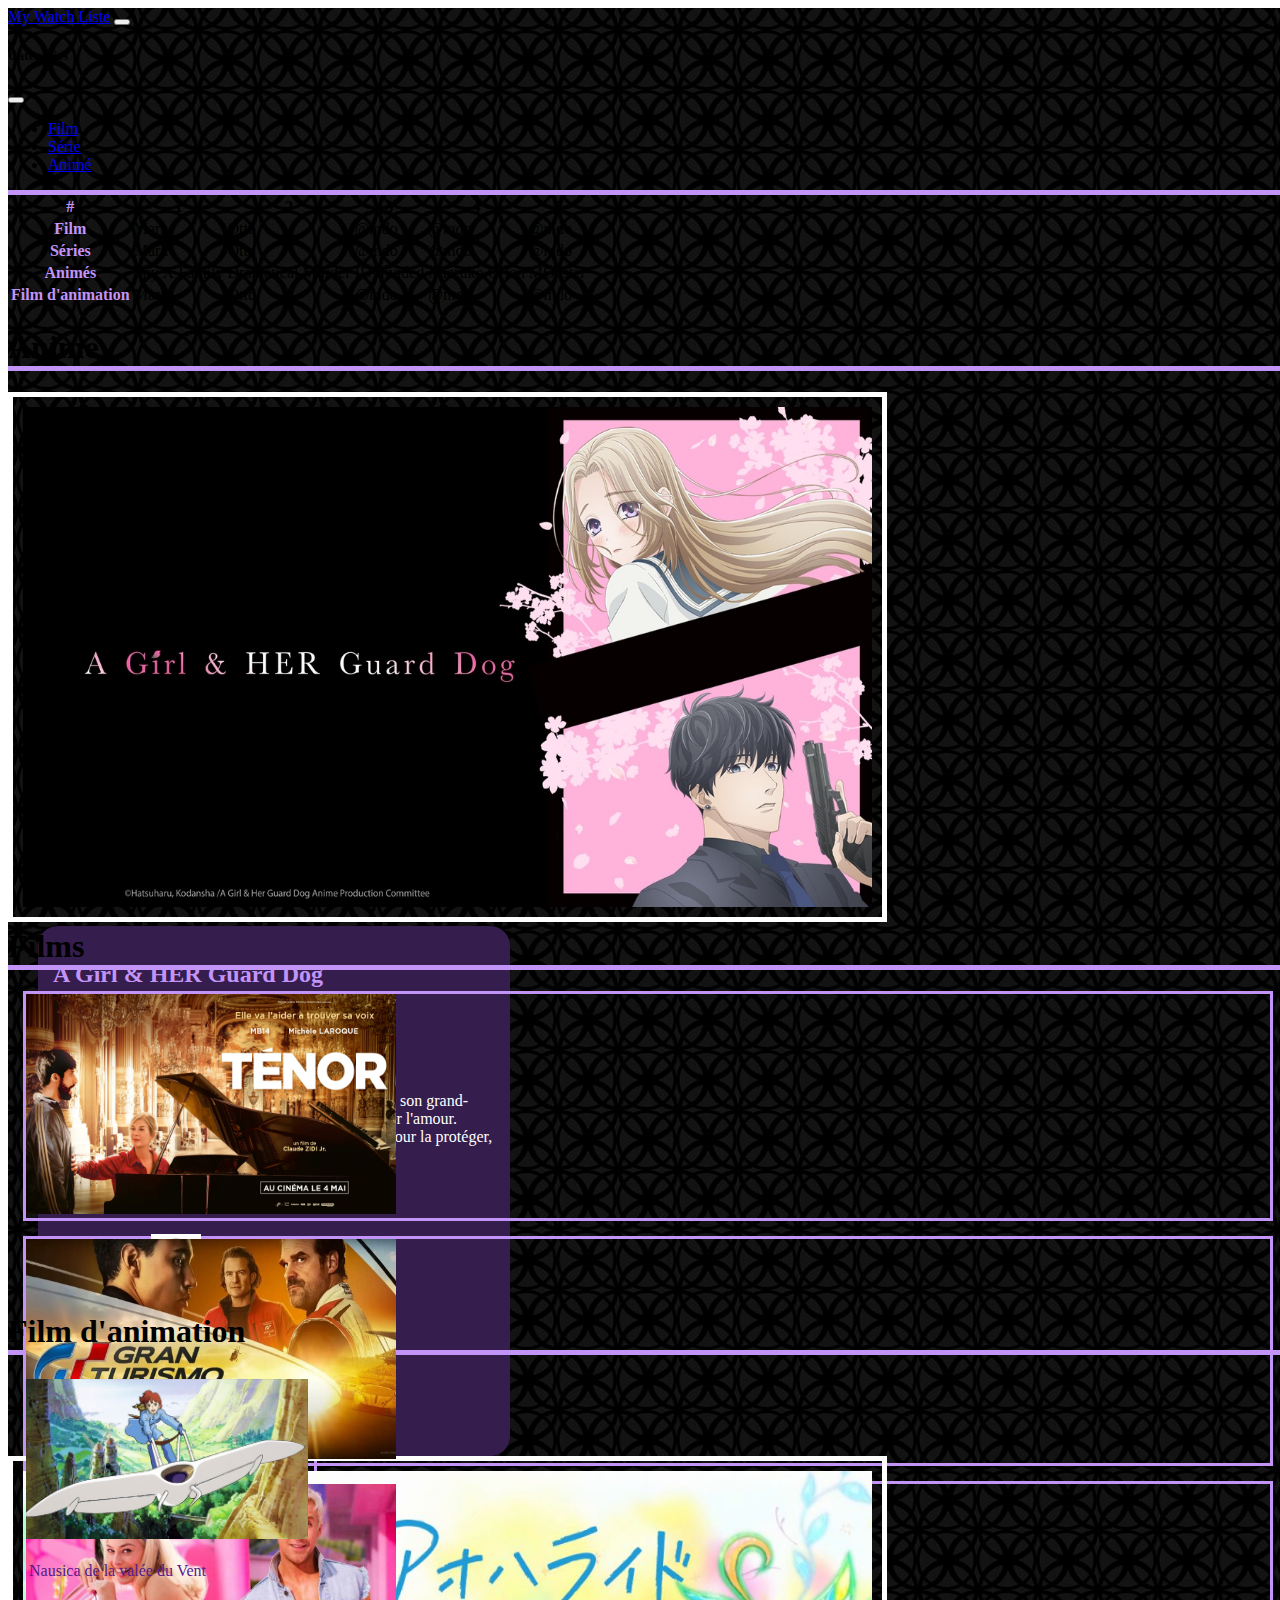
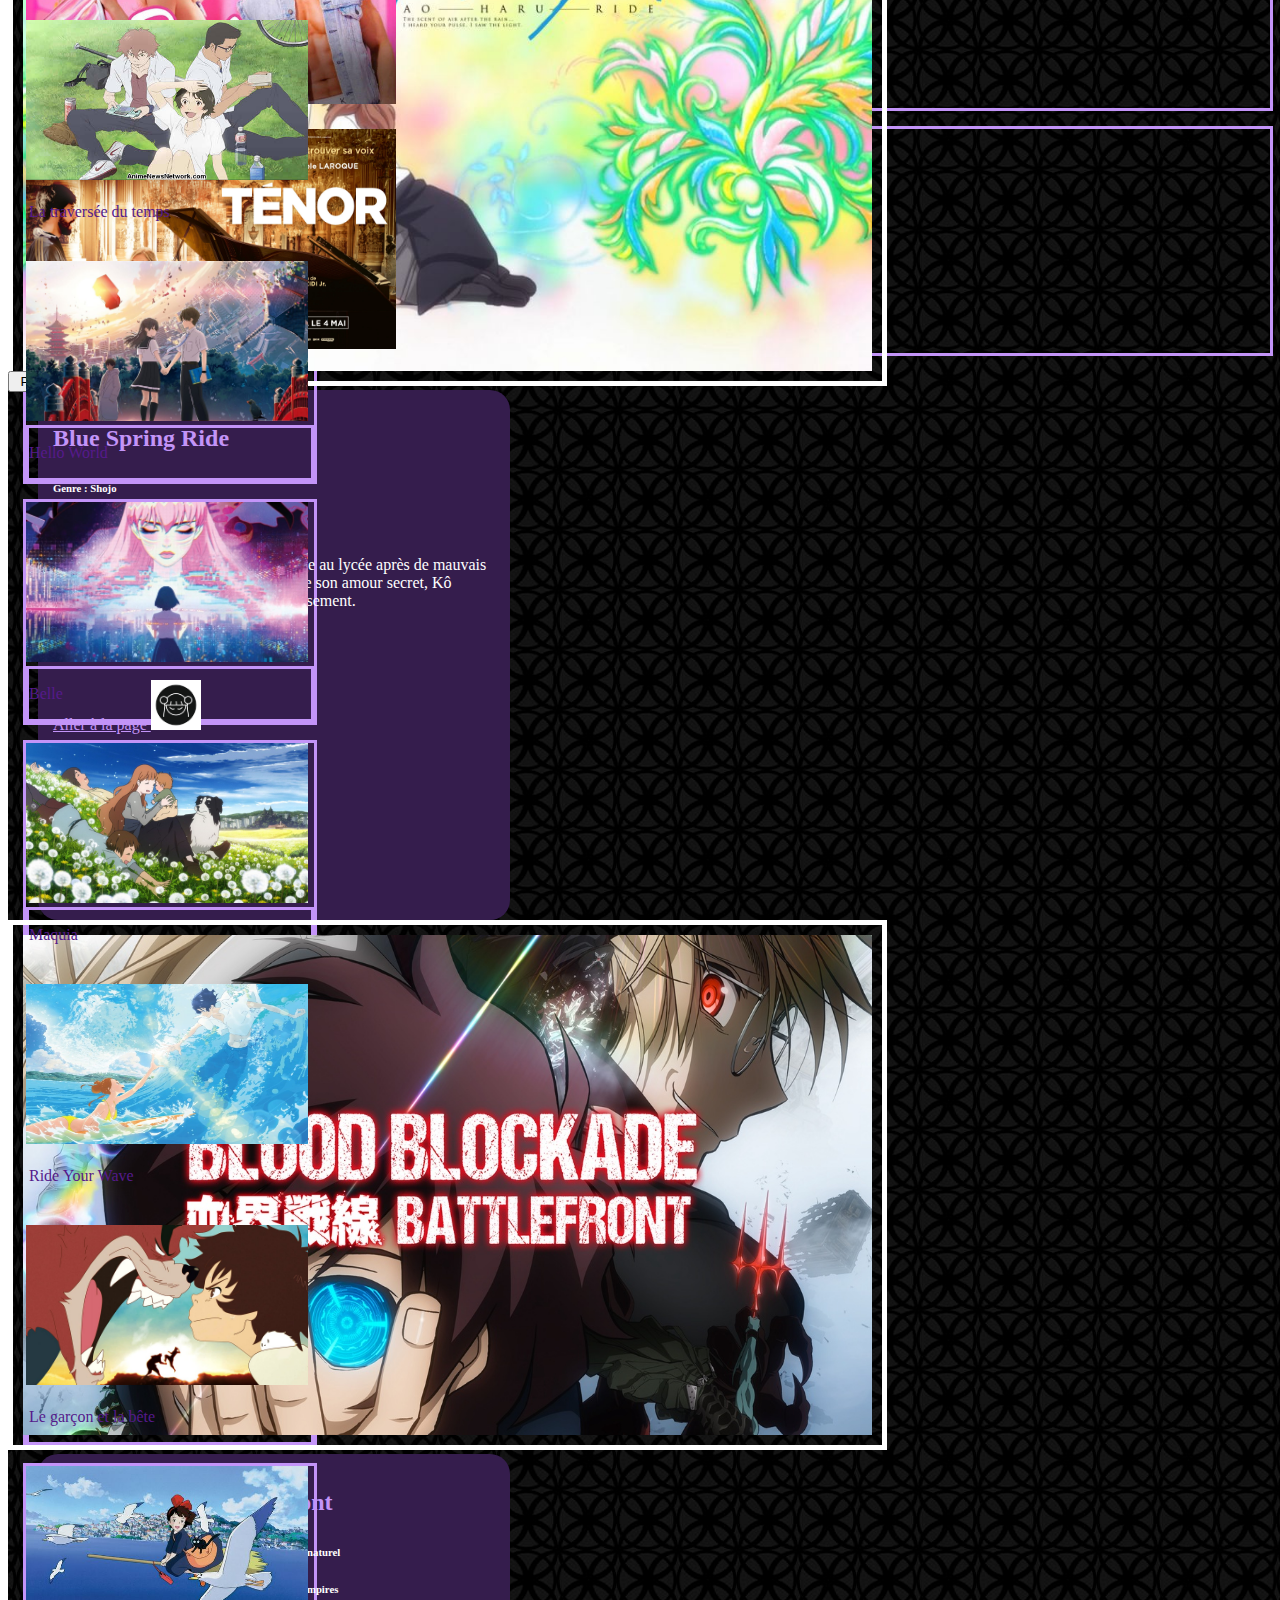
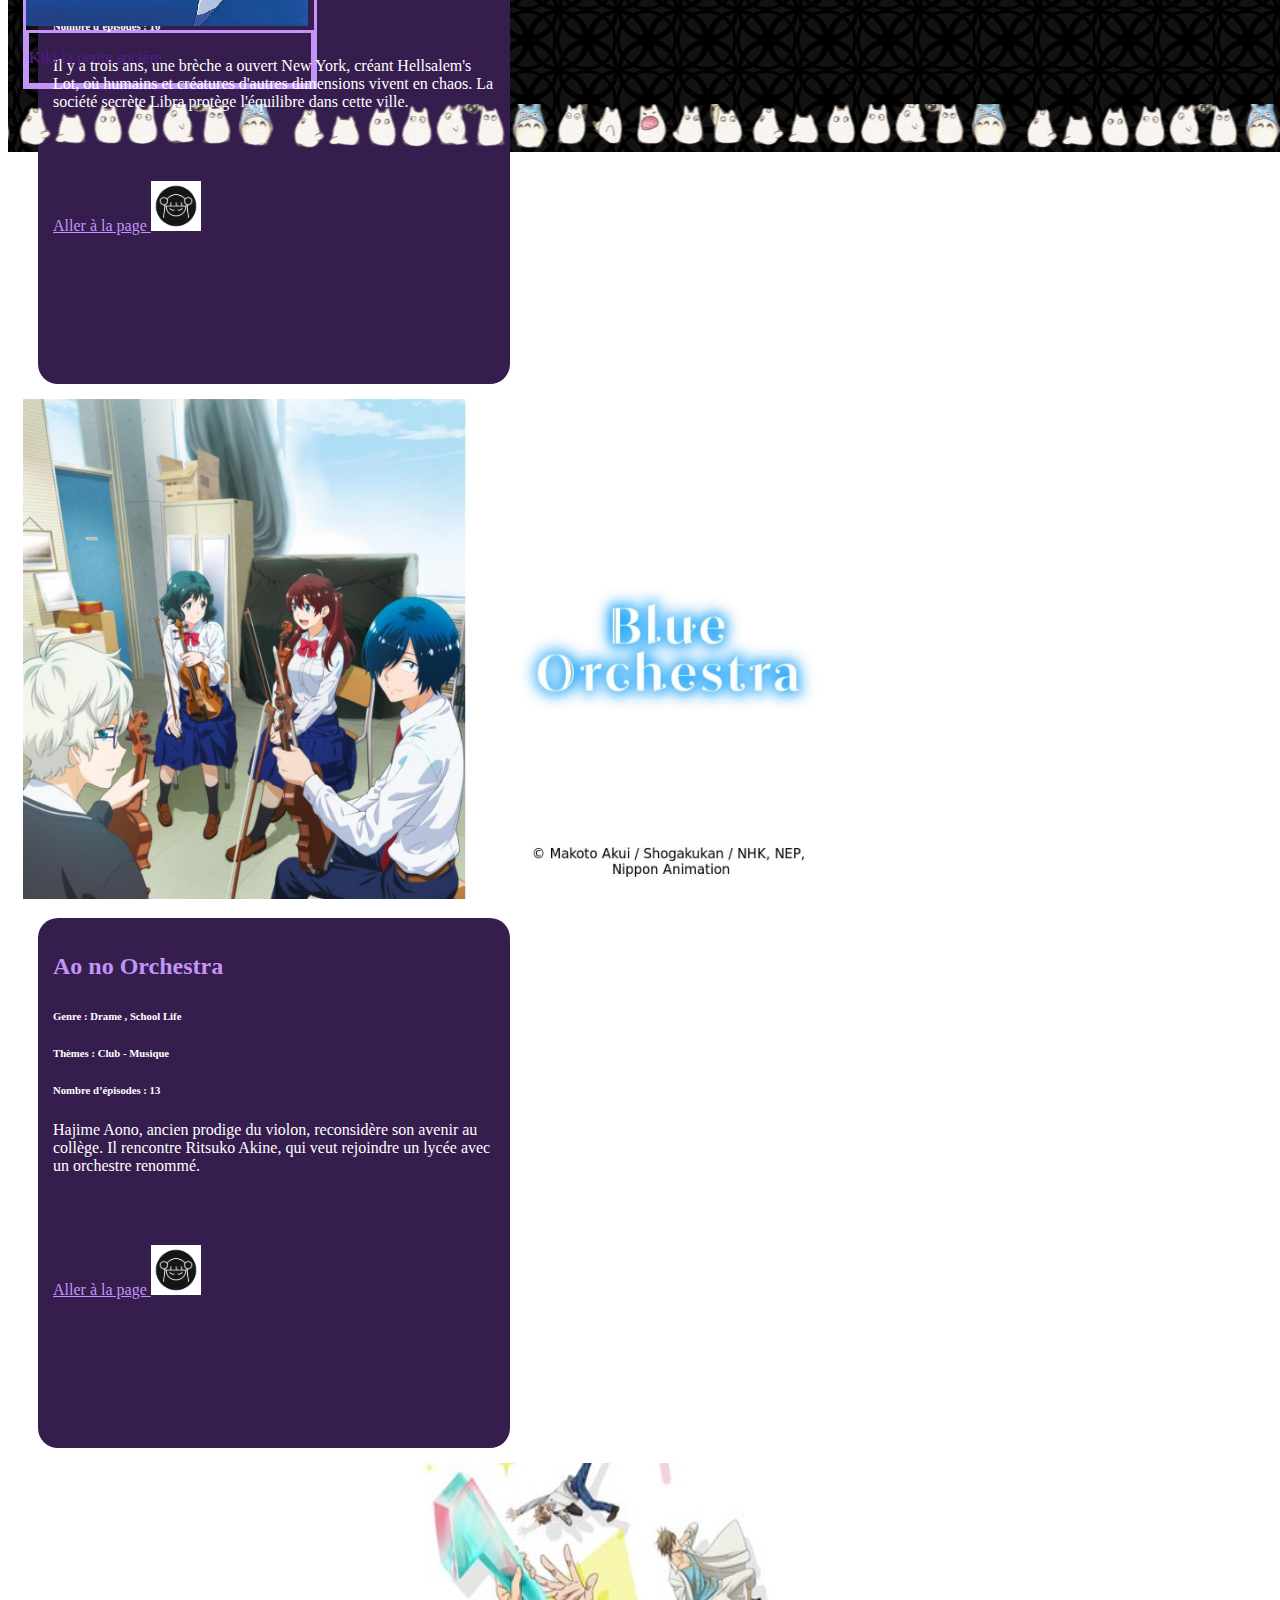
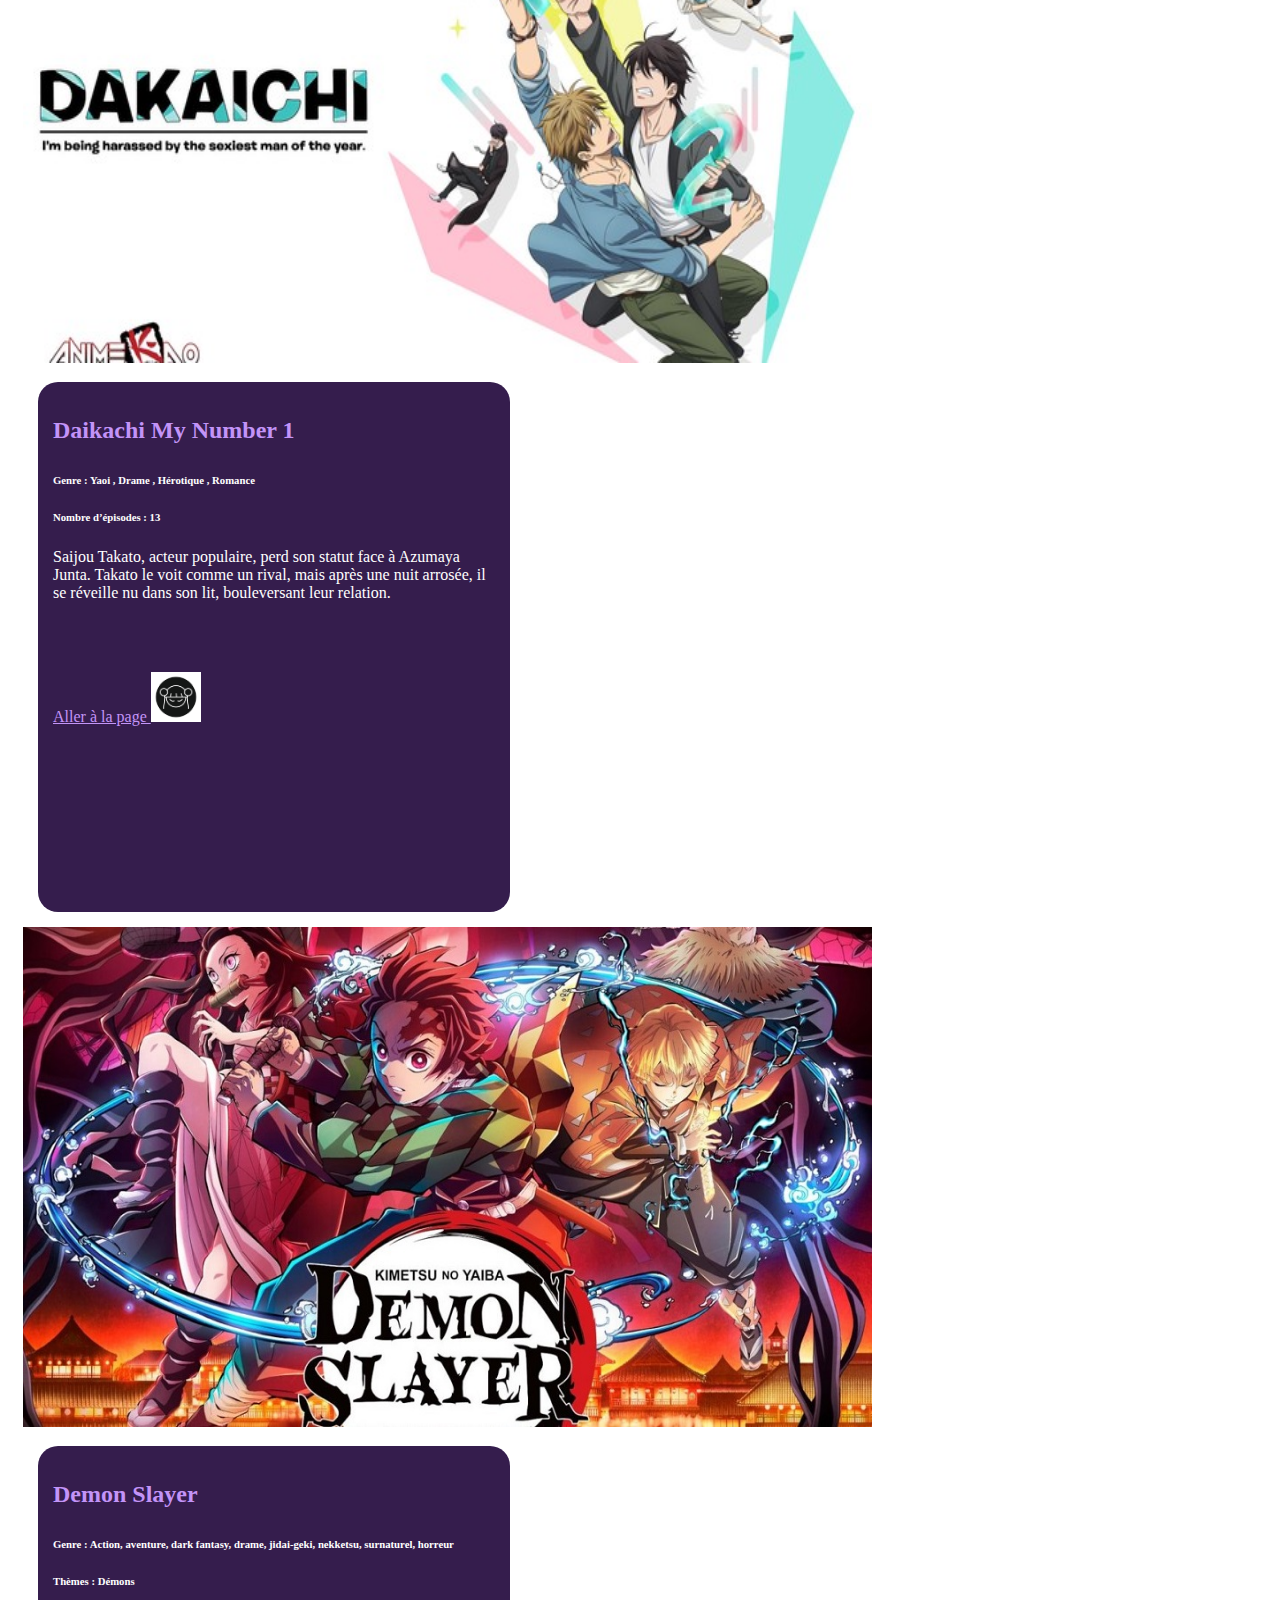
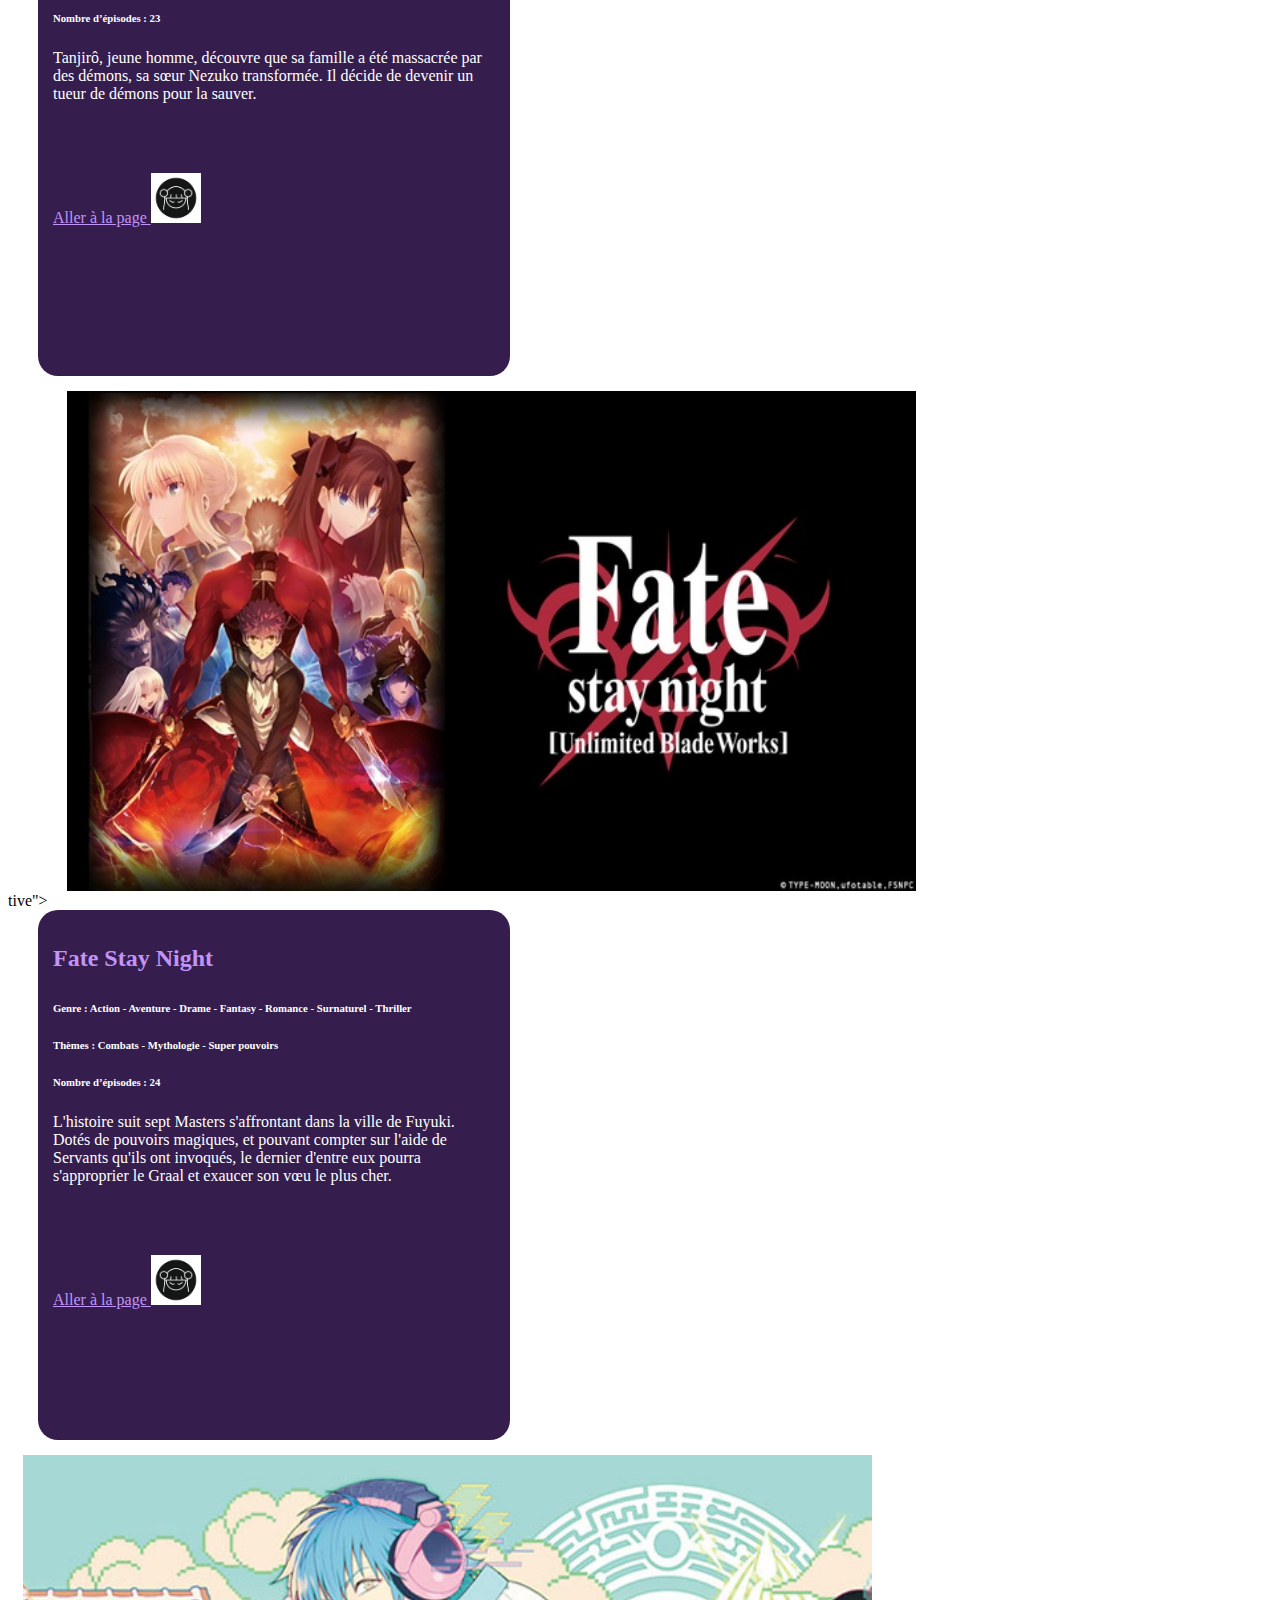
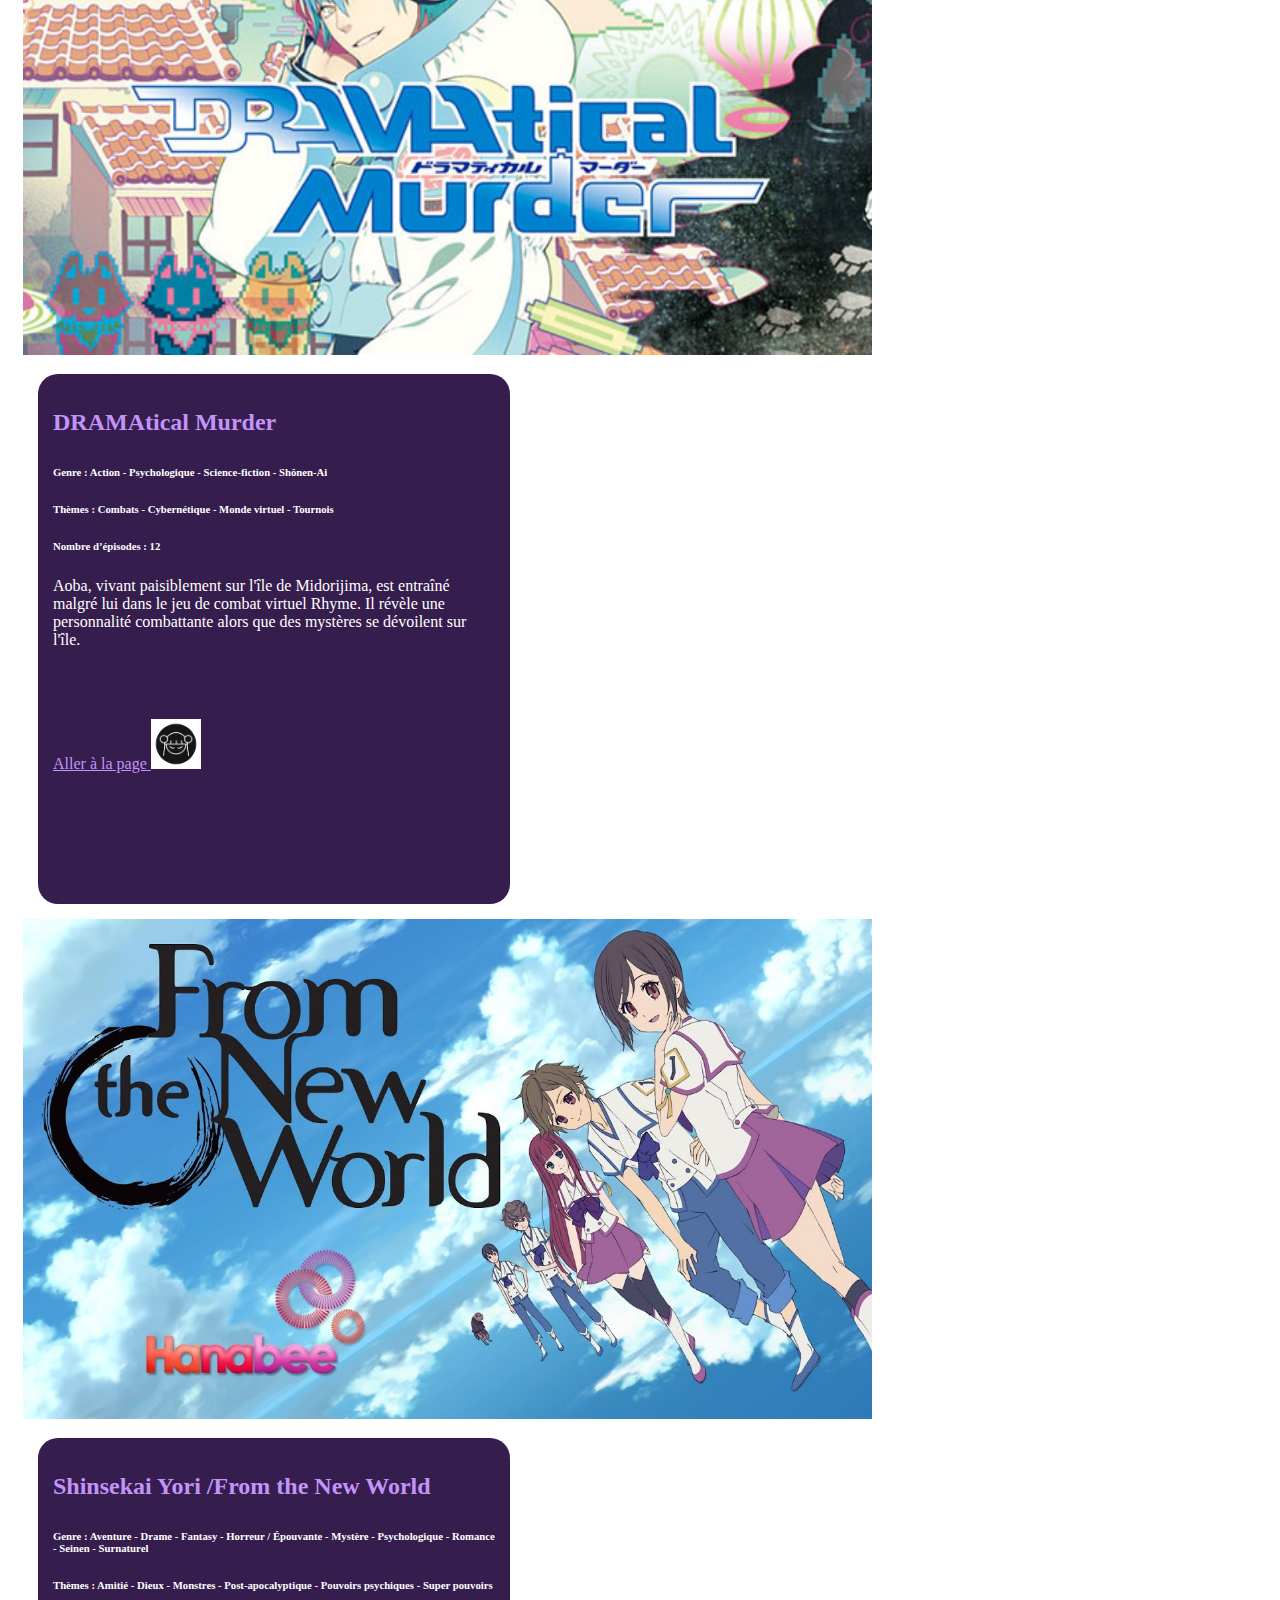
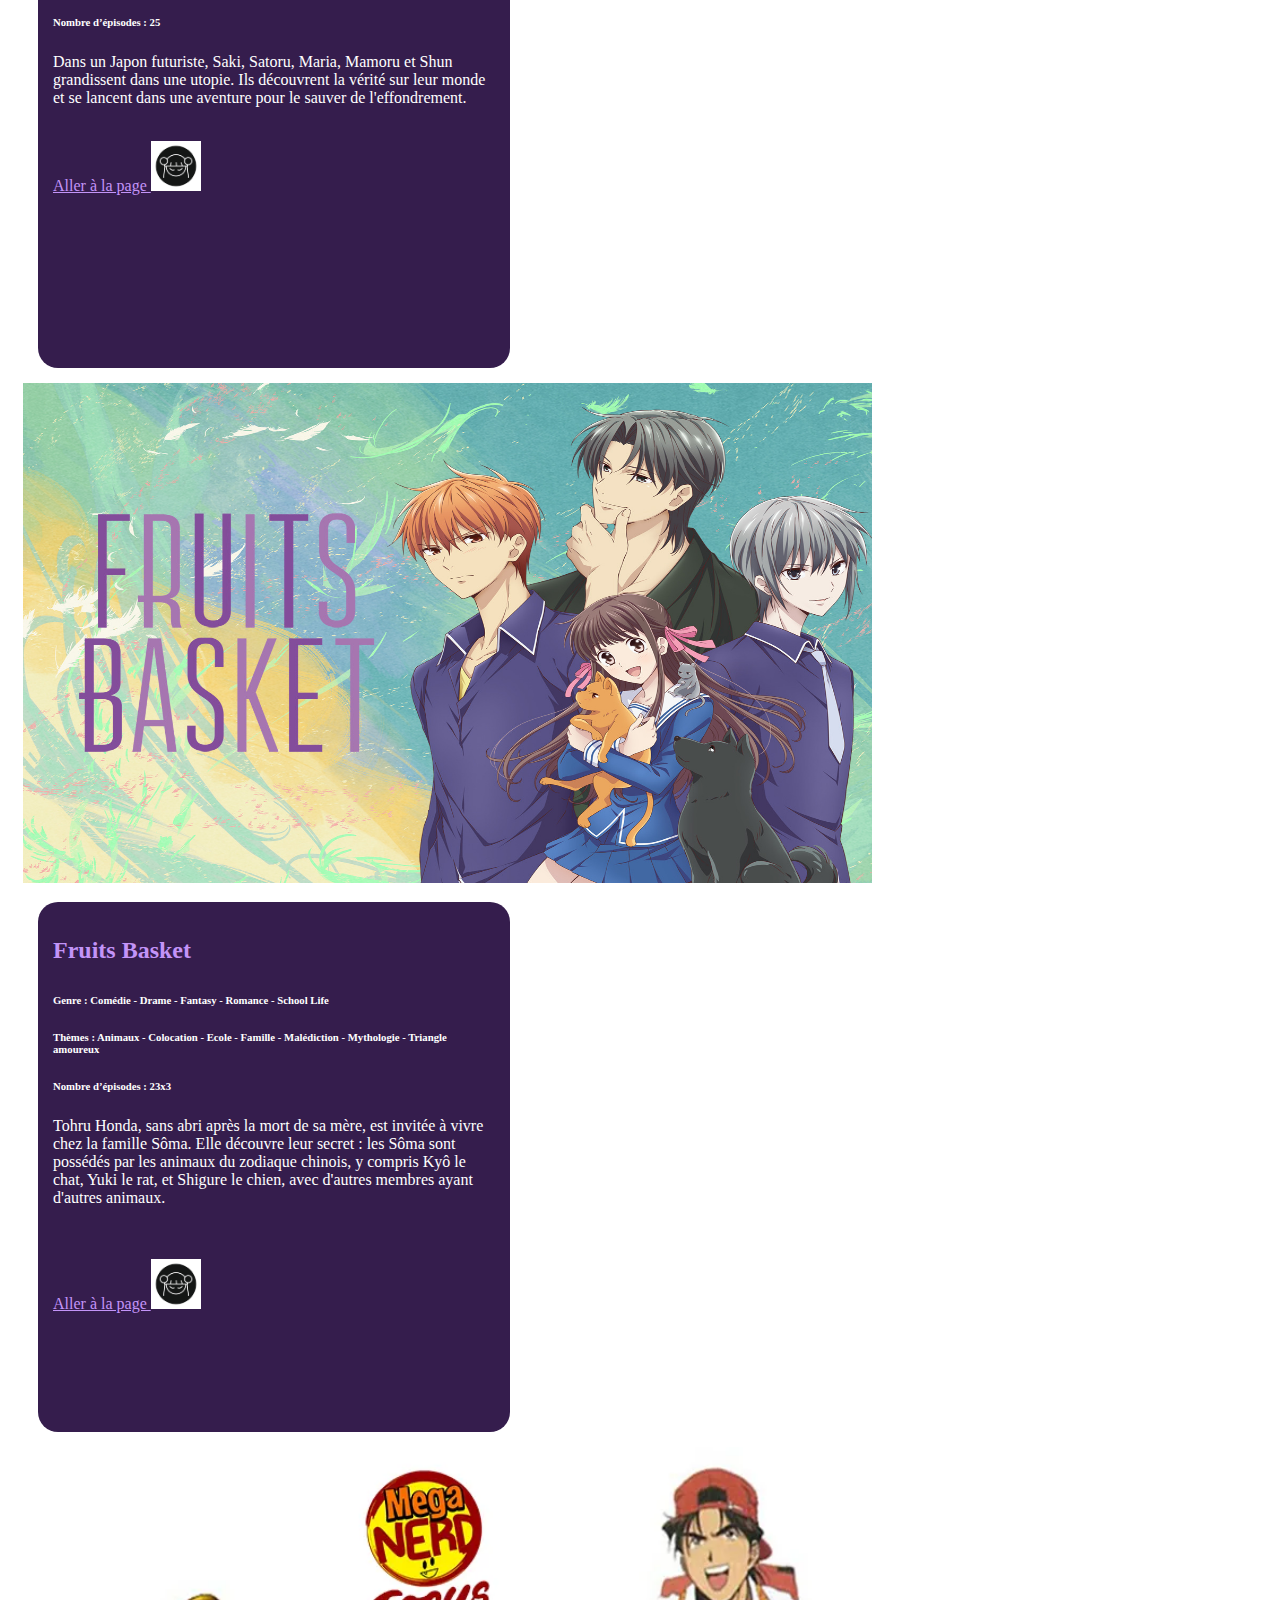
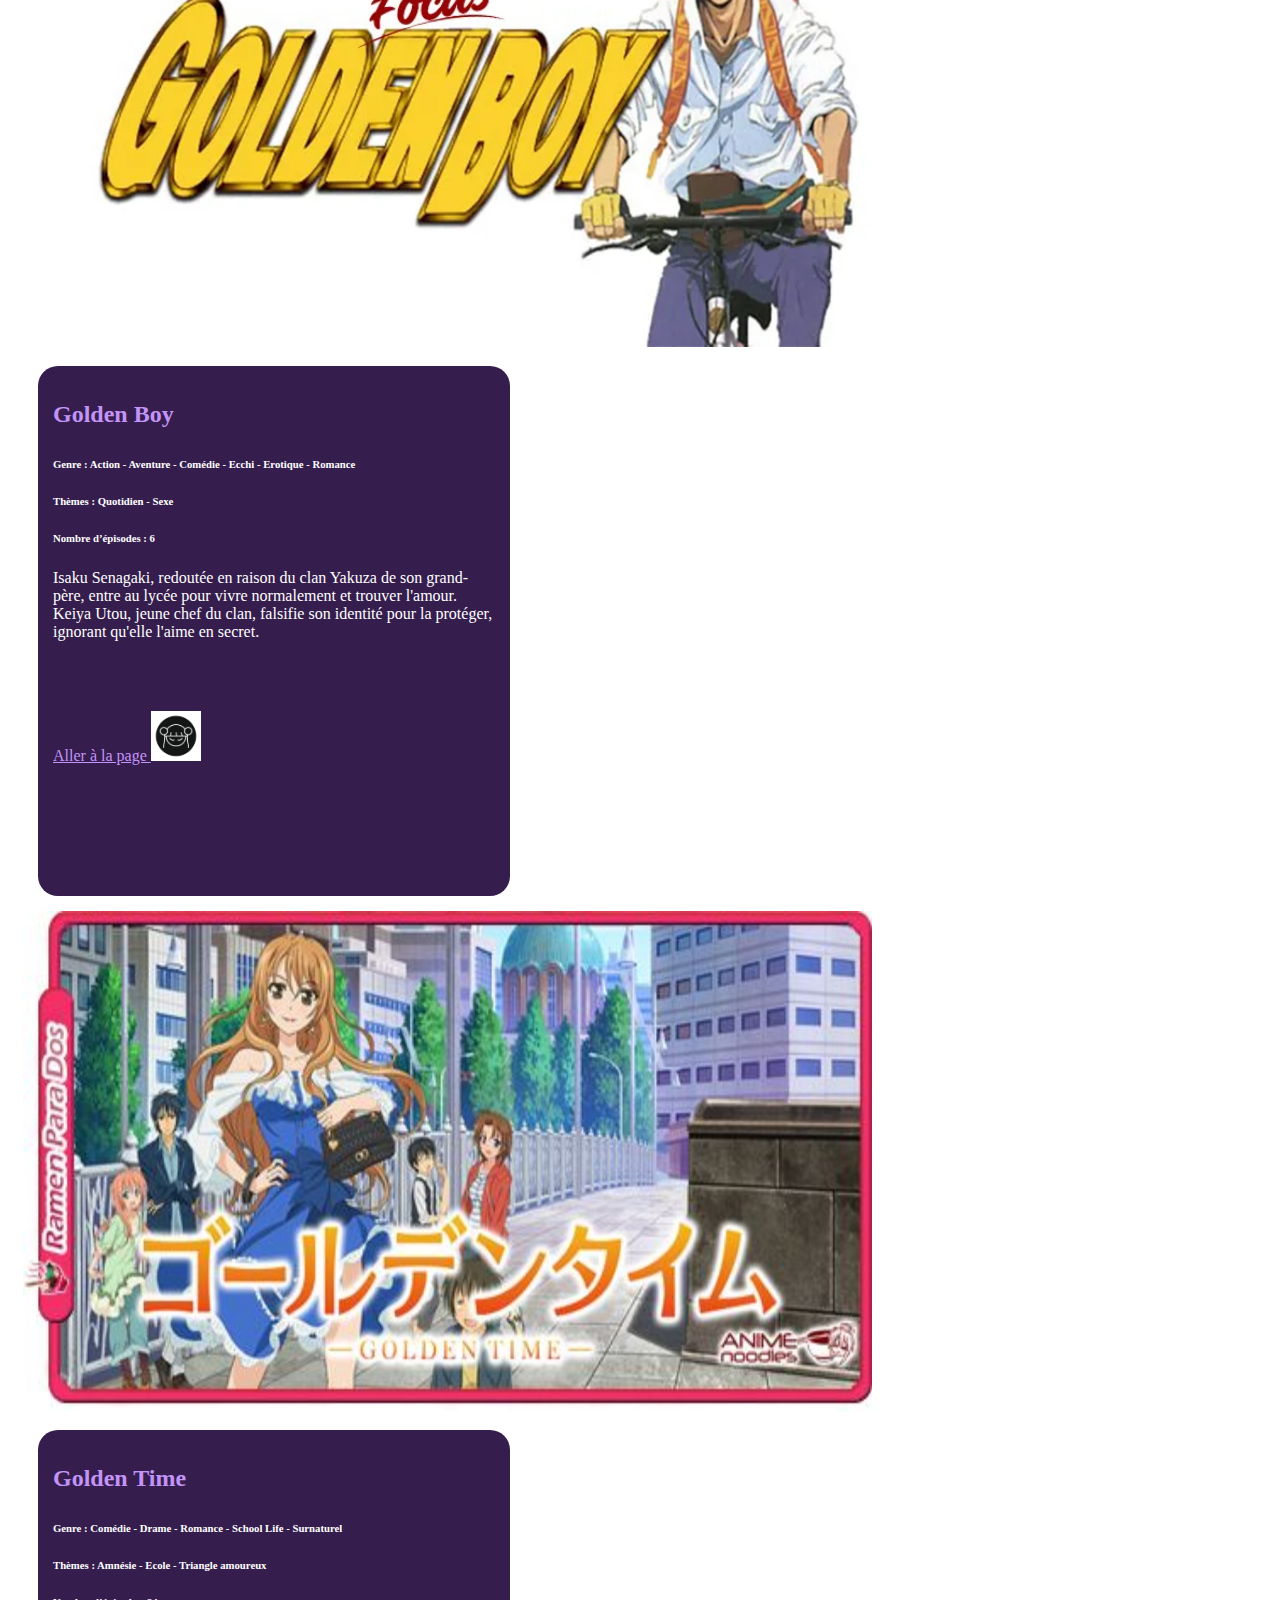
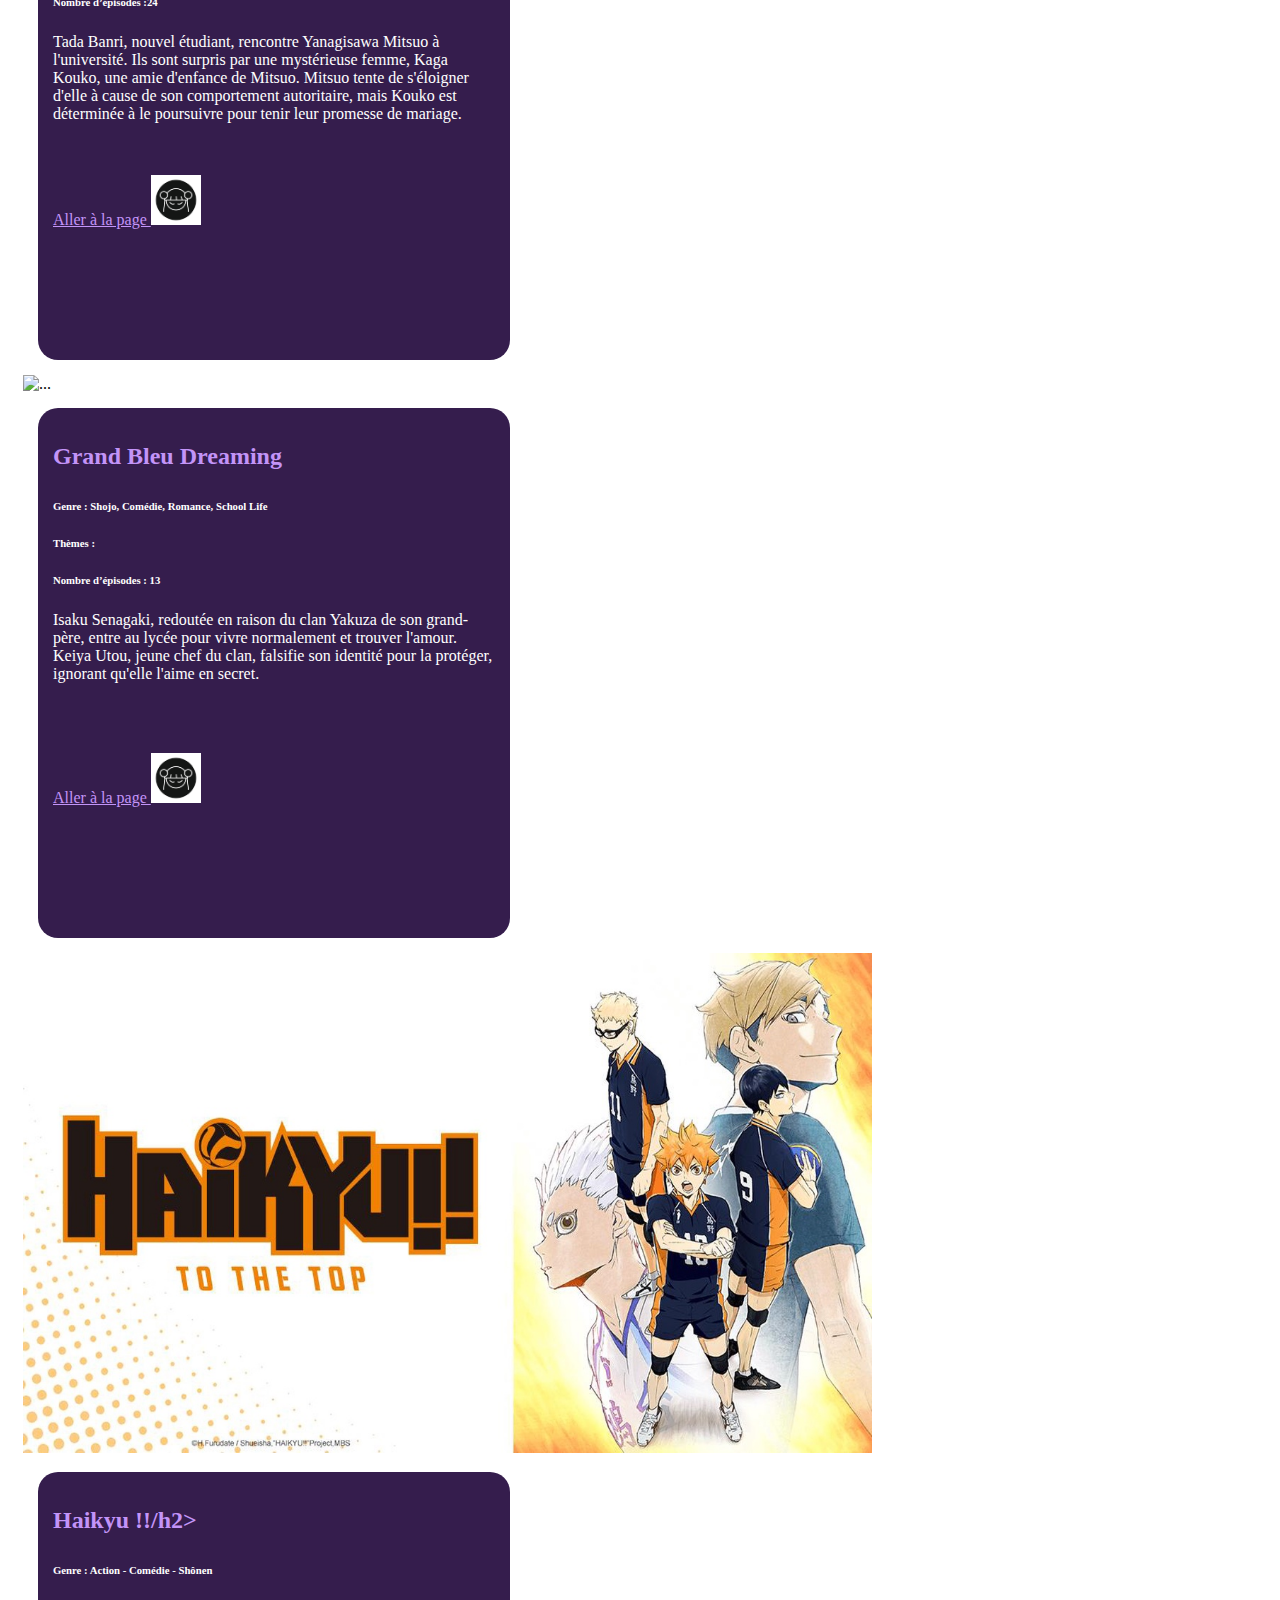
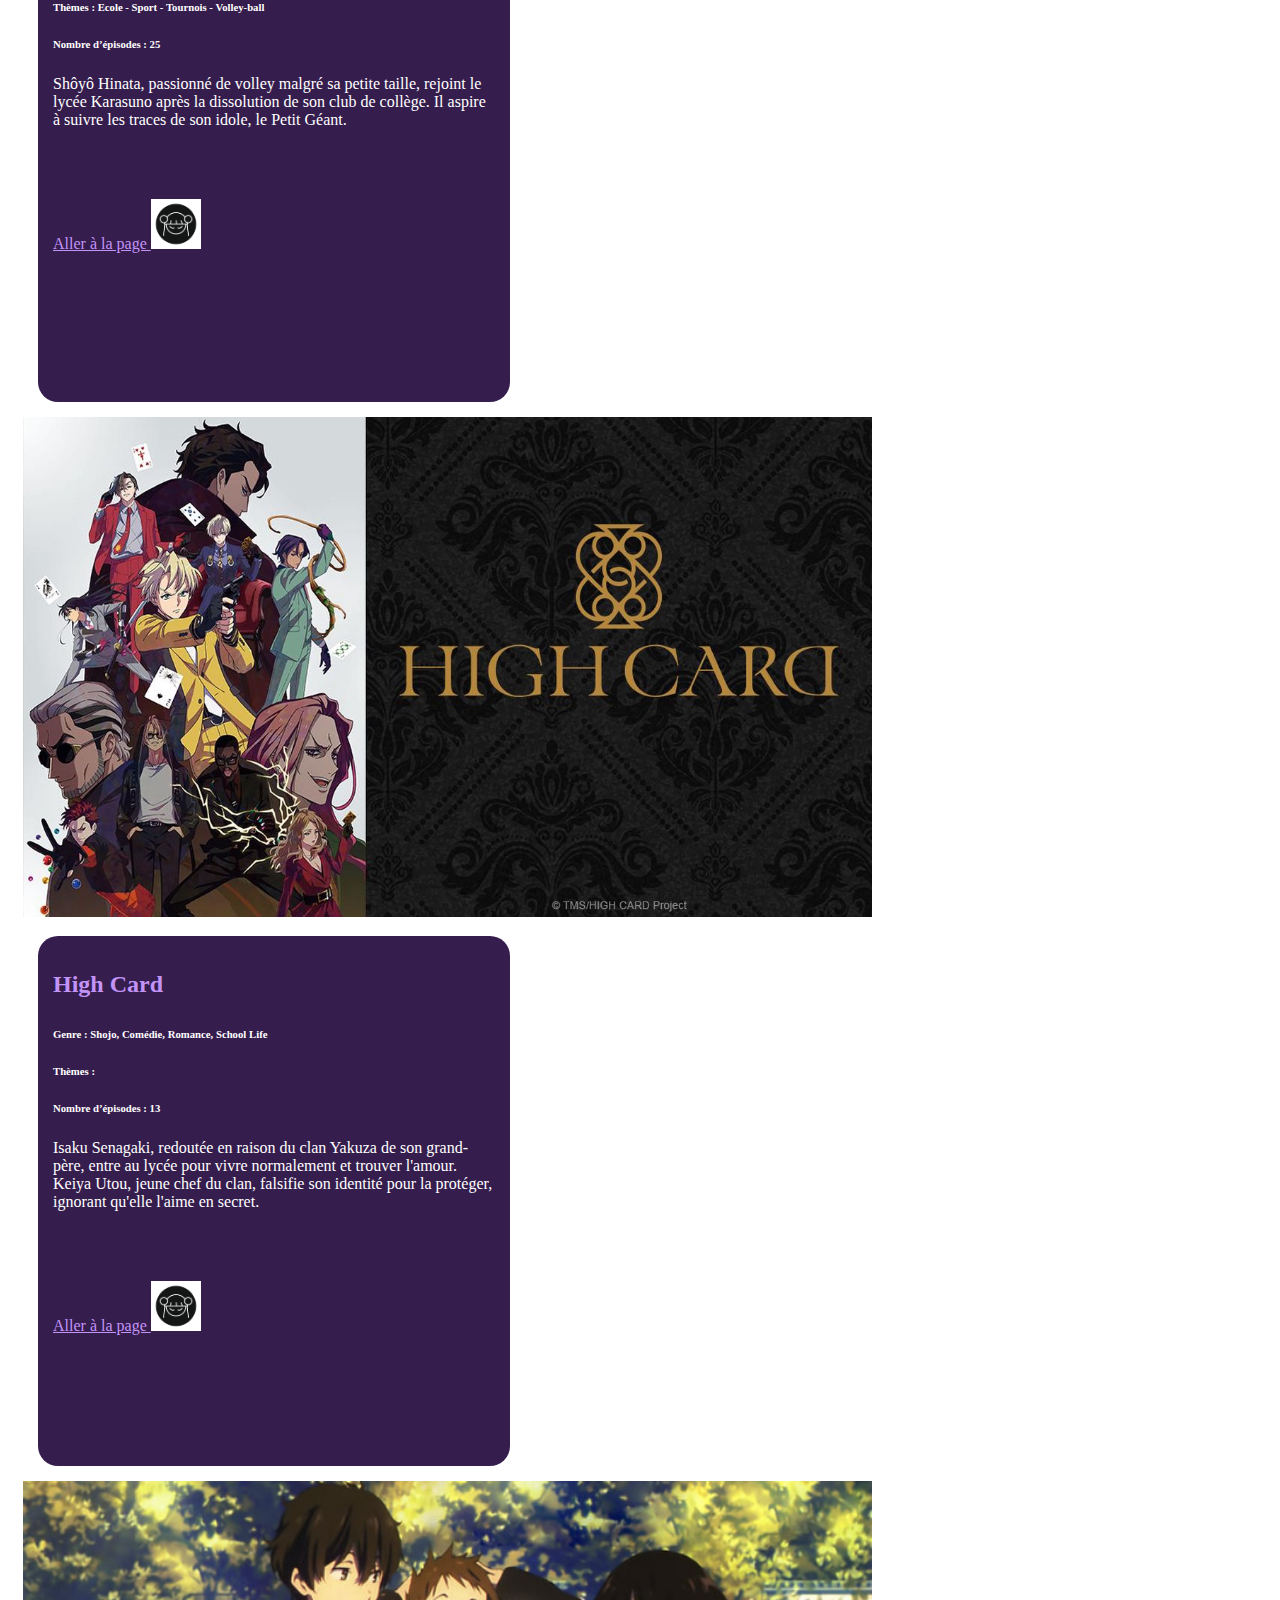
==== index.html @ 134fcbc6 "fin page d'accueil" ====
<!doctype html>
<html lang="en">
<head>
    <meta charset="UTF-8">
    <meta name="viewport"
          content="width=device-width, user-scalable=no, initial-scale=1.0, maximum-scale=1.0, minimum-scale=1.0">
    <meta http-equiv="X-UA-Compatible" content="ie=edge">
    <link href="https://cdn.jsdelivr.net/npm/bootstrap@5.3.2/dist/css/bootstrap.min.css" rel="stylesheet" integrity="sha384-T3c6CoIi6uLrA9TneNEoa7RxnatzjcDSCmG1MXxSR1GAsXEV/Dwwykc2MPK8M2HN" crossorigin="anonymous">
    <link rel="stylesheet" href="https://cdn.jsdelivr.net/npm/bootstrap-icons@1.11.1/font/bootstrap-icons.css">
    <link rel="stylesheet" href="style.css">

    <title>MY WATCH LIST</title>
</head>
<body>
<div class="fond pt-5">
    <nav class="fixed-top navbar bg-black text-white b bordureNavbar fixed-top">

        <div class="container-fluid">

            <a class="text-white navbar-brand fs-2  fw-bold" href="index.html">My Watch Liste</a>
            <button class="bg-dark-subtle navbar-toggler text-white" type="button" data-bs-toggle="offcanvas" data-bs-target="#offcanvasNavbar" aria-controls="offcanvasNavbar" aria-label="Toggle navigation">
                <span class="  navbar-toggler-icon "></span>
            </button>
            <div class="offcanvas offcanvas-end" tabindex="-1" id="offcanvasNavbar" aria-labelledby="offcanvasNavbarLabel">
                <div class="bg-black  offcanvas-header">
                    <h5 class=" fs-3 text-white fw-bold  offcanvas-title" id="offcanvasNavbarLabel">Catégories</h5>
                    <button type="button" class="btn-close bg-dark-subtle" data-bs-dismiss="offcanvas" aria-label="Close"></button>
                </div>
                <div class="offcanvas-body bg-dark-subtle ">
                    <ul class=" navbar-nav justify-content-end flex-grow-1 pe-3">
                        <li class="m-2 fs-3 fw-bold nav-item">
                            <a class=" nav-link   nav-link-hover  " href="filmliste/filmAccueil.html">Film</a>
                        </li>
                        <li class="m-2 fs-3 fw-bold nav-item">
                            <a class=" nav-link  nav-link-hover  " href="sérieList/sérieAccueil.html">Série</a>
                        </li>
                        <li class="m-2 fs-3 fw-bold nav-item">
                            <a class=" nav-link  nav-link-hover " href="anime list/animeAccueil.html">Animé</a>
                        </li>
                    </ul>
                </div>
            </div>
        </div>
    </nav>

    <div class=" container-lg  d-flex flex-column mt-5 pt-5  ">
        <div class=" container-lg mb-5 pb-5 ">
            <table class="table-hover table-dark table mt-5 table-striped">
                <thead>
                <tr><th scope="col" class="text-violet border-end border-secondary">#</th><th scope="col">1</th><th scope="col">2</th><th scope="col">3</th><th scope="col">4</th><th scope="col">5</th></tr>
                </thead>
                <tbody class="bg-dark">
                <tr>
                    <th scope="row"  class="text-violet border-end border-secondary">Film</th>
                    <td>Mark</td>
                    <td>Otto</td>
                    <td>@mdo</td>
                    <td>@mdo</td>
                    <td>@mdo</td>
                </tr>
                <tr>
                    <th scope="row"  class="text-violet border-end border-secondary">Séries</th>
                    <td>Mark</td>
                    <td>Otto</td>
                    <td>@mdo</td>
                    <td>@mdo</td>
                    <td>@mdo</td>
                </tr>
                <tr>
                    <th scope="row"  class="text-violet border-end border-secondary">Animés</th>
                    <td>Spy X Family</td>
                    <td>Dramatical Murder</td>
                    <td>ID Invided</td>
                    <td>Mieruko CHan</td>
                    <td>MOnster</td>
                </tr>
                <tr>
                    <th scope="row"  class="text-violet border-end border-secondary">Film d'animation</th>
                    <td>Mark</td>
                    <td>Otto</td>
                    <td>@mdo</td>
                    <td>@mdo</td>
                    <td>@mdo</td>
                </tr>

                </tbody>
            </table>
        </div>
        
        <h1 class="text-white bordureNavbar mb-5 ">Anime</h1>
        <div id="carouselAnime" class=" carousel mb-5 slide ">
            <div class="carousel-inner ">
                <div class="carousel-item  ">
                    <div class="d-flex flex-row ">
                    <img src="animeImage/AgirlandHerGuardDog.png" class="d-block image" alt="...">
                    <div class="description">
                        <h2>A Girl & HER Guard Dog</h2>
                        <h6>Genre : Shojo, Comédie, Romance, School Life</h6>
                        <h6>Nombre d’épisodes : 13</h6>
                        <p>Isaku Senagaki, redoutée en raison du clan Yakuza de son grand-père, entre au lycée pour vivre normalement et trouver l'amour. Keiya Utou, jeune chef du clan, falsifie son identité pour la protéger, ignorant qu'elle l'aime en secret.</p>
                        <br><br><br><a href="" class="fs-4 bg-white rounded-pill p-3 text-decoration-none text-violet ">Aller à la page <img src="icone/teteChinois.png" class="iconeAllerPage" alt=""></a>
                    </div></div>
                </div>
                <div class="carousel-item ">
                    <div class="d-flex flex-row ">
                        <img src="animeImage/aoHaruRIde.png" class="d-block image" alt="...">
                        <div class="description">
                            <h2>Blue Spring Ride</h2>
                            <h6>Genre : Shojo</h6>
                            <h6>Nombre d’épisodes : 12</h6>

                            <p>Futaba Yoshioka veut changer son image au lycée après de mauvais souvenirs au collège, mais découvre que son amour secret,
                                Kô Tanaka, est inscrit dans le même établissement.</p>
                            <br><br><br><a href="" class="fs-4 bg-white rounded-pill p-3 text-decoration-none text-violet ">Aller à la page <img src="icone/teteChinois.png" class="iconeAllerPage" alt=""></a>
                        </div>
                    </div>
                </div>
                <div class="carousel-item ">
                    <div class="d-flex flex-row ">
                        <img src="animeImage/BloodBlockade.png" class="d-block image" alt="...">
                        <div class="description">
                            <h2>Blood Blockade Battlefront</h2>
                            <h6>Genre : Action , aventure , comédie , science-fiction ,surnaturel</h6>
                            <h6>Thèmes : Aliens / Extra-terrestres - Super pouvoirs - Vampires</h6>
                            <h6>Nombre d’épisodes : 10</h6>

                            <p>Il y a trois ans, une brèche a ouvert New York, créant Hellsalem's Lot, où humains et créatures d'autres dimensions vivent en chaos.
                            La société secrète Libra protège l'équilibre dans cette ville.  </p>
                            <br><br><br><a href="" class="fs-4 bg-white rounded-pill p-3 text-decoration-none text-violet ">Aller à la page <img src="icone/teteChinois.png" class="iconeAllerPage" alt=""></a>

                      </div>
                    </div>
                </div>
                <div class="carousel-item ">
                    <div class="d-flex flex-row ">
                    <img src="animeImage/blueOrchestra.png" class="d-block image" alt="...">
                    <div class="description">
                       <h2>Ao no Orchestra</h2>
                        <h6>Genre :  Drame , School Life</h6>
                        <h6>Thèmes : Club - Musique</h6>
                        <h6>Nombre d’épisodes : 13</h6>
                        <p>Hajime Aono, ancien prodige du violon, reconsidère son avenir au collège. Il rencontre Ritsuko Akine, qui veut rejoindre
                            un lycée avec un orchestre renommé.</p>
                        <br><br><br><a href="" class="fs-4 bg-white rounded-pill p-3 text-decoration-none text-violet ">Aller à la page <img src="icone/teteChinois.png" class="iconeAllerPage" alt=""></a>

                        </div></div>
                </div>
                <div class="carousel-item ">
                    <div class="d-flex flex-row ">
                    <img src="animeImage/DAKAICHI.png" class="d-block image " alt="...">
                    <div class="description">
                        <h2>Daikachi My Number 1</h2>
                        <h6>Genre : Yaoi , Drame , Hérotique , Romance</h6>
                        <h6>Nombre d’épisodes : 13</h6>
                        <p>Saijou Takato, acteur populaire, perd son statut face à Azumaya Junta. Takato le voit comme un rival, mais après une nuit arrosée, il se réveille nu dans son lit, bouleversant leur relation.
                        </p><br><br><br><a href="" class="fs-4 bg-white rounded-pill p-3 text-decoration-none text-violet ">Aller à la
                        page <img src="icone/teteChinois.png" class="iconeAllerPage" alt=""></a>


                    </div></div>
                </div>
                <div class="carousel-item ">
                    <div class="d-flex flex-row ">
                    <img src="animeImage/demonslayer.png" class="d-block image" alt="...">
                    <div class="description">

                        <h2>Demon Slayer</h2>
                        <h6>Genre : Action, aventure, dark fantasy, drame, jidai-geki, nekketsu, surnaturel, horreur</h6>
                        <h6>Thèmes :   Démons </h6>
                        <h6>Nombre d’épisodes : 23</h6>
                        <p>Tanjirô, jeune homme, découvre que sa famille a été massacrée par des démons, sa sœur Nezuko transformée. Il décide de devenir un tueur de démons pour la sauver.
                        </p><br><br><br><a href="" class="fs-4 bg-white rounded-pill p-3 text-decoration-none text-violet ">Aller à la
                        page <img src="icone/teteChinois.png" class="iconeAllerPage" alt=""></a>


                    </div></div>

                </div>
                <div class="carousel-item ">
                    <div class="d-flex flex-row ">tive">
                    <img src="animeImage/fateStayNIGHT.png" class="d-block image" alt="...">
                    <div class="description">
                        <h2>Fate Stay Night</h2>
                        <h6>Genre :  Action - Aventure - Drame - Fantasy - Romance - Surnaturel - Thriller</h6>
                        <h6>Thèmes : Combats - Mythologie - Super pouvoirs </h6>
                        <h6>Nombre d’épisodes : 24</h6>
                        <p>L'histoire suit sept Masters s'affrontant dans la ville de Fuyuki. Dotés de pouvoirs magiques, et pouvant compter sur l'aide de Servants qu'ils ont invoqués, le dernier d'entre eux pourra s'approprier le Graal et exaucer son vœu le plus cher.
                        </p><br><br><br><a href="" class="fs-4 bg-white rounded-pill p-3 text-decoration-none text-violet ">Aller à la
                        page <img src="icone/teteChinois.png" class="iconeAllerPage" alt=""></a>


                    </div></div>


                </div>
                <div class="carousel-item ">
                    <div class="d-flex flex-row ">
                    <img src="animeImage/dramaticalMurder.png" class="d-block image" alt="...">
                    <div class="description">
                        <h2>DRAMAtical Murder</h2>
                        <h6>Genre :  Action - Psychologique - Science-fiction - Shônen-Ai</h6>
                        <h6>Thèmes : Combats - Cybernétique - Monde virtuel - Tournois </h6>
                        <h6>Nombre d’épisodes : 12</h6>
                        <p>Aoba, vivant paisiblement sur l'île de Midorijima, est entraîné malgré lui dans le jeu de combat virtuel Rhyme. Il révèle une personnalité combattante alors que des mystères se dévoilent sur l'île.
                        </p><br><br><br><a href="" class="fs-4 bg-white rounded-pill p-3 text-decoration-none text-violet ">Aller à la
                        page <img src="icone/teteChinois.png" class="iconeAllerPage" alt=""></a>


                    </div></div>


                </div>
                <div class="carousel-item  ">
                    <div class="d-flex flex-row ">
                    <img src="animeImage/fromTheNewWorld.png" class="d-block image" alt="...">
                    <div class="description">
                        <h2>Shinsekai Yori /From the New World </h2>
                        <h6>Genre :  Aventure - Drame - Fantasy - Horreur / Épouvante - Mystère - Psychologique - Romance - Seinen - Surnaturel</h6>
                        <h6>Thèmes : Amitié - Dieux - Monstres - Post-apocalyptique - Pouvoirs psychiques - Super pouvoirs</h6>
                        <h6>Nombre d’épisodes : 25</h6>
                        <p>Dans un Japon futuriste, Saki, Satoru, Maria, Mamoru et Shun grandissent dans une utopie. Ils découvrent la vérité sur leur monde et se lancent dans une aventure pour le sauver de l'effondrement.
                        </p><br><a href="" class="fs-4 bg-white rounded-pill p-3 text-decoration-none text-violet ">Aller à la
                        page <img src="icone/teteChinois.png" class="iconeAllerPage" alt=""></a>


                    </div></div>


                </div>
                <div class="carousel-item ">
                    <div class="d-flex flex-row ">
                    <img src="animeImage/fruitBasket.png" class="d-block image" alt="...">
                    <div class="description">
                        <h2>Fruits Basket</h2>
                        <h6>Genre :  Comédie - Drame - Fantasy - Romance - School Life</h6>
                        <h6>Thèmes : Animaux - Colocation - Ecole - Famille - Malédiction - Mythologie - Triangle amoureux</h6>
                        <h6>Nombre d’épisodes : 23x3</h6>
                        <p>Tohru Honda, sans abri après la mort de sa mère, est invitée à vivre chez la famille Sôma. Elle découvre leur secret : les Sôma sont possédés par les animaux du zodiaque chinois, y compris Kyô le chat, Yuki le rat, et Shigure le chien, avec d'autres membres ayant d'autres animaux.
                        </p><br><br><a href="" class="fs-4 bg-white rounded-pill p-3 text-decoration-none text-violet ">Aller à la
                        page <img src="icone/teteChinois.png" class="iconeAllerPage" alt=""></a>


                    </div>
                    </div>

                </div>
                <div class="carousel-item ">
                    <div class="d-flex flex-row ">
                    <img src="animeImage/goldenBoy.png" class="d-block image" alt="...">
                    <div class="description">
                        <h2>Golden Boy</h2>
                        <h6>Genre : Action - Aventure - Comédie - Ecchi - Erotique - Romance</h6>
                        <h6>Thèmes :  Quotidien - Sexe</h6>
                        <h6>Nombre d’épisodes : 6 </h6>
                        <p>Isaku Senagaki, redoutée en raison du clan Yakuza de son grand-père, entre au lycée pour vivre normalement et
                        trouver l'amour. Keiya Utou, jeune chef du clan, falsifie son identité pour la protéger, ignorant qu'elle l'aime
                            en secret.</p>
                        <br><br><br><a href="" class="fs-4 bg-white rounded-pill p-3 text-decoration-none text-violet ">Aller à la
                        page <img src="icone/teteChinois.png" class="iconeAllerPage" alt=""></a>

                    </div></div>


                </div>
                <div class="carousel-item ">
                    <div class="d-flex flex-row ">
                    <img src="animeImage/goldenTime.png" class="d-block image" alt="...">
                        <div class="description d-block">
                            <h2>Golden Time</h2>
                            <h6>Genre : Comédie - Drame - Romance - School Life - Surnaturel</h6>
                            <h6>Thèmes : Amnésie - Ecole - Triangle amoureux </h6>
                            <h6>Nombre d’épisodes :24</h6>
                            <p>Tada Banri, nouvel étudiant, rencontre Yanagisawa Mitsuo à l'université. Ils sont surpris par une mystérieuse femme, Kaga Kouko, une amie d'enfance de Mitsuo. Mitsuo tente de s'éloigner d'elle à cause de son comportement autoritaire, mais Kouko est déterminée à le poursuivre pour tenir leur promesse de mariage.
                            </p><br><br><a href="" class="fs-4 bg-white rounded-pill p-3 text-decoration-none text-violet ">Aller à la
                            page <img src="icone/teteChinois.png" class="iconeAllerPage" alt=""></a>


                        </div>

                    </div>
                </div>
                <div class="carousel-item ">
                    <div class="d-flex flex-row ">
                    <img src="animeImage/Grand BleuDreaming.png" class="d-block image" alt="...">
                        <div class="description d-block">
                            <h2>Grand Bleu Dreaming</h2>
                            <h6>Genre : Shojo, Comédie, Romance, School Life</h6>
                            <h6>Thèmes : </h6>
                            <h6>Nombre d’épisodes : 13</h6>
                            <p>Isaku Senagaki, redoutée en raison du clan Yakuza de son grand-père, entre au lycée pour vivre normalement et
                                      trouver l'amour. Keiya Utou, jeune chef du clan, falsifie son identité pour la protéger, ignorant qu'elle l'aime
                                en secret.
                            </p><br><br><br><a href="" class="fs-4 bg-white rounded-pill p-3 text-decoration-none text-violet ">Aller à la
                            page <img src="icone/teteChinois.png" class="iconeAllerPage" alt=""></a>


                        </div>
                    </div>
                </div>
                <div class="carousel-item ">
                    <div class="d-flex flex-row ">
                    <img src="animeImage/Haikyu.png" class="d-block image" alt="...">
                        <div class="description d-block">
                            <h2>Haikyu !!/h2>
                            <h6>Genre : Action - Comédie - Shônen</h6>
                            <h6>Thèmes : Ecole - Sport - Tournois - Volley-ball</h6>
                            <h6>Nombre d’épisodes : 25</h6>
                            <p>Shôyô Hinata, passionné de volley malgré sa petite taille, rejoint le lycée Karasuno après la dissolution de son club de collège. Il aspire à suivre les traces de son idole, le Petit Géant.
                            </p><br><br><br><a href="" class="fs-4 bg-white rounded-pill p-3 text-decoration-none text-violet ">Aller à la
                            page <img src="icone/teteChinois.png" class="iconeAllerPage" alt=""></a>
                        </div>
                    </div>
                </div>
                <div class="carousel-item ">
                    <div class="d-flex flex-row ">
                    <img src="animeImage/hightCard.png" class="d-block image" alt="...">
                        <div class="description d-block">
                            <h2>High Card</h2>
                            <h6>Genre : Shojo, Comédie, Romance, School Life</h6>
                            <h6>Thèmes : </h6>
                            <h6>Nombre d’épisodes : 13</h6>
                            <p>Isaku Senagaki, redoutée en raison du clan Yakuza de son grand-père, entre au lycée pour vivre normalement et
                                trouver l'amour. Keiya Utou, jeune chef du clan, falsifie son identité pour la protéger, ignorant qu'elle l'aime
                                en secret.
                            </p><br><br><br><a href="" class="fs-4 bg-white rounded-pill p-3 text-decoration-none text-violet ">Aller à la
                            page <img src="icone/teteChinois.png" class="iconeAllerPage" alt=""></a>


                        </div>


                    </div>
                </div>
                <div class="carousel-item active ">
                    <div class="d-flex flex-row ">
                    <img src="animeImage/Hyouka.png" class="d-block image" alt="...">

                    </div>
                </div>
                <div class="carousel-item ">
                    <div class="d-flex flex-row ">
                    <img src="animeImage/idInvided.png" class="d-block image" alt="...">

                    </div>
                </div>
                <div class="carousel-item ">
                    <div class="d-flex flex-row ">
                    <img src="animeImage/InsomniacAfterSchool.png" class="d-block image" alt="...">

                    </div>
                </div>
                <div class="carousel-item ">
                    <div class="d-flex flex-row ">
                    <img src="animeImage/is it wrong to try to pick up girls in a dungeon.png" class="d-block image" alt="...">

                    </div>
                </div>
                <div class="carousel-item ">
                    <div class="d-flex flex-row ">
                    <img src="animeImage/kaguyaSama.png" class="d-block image" alt="...">

                    </div>
                </div>
                <div class="carousel-item ">
                    <div class="d-flex flex-row ">
                    <img src="animeImage/kamisamaKiss.png" class="d-block image" alt="...">

                    </div>
                </div>
                <div class="carousel-item ">
                    <div class="d-flex flex-row ">
                    <img src="animeImage/linkClic.png" class="d-block image" alt="...">

                    </div>
                </div>
                <div class="carousel-item ">
                    <div class="d-flex flex-row ">
                    <img src="animeImage/MaidSama.png" class="d-block image" alt="...">

                    </div>
                </div>
                <div class="carousel-item ">
                    <div class="d-flex flex-row ">
                    <img src="animeImage/mamasumekuns.png" class="d-block image" alt="...">

                    </div>
                </div>
                <div class="carousel-item ">
                    <div class="d-flex flex-row ">
                    <img src="animeImage/mashleMagicAndMuscles.png" class="d-block image" alt="...">

                    </div>
                </div>
                <div class="carousel-item ">
                    <div class="d-flex flex-row ">
                    <img src="animeImage/MierukuChan.png" class="d-block image" alt="...">

                    </div>
                </div>
                <div class="carousel-item ">
                    <div class="d-flex flex-row ">
                    <img src="animeImage/monster.png" class="d-block image" alt="...">

                    </div>
                </div>
                <div class="carousel-item ">
                    <div class="d-flex flex-row ">
                    <img src="animeImage/myNextLifeAsAvILAINNESS.png" class="d-block image" alt="...">

                    </div>
                </div>
                <div class="carousel-item ">
                    <div class="d-flex flex-row ">
                    <img src="animeImage/nisekoi.png" class="d-block image" alt="...">

                    </div>
                </div>
                <div class="carousel-item ">
                    <div class="d-flex flex-row ">
                    <img src="animeImage/OliveEtTom.png" class="d-block image" alt="...">

                    </div>
                </div>
                <div class="carousel-item ">
                    <div class="d-flex flex-row ">
                    <img src="animeImage/Orange.png" class="d-block image" alt="...">

                    </div>
                </div>
                <div class="carousel-item ">
                    <div class="d-flex flex-row ">
                    <img src="animeImage/protcolRain.png" class="d-block image" alt="...">

                    </div>
                </div>
                <div class="carousel-item ">
                    <div class="d-flex flex-row ">
                    <img src="animeImage/psychopass.png" class="d-block image" alt="...">

                    </div>
                </div>
                <div class="carousel-item ">
                    <div class="d-flex flex-row ">
                    <img src="animeImage/rankingOfKing.png" class="d-block image" alt="...">

                    </div>
                </div>
                <div class="carousel-item ">
                    <div class="d-flex flex-row ">
                    <img src="animeImage/redoOfHealer.png" class="d-block image" alt="...">

                    </div>
                </div>
                <div class="carousel-item ">
                    <div class="d-flex flex-row ">
                    <img src="animeImage/reZero.png" class="d-block image" alt="...">

                    </div>
                </div>
                <div class="carousel-item ">
                    <div class="d-flex flex-row ">
                    <img src="animeImage/sayILoveYou.png" class="d-block image" alt="...">

                    </div>
                </div>
                <div class="carousel-item ">
                    <div class="d-flex flex-row ">
                    <img src="animeImage/shikomori.png" class="d-block image" alt="...">

                    </div>
                </div>
                <div class="carousel-item ">
                    <div class="d-flex flex-row ">
                    <img src="animeImage/spyXfamily.png" class="d-block image" alt="...">

                    </div>
                </div>
                <div class="carousel-item ">
                    <div class="d-flex flex-row ">
                    <img src="animeImage/SugarAppleFairy.png" class="d-block image" alt="...">

                    </div>
                </div>
                <div class="carousel-item ">
                    <div class="d-flex flex-row ">
                    <img src="animeImage/SummerTimeRendering.png" class="d-block image" alt="...">

                    </div>
                </div>
                <div class="carousel-item ">
                    <div class="d-flex flex-row ">
                    <img src="animeImage/takeOPDestiny.png" class="d-block image" alt="...">

                    </div>
                </div>
                <div class="carousel-item ">
                    <div class="d-flex flex-row ">
                    <img src="animeImage/TELENTlESSnANA.png" class="d-block image" alt="...">

                    </div>
                </div>
                <div class="carousel-item ">
                    <div class="d-flex flex-row ">
                    <img src="animeImage/terrorInResonance*.png" class="d-block image" alt="...">

                    </div>
                </div>
                <div class="carousel-item ">
                    <div class="d-flex flex-row ">
                    <img src="animeImage/thatTimeIgotReincarnedASslime.png" class="d-block image" alt="...">

                    </div>
                </div>
                <div class="carousel-item ">
                    <div class="d-flex flex-row ">
                    <img src="animeImage/the angel next door.png" class="d-block image" alt="...">

                    </div>
                </div>
                <div class="carousel-item ">
                    <div class="d-flex flex-row ">
                    <img src="animeImage/theDangerInMyHeart.png" class="d-block image" alt="...">

                    </div>
                </div>
                <div class="carousel-item ">
                    <div class="d-flex flex-row ">
                    <img src="animeImage/theGirlDownstair.png" class="d-block image" alt="...">

                    </div>
                </div>
                <div class="carousel-item ">
                    <div class="d-flex flex-row ">
                    <img src="animeImage/theKnightInTheArea.png" class="d-block image" alt="...">

                    </div>
                </div>
                <div class="carousel-item ">
                    <div class="d-flex flex-row ">
                    <img src="animeImage/ToiletBoundHanako.png" class="d-block image" alt="...">

                    </div>
                </div>
                <div class="carousel-item ">
                    <div class="d-flex flex-row ">
                    <img src="animeImage/tomoChanIsAgirl.png" class="d-block image" alt="...">

                    </div>
                </div>
                <div class="carousel-item ">
                    <div class="d-flex flex-row ">
                    <img src="animeImage/tomodachiGame.png" class="d-block image" alt="...">

                    </div>
                </div>
                <div class="carousel-item ">
                    <div class="d-flex flex-row ">
                    <img src="animeImage/TooCuteCrisis.png" class="d-block image" alt="...">

                    </div>

                </div>
                <div class="carousel-item ">
                    <div class="d-flex flex-row ">
                    <img src="animeImage/toYourEternity.png" class="d-block image" alt="...">

                    </div>
                </div>
                <div class="carousel-item ">
                    <div class="d-flex flex-row ">
                    <img src="animeImage/undeadGirlMurderFarce.png" class="d-block image" alt="...">

                    </div>
                </div>
                <div class="carousel-item ">
                    <div class="d-flex flex-row ">
                    <img src="animeImage/uzakichan.png" class="d-block image" alt="...">

                    </div>
                </div>
                <div class="carousel-item ">
                    <div class="d-flex flex-row ">
                    <img src="animeImage/Welcome to the ballroom.png" class="d-block image" alt="...">

                    </div>
                </div>
                <div class="carousel-item ">
                    <div class="d-flex flex-row ">
                    <img src="animeImage/yamadakunAtlv99.png" class="d-block image" alt="...">

                    </div>
                </div>
                <div class="carousel-item ">
                    <div class="d-flex flex-row ">

                        <img src="animeImage/yuriOnIce.png" class="d-block image" alt="...">
                        <div class="description d-block">
                            <h2>A Yuri!!! on Ice</h2>
                            <h6>Genre : Comédie - Drame - Slice of Life</h6>
                            <h6>Thèmes : Patinage artistique - Quotidien - Sport - Tournois</h6>
                            <h6>Nombre d’épisodes : 12</h6>
                            <p>Isaku Yûri Katsuki, patineur japonais, échoue sous la pression d'une compétition importante. Il envisage d'abandonner, mais sa vie change lorsque son idole, le patineur russe Victor Nikiforov, vient le coacher.</p>
                            <br><br><br><a href="" class="fs-4 bg-white rounded-pill p-3 text-decoration-none text-violet ">Aller à la page <img src="icone/teteChinois.png" class="iconeAllerPage" alt=""></a>
                        </div>
                    </div>
                </div>


            <button class="carousel-control-prev " type="button" data-bs-target="#carouselAnime" data-bs-slide="prev">
                <span class="carousel-control-prev-icon" aria-hidden="true"></span>
                <span class="visually-hidden">Previous</span>
            </button>
            <button class="carousel-control-next" type="button" data-bs-target="#carouselAnime" data-bs-slide="next">
                <span class="carousel-control-next-icon" aria-hidden="true"></span>
                <span class="visually-hidden">Next</span>
            </button>
            </div>
        </div>


        <h1 class="text-white bordureNavbar mb-5 mt-5 ">Films</h1>
        <div id="carouselFilm" class=" carousel carousel-sm slide ">
            <div class="carousel-inner pe-5 ps-5 ">
                <div class="carousel-item  active">
                    <div class="d-flex flex-row ">

                        <div class="card   m-2 bordure-all-violet bg-secondary-subtle" >
                            <a href="filmliste/filmAccueil.html">
                            <img src="filmImage/tenor.png" class="imageFilm card-img-top" alt="..."></a>

                        </div>
                        <div class="card  m-2  bordure-all-violet bg-secondary-subtle" >
                            <a href="filmliste/filmAccueil.html">
                                <img src="filmImage/grandTourismo.png" class="imageFilm card-img-top" alt="..."></a>

                        </div>
                        <div class="card  m-2  bordure-all-violet bg-secondary-subtle" >
                            <a href="filmliste/filmAccueil.html">
                                <img src="filmImage/barbie.png" class="imageFilm card-img-top" alt="..."></a>

                        </div>
                    </div>
                </div>
                <div class="carousel-item  ">
                    <div class="d-flex flex-row ">

                        <div class="card   m-2 bordure-all-violet bg-secondary-subtle" >
                            <a href="filmliste/filmAccueil.html">
                                <img src="filmImage/tenor.png" class="imageFilm card-img-top" alt="..."></a>

                        </div>

                    </div>
                </div>




                <button class="carousel-control-prev " type="button" data-bs-target="#carouselFilm" data-bs-slide="prev">
                    <span class="carousel-control-prev-icon" aria-hidden="true"></span>
                    <span class="visually-hidden">Previous</span>
                </button>
                <button class="carousel-control-next" type="button" data-bs-target="#carouselFilm" data-bs-slide="next">
                    <span class="carousel-control-next-icon" aria-hidden="true"></span>
                    <span class="visually-hidden">Next</span>
                </button>
            </div>
        </div>


        <h1 class="text-white bordureNavbar mb-5 mt-5 ">Film d'animation</h1>
        <div class="filmAnimation mb-5 pb-5 d-flex flex-row  flex-wrap jusitfy-item-center align-items-center">

            <div class="card bg-secondary-subtle bordure-all-violet"  style="width: 18rem;">
                <a href="" class="lien">
                <img src="filmAnimationImage/nausicaaDeLaValéeDuVent.png" class=" imageAnimation card-img-top" alt="...">
                <div class="bordure-all-violet card-body">
                    <p class="  text-dark fw-bol ">Nausica de la valée du Vent</p>
                </div></a>
            </div>
            <div class="card bg-secondary-subtle bordure-all-violet"  style="width: 18rem;">
                <a href="" class="lien">
                    <img src="filmAnimationImage/LaTraverséDuTemps.png" class="imageAnimation card-img-top" alt="...">
                    <div class="bordure-all-violet card-body">
                        <p class="  text-dark fw-bol ">La traversée du temps</p>
                    </div></a>
            </div>
            <div class="card bg-secondary-subtle bordure-all-violet"  style="width: 18rem;">
                <a href="" class="lien">
                    <img src="filmAnimationImage/helloWOrl.png" class="imageAnimation card-img-top" alt="...">
                    <div class="bordure-all-violet card-body">
                        <p class="  text-dark fw-bol ">Hello World</p>
                    </div></a>
            </div>
            <div class="card bg-secondary-subtle bordure-all-violet"  style="width: 18rem;">
                <a href="" class="lien">
                    <img src="filmAnimationImage/belle.png" class="imageAnimation card-img-top" alt="...">
                    <div class="bordure-all-violet card-body">
                        <p class="  text-dark fw-bol ">Belle</p>
                    </div></a>
            </div>
            <div class="card bg-secondary-subtle bordure-all-violet"  style="width: 18rem;">
                <a href="" class="lien">
                    <img src="filmAnimationImage/maquia.png" class="imageAnimation card-img-top" alt="...">
                    <div class="bordure-all-violet card-body">
                        <p class="  text-dark fw-bol ">Maquia</p>
                    </div></a>
            </div>
            <div class="card bg-secondary-subtle bordure-all-violet"  style="width: 18rem;">
                <a href="" class="lien">
                    <img src="filmAnimationImage/rideYourWave.png" class="imageAnimation card-img-top" alt="...">
                    <div class="bordure-all-violet card-body">
                        <p class="  text-dark fw-bol ">Ride Your Wave</p>
                    </div></a>
            </div>
            <div class="card bg-secondary-subtle bordure-all-violet"  style="width: 18rem;">
                <a href="" class="lien">
                    <img src="filmAnimationImage/leGarconEtLaBETE.png" class="imageAnimation card-img-top" alt="...">
                    <div class="bordure-all-violet card-body">
                        <p class="  text-dark fw-bol ">Le garçon et la bête</p>
                    </div></a>
            </div>
            <div class="card bg-secondary-subtle bordure-all-violet"  style="width: 18rem;">
                <a href="" class="lien">
                    <img src="filmAnimationImage/kikiLaPetiteSorciere.png" class="imageAnimation card-img-top" alt="...">
                    <div class="bordure-all-violet card-body">
                        <p class="  text-dark fw-bol ">Kiki la petite socière</p>
                    </div></a>
            </div>
        </div>

    </div>
    <div class="totoro mt-5 pt-5 ">  </div>

</div>


<script src="https://cdn.jsdelivr.net/npm/bootstrap@5.3.2/dist/js/bootstrap.bundle.min.js" integrity="sha384-C6RzsynM9kWDrMNeT87bh95OGNyZPhcTNXj1NW7RuBCsyN/o0jlpcV8Qyq46cDfL" crossorigin="anonymous"></script>

</body>
</html>
---- style.css ----
body{
    overflow-x: hidden;
}
.lien{text-decoration: none}
.fond {
    background-image: url("icone/motifNoir.png");
    width: 100vw;

    background-position: center;
}
.bg-violet{
    background-color: #c394f8;
}

.text-violet{
    color: #c394f8;
}
.bordureNavbar{
    border-bottom: 5px solid  #c394f8;

}
.bordure-all-violet{
    border: 3px solid  #c394f8;
}
.filmAnimation{
    width: 100%;
}

.bar{
    height: 100vh;
    width: 15px;}

.carousel{
    width: 100%;
    height: 514px;

}
.carousel-sm{
    width: 100%;
    height: 300px;
}

.description{
    width: 442px;
    height: 500px;
    color: white;
    background-color: #351d4d;

    border-radius: 20px;
    margin-left: 30px;
    padding: 15px;

}
h2{
    color: #c394f8;
    margin-bottom: 30px;
}
.card{margin:15px;}
.image{
    border : white 5px solid;
    width: 849px;
    height: 500px;
    padding: 10px;}

.imageFilm{
    width: 370px;
    height: 220px;
}
.imageAnimation{
    width: 282px;
    height: 160px;
}

.iconeAllerPage{
    width: 50px;
    height: 50px;
}
.nav-link-hover{
    transition: color 600ms;
}

.nav-link-hover:hover {
    color: #c394f8;
}

.carousel-control-prev,.carousel-control-next{
    width: 6%;

}
.totoro{
    background-image: url("icone/totoro2.png");
    width: 100%;
    height: 48px;
    background-position: center;
}
@media (min-width: 1200px) {
    #carouselAnime>.carousel{
        width: ;
    }
}
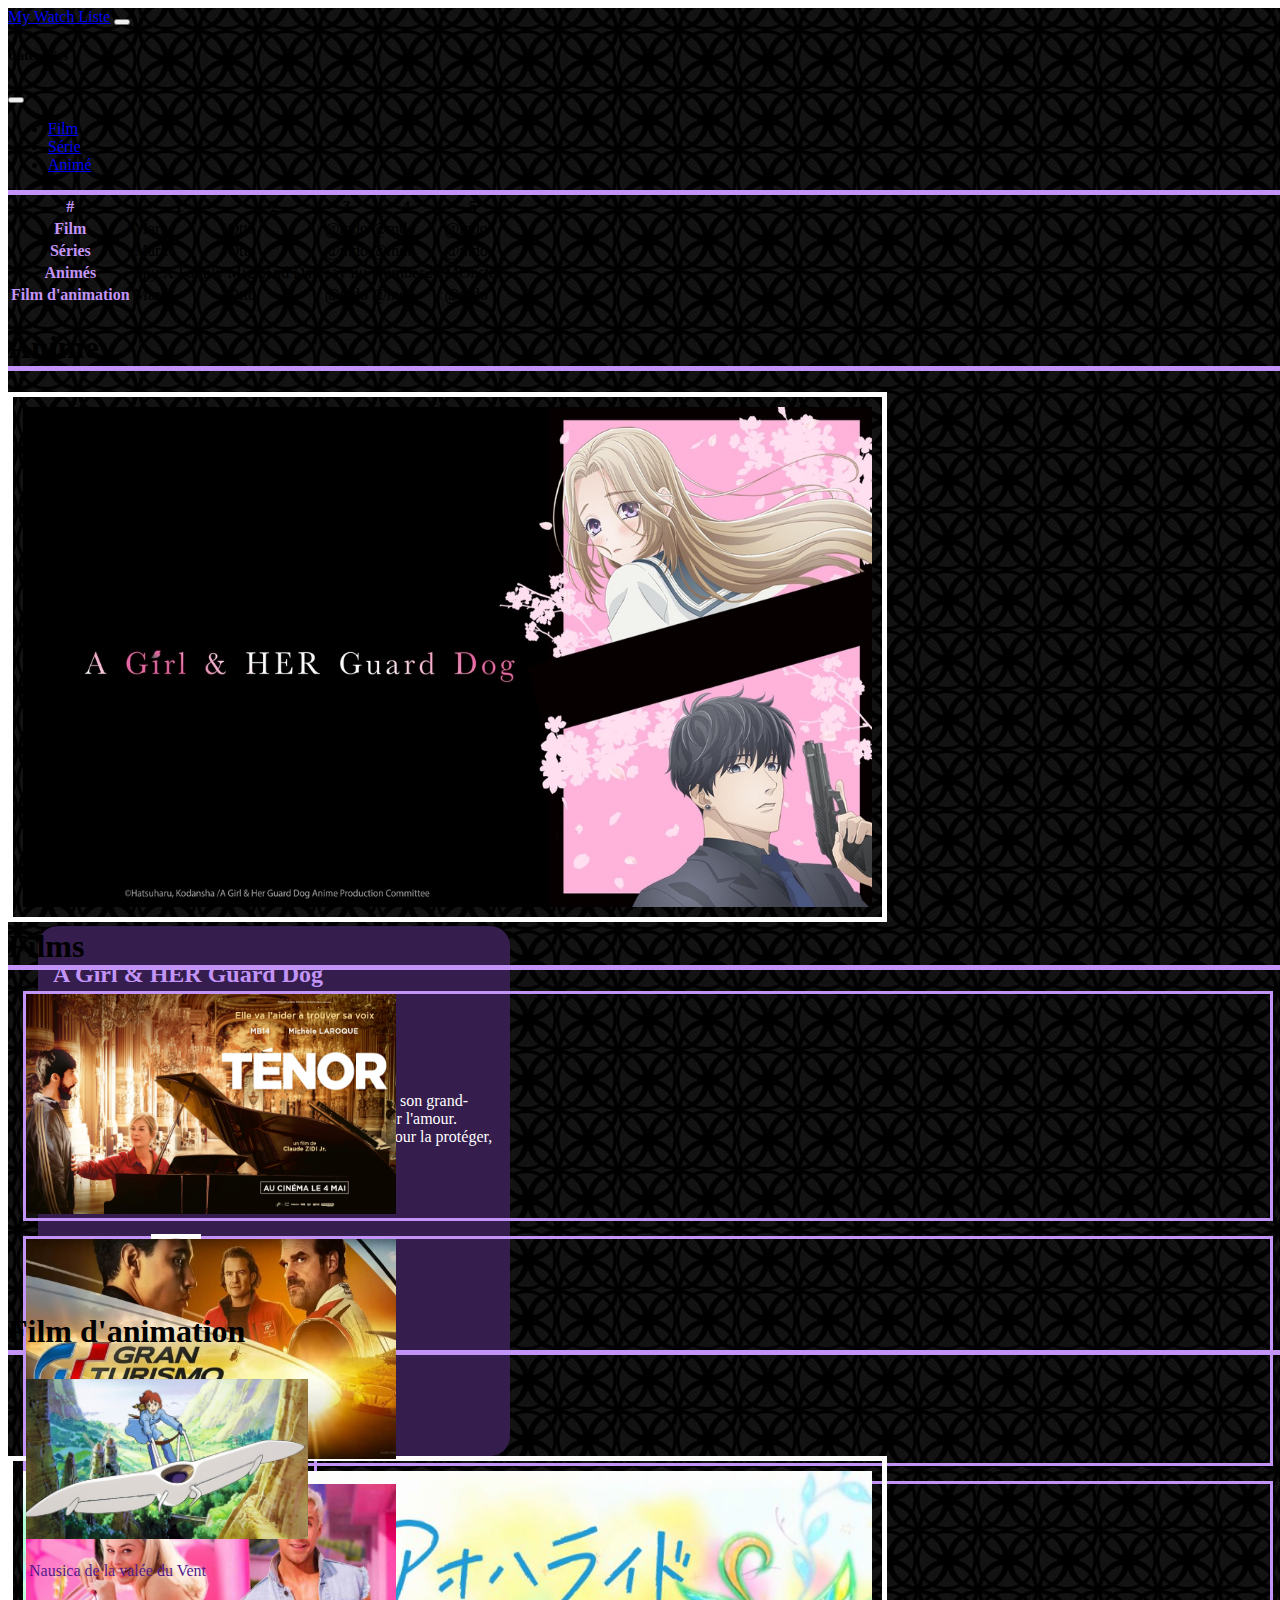
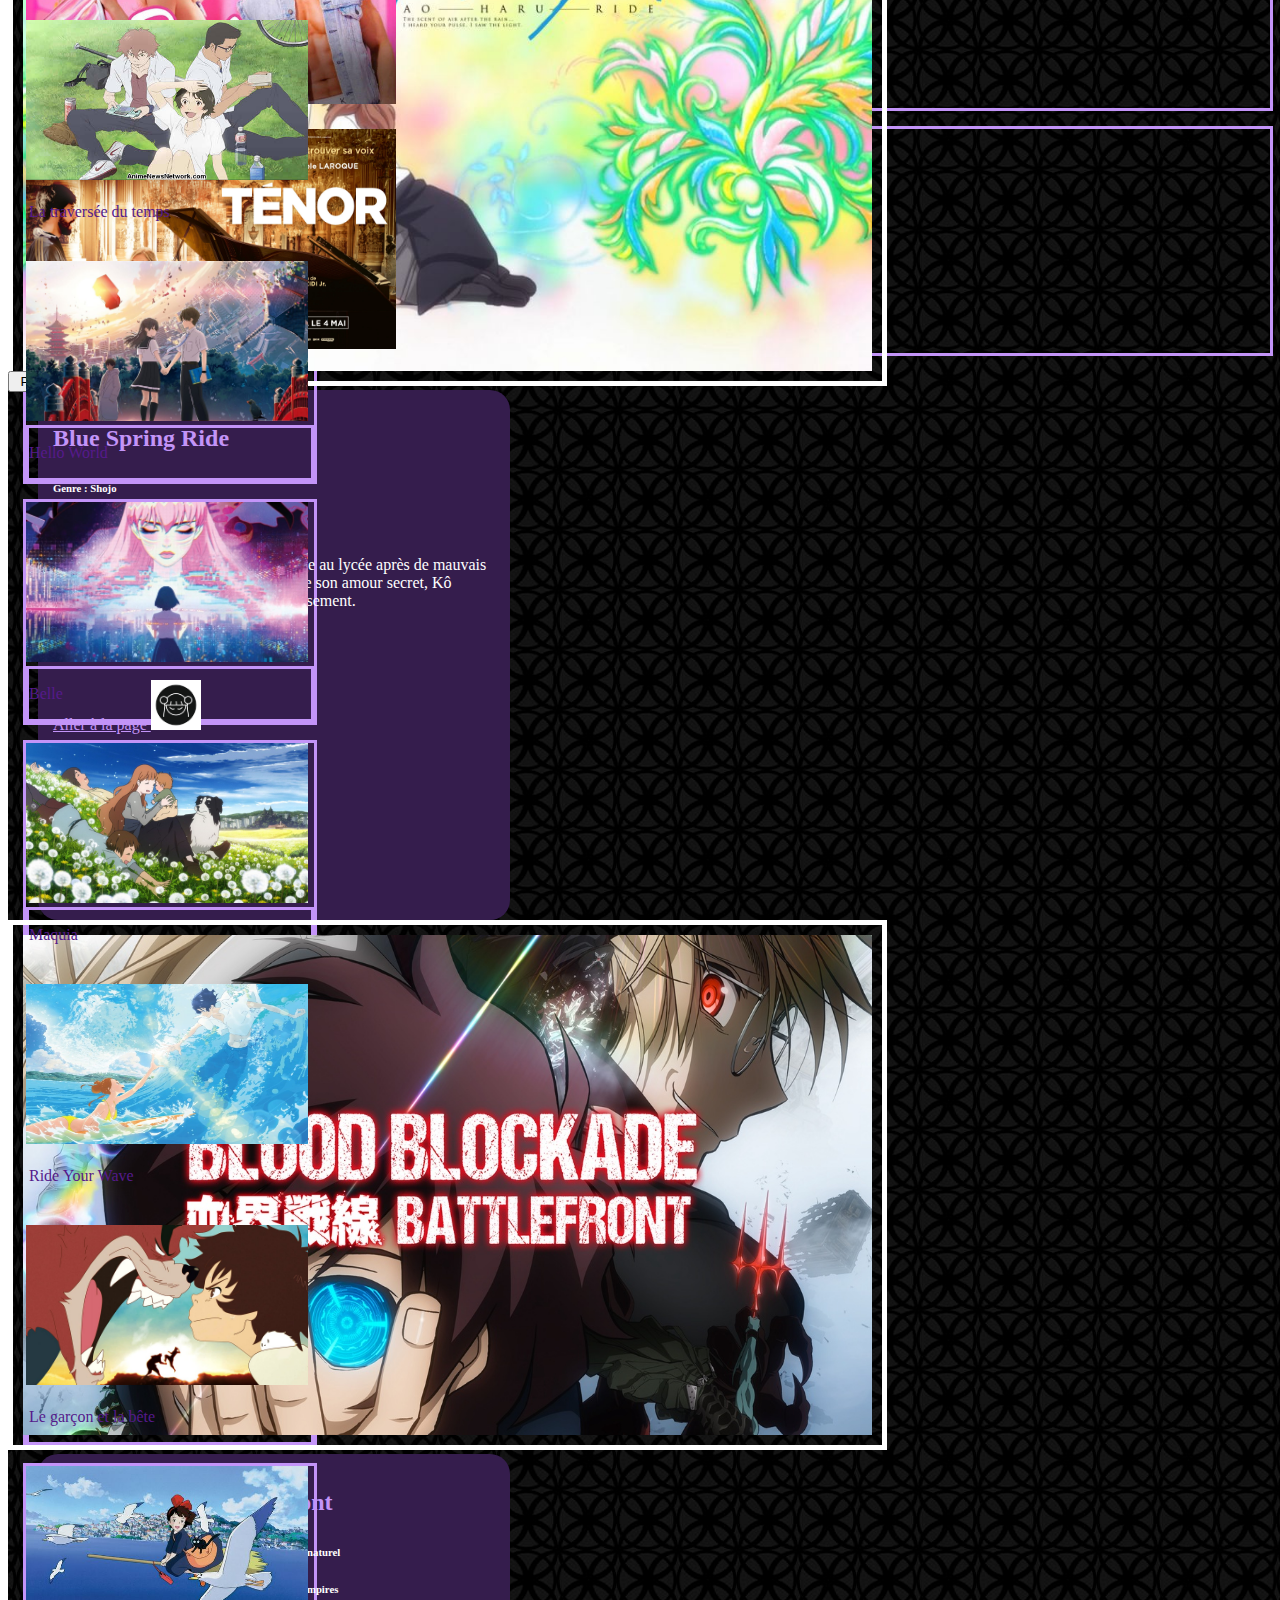
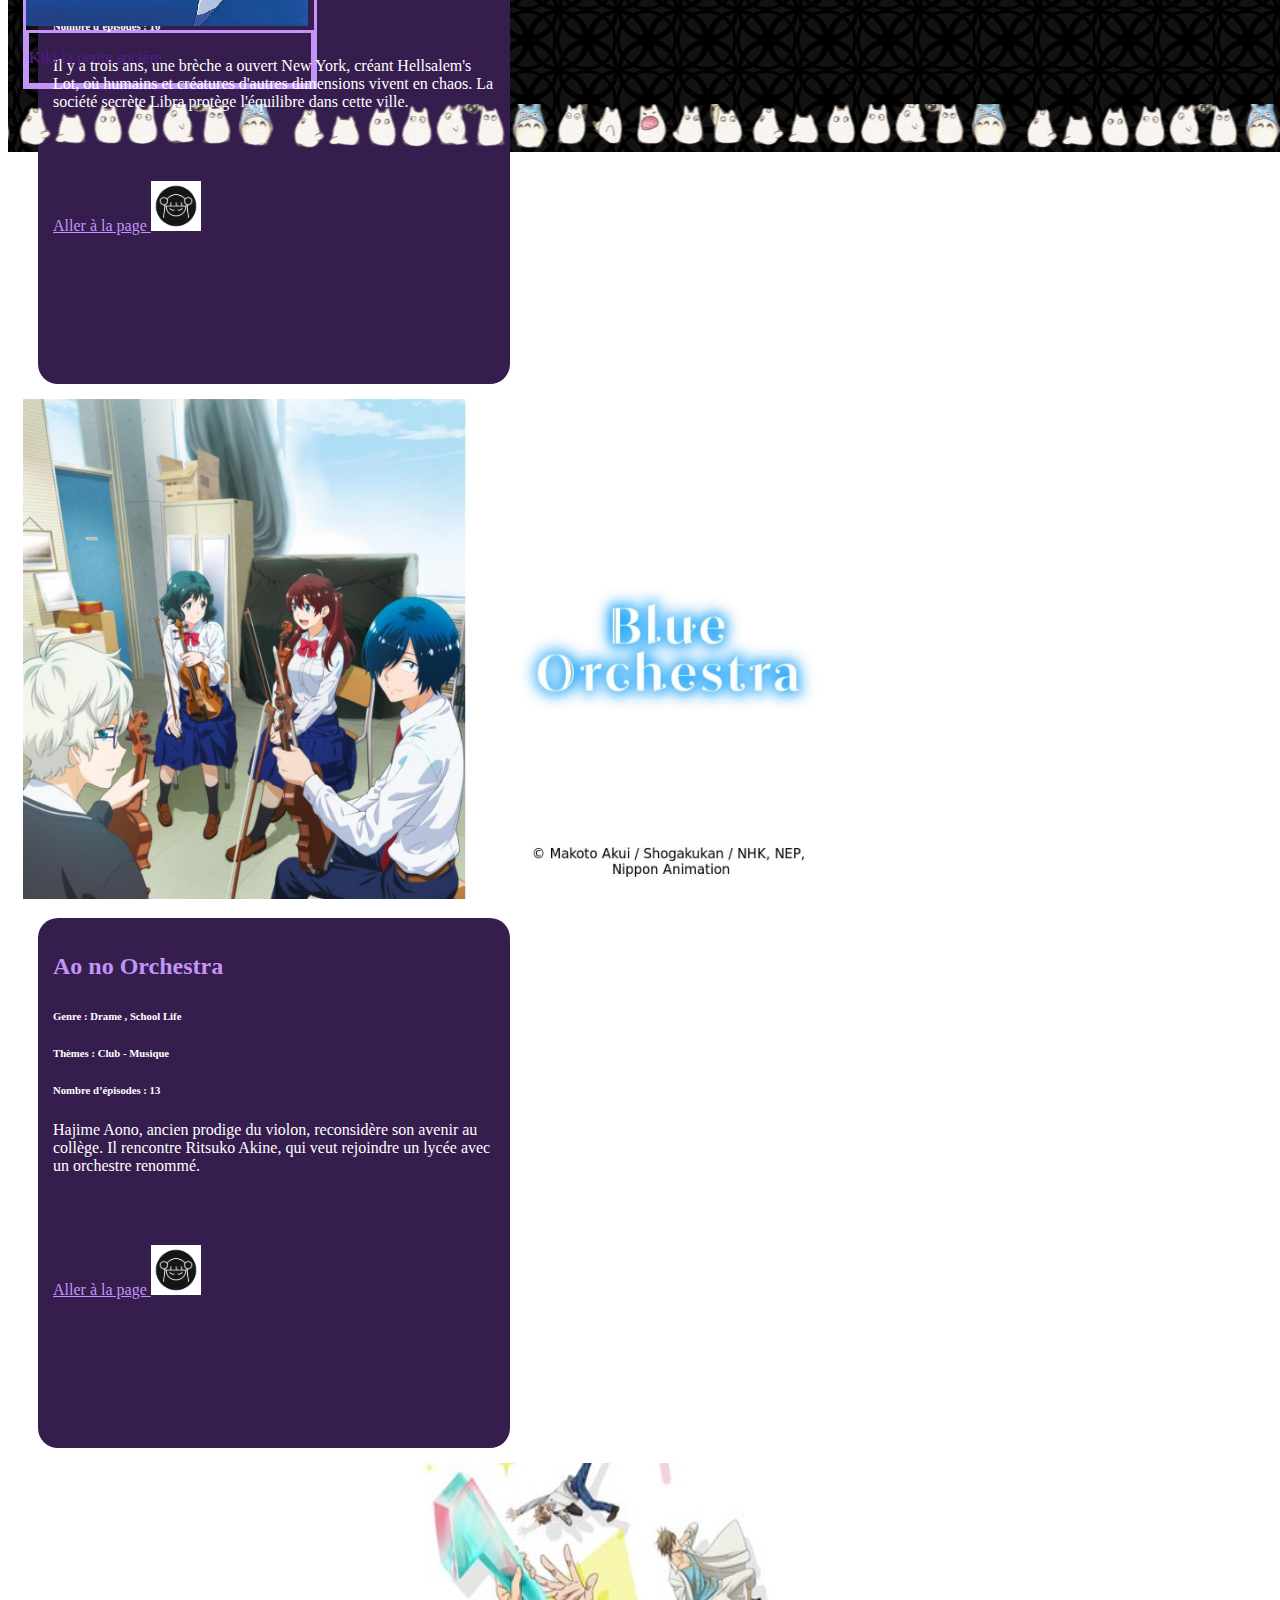
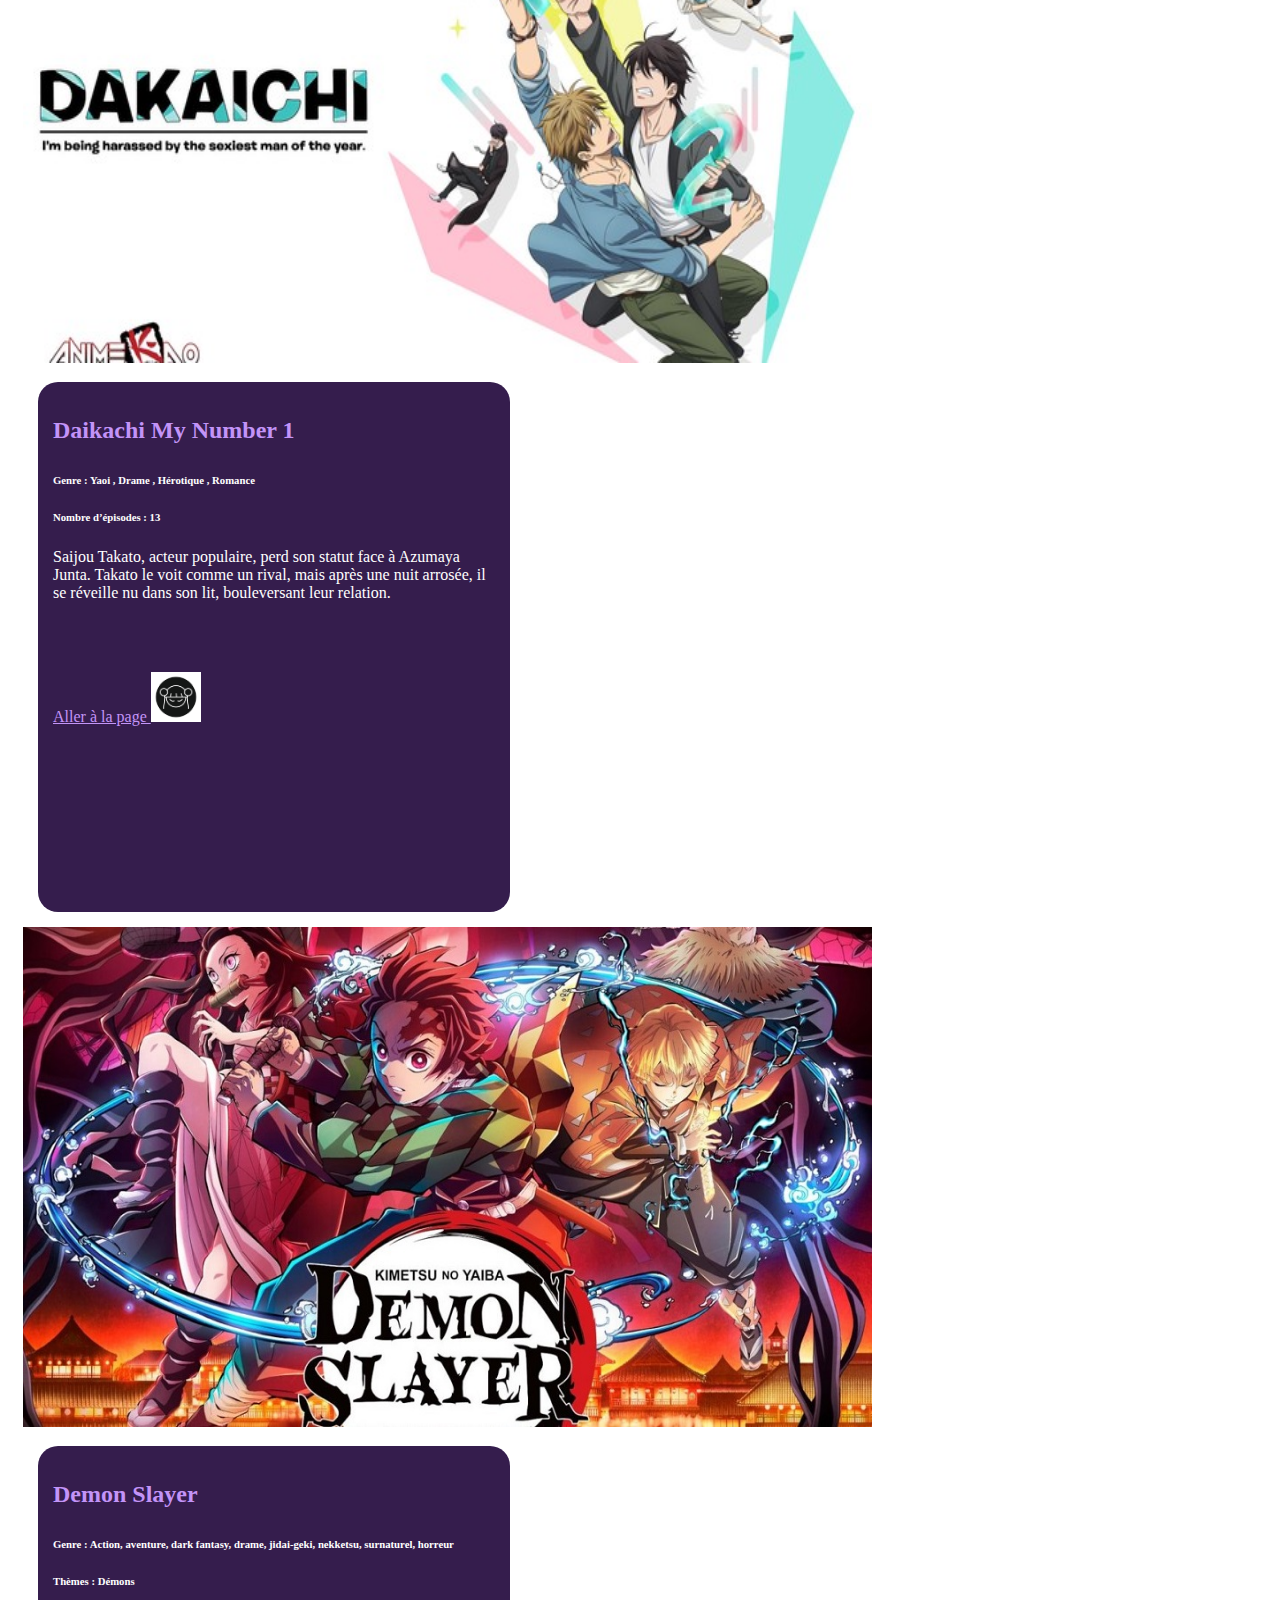
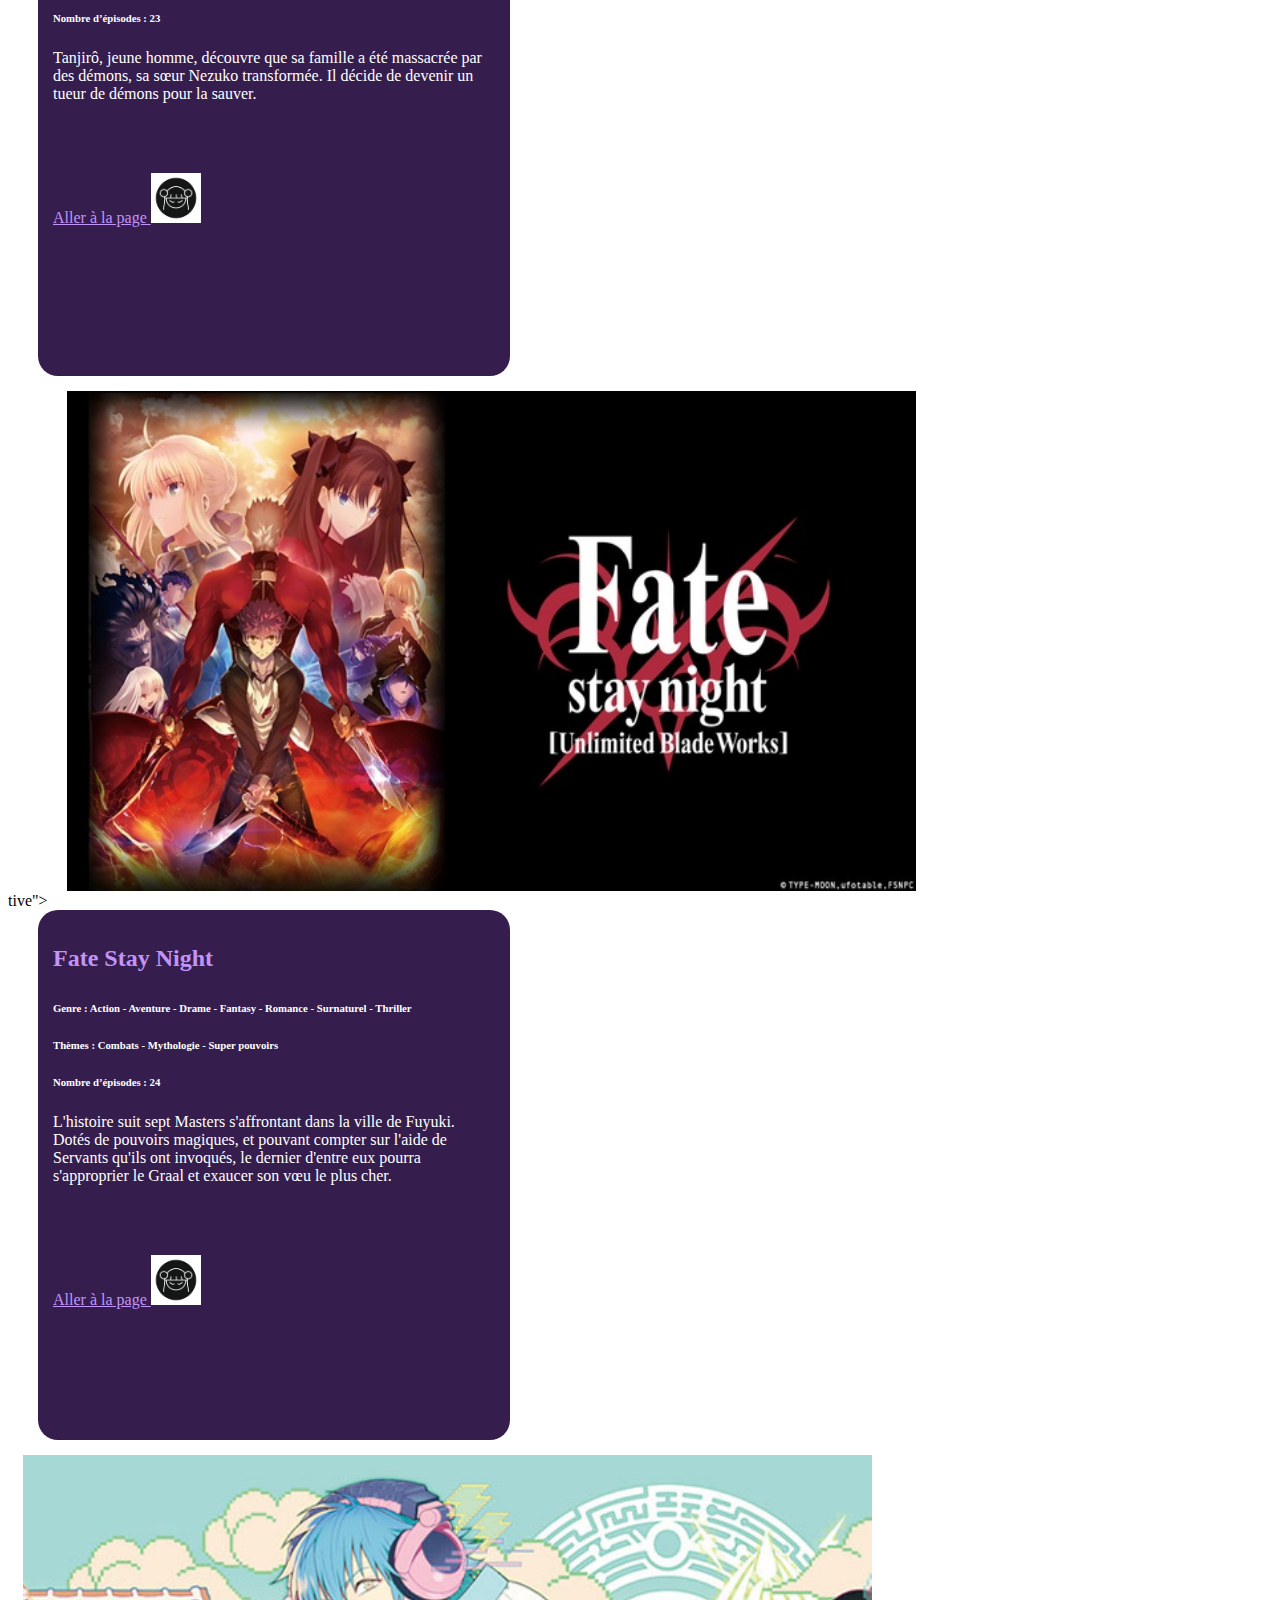
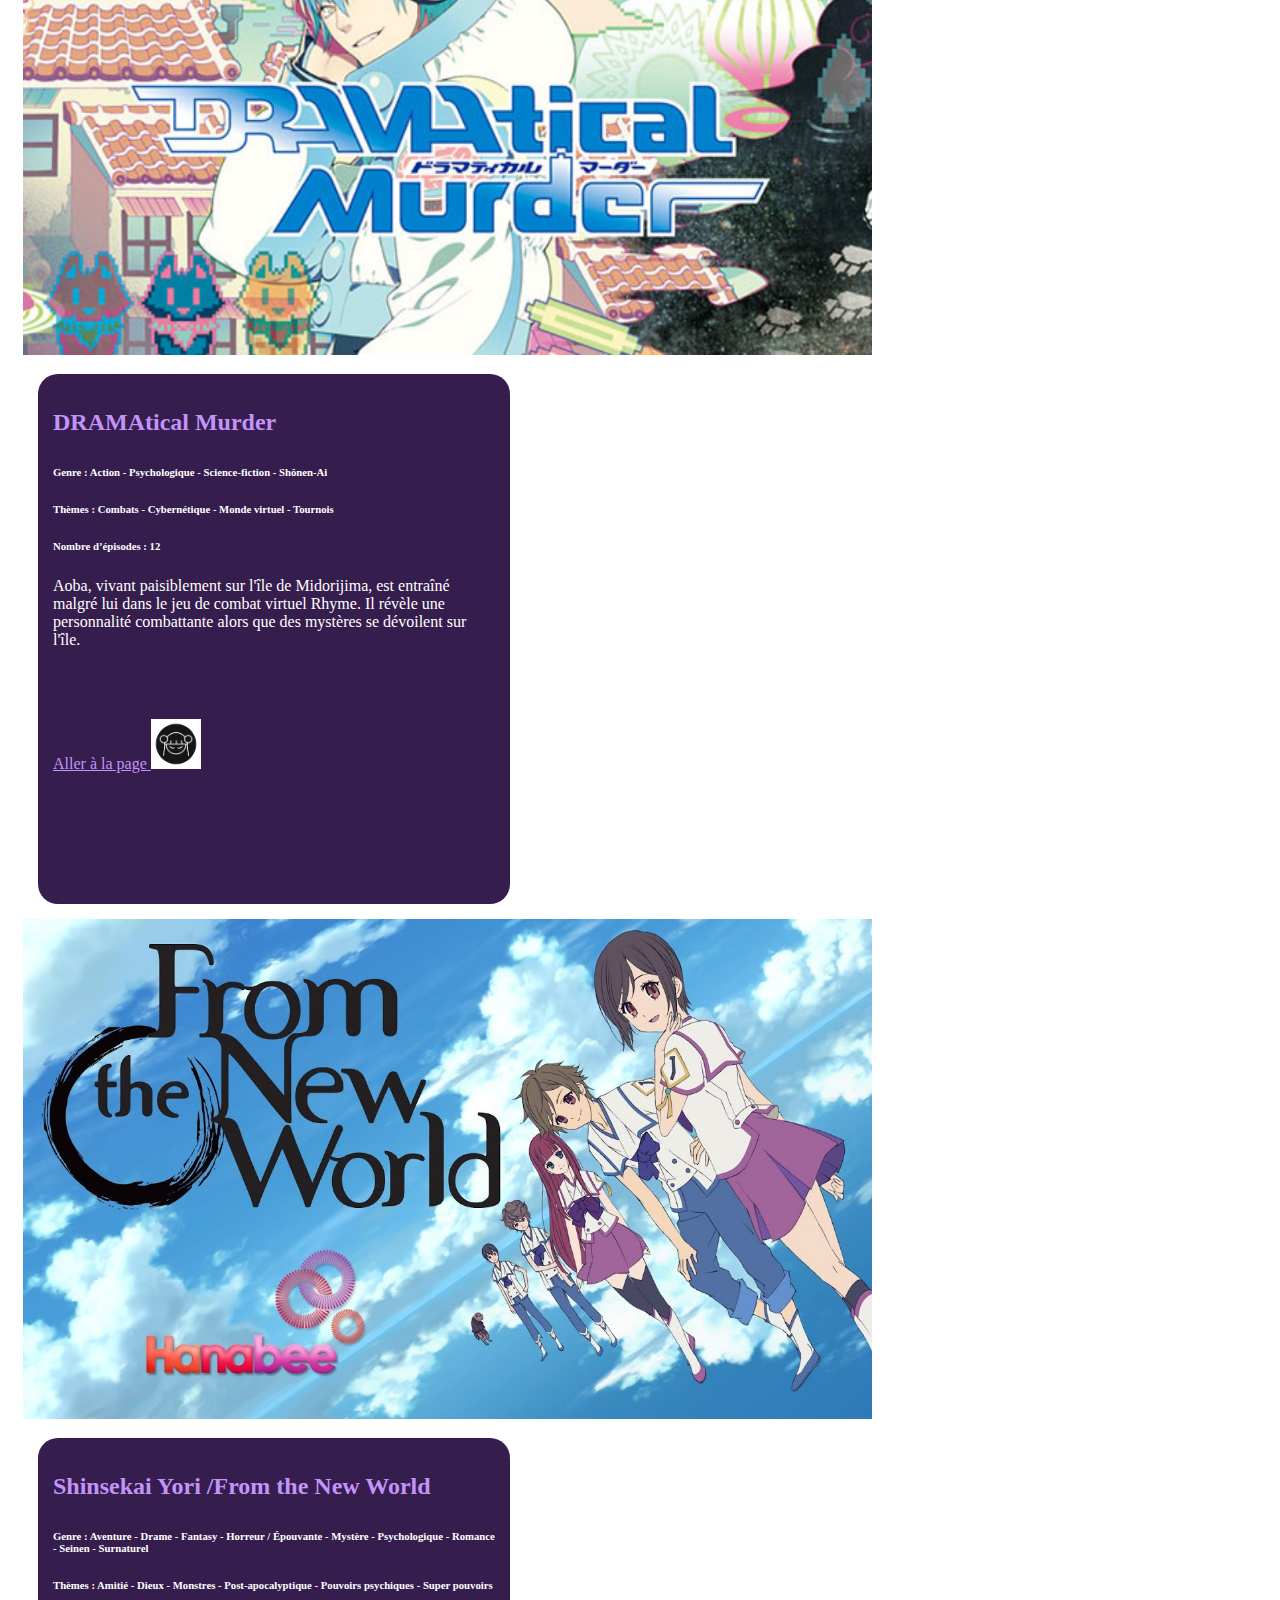
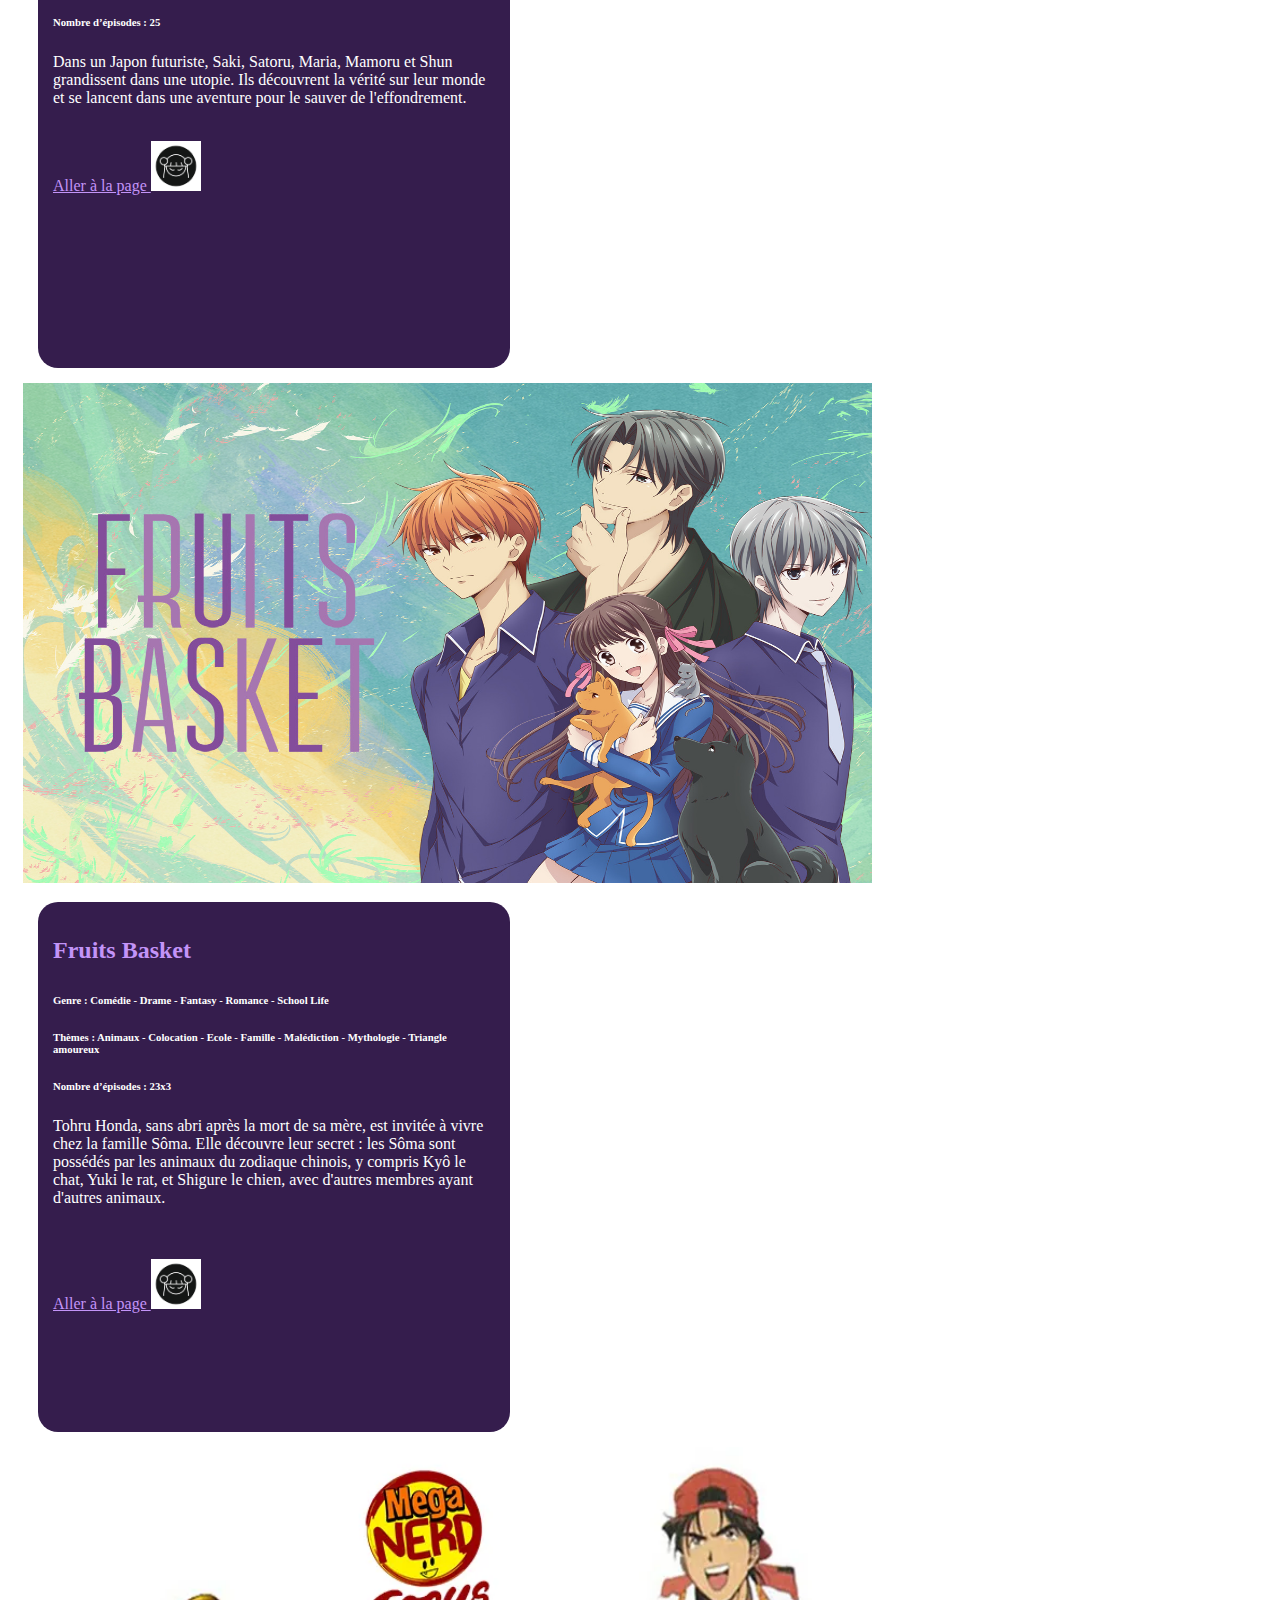
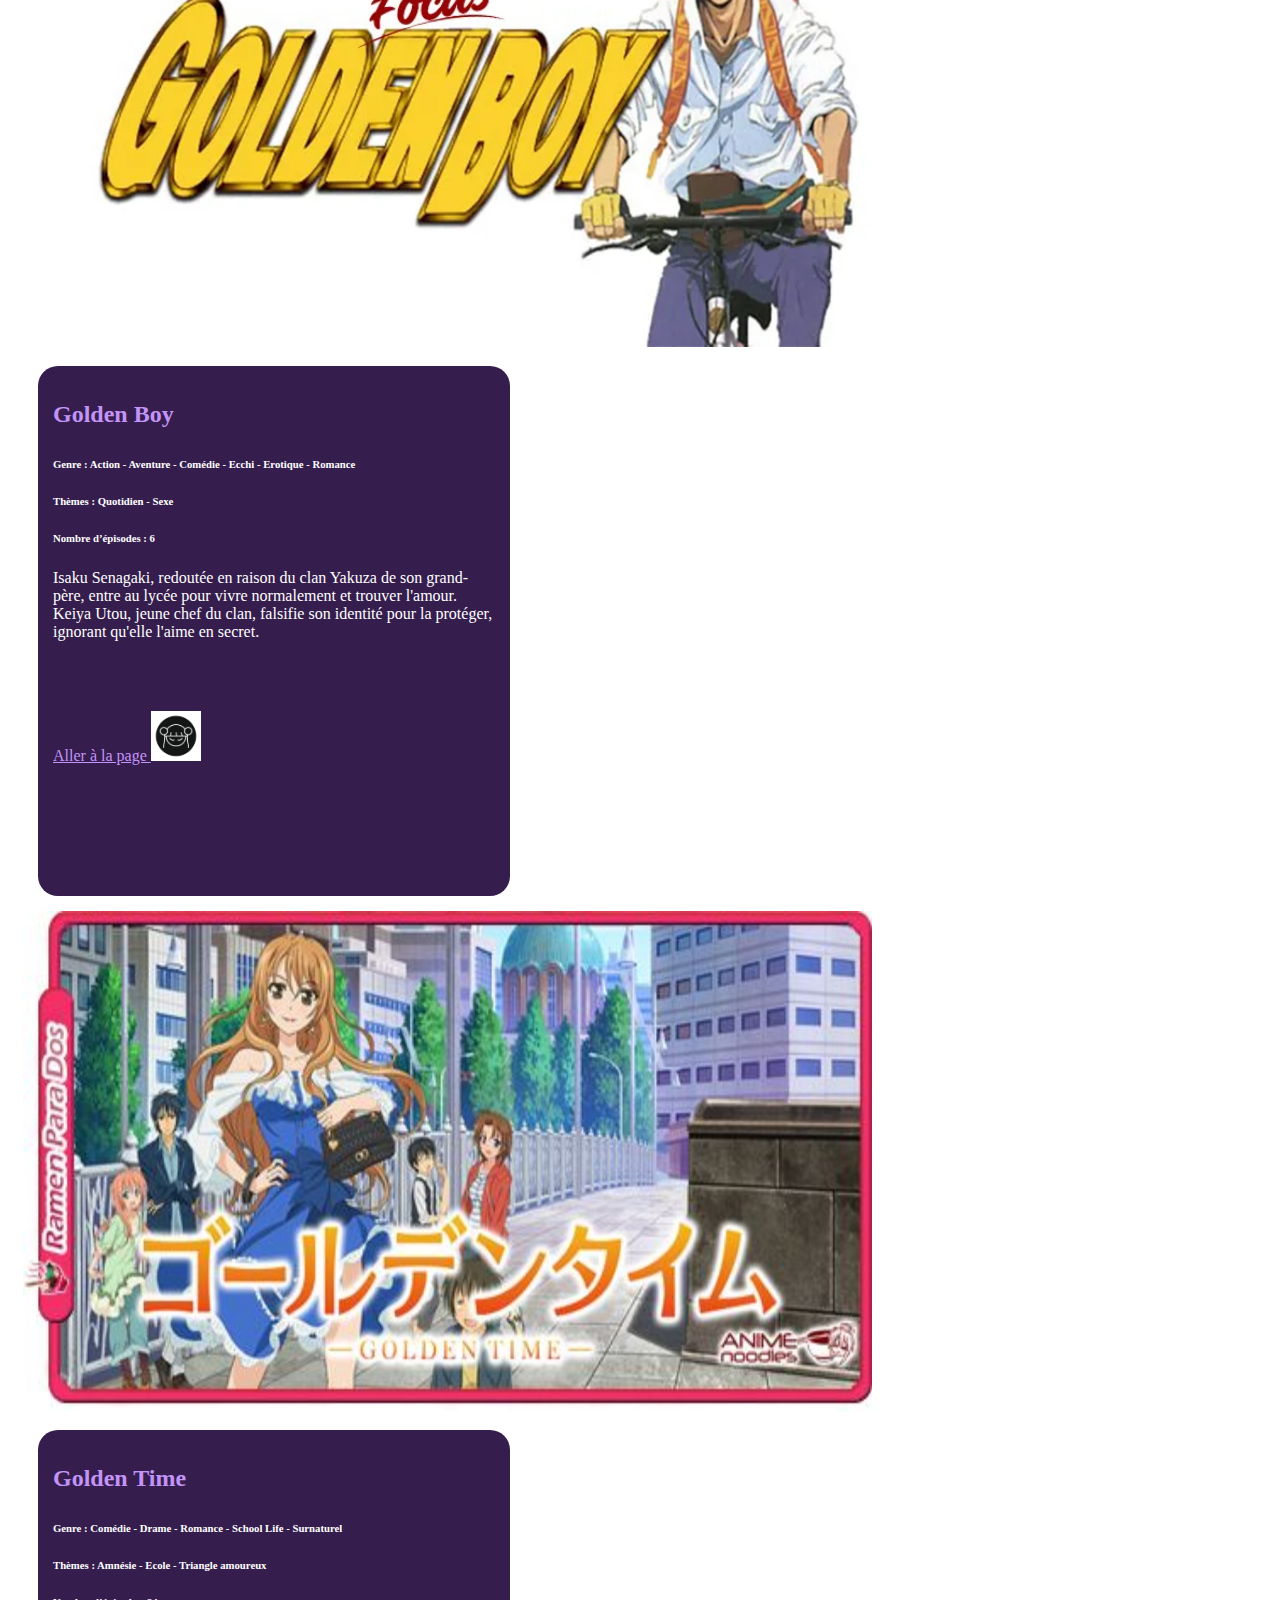
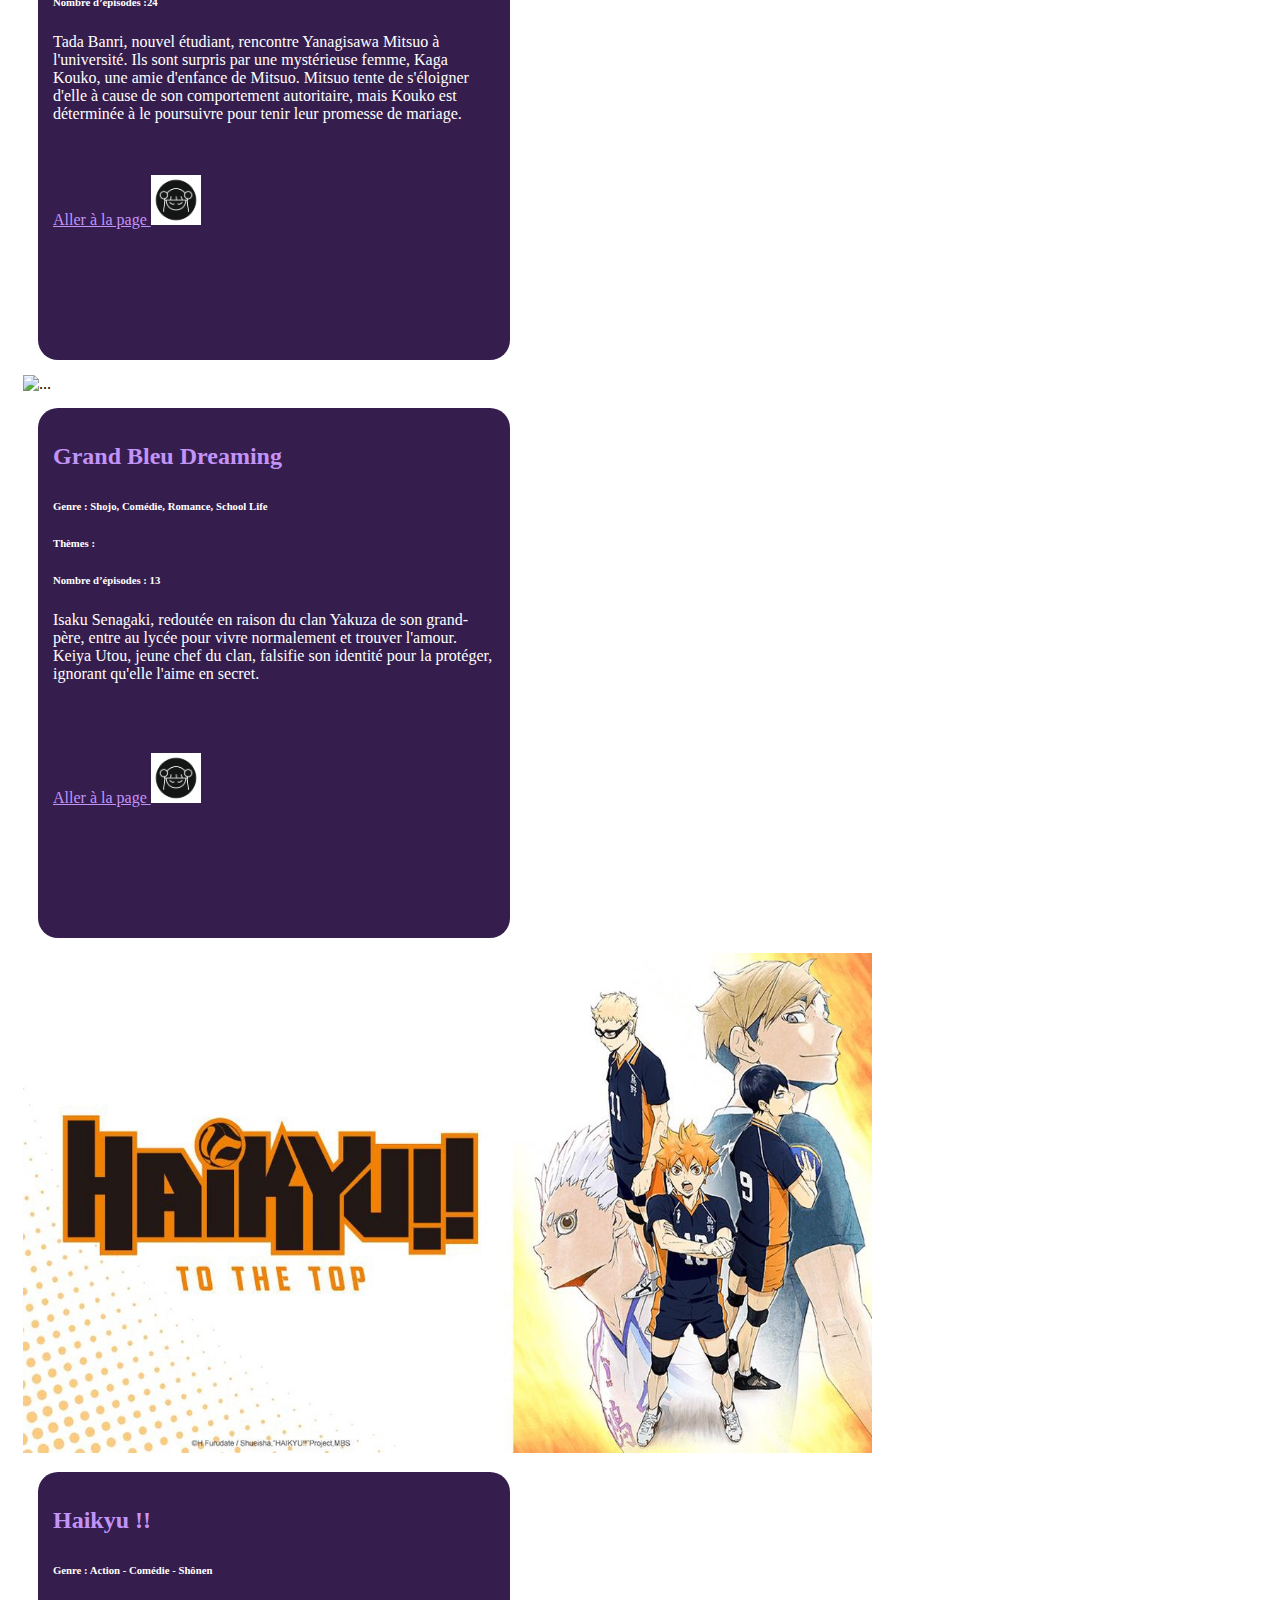
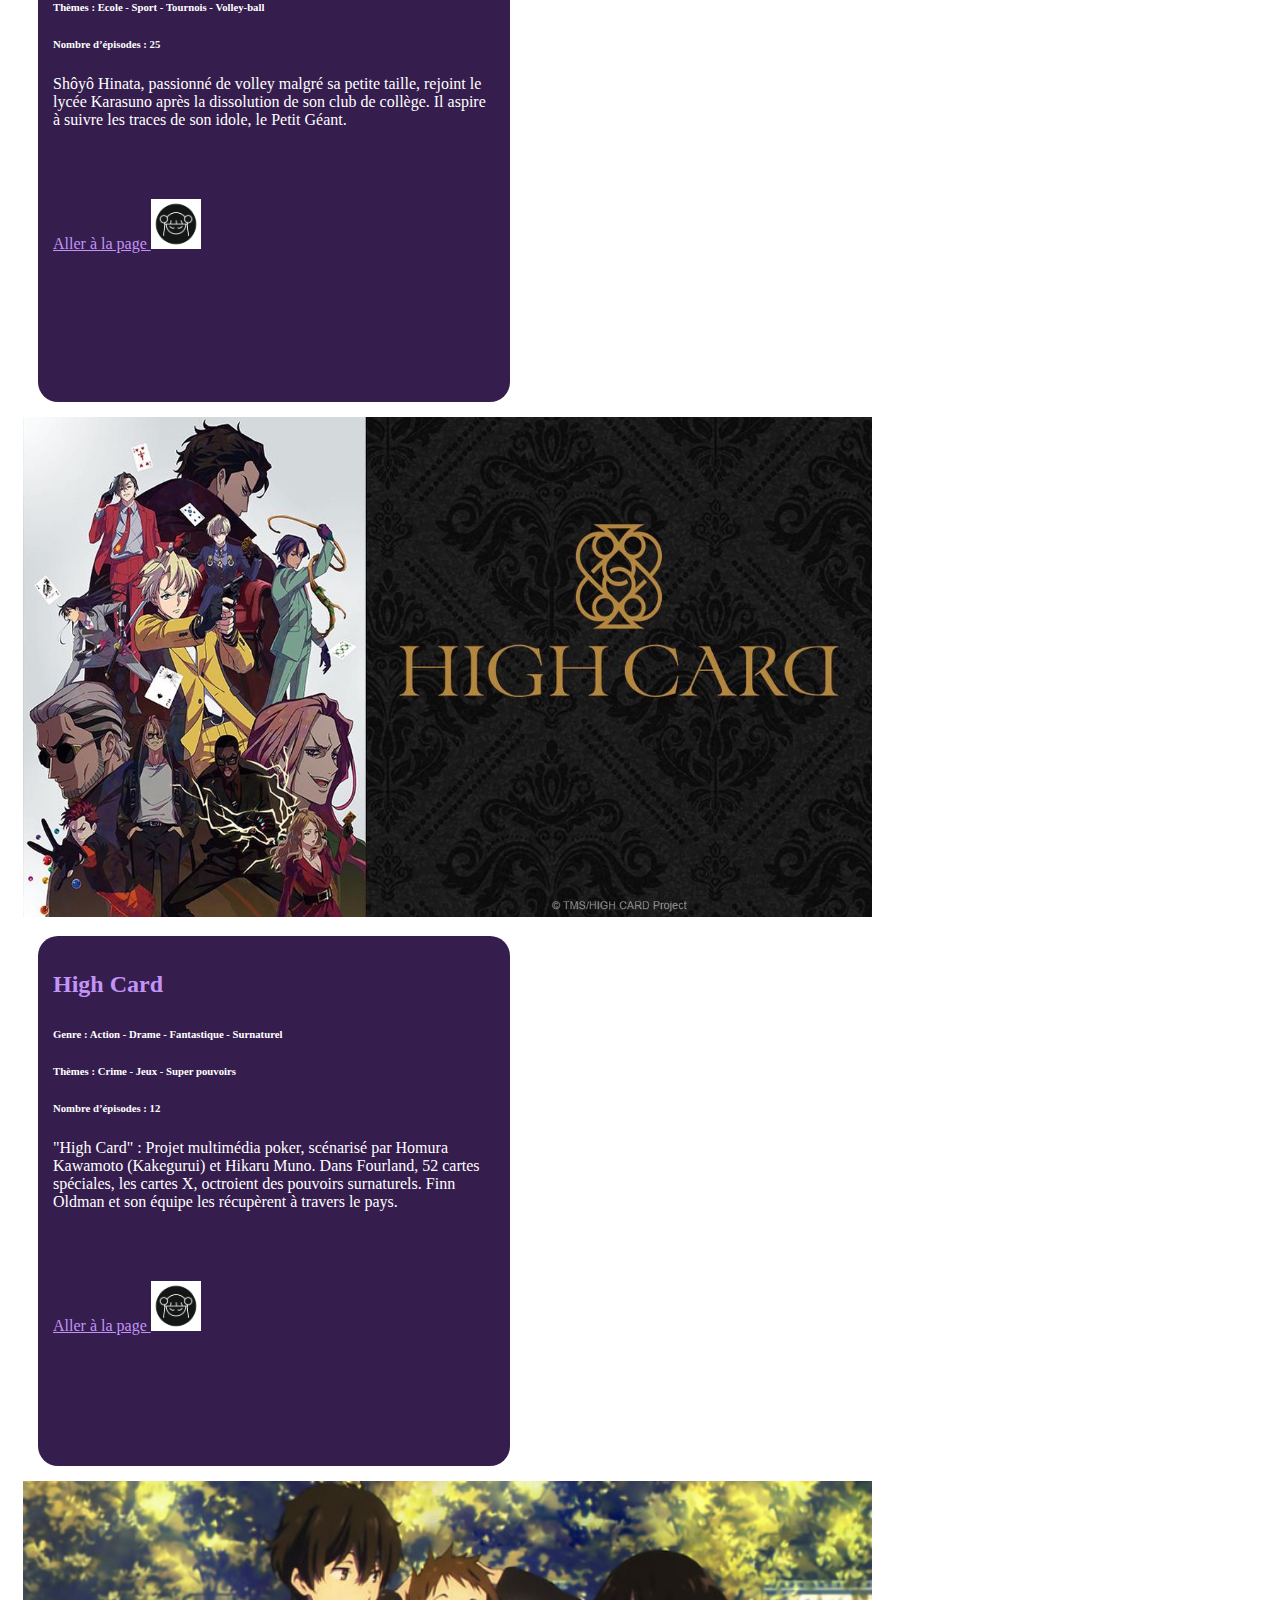
==== commit 2585ee23: "anime accueil" ====
--- a/index.html
+++ b/index.html
@@ -69,9 +69,9 @@
                 <tr>
                     <th scope="row"  class="text-violet border-end border-secondary">Animés</th>
                     <td>Spy X Family</td>
-                    <td>Dramatical Murder</td>
-                    <td>ID Invided</td>
-                    <td>Mieruko CHan</td>
+                    <td>Migi And Dali</td>
+                    <td>say ilu</td>
+                    <td>Number24</td>
                     <td>MOnster</td>
                 </tr>
                 <tr>
@@ -301,7 +301,7 @@
                     <div class="d-flex flex-row ">
                     <img src="animeImage/Haikyu.png" class="d-block image" alt="...">
                         <div class="description d-block">
-                            <h2>Haikyu !!/h2>
+                            <h2>Haikyu !!</h2>
                             <h6>Genre : Action - Comédie - Shônen</h6>
                             <h6>Thèmes : Ecole - Sport - Tournois - Volley-ball</h6>
                             <h6>Nombre d’épisodes : 25</h6>
@@ -311,282 +311,654 @@
                         </div>
                     </div>
                 </div>
-                <div class="carousel-item ">
+                <div class="carousel-item  ">
                     <div class="d-flex flex-row ">
                     <img src="animeImage/hightCard.png" class="d-block image" alt="...">
                         <div class="description d-block">
                             <h2>High Card</h2>
-                            <h6>Genre : Shojo, Comédie, Romance, School Life</h6>
-                            <h6>Thèmes : </h6>
+                            <h6>Genre : Action - Drame - Fantastique - Surnaturel</h6>
+                            <h6>Thèmes : Crime - Jeux - Super pouvoirs</h6>
+                            <h6>Nombre d’épisodes : 12</h6>
+                            <p>"High Card" : Projet multimédia poker, scénarisé par Homura Kawamoto (Kakegurui) et Hikaru Muno. Dans Fourland, 52 cartes spéciales, les cartes X, octroient des pouvoirs surnaturels. Finn Oldman et son équipe les récupèrent à travers le pays.
+                            </p><br><br><br><a href="" class="fs-4 bg-white rounded-pill p-3 text-decoration-none text-violet ">Aller à la
+                            page <img src="icone/teteChinois.png" class="iconeAllerPage" alt=""></a>
+
+
+                        </div>
+
+
+                    </div>
+                </div>
+                <div class="carousel-item  ">
+                    <div class="d-flex flex-row ">
+                    <img src="animeImage/Hyouka.png" class="d-block image" alt="...">
+                        <div class="description d-block">
+                            <h2>Hyou-ka : You can't escape</h2>
+                            <h6>Genre : Drame - Moe - Mystère - School Life</h6>
+                            <h6>Thèmes :  Amitié - Club - Ecole</h6>
+                            <h6>Nombre d’épisodes : 22</h6>
+                            <p>Hôtarô Oreki rejoint le Club de littérature classique pour éviter sa dissolution et y rencontre Eru Chitanda, Satoshi Fukube et Mayaka Ibara. Ensemble, ils résolvent divers mystères et enquêtes, révélant les petits mystères de la vie quotidienne.
+                            </p><br><br><br><a href="" class="fs-4 bg-white rounded-pill p-3 text-decoration-none text-violet ">Aller à la
+                            page <img src="icone/teteChinois.png" class="iconeAllerPage" alt=""></a>
+
+
+                        </div>
+
+
+
+                    </div>
+                </div>
+                <div class="carousel-item ">
+                    <div class="d-flex flex-row ">
+                    <img src="animeImage/idInvided.png" class="d-block image" alt="...">
+                        <div class="description d-block">
+                            <h2>ID:INVADED</h2>
+                            <h6>Genre : Drame - Mystère - Psychologique - Science-fiction - Thriller</h6>
+                            <h6>Thèmes :  Enquête</h6>
                             <h6>Nombre d’épisodes : 13</h6>
-                            <p>Isaku Senagaki, redoutée en raison du clan Yakuza de son grand-père, entre au lycée pour vivre normalement et
-                                trouver l'amour. Keiya Utou, jeune chef du clan, falsifie son identité pour la protéger, ignorant qu'elle l'aime
-                                en secret.
-                            </p><br><br><br><a href="" class="fs-4 bg-white rounded-pill p-3 text-decoration-none text-violet ">Aller à la
-                            page <img src="icone/teteChinois.png" class="iconeAllerPage" alt=""></a>
-
-
-                        </div>
-
-
+                            <p>Nouvelle série animée réalisée par Aoki Ei. Sakaido, détective talentueux, explore le subconscient des tueurs en série grâce à une technologie révolutionnaire. Akihito Narihisago, son alter ego dans le monde réel, a déjà commis un meurtre.
+                            </p><br><br><br><a href="" class="fs-4 bg-white rounded-pill p-3 text-decoration-none text-violet ">Aller à la
+                            page <img src="icone/teteChinois.png" class="iconeAllerPage" alt=""></a>
+
+
+                        </div>
+
+                    </div>
+                </div>
+                <div class="carousel-item ">
+                    <div class="d-flex flex-row ">
+                    <img src="animeImage/InsomniacAfterSchool.png" class="d-block image" alt="...">
+                        <div class="description d-block">
+                            <h2>nsomniacs After School</h2>
+                                <h6>Genre : Comédie - Romance - School Life - Slice of Life</h6>
+                                <h6>Thèmes : Astronomie - Ecole - Photographie - Quotidien</h6>
+                                <h6>Nombre d’épisodes : 13</h6>
+                                <p>Ganta Nakami, insomniaque et associable, découvre Isaki Magari, une autre insomniaque. Ils se rapprochent en partageant un endroit secret pour dormir, leurs battements de cœur les aidant à retrouver le sommeil.
+
+                                </p><br><br><br><a href="" class="fs-4 bg-white rounded-pill p-3 text-decoration-none text-violet ">Aller à la
+                                    page <img src="icone/teteChinois.png" class="iconeAllerPage" alt=""></a>
+
+
+                        </div>
+
+
+                    </div>
+                </div>
+                <div class="carousel-item ">
+                    <div class="d-flex flex-row ">
+                    <img src="animeImage/is it wrong to try to pick up girls in a dungeon.png" class="d-block image" alt="...">
+                        <div class="description d-block">
+                            <h2>Is It Wrong to Try to Pick Up Girls in a Dungeon?</h2>
+                            <h6>Genre : Action - Aventure - Comédie - Ecchi - Fantasy - Romance</h6>
+                            <h6>Thèmes :  Combats - Dieux / Déesses - Magie - Monstres</h6>
+                            <h6>Nombre d’épisodes : 13</h6>
+                            <p>Dans la ville d'Orario, surnommée Dungeon, Bell Cranel aspire à devenir plus fort après avoir été sauvé par Aiz Wallenstein, dont il est épris. Il entreprend un périple pour gagner en puissance et rejoindre la Familia de la déesse Hestia.
+                            </p><br><br><a href="" class="fs-4 bg-white rounded-pill p-3 text-decoration-none text-violet ">Aller à la
+                            page <img src="icone/teteChinois.png" class="iconeAllerPage" alt=""></a>
+
+
+                        </div>
+
+
+                    </div>
+                </div>
+                <div class="carousel-item ">
+                    <div class="d-flex flex-row ">
+                    <img src="animeImage/kaguyaSama.png" class="d-block image" alt="...">
+                        <div class="description d-block">
+                            <h2>Kaguya-sama </h2>
+                            <h6>Genre : Comédie - Drame - Romance - School Life</h6>
+                            <h6>Thèmes : Adolescence - Amour - Ecole</h6>
+                            <h6>Nombre d’épisodes : trop</h6>
+                            <p>Kaguya Shinomiya, vice-présidente du conseil des élèves, et Miyuki Shirogane, le président, sont amoureux l'un de l'autre. Cependant, ils voient l'amour comme un combat, et celui qui se déclare en premier perd. Un jeu de ruse s'ensuit pour déterminer qui craquera en premier.
+                            </p><br><br><br><a href="" class="fs-4 bg-white rounded-pill p-3 text-decoration-none text-violet ">Aller à la
+                            page <img src="icone/teteChinois.png" class="iconeAllerPage" alt=""></a>
+
+
+                        </div>
+
+
+
+                    </div>
+                </div>
+                <div class="carousel-item ">
+                    <div class="d-flex flex-row ">
+                    <img src="animeImage/kamisamaKiss.png" class="d-block image" alt="...">
+                        <div class="description d-block">
+                            <h2>Kamisama Kiss / Divine Nanami</h2>
+                            <h6>Genre : Comédie - Romance - Shôjo - Surnaturel</h6>
+                            <h6>Thèmes :  Dieux / Déesses - Démons - Yōkai</h6>
+                            <h6>Nombre d’épisodes : 13</h6>
+                            <p>Momozono Nanami est abandonnée par son père à cause de ses dettes de jeu. Elle rencontre un étrange homme qui l'emmène dans un temple délabré où elle devient une déesse. Son destin bascule en une nuit.
+                            </p><br><br><br><a href="" class="fs-4 bg-white rounded-pill p-3 text-decoration-none text-violet ">Aller à la
+                            page <img src="icone/teteChinois.png" class="iconeAllerPage" alt=""></a>
+                        </div>
+                    </div>
+                </div>
+                <div class="carousel-item ">
+                    <div class="d-flex flex-row ">
+                    <img src="animeImage/linkClic.png" class="d-block image" alt="...">
+                        <div class="description d-block">
+                            <h2>Link Click
+                            </h2>
+                            <h6>Genre : Action - Drame - Mystère</h6>
+                            <h6>Thèmes : Photographie - Secrets - Super pouvoirs - Voyage temporel</h6>
+                            <h6>Nombre d’épisodes : 11</h6>
+                            <p>
+                                "Shi Guang Zhao Xiang Guan" est une boutique tenue par Cheng Xiao et Lu Guang, qui ont des capacités spéciales leur permettant de retourner dans le passé à partir de photographies de leurs clients. Ils utilisent ces voyages dans le temps pour résoudre différentes missions.
+                            </p><br><br><br><a href="" class="fs-4 bg-white rounded-pill p-3 text-decoration-none text-violet ">Aller à la
+                            page <img src="icone/teteChinois.png" class="iconeAllerPage" alt=""></a>
+                        </div>
+                    </div>
+                </div>
+                <div class="carousel-item ">
+                    <div class="d-flex flex-row ">
+                    <img src="animeImage/MaidSama.png" class="d-block image" alt="...">
+                        <div class="description d-block">
+                            <h2>Maid Sama!</h2>
+                            <h6>Genre :  Comédie - Romance</h6>
+                            <h6>Thèmes :  Ecole - Maids</h6>
+                            <h6>Nombre d’épisodes : 26</h6>
+                            <p>
+                                Misaki Ayuzawa, présidente du conseil, travaille secrètement dans un café en soubrette pour aider sa famille. Elle croise Usui Takumi, un play-boy du lycée, en sortant les poubelles.
+                            </p><br><br><br><a href="" class="fs-4 bg-white rounded-pill p-3 text-decoration-none text-violet ">Aller à la
+                            page <img src="icone/teteChinois.png" class="iconeAllerPage" alt=""></a>
+                        </div>
+                    </div>
+                </div>
+                <div class="carousel-item ">
+                    <div class="d-flex flex-row ">
+                    <img src="animeImage/mamasumekuns.png" class="d-block image" alt="...">
+                        <div class="description d-block">
+                            <h2>Masamune-kun's Revenge</h2>
+                            <h6>Genre : Comédie - Romance - School Life - Shônen</h6>
+                            <h6>Thèmes : Ecole - Vengeance</h6>
+                            <h6>Nombre d’épisodes : 12</h6>
+                            <p>
+                                Masamune Makabe veut se venger d'Adagaki Aki et a changé beaucoup pour y parvenir. Cependant, sa vengeance ne se déroule pas aussi rapidement qu'il le pensait.
+                            </p><br><br><br><a href="" class="fs-4 bg-white rounded-pill p-3 text-decoration-none text-violet ">Aller à la
+                            page <img src="icone/teteChinois.png" class="iconeAllerPage" alt=""></a>
+                        </div>
+
+                    </div>
+                </div>
+                <div class="carousel-item  ">
+                    <div class="d-flex flex-row ">
+                    <img src="animeImage/mashleMagicAndMuscles.png" class="d-block image" alt="...">
+                        <div class="description d-block">
+                            <h2>Mashle: Magic and Muscles</h2>
+                            <h6>Genre : Comédie - School Life</h6>
+                            <h6>Thèmes : Ecole - Magie - Parodie</h6>
+                            <h6>Nombre d’épisodes : 12</h6>
+                            <p>L'histoire se déroule dans un royaume où la magie est essentielle pour le statut social. Mash Burnedead, né sans pouvoirs magiques, intègre l'académie Easton pour obtenir le titre d'élu divin et sauver sa vie.
+                            </p><br><br><br><a href="" class="fs-4 bg-white rounded-pill p-3 text-decoration-none text-violet ">Aller à la
+                            page <img src="icone/teteChinois.png" class="iconeAllerPage" alt=""></a>
+                        </div>
+                    </div>
+                </div>
+                <div class="carousel-item ">
+                    <div class="d-flex flex-row ">
+                    <img src="animeImage/MierukuChan.png" class="d-block image" alt="...">
+                        <div class="description d-block">
+                            <h2>Mieruko-chan - Slice Of Horror</h2>
+                            <h6>Genre : Comédie - Drame - Horreur / Épouvante - School Life - Slice of Life - Surnaturel</h6>
+                            <h6>Thèmes :  Ecole - Fantômes - Quotidien
+                            </h6>
+                            <h6>Nombre d’épisodes : 12</h6>
+                            <p>Une lycéenne ordinaire commence à voir des fantômes un jour. Elle tente simplement de les ignorer pour continuer sa vie tranquille.
+                            </p><br><br><br><a href="" class="fs-4 bg-white rounded-pill p-3 text-decoration-none text-violet ">Aller à la
+                            page <img src="icone/teteChinois.png" class="iconeAllerPage" alt=""></a>
+                        </div>
+
+
+                    </div>
+                </div>
+                <div class="carousel-item ">
+                    <div class="d-flex flex-row ">
+                    <img src="animeImage/monster.png" class="d-block image" alt="...">
+                        <div class="description d-block">
+                            <h2>Monster</h2>
+                            <h6>Genre : Drame - Horreur / Épouvante - Mystère - Psychologique - Thriller </h6>
+                            <h6>Thèmes : Crime - Détective - Police</h6>
+                            <h6>Nombre d’épisodes : 74</h6>
+                            <p>En Allemagne en 1986, Kenzo Tenma, un neurochirurgien, sauve un garçon au lieu du maire. Des meurtres suivent, et Tenma est accusé à tort, tandis que l'inspecteur Rünge enquête. Tenma cherche à révéler la vérité derrière les crimes commis par le garçon, Johann.
+
+                            </p><br><br><br><a href="" class="fs-4 bg-white rounded-pill p-3 text-decoration-none text-violet ">Aller à la
+                            page <img src="icone/teteChinois.png" class="iconeAllerPage" alt=""></a>
+                        </div>
+                    </div>
+                </div>
+                <div class="carousel-item ">
+                    <div class="d-flex flex-row ">
+                    <img src="animeImage/myNextLifeAsAvILAINNESS.png" class="d-block image" alt="...">
+                        <div class="description d-block">
+                            <h2>My Next Life as a Villainess</h2>
+                            <h6>Genre :  Comédie - Drame - Fantasy - Romance - School Life - Slice of Life</h6>
+                            <h6>Thèmes : Autre monde - Harem inversé - Quotidien - Réincarnation / transmigration</h6>
+                            <h6>Nombre d’épisodes : 12</h6>
+                            <p>Catarina Claes, la fille du Duc Claes, retrouve les souvenirs de sa vie passée dans un jeu otome, réalisant qu'elle est la méchante rivale destinée à persécuter l'héroïne. Pour éviter un destin tragique, elle utilise ses connaissances du jeu et sa ruse.
+                            </p><br><br><br><a href="" class="fs-4 bg-white rounded-pill p-3 text-decoration-none text-violet ">Aller à la
+                            page <img src="icone/teteChinois.png" class="iconeAllerPage" alt=""></a>
+                        </div>
+                    </div>
+                </div>
+                <div class="carousel-item ">
+                    <div class="d-flex flex-row ">
+                    <img src="animeImage/nisekoi.png" class="d-block image" alt="...">
+                        <div class="description d-block">
+                            <h2>Nisekoi : False Love</h2>
+                            <h6>Genre : Comédie - Romance - School Life - Shônen</h6>
+                            <h6>Thèmes :  Ecole - Harem - Mafia - Samouraïs - Triangle amoureux - Yakuza</h6>
+                            <h6>Nombre d’épisodes : 20</h6>
+                            <p>Raku Ichijô possède un pendentif avec une serrure depuis son enfance, dans l'espoir de retrouver la fille qui a la clé. Fils d'un yakuza, sa vie change lorsque Chitoge Kirisaki arrive dans sa classe.
+                            </p><br><br><a href="" class="fs-4 bg-white rounded-pill p-3 text-decoration-none text-violet ">Aller à la
+                            page <img src="icone/teteChinois.png" class="iconeAllerPage" alt=""></a>
+                        </div>
+                    </div>
+                </div>
+                <div class="carousel-item ">
+                    <div class="d-flex flex-row ">
+                    <img src="animeImage/OliveEtTom.png" class="d-block image" alt="...">
+                        <div class="description d-block">
+                            <h2>Olive et Tom</h2>
+                            <h6>Genre :  Action - Shônen</h6>
+                            <h6>Thèmes : Football - Nostalgie - Sport - Tournois</h6>
+                            <h6>Nombre d’épisodes : 128</h6>
+                            <p>Tsubasa Ozohra, passionné de football depuis l'enfance, rejoint l'équipe de football de sa nouvelle école et est entraîné par Roberto, un joueur brésilien. Son rêve est de gagner la Coupe du Monde avec l'équipe nationale japonaise.
+                            </p><br><br><br><a href="" class="fs-4 bg-white rounded-pill p-3 text-decoration-none text-violet ">Aller à la
+                            page <img src="icone/teteChinois.png" class="iconeAllerPage" alt=""></a>
+                        </div>
+                    </div>
+                </div>
+                <div class="carousel-item ">
+                    <div class="d-flex flex-row ">
+                    <img src="animeImage/Orange.png" class="d-block image" alt="...">
+                        <div class="description d-block">
+                            <h2>Orange</h2>
+                            <h6>Genre : Drame - Mystère - Romance - School Life - Shôjo - Slice of Life - Surnaturel</h6>
+                            <h6>Thèmes : Amitié - Ecole - Futur - Quotidien</h6>
+                            <h6>Nombre d’épisodes : 13</h6>
+                            <p>Naho Takamiya reçoit une lettre du futur signée de son propre nom, qui la met en garde contre les regrets liés à Kakeru Naruse, un nouvel étudiant, et lui demande de veiller sur lui car il n'est plus en vie dans le futur.
+                            </p><br><br><br><a href="" class="fs-4 bg-white rounded-pill p-3 text-decoration-none text-violet ">Aller à la
+                            page <img src="icone/teteChinois.png" class="iconeAllerPage" alt=""></a>
+                        </div>
+                    </div>
+                </div>
+                <div class="carousel-item ">
+                    <div class="d-flex flex-row ">
+                    <img src="animeImage/protcolRain.png" class="d-block image" alt="...">
+                        <div class="description d-block">
+                            <h2> Our Rainy Protocol </h2>
+                            <h6>Genre : Action</h6>
+                            <h6>Thèmes : E-sport - Jeux vidéo - Tournois</h6>
+                            <h6>Nombre d’épisodes : 12</h6>
+                            <p>Shun Tokinoya, lycéen, travaille dans le café d'e-sport FOX ONE depuis la mort de son père. Pour sauver le café de la faillite, il participe à une compétition e-sport en espérant remporter le premier prix.
+                            </p><br><br><br><a href="" class="fs-4 bg-white rounded-pill p-3 text-decoration-none text-violet ">Aller à la
+                            page <img src="icone/teteChinois.png" class="iconeAllerPage" alt=""></a>
+                        </div>
+                    </div>
+                </div>
+                <div class="carousel-item ">
+                    <div class="d-flex flex-row ">
+                    <img src="animeImage/psychopass.png" class="d-block image" alt="...">
+                        <div class="description d-block">
+                            <h2>Psycho-Pass</h2>
+                            <h6>Genre : Action - Drame - Psychologique - Science-fiction - Thriller</h6>
+                            <h6>Thèmes : Crime - Cybernétique - Cyberpunk - Police</h6>
+                            <h6>Nombre d’épisodes : 22</h6>
+                            <p>Dans un futur où l'état mental des individus est quantifié par le Psycho-Pass, Shinya Kogami travaille dans la Section d'Investigation Criminelle. Akane Tsunemori, une nouvelle recrue, découvre que la réalité sur le terrain diffère de son apprentissage.
+                            </p><br><br><br><a href="" class="fs-4 bg-white rounded-pill p-3 text-decoration-none text-violet ">Aller à la
+                            page <img src="icone/teteChinois.png" class="iconeAllerPage" alt=""></a>
+                        </div>
+                    </div>
+                </div>
+                <div class="carousel-item ">
+                    <div class="d-flex flex-row ">
+                    <img src="animeImage/rankingOfKing.png" class="d-block image" alt="...">
+                        <div class="description d-block">
+                            <h2>King Ranking / Ōsama Ranking</h2>
+                            <h6>Genre :  Action - Aventure - Comédie - Fantasy - Historique</h6>
+                            <h6>Thèmes : Handicap - Médiéval - Royauté </h6>
+                            <h6>Nombre d’épisodes : 23</h6>
+                            <p>Le royaume de Boss est en danger, le prince Bojji, sourd et faible, semble inapte à régner. Son frère Daida est préféré par la population. Cependant, Bojji est déterminé à devenir un grand roi.
+                            </p><br><br><br><a href="" class="fs-4 bg-white rounded-pill p-3 text-decoration-none text-violet ">Aller à la
+                            page <img src="icone/teteChinois.png" class="iconeAllerPage" alt=""></a>
+                        </div>
+                    </div>
+                </div>
+                <div class="carousel-item ">
+                    <div class="d-flex flex-row ">
+                    <img src="animeImage/redoOfHealer.png" class="d-block image" alt="...">
+                        <div class="description d-block">
+                            <h2>Redo of Healer</h2>
+                            <h6>Genre : Action - Aventure - Drame - Ecchi - Erotique - Fantasy - Mature - Romance</h6>
+                            <h6>Thèmes : Combats - Drogue - Démons - Harem - Magie - Monster Girl - Vengeance - Viol - Voyage temporel</h6>
+                            <h6>Nombre d’épisodes : 1</h6>
+                            <p>Keare est un jeune paysan propulsé héros guérisseur suite à l'apparition d'une marque sur sa main.
+                            </p><br><br><br><a href="" class="fs-4 bg-white rounded-pill p-3 text-decoration-none text-violet ">Aller à la
+                            page <img src="icone/teteChinois.png" class="iconeAllerPage" alt=""></a>
+                        </div>
+                    </div>
+                </div>
+                <div class="carousel-item  ">
+                    <div class="d-flex flex-row ">
+                    <img src="animeImage/reZero.png" class="d-block image" alt="...">
+                        <div class="description d-block">
+                            <h2>Re:Zero kara Hajimeru Isekai Seikatsu</h2>
+                            <h6>Genre : Comédie - Drame - Fantasy - Isekai - Mystère - Psychologique - Romance - Thriller</h6>
+                            <h6>Thèmes :  Autre monde - Combats - Immortalité - Magie - Mort </h6>
+                            <h6>Nombre d’épisodes :  25</h6>
+                            <p>Natsuki Subaru est transporté dans un monde parallèle où il découvre qu'il peut revenir dans le temps après sa mort. Il s'allie à Emilia pour résoudre les mystères de ce monde et éviter leur mort tragique. Adaptation du roman Re:Zero de Nagatsuki Tappei.
+                            </p><br><a href="" class="fs-4 bg-white rounded-pill p-3 text-decoration-none text-violet ">Aller à la
+                            page <img src="icone/teteChinois.png" class="iconeAllerPage" alt=""></a>
+                        </div>
+                    </div>
+                </div>
+                <div class="carousel-item ">
+                    <div class="d-flex flex-row ">
+                    <img src="animeImage/sayILoveYou.png" class="d-block image" alt="...">
+                        <div class="description d-block">
+                            <h2>Say "I love you".</h2>
+                            <h6>Genre : Comédie - Drame - Romance - School Life - Slice of Life</h6>
+                            <h6>Thèmes : Amitié - Amour - Ecole</h6>
+                            <h6>Nombre d’épisodes : 13</h6>
+                            <p>
+                                Tachibana Mei, 16 ans, a du mal à faire confiance aux autres depuis son enfance marquée par les brimades. Kurosawa Yamato, populaire et confiant, s'intéresse à elle. Lorsqu'un stalker la harcèle, Yamato l'aide en l'embrassant pour éloigner l'importun.
+                            </p><br><br><br><a href="" class="fs-4 bg-white rounded-pill p-3 text-decoration-none text-violet ">Aller à la
+                            page <img src="icone/teteChinois.png" class="iconeAllerPage" alt=""></a>
+                        </div>
                     </div>
                 </div>
                 <div class="carousel-item active ">
                     <div class="d-flex flex-row ">
-                    <img src="animeImage/Hyouka.png" class="d-block image" alt="...">
-
-                    </div>
-                </div>
-                <div class="carousel-item ">
-                    <div class="d-flex flex-row ">
-                    <img src="animeImage/idInvided.png" class="d-block image" alt="...">
-
-                    </div>
-                </div>
-                <div class="carousel-item ">
-                    <div class="d-flex flex-row ">
-                    <img src="animeImage/InsomniacAfterSchool.png" class="d-block image" alt="...">
-
-                    </div>
-                </div>
-                <div class="carousel-item ">
-                    <div class="d-flex flex-row ">
-                    <img src="animeImage/is it wrong to try to pick up girls in a dungeon.png" class="d-block image" alt="...">
-
-                    </div>
-                </div>
-                <div class="carousel-item ">
-                    <div class="d-flex flex-row ">
-                    <img src="animeImage/kaguyaSama.png" class="d-block image" alt="...">
-
-                    </div>
-                </div>
-                <div class="carousel-item ">
-                    <div class="d-flex flex-row ">
-                    <img src="animeImage/kamisamaKiss.png" class="d-block image" alt="...">
-
-                    </div>
-                </div>
-                <div class="carousel-item ">
-                    <div class="d-flex flex-row ">
-                    <img src="animeImage/linkClic.png" class="d-block image" alt="...">
-
-                    </div>
-                </div>
-                <div class="carousel-item ">
-                    <div class="d-flex flex-row ">
-                    <img src="animeImage/MaidSama.png" class="d-block image" alt="...">
-
-                    </div>
-                </div>
-                <div class="carousel-item ">
-                    <div class="d-flex flex-row ">
-                    <img src="animeImage/mamasumekuns.png" class="d-block image" alt="...">
-
-                    </div>
-                </div>
-                <div class="carousel-item ">
-                    <div class="d-flex flex-row ">
-                    <img src="animeImage/mashleMagicAndMuscles.png" class="d-block image" alt="...">
-
-                    </div>
-                </div>
-                <div class="carousel-item ">
-                    <div class="d-flex flex-row ">
-                    <img src="animeImage/MierukuChan.png" class="d-block image" alt="...">
-
-                    </div>
-                </div>
-                <div class="carousel-item ">
-                    <div class="d-flex flex-row ">
-                    <img src="animeImage/monster.png" class="d-block image" alt="...">
-
-                    </div>
-                </div>
-                <div class="carousel-item ">
-                    <div class="d-flex flex-row ">
-                    <img src="animeImage/myNextLifeAsAvILAINNESS.png" class="d-block image" alt="...">
-
-                    </div>
-                </div>
-                <div class="carousel-item ">
-                    <div class="d-flex flex-row ">
-                    <img src="animeImage/nisekoi.png" class="d-block image" alt="...">
-
-                    </div>
-                </div>
-                <div class="carousel-item ">
-                    <div class="d-flex flex-row ">
-                    <img src="animeImage/OliveEtTom.png" class="d-block image" alt="...">
-
-                    </div>
-                </div>
-                <div class="carousel-item ">
-                    <div class="d-flex flex-row ">
-                    <img src="animeImage/Orange.png" class="d-block image" alt="...">
-
-                    </div>
-                </div>
-                <div class="carousel-item ">
-                    <div class="d-flex flex-row ">
-                    <img src="animeImage/protcolRain.png" class="d-block image" alt="...">
-
-                    </div>
-                </div>
-                <div class="carousel-item ">
-                    <div class="d-flex flex-row ">
-                    <img src="animeImage/psychopass.png" class="d-block image" alt="...">
-
-                    </div>
-                </div>
-                <div class="carousel-item ">
-                    <div class="d-flex flex-row ">
-                    <img src="animeImage/rankingOfKing.png" class="d-block image" alt="...">
-
-                    </div>
-                </div>
-                <div class="carousel-item ">
-                    <div class="d-flex flex-row ">
-                    <img src="animeImage/redoOfHealer.png" class="d-block image" alt="...">
-
-                    </div>
-                </div>
-                <div class="carousel-item ">
-                    <div class="d-flex flex-row ">
-                    <img src="animeImage/reZero.png" class="d-block image" alt="...">
-
-                    </div>
-                </div>
-                <div class="carousel-item ">
-                    <div class="d-flex flex-row ">
-                    <img src="animeImage/sayILoveYou.png" class="d-block image" alt="...">
-
-                    </div>
-                </div>
-                <div class="carousel-item ">
-                    <div class="d-flex flex-row ">
                     <img src="animeImage/shikomori.png" class="d-block image" alt="...">
-
+                        <div class="description d-block">
+                            <h2>Miss Shikimori is not just cute </h2>
+                            <h6>Genre : Comédie - Romance - School Life </h6>
+                            <h6>Thèmes :  Adolescence - Amour - Jeunesse</h6>
+                            <h6>Nombre d’épisodes : 12</h6>
+                            <p>Shikimori est la petite amie d'Izumi, un garçon malchanceux. Elle est adorable et heureuse avec lui, mais s'inquiète toujours pour sa malchance. Cependant, elle devient élégante et confiante dès qu'Izumi lui accorde de l'attention.
+                            </p><br><br><br><a href="" class="fs-4 bg-white rounded-pill p-3 text-decoration-none text-violet ">Aller à la
+                            page <img src="icone/teteChinois.png" class="iconeAllerPage" alt=""></a>
+                        </div>
                     </div>
                 </div>
                 <div class="carousel-item ">
                     <div class="d-flex flex-row ">
                     <img src="animeImage/spyXfamily.png" class="d-block image" alt="...">
-
+                        <div class="description d-block">
+                            <h2>SPY x FAMILY</h2>
+                            <h6>Genre : Action - Aventure - Comédie</h6>
+                            <h6>Thèmes : Assassinat - Espionnage - Famille - Mensonges - Organisations secrètes</h6>
+                            <h6>Nombre d’épisodes : 25</h6>
+                            <p>  Twilight, le meilleur espion du monde, doit créer une fausse famille pour infiltrer une école prestigieuse. Il adopte une télépathe et collabore avec une tueuse à gages timide. Ensemble, ils apprennent les valeurs d'une vraie famille tout en remplissant leur mission.
+                            </p><br><br><br><a href="" class="fs-4 bg-white rounded-pill p-3 text-decoration-none text-violet ">Aller à la
+                            page <img src="icone/teteChinois.png" class="iconeAllerPage" alt=""></a>
+                        </div>
                     </div>
                 </div>
                 <div class="carousel-item ">
                     <div class="d-flex flex-row ">
                     <img src="animeImage/SugarAppleFairy.png" class="d-block image" alt="...">
-
+                        <div class="description d-block">
+                            <h2>Sugar Apple Fairy Tale</h2>
+                            <h6>Genre :  Aventure - Fantasy - Romance</h6>
+                            <h6>Thèmes :  Amitié - Fée - Magie</h6>
+                            <h6>Nombre d’épisodes : 12</h6>
+                            <p>Anne, confiseuse, veut gagner concours de maîtresse sucredargent après mère décédée. Avec fée guerrière Shall, elle affronte les dangers dans un monde où les fées sont esclaves.
+
+                            </p><br><br><br><a href="" class="fs-4 bg-white rounded-pill p-3 text-decoration-none text-violet ">Aller à la
+                            page <img src="icone/teteChinois.png" class="iconeAllerPage" alt=""></a>
+                        </div>
                     </div>
                 </div>
                 <div class="carousel-item ">
                     <div class="d-flex flex-row ">
                     <img src="animeImage/SummerTimeRendering.png" class="d-block image" alt="...">
-
-                    </div>
-                </div>
-                <div class="carousel-item ">
-                    <div class="d-flex flex-row ">
-                    <img src="animeImage/takeOPDestiny.png" class="d-block image" alt="...">
-
+                        <div class="description d-block">
+                            <h2> Time Shadows / Summer Time Render</h2>
+                            <h6>Genre : Drame - Mystère - Romance - Surnaturel - Thriller</h6>
+                            <h6>Thèmes : Crime - Famille - Gore - Mort - Voyage temporel</h6>
+                            <h6>Nombre d’épisodes : 25</h6>
+                            <p>Dans un monde où les fées sont esclaves, Anne veut devenir maîtresse sucredargent en gagnant le concours de Lewiston. Elle achète la fée guerrière Shall pour l'aider.
+
+                            </p><br><br><br><a href="" class="fs-4 bg-white rounded-pill p-3 text-decoration-none text-violet ">Aller à la
+                            page <img src="icone/teteChinois.png" class="iconeAllerPage" alt=""></a>
+                        </div>
                     </div>
                 </div>
                 <div class="carousel-item ">
                     <div class="d-flex flex-row ">
                     <img src="animeImage/TELENTlESSnANA.png" class="d-block image" alt="...">
-
+                        <div class="description d-block">
+                            <h2>Talentless Nana</h2>
+                            <h6>Genre : Psychologique - School Life - Surnaturel - Thriller</h6>
+                            <h6>Thèmes : Crime - Mensonges - Pouvoirs psychiques</h6>
+                            <h6>Nombre d’épisodes : 13</h6>
+                            <p>
+                                Île isolée, élèves Prodiges, super-pouvoirs, Nana lit pensées. SMS ordonne tuer camarade pour sauver vies. Mystère sous apparence inoffensive. Assassinat de super-héros.
+                            </p><br><br><br><a href="" class="fs-4 bg-white rounded-pill p-3 text-decoration-none text-violet ">Aller à la
+                            page <img src="icone/teteChinois.png" class="iconeAllerPage" alt=""></a>
+                        </div>
                     </div>
                 </div>
                 <div class="carousel-item ">
                     <div class="d-flex flex-row ">
                     <img src="animeImage/terrorInResonance*.png" class="d-block image" alt="...">
-
+                        <div class="description d-block">
+                            <h2>Terror in Resonance </h2>
+                            <h6>Genre : Drame - Mystère - Psychologique - Thriller</h6>
+                            <h6>Thèmes : Nucléaire - Police - Terrorisme</h6>
+                            <h6>Nombre d’épisodes : 11</h6>
+                            <p>
+                                Explosion à Tokyo par Sphinx, duo d'adolescents. Début d'un jeu géant pour la population japonaise. Énigmes, suspense, chaos. Quel est leur objectif ultime ?
+                            </p><br><br><br><a href="" class="fs-4 bg-white rounded-pill p-3 text-decoration-none text-violet ">Aller à la
+                            page <img src="icone/teteChinois.png" class="iconeAllerPage" alt=""></a>
+                        </div>
                     </div>
                 </div>
                 <div class="carousel-item ">
                     <div class="d-flex flex-row ">
                     <img src="animeImage/thatTimeIgotReincarnedASslime.png" class="d-block image" alt="...">
-
+                        <div class="description d-block">
+                            <h2>That Time I Got Reincarnated as a Slime </h2>
+                            <h6>Genre :Action - Aventure - Comédie - Drame - Fantasy - Isekai - Seinen </h6>
+                            <h6>Thèmes : Autre monde - Monstres - Réincarnation / transmigration</h6>
+                            <h6>Nombre d’épisodes : 24</h6>
+                            <p>
+                                Satoru, tué dans la rue, réincarné en Slime dans un autre monde. Capacités uniques : Prédateur, Grand sage. Lutte pour la survie dans un univers fantastique hostile.
+                            </p><br><br><br><a href="" class="fs-4 bg-white rounded-pill p-3 text-decoration-none text-violet ">Aller à la
+                            page <img src="icone/teteChinois.png" class="iconeAllerPage" alt=""></a>
+                        </div>
                     </div>
                 </div>
                 <div class="carousel-item ">
                     <div class="d-flex flex-row ">
                     <img src="animeImage/the angel next door.png" class="d-block image" alt="...">
-
+                        <div class="description d-block">
+                            <h2>he Angel Next Door Spoils Me Rotten</h2>
+                            <h6>Genre : Comédie - Romance - School Life - Slice of Life</h6>
+                            <h6>Thèmes : Ecole - Quotidien </h6>
+                            <h6>Nombre d’épisodes : 12</h6>
+                            <p>Amane Fujimiya, voisin de Mahiru Shiina, reçoit un parapluie et un conseil sur le rangement de son appartement. Début d'une relation entre un étudiant ordinaire et une beauté angélique.
+                            </p><br><br><br><a href="" class="fs-4 bg-white rounded-pill p-3 text-decoration-none text-violet ">Aller à la
+                            page <img src="icone/teteChinois.png" class="iconeAllerPage" alt=""></a>
+                        </div>
                     </div>
                 </div>
                 <div class="carousel-item ">
                     <div class="d-flex flex-row ">
                     <img src="animeImage/theDangerInMyHeart.png" class="d-block image" alt="...">
-
+                        <div class="description d-block">
+                            <h2>The Dangers in My Heart</h2>
+                            <h6>Genre :  Comédie - Romance - School Life - Slice of Life</h6>
+                            <h6>Thèmes : Adolescence - Amour - Ecole - Quotidien</h6>
+                            <h6>Nombre d’épisodes : 12</h6>
+                            <p>
+                                Ichikawa, un collégien renfermé, éprouve une attirance étrange pour Anna, la fille la plus populaire de l'école. Cette fascination se transforme en une découverte surprenante.
+                            </p><br><br><br><a href="" class="fs-4 bg-white rounded-pill p-3 text-decoration-none text-violet ">Aller à la
+                            page <img src="icone/teteChinois.png" class="iconeAllerPage" alt=""></a>
+                        </div>
                     </div>
                 </div>
                 <div class="carousel-item ">
                     <div class="d-flex flex-row ">
                     <img src="animeImage/theGirlDownstair.png" class="d-block image" alt="...">
-
+                        <div class="description d-block">
+                            <h2>The Girl Downstairs</h2>
+                            <h6>Genre : Drame - Romance</h6>
+                            <h6>Thèmes : Amour - Triangle amoureux</h6>
+                            <h6>Nombre d’épisodes : 22</h6>
+                            <p>
+                                Yuan Jun Tang emménage en colocation avec Li Shi Ya, une ex-idole, sans s'attendre à ce que sa vie change autant. Sa curiosité envers cette mystérieuse jeune femme grandit.
+                            </p><br><br><br><a href="" class="fs-4 bg-white rounded-pill p-3 text-decoration-none text-violet ">Aller à la
+                            page <img src="icone/teteChinois.png" class="iconeAllerPage" alt=""></a>
+                        </div>
                     </div>
                 </div>
                 <div class="carousel-item ">
                     <div class="d-flex flex-row ">
                     <img src="animeImage/theKnightInTheArea.png" class="d-block image" alt="...">
-
+                        <div class="description d-block">
+                            <h2>The Knight in the Area / Area no Kishi                       </h2>
+                            <h6>Genre : Comédie - Drame - Romance - School Life</h6>
+                            <h6>Thèmes : Ecole - Football - Sport - Tournois</h6>
+                            <h6>Nombre d’épisodes : 37</h6>
+                            <p>
+                                Aizawa Kakeru, peu confiant en ses capacités, devient manager de l'équipe de football de son école. Son frère Suguru est un talent prometteur, mais il veut que Kakeru réalise son potentiel. Leur amie d'enfance Nana ajoute de la complexité à leurs relations.
+                            </p><br><br><br><a href="" class="fs-4 bg-white rounded-pill p-3 text-decoration-none text-violet ">Aller à la
+                            page <img src="icone/teteChinois.png" class="iconeAllerPage" alt=""></a>
+                        </div>
                     </div>
                 </div>
                 <div class="carousel-item ">
                     <div class="d-flex flex-row ">
                     <img src="animeImage/ToiletBoundHanako.png" class="d-block image" alt="...">
-
+                        <div class="description d-block">
+                            <h2>Toilet-Bound Hanako-kun</h2>
+                            <h6>Genre : Comédie - Drame - Fantastique - Horreur - Romance - School Life - Surnaturel</h6>
+                            <h6>Thèmes :  Ecole - Fantômes - Paranormal</h6>
+                            <h6>Nombre d’épisodes : 12</h6>
+                            <p>
+                                Nene Yashiro, une élève de deuxième année à l'école Kamome, recherche l'aide de Hanako, un esprit résidant dans les toilettes du troisième étage, pour réaliser son vœu d'amour non partagé.
+                            </p><br><br><br><a href="" class="fs-4 bg-white rounded-pill p-3 text-decoration-none text-violet ">Aller à la
+                            page <img src="icone/teteChinois.png" class="iconeAllerPage" alt=""></a>
+                        </div>
                     </div>
                 </div>
                 <div class="carousel-item ">
                     <div class="d-flex flex-row ">
                     <img src="animeImage/tomoChanIsAgirl.png" class="d-block image" alt="...">
-
+                        <div class="description d-block">
+                            <h2>Tomo-chan Is a Girl!                   </h2>
+                            <h6>Genre : Comédie - Romance - School Life - Slice of Life</h6>
+                            <h6>Thèmes :  Amour</h6>
+                            <h6>Nombre d’épisodes : 1</h6>
+
+                            <p>L'histoire tourne autour de Tomo Aizawa, qui est amoureuse de son ami d'enfance Junichirou Kubota. Cependant, Junichirou continue de la traiter comme un garçon en raison de son passé de garçon manqué, ce qui rend difficile pour Tomo de se déclarer.
+                            </p><br><br><br><a href="" class="fs-4 bg-white rounded-pill p-3 text-decoration-none text-violet ">Aller à la
+                            page <img src="icone/teteChinois.png" class="iconeAllerPage" alt=""></a>
+                        </div>
                     </div>
                 </div>
                 <div class="carousel-item ">
                     <div class="d-flex flex-row ">
                     <img src="animeImage/tomodachiGame.png" class="d-block image" alt="...">
-
+                        <div class="description d-block">
+                            <h2>Tomodachi Game</h2>
+                            <h6>Genre :Drame - Mystère - Psychologique - Shônen </h6>
+                            <h6>Thèmes : Jeux - Mensonges</h6>
+                            <h6>Nombre d’épisodes : 12</h6>
+                            <p>
+                                Yuuchi Katagiri et ses amis sont en deuxième année au lycée. Leurs fonds de voyage scolaire sont volés. Manabu, une mystérieuse mascotte, les force à jouer à des jeux mortels et à révéler leurs secrets pour rembourser leurs dettes.
+                            </p><br><br><br><a href="" class="fs-4 bg-white rounded-pill p-3 text-decoration-none text-violet ">Aller à la
+                            page <img src="icone/teteChinois.png" class="iconeAllerPage" alt=""></a>
+                        </div>
                     </div>
                 </div>
                 <div class="carousel-item ">
                     <div class="d-flex flex-row ">
                     <img src="animeImage/TooCuteCrisis.png" class="d-block image" alt="...">
-
+                        <div class="description d-block">
+                            <h2>Too Cute Crisis</h2>
+                            <h6>Genre : Comédie - Science-fiction - Slice of Life</h6>
+                            <h6>Thèmes :Aliens / Extra-terrestres - Animaux </h6>
+                            <h6>Nombre d’épisodes : 12</h6>
+                            <p>Venus sur Terre pour y exterminer l'Humanité, jugée inférieure, des extra-terrestres finissent par réviser leur jugement après avoir succombé au charme d'animaux mignons.
+                            </p><br><br><br><a href="" class="fs-4 bg-white rounded-pill p-3 text-decoration-none text-violet ">Aller à la
+                            page <img src="icone/teteChinois.png" class="iconeAllerPage" alt=""></a>
+                        </div>
                     </div>
 
                 </div>
                 <div class="carousel-item ">
                     <div class="d-flex flex-row ">
                     <img src="animeImage/toYourEternity.png" class="d-block image" alt="...">
-
+                        <div class="description d-block">
+                            <h2>To Your Eternity / To You, The Immortal </h2>
+                            <h6>Genre : Aventure - Drame - Fantasy - Mature - Mystère</h6>
+                            <h6>Thèmes :  Philosophie - Réincarnation / transmigration</h6>
+                            <h6>Nombre d’épisodes : 20</h6>
+                            <p>Un être en forme de sphère change d'apparence en fonction de son environnement. Il voyage sur Terre, rencontrant diverses créatures et personnes, vivant des expériences uniques dans un monde impitoyable.
+                            </p><br><br><br><a href="" class="fs-4 bg-white rounded-pill p-3 text-decoration-none text-violet ">Aller à la
+                            page <img src="icone/teteChinois.png" class="iconeAllerPage" alt=""></a>
+                        </div>
                     </div>
                 </div>
                 <div class="carousel-item ">
                     <div class="d-flex flex-row ">
                     <img src="animeImage/undeadGirlMurderFarce.png" class="d-block image" alt="...">
-
+                        <div class="description d-block">
+                            <h2>Undead Murder Farce</h2>
+                            <h6>Genre : Drame - Mystère - Surnaturel</h6>
+                            <h6>Thèmes : Détective - Enquête - Lycanthropes - Vampires</h6>
+                            <h6>Nombre d’épisodes : 13</h6>
+                            <p>Au XIXe siècle, Aya Rindô, beauté immortelle sans corps, agit en tant que détective surnaturel. Accompagnée de Shunichi Tsugaru, chasseur de démons, et de Shizuku Hasei, sa servante, elle résout des mystères surnaturels.
+                            </p><br><br><br><a href="" class="fs-4 bg-white rounded-pill p-3 text-decoration-none text-violet ">Aller à la
+                            page <img src="icone/teteChinois.png" class="iconeAllerPage" alt=""></a>
+                        </div>
                     </div>
                 </div>
                 <div class="carousel-item ">
                     <div class="d-flex flex-row ">
                     <img src="animeImage/uzakichan.png" class="d-block image" alt="...">
-
+                        <div class="description d-block">
+                            <h2> Uzaki-chan Wants to Hang Out!</h2>
+                            <h6>Genre : Comédie - Ecchi - Romance - School Life - Slice of Life</h6>
+                            <h6>Thèmes : Ecole - Quotidien</h6>
+                            <h6>Nombre d’épisodes : 12</h6>
+                            <p>L'histoire suit Sakurai Shinichi, un étudiant universitaire cherchant la tranquillité. Cependant, Uzaki Hana, une étudiante de deuxième année, perturbe sa vie en le taquinant constamment.
+                            </p><br><br><br><a href="" class="fs-4 bg-white rounded-pill p-3 text-decoration-none text-violet ">Aller à la
+                            page <img src="icone/teteChinois.png" class="iconeAllerPage" alt=""></a>
+                        </div>
                     </div>
                 </div>
                 <div class="carousel-item ">
                     <div class="d-flex flex-row ">
                     <img src="animeImage/Welcome to the ballroom.png" class="d-block image" alt="...">
-
+                        <div class="description d-block">
+                            <h2>Welcome to the Ballroom</h2>
+                            <h6>Genre :  Comédie - Drame - Romance - School Life</h6>
+                            <h6>Thèmes : Danse - Ecole                            </h6>
+                            <h6>Nombre d’épisodes : 24</h6>
+                            <p>Fujita Tatara, un lycéen indécis sur son avenir, découvre la danse grâce à un homme énigmatique qui l'invite à rejoindre son club de danse.
+                            </p><br><br><br><a href="" class="fs-4 bg-white rounded-pill p-3 text-decoration-none text-violet ">Aller à la
+                            page <img src="icone/teteChinois.png" class="iconeAllerPage" alt=""></a>
+                        </div>
                     </div>
                 </div>
                 <div class="carousel-item ">
                     <div class="d-flex flex-row ">
                     <img src="animeImage/yamadakunAtlv99.png" class="d-block image" alt="...">
+                        <div class="description d-block">
+                            <h2>My Love Story with Yamada-kun at Lv999</h2>
+                            <h6>Genre :  Comédie - Romance - Slice of Life</h6>
+                            <h6>Thèmes : Amour - Jeux vidéo</h6>
+                            <h6>Nombre d’épisodes : 13</h6>
+                            <p>Akane Kinoshita, trompée par son petit ami à cause d'une liaison virtuelle, rencontre Akito Yamada en ligne, qui la rejette. Le destin les réunit lors d'un événement hors ligne.
+                            </p><br><br><br><a href="" class="fs-4 bg-white rounded-pill p-3 text-decoration-none text-violet ">Aller à la
+                            page <img src="icone/teteChinois.png" class="iconeAllerPage" alt=""></a>
+                        </div>
 
                     </div>
                 </div>
@@ -604,7 +976,6 @@
                         </div>
                     </div>
                 </div>
-
 
             <button class="carousel-control-prev " type="button" data-bs-target="#carouselAnime" data-bs-slide="prev">
                 <span class="carousel-control-prev-icon" aria-hidden="true"></span>
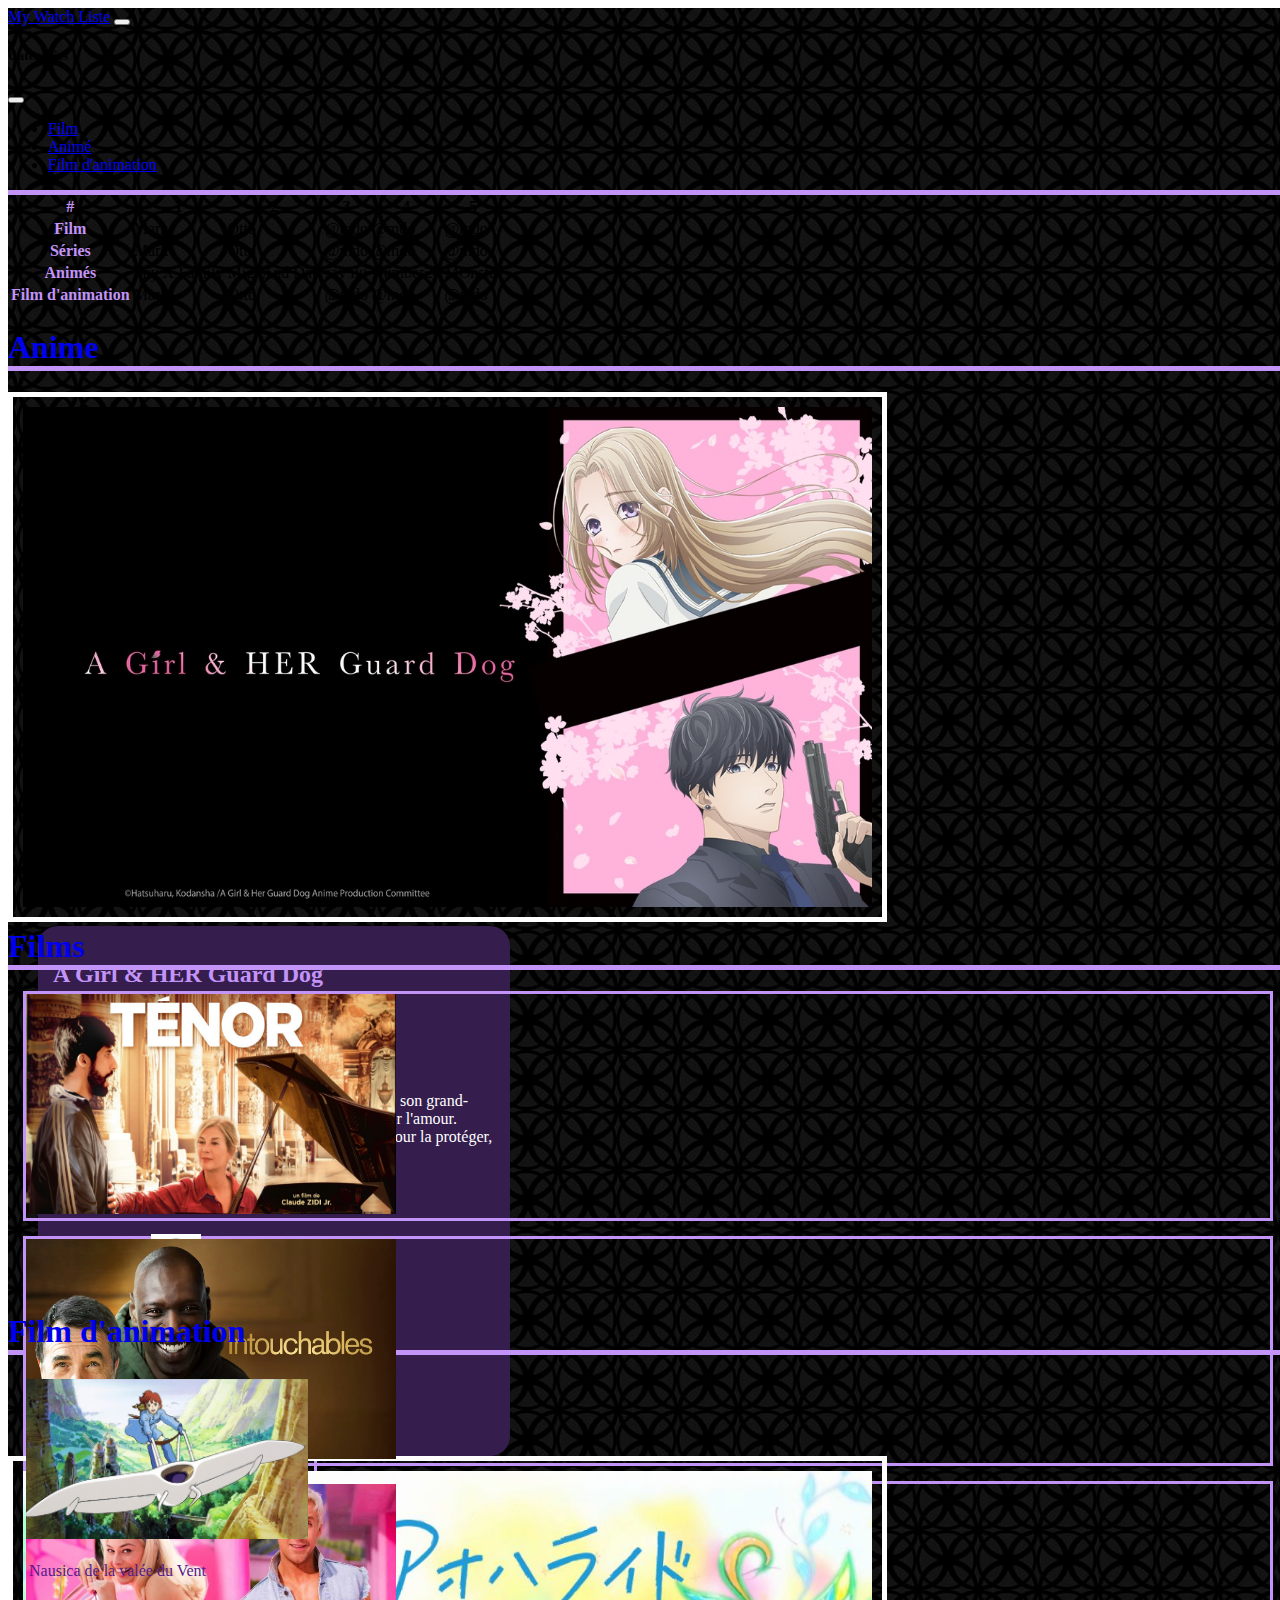
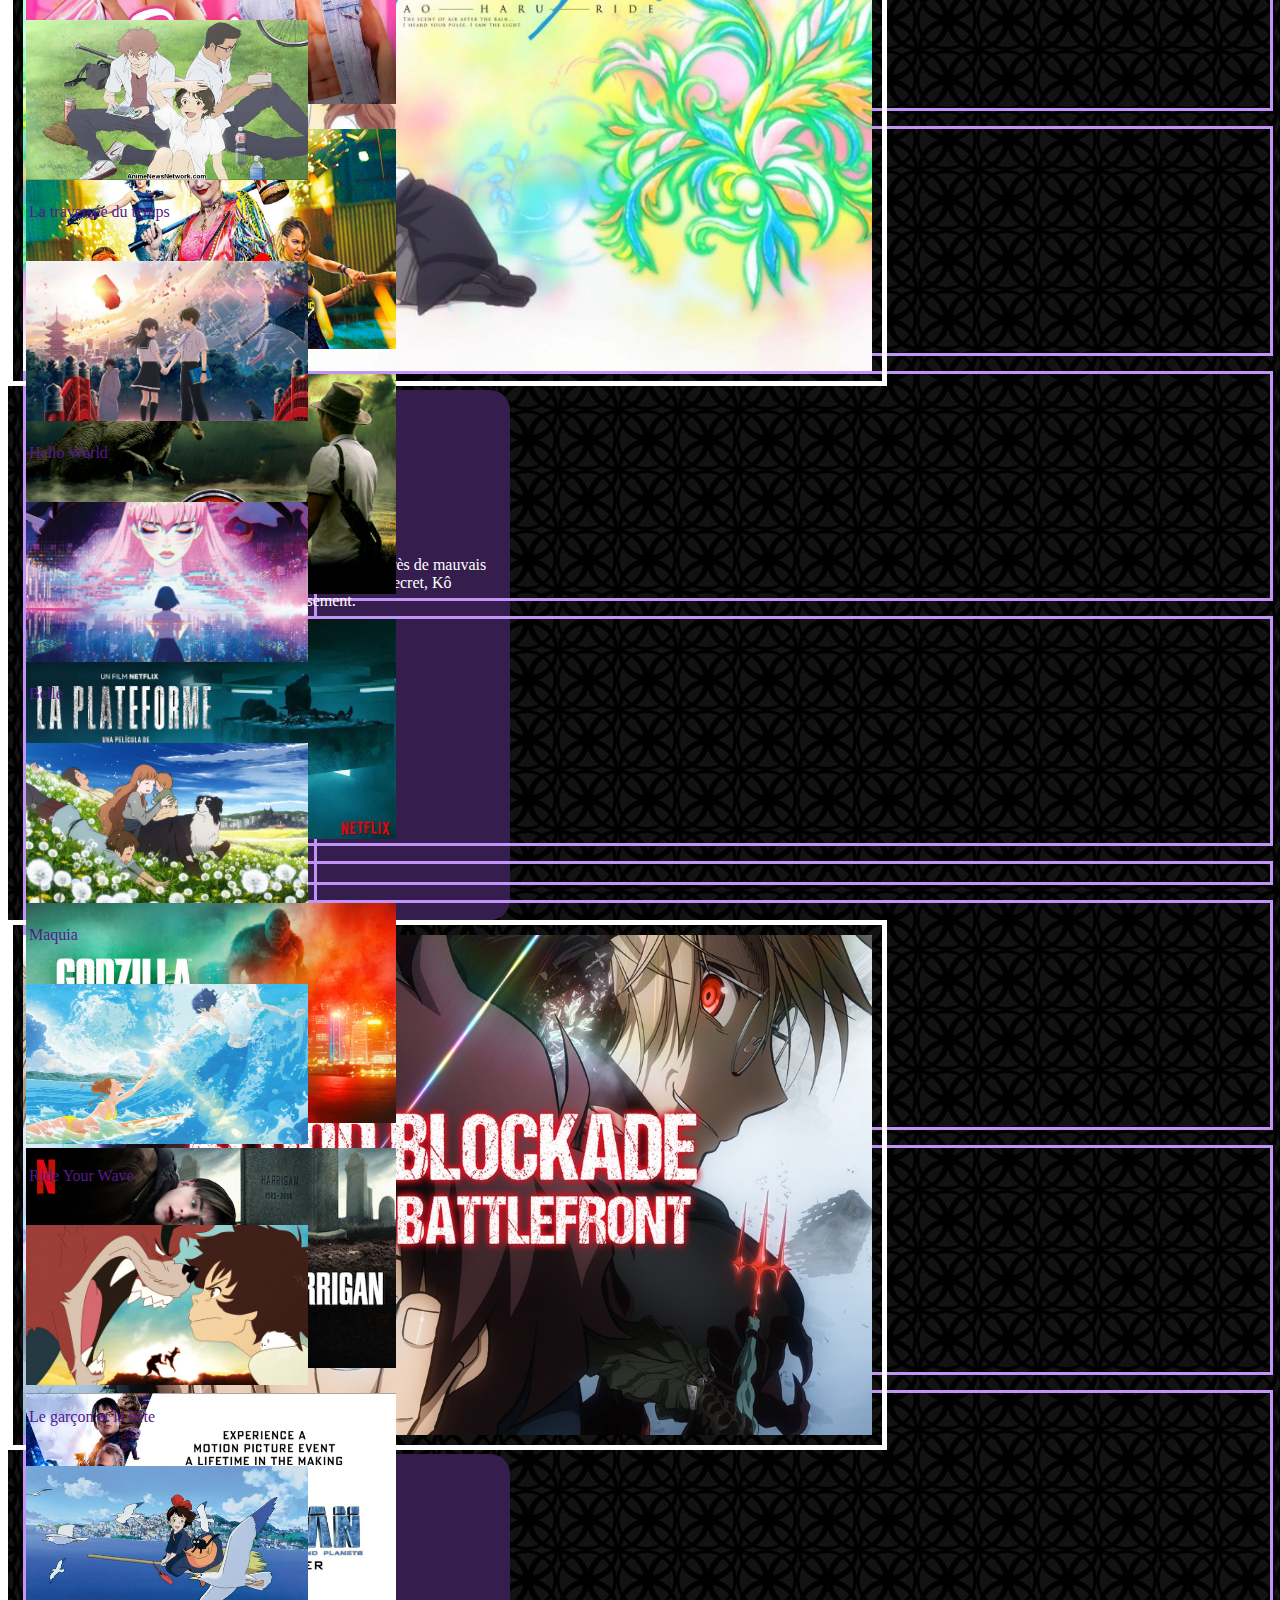
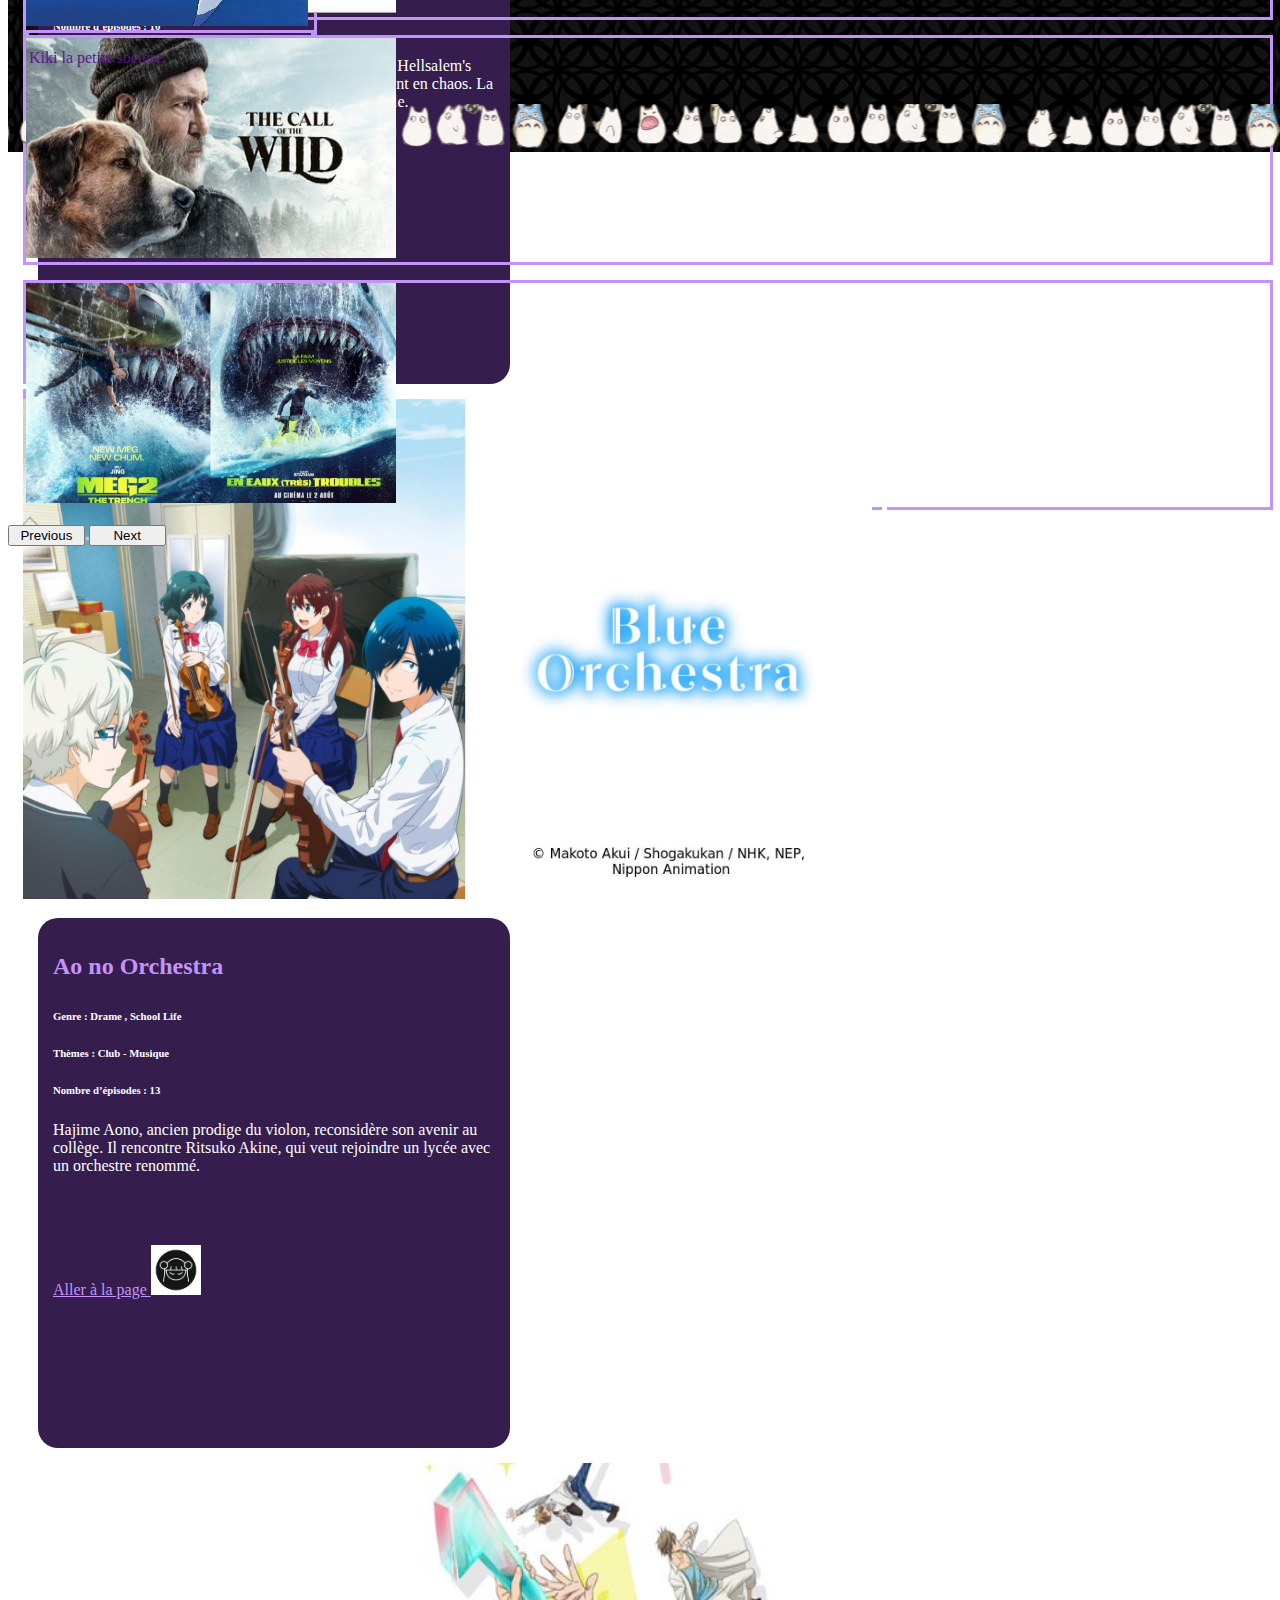
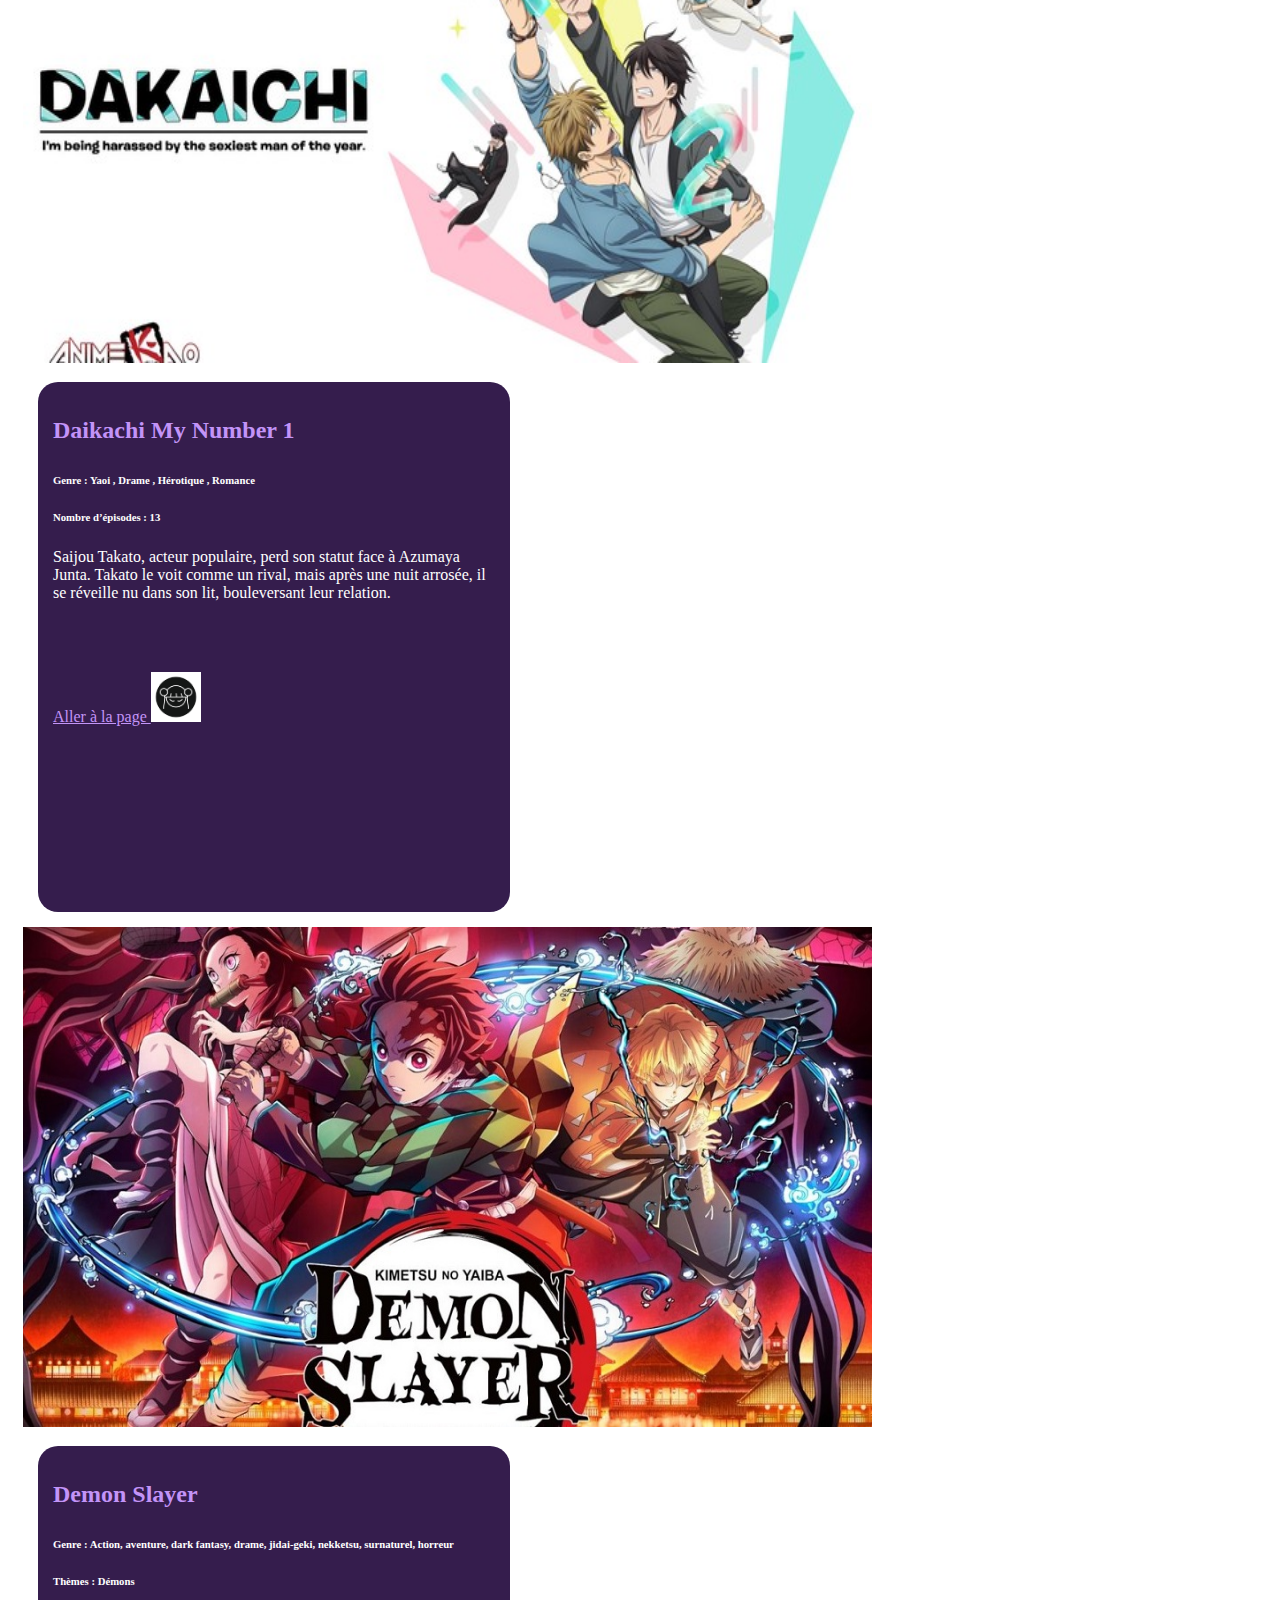
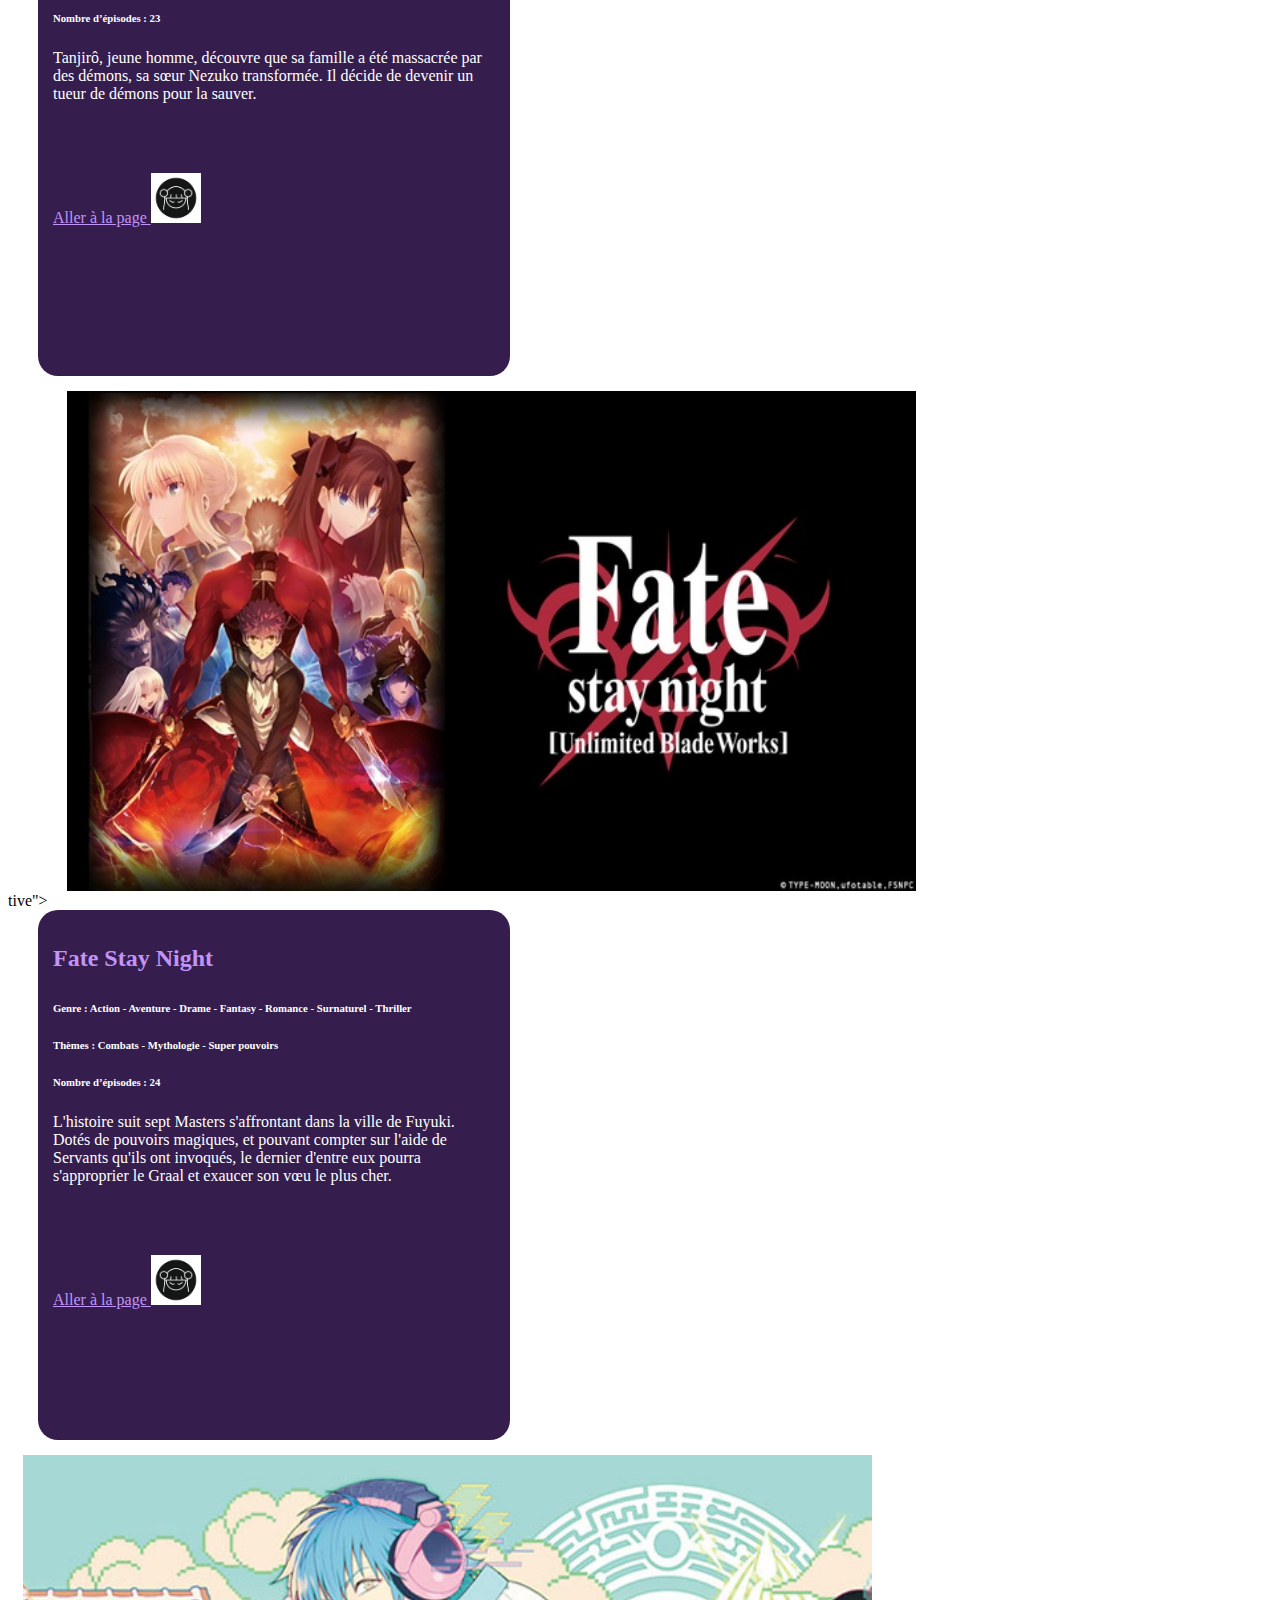
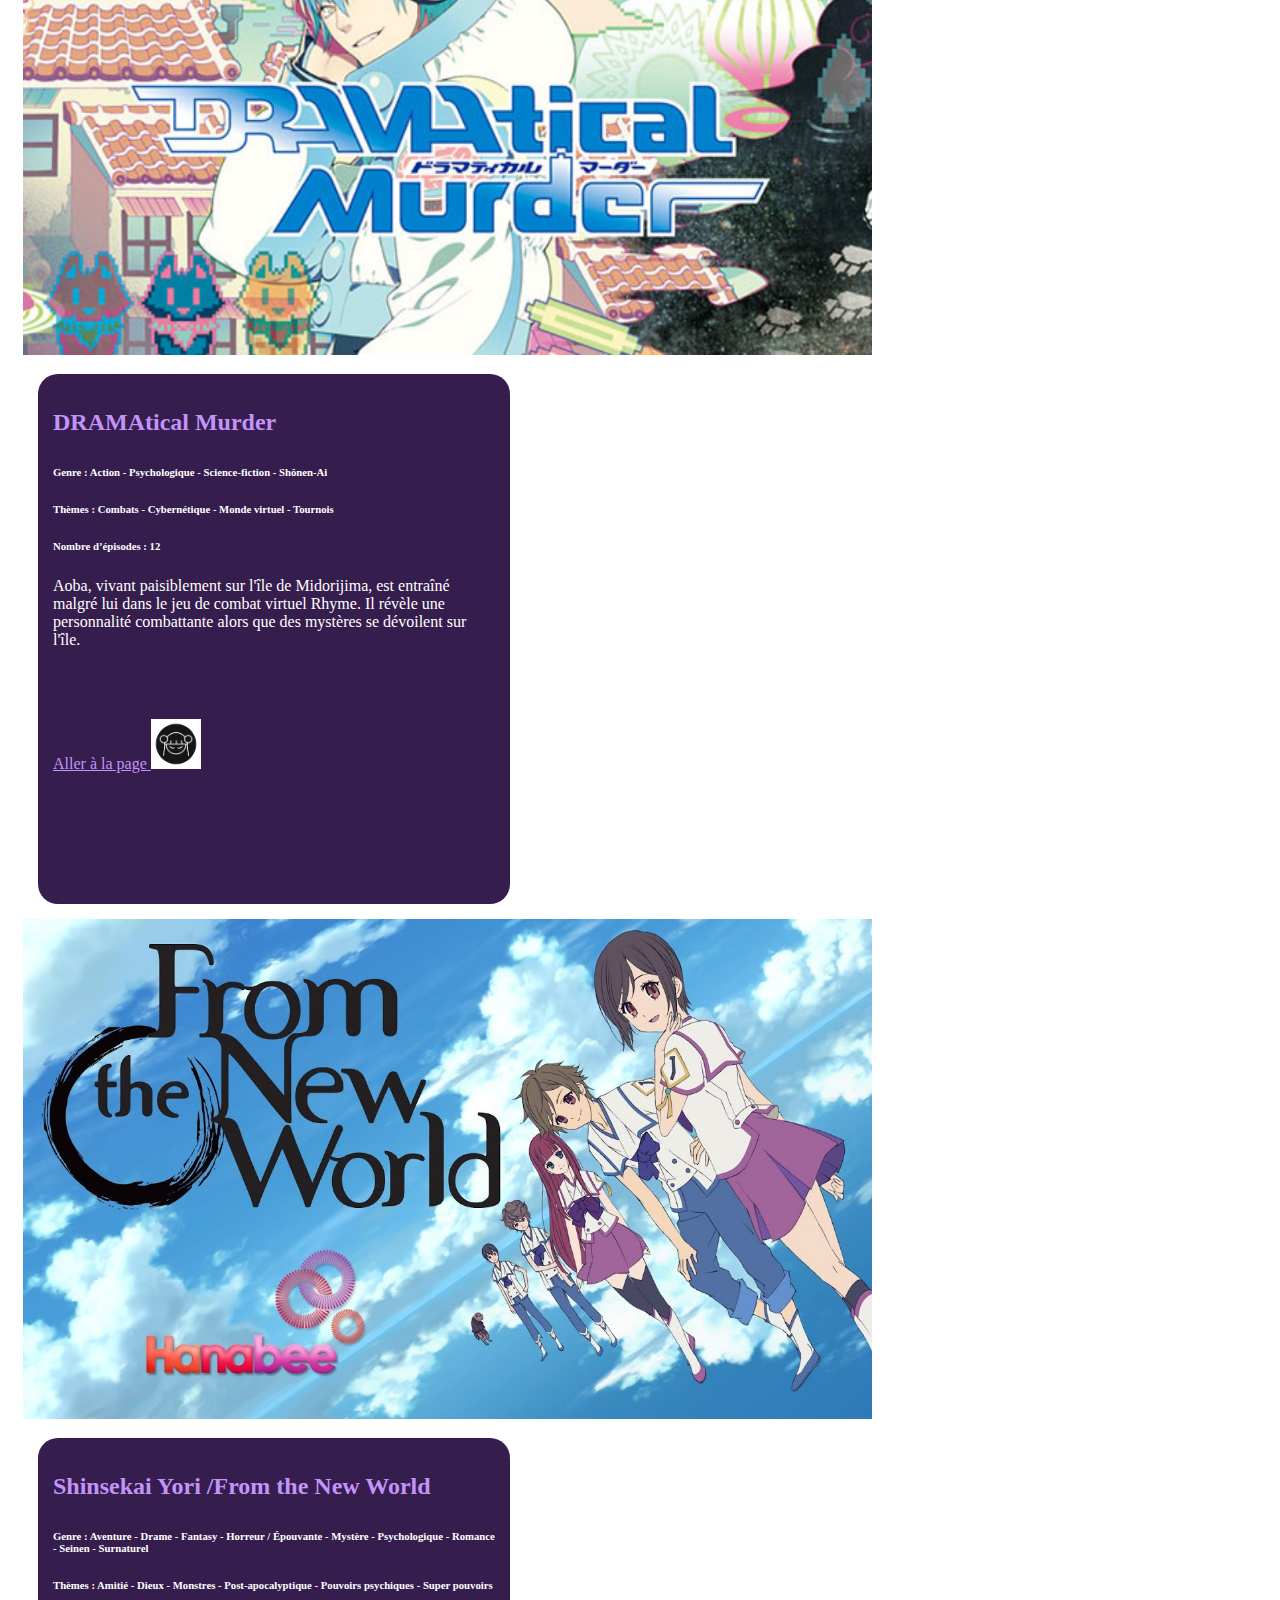
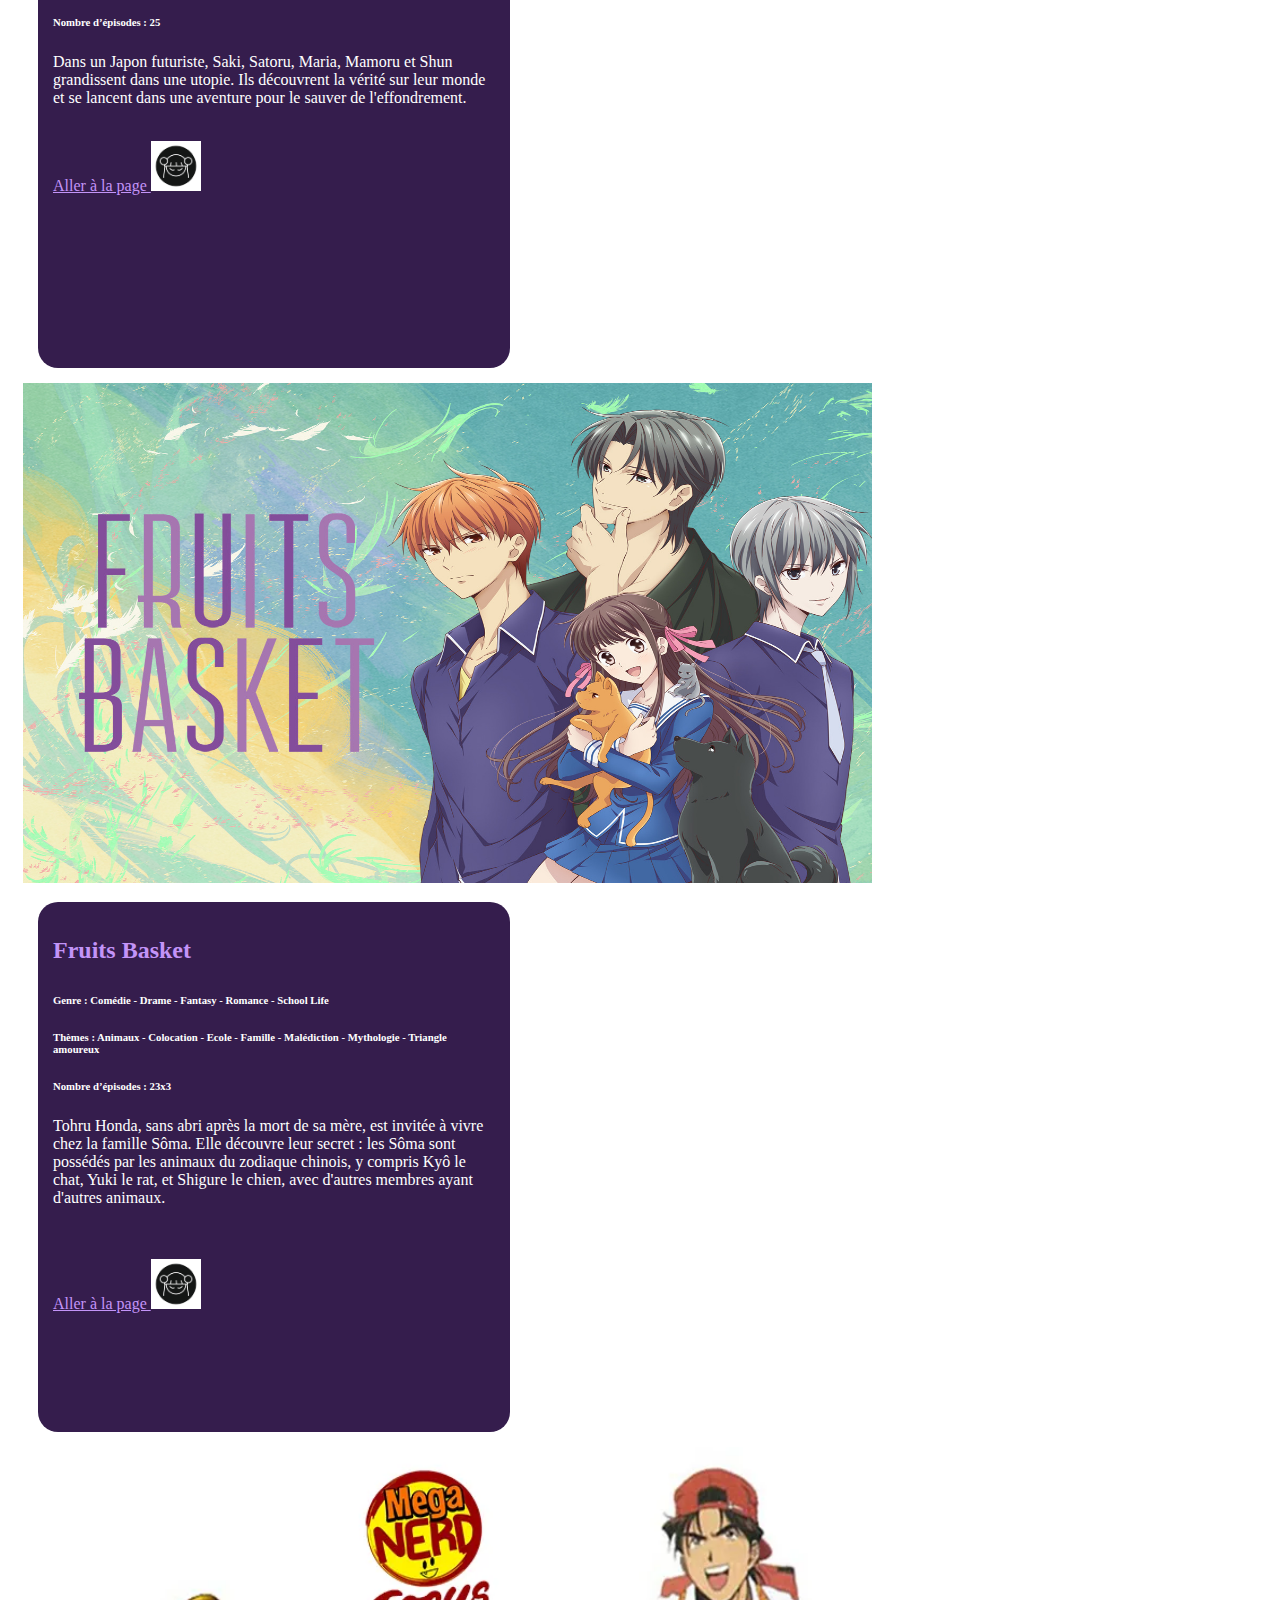
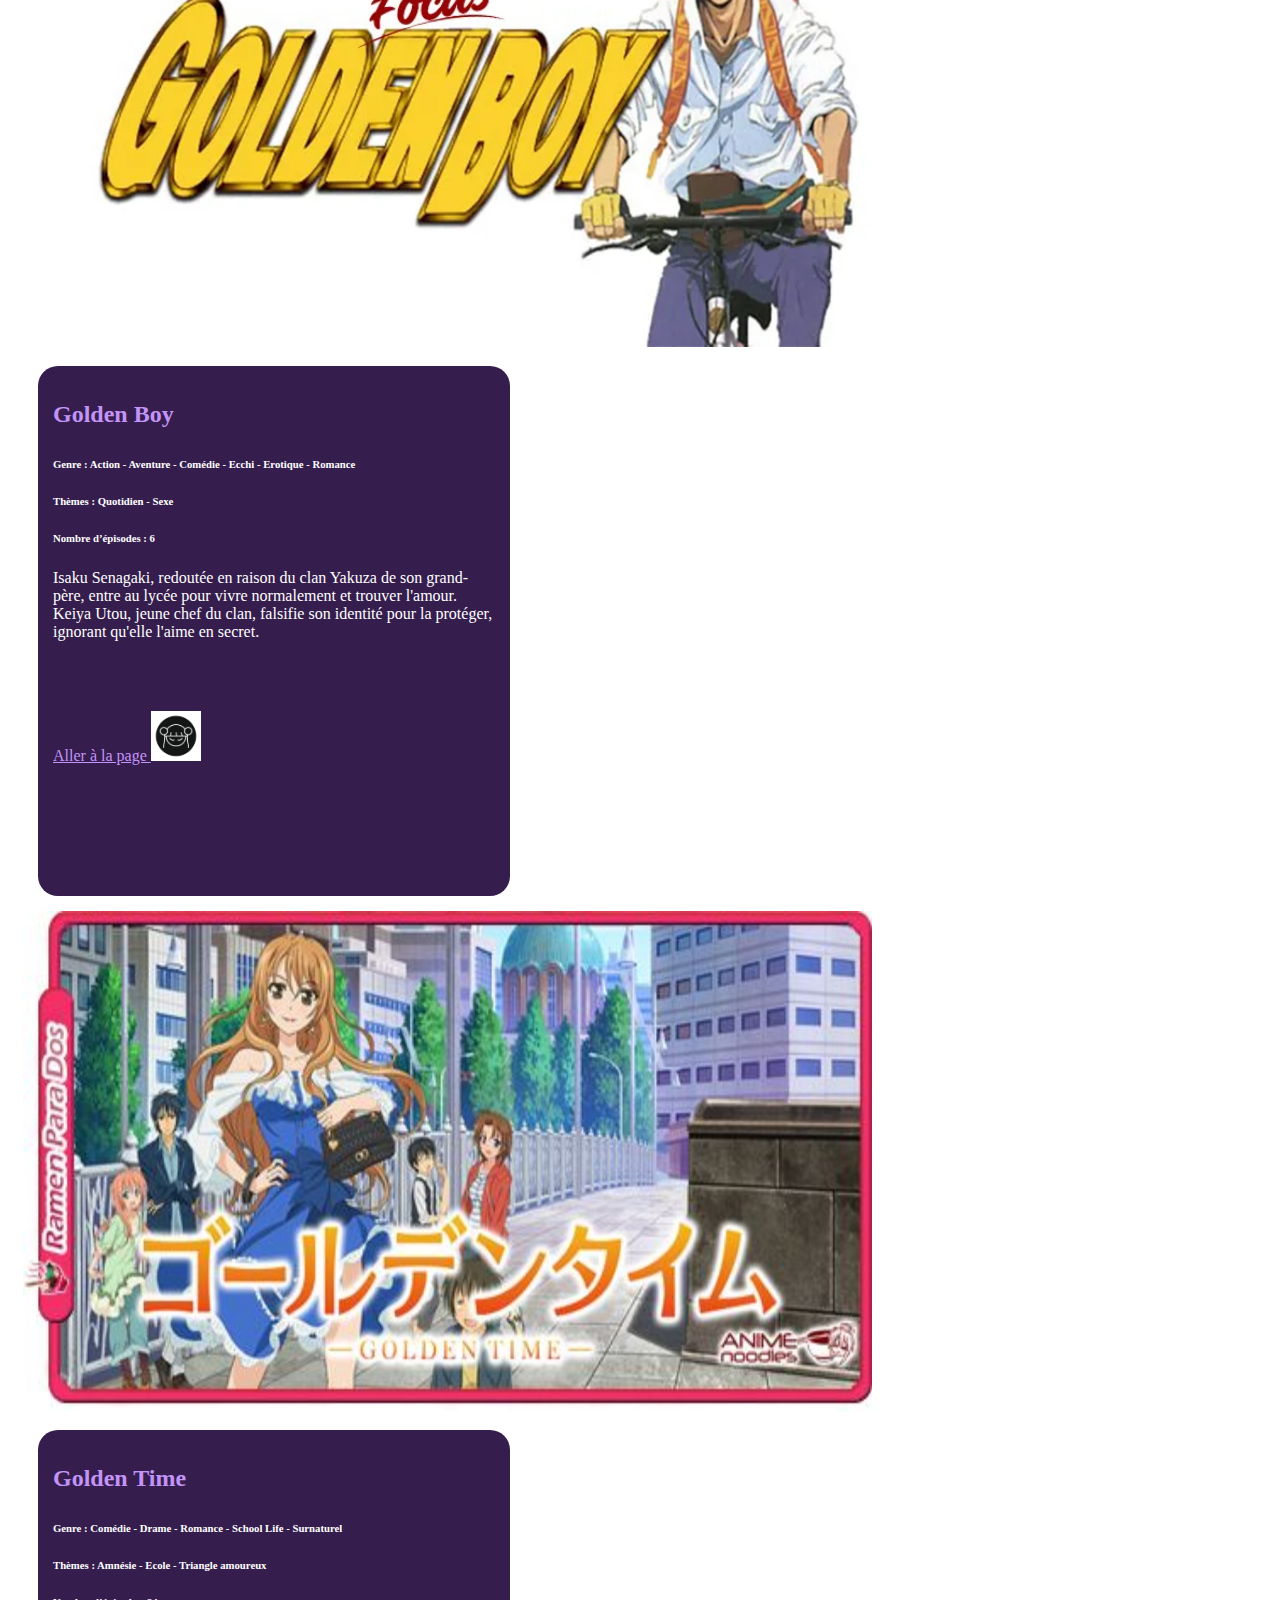
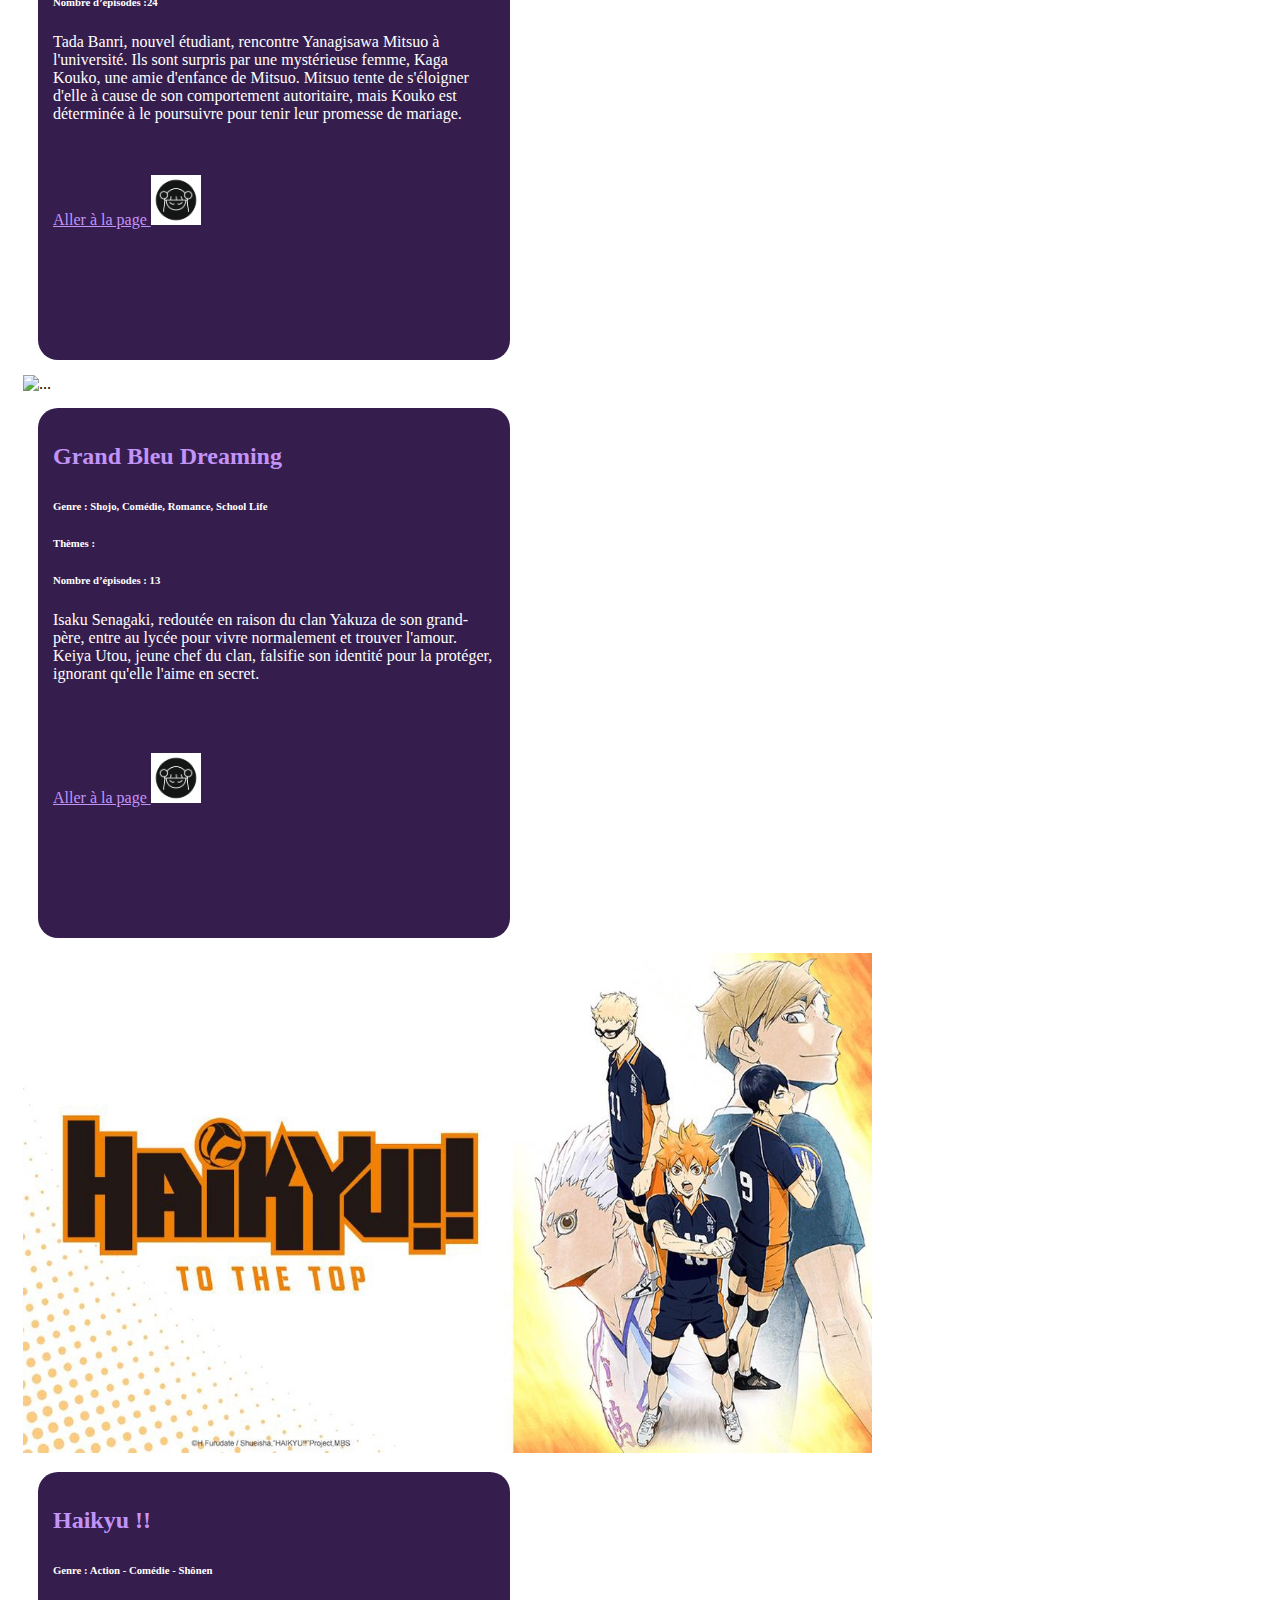
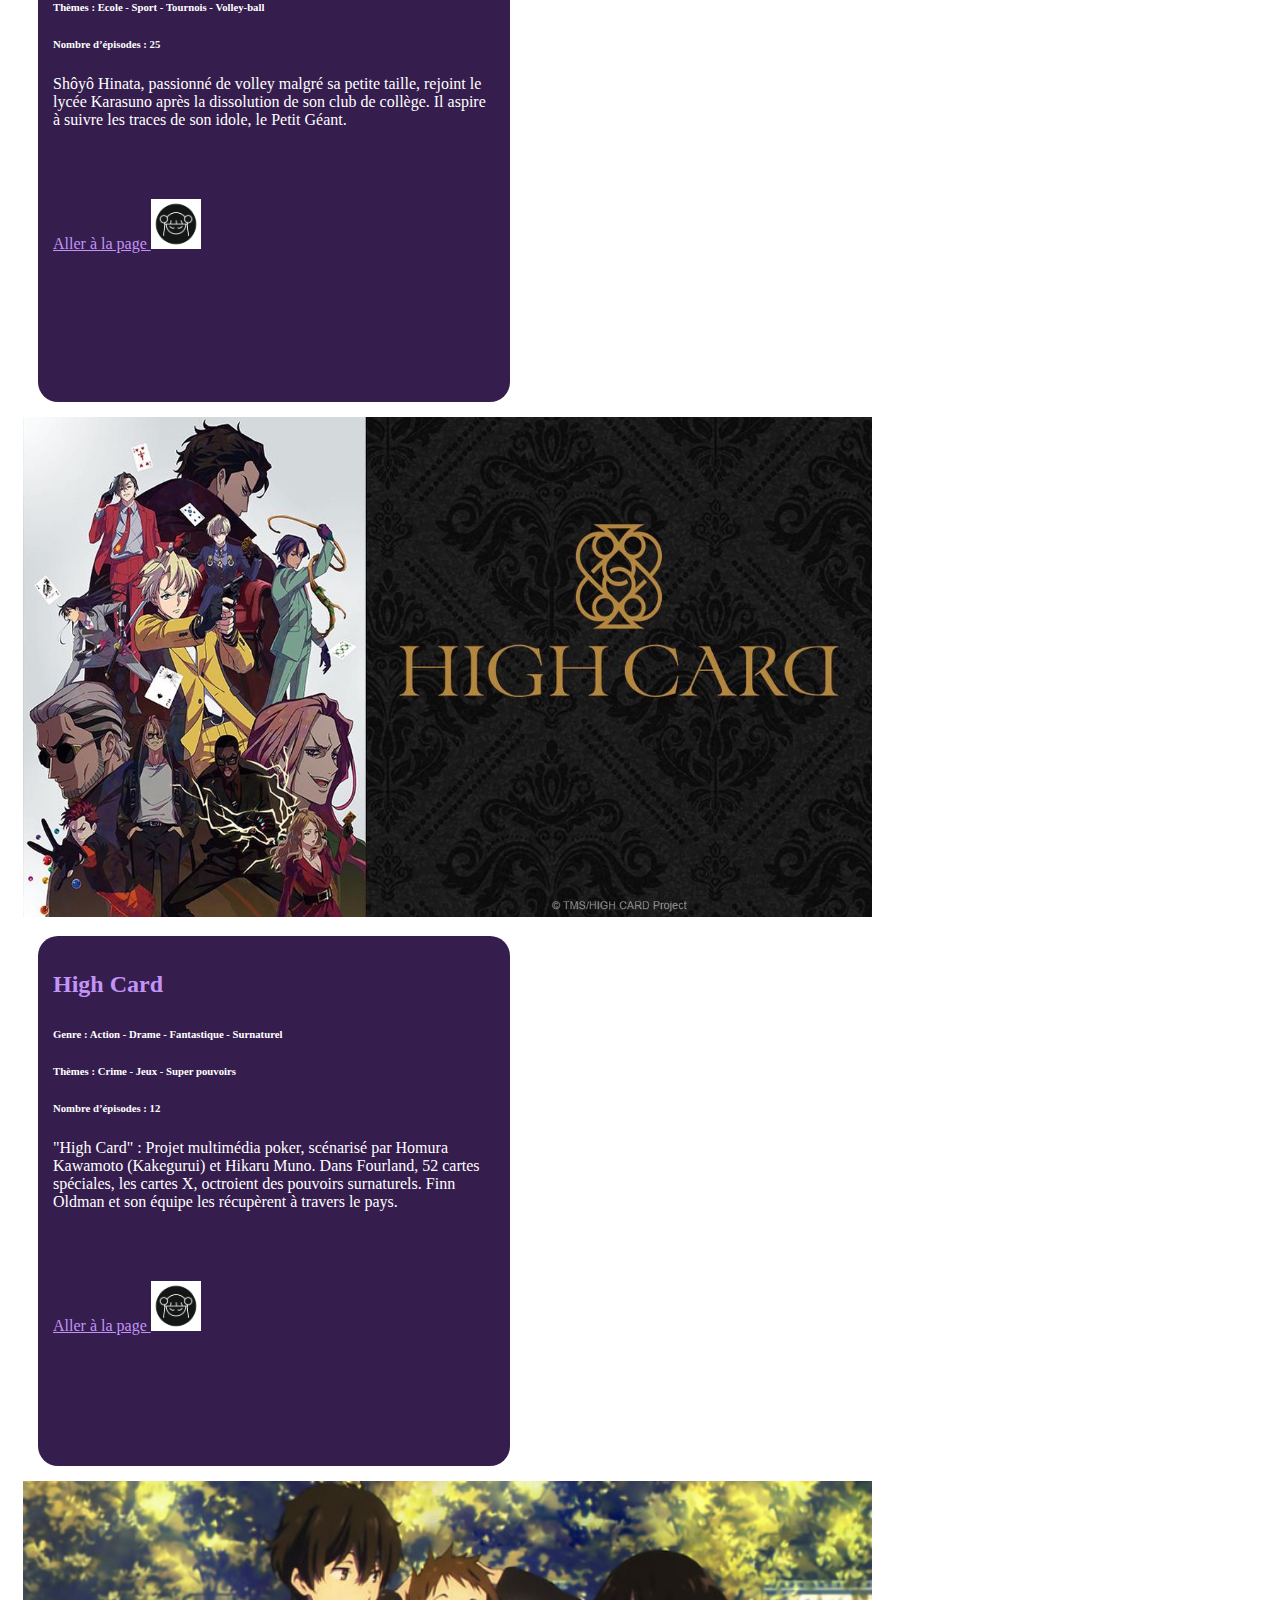
==== commit 7a6e2271: "anime accueil" ====
--- a/index.html
+++ b/index.html
@@ -31,11 +31,12 @@
                         <li class="m-2 fs-3 fw-bold nav-item">
                             <a class=" nav-link   nav-link-hover  " href="filmliste/filmAccueil.html">Film</a>
                         </li>
+
                         <li class="m-2 fs-3 fw-bold nav-item">
-                            <a class=" nav-link  nav-link-hover  " href="sérieList/sérieAccueil.html">Série</a>
+                            <a class=" nav-link  nav-link-hover " href="anime list/animeAccueil.html">Animé</a>
                         </li>
                         <li class="m-2 fs-3 fw-bold nav-item">
-                            <a class=" nav-link  nav-link-hover " href="anime list/animeAccueil.html">Animé</a>
+                            <a class=" nav-link  nav-link-hover " href="filmAnimationListe/animationAccueil.html">Film d'animation</a>
                         </li>
                     </ul>
                 </div>
@@ -86,8 +87,8 @@
                 </tbody>
             </table>
         </div>
-        
-        <h1 class="text-white bordureNavbar mb-5 ">Anime</h1>
+
+        <a href="anime%20list/animeAccueil.html" class="lien"><h1 class="text-white  bordureNavbar mb-5 ">Anime</h1></a>
         <div id="carouselAnime" class=" carousel mb-5 slide ">
             <div class="carousel-inner ">
                 <div class="carousel-item  ">
@@ -98,7 +99,7 @@
                         <h6>Genre : Shojo, Comédie, Romance, School Life</h6>
                         <h6>Nombre d’épisodes : 13</h6>
                         <p>Isaku Senagaki, redoutée en raison du clan Yakuza de son grand-père, entre au lycée pour vivre normalement et trouver l'amour. Keiya Utou, jeune chef du clan, falsifie son identité pour la protéger, ignorant qu'elle l'aime en secret.</p>
-                        <br><br><br><a href="" class="fs-4 bg-white rounded-pill p-3 text-decoration-none text-violet ">Aller à la page <img src="icone/teteChinois.png" class="iconeAllerPage" alt=""></a>
+                        <br><br><br><a href="anime%20list/agirlandguarddog.html" class="fs-4 bg-white rounded-pill p-3 text-decoration-none text-violet ">Aller à la page <img src="icone/teteChinois.png" class="iconeAllerPage" alt=""></a>
                     </div></div>
                 </div>
                 <div class="carousel-item ">
@@ -111,7 +112,7 @@
 
                             <p>Futaba Yoshioka veut changer son image au lycée après de mauvais souvenirs au collège, mais découvre que son amour secret,
                                 Kô Tanaka, est inscrit dans le même établissement.</p>
-                            <br><br><br><a href="" class="fs-4 bg-white rounded-pill p-3 text-decoration-none text-violet ">Aller à la page <img src="icone/teteChinois.png" class="iconeAllerPage" alt=""></a>
+                            <br><br><br><a href="anime%20list/bluespringride.html" class="fs-4 bg-white rounded-pill p-3 text-decoration-none text-violet ">Aller à la page <img src="icone/teteChinois.png" class="iconeAllerPage" alt=""></a>
                         </div>
                     </div>
                 </div>
@@ -126,7 +127,7 @@
 
                             <p>Il y a trois ans, une brèche a ouvert New York, créant Hellsalem's Lot, où humains et créatures d'autres dimensions vivent en chaos.
                             La société secrète Libra protège l'équilibre dans cette ville.  </p>
-                            <br><br><br><a href="" class="fs-4 bg-white rounded-pill p-3 text-decoration-none text-violet ">Aller à la page <img src="icone/teteChinois.png" class="iconeAllerPage" alt=""></a>
+                            <br><br><br><a href="anime%20list/bloodblockade.html" class="fs-4 bg-white rounded-pill p-3 text-decoration-none text-violet ">Aller à la page <img src="icone/teteChinois.png" class="iconeAllerPage" alt=""></a>
 
                       </div>
                     </div>
@@ -141,7 +142,7 @@
                         <h6>Nombre d’épisodes : 13</h6>
                         <p>Hajime Aono, ancien prodige du violon, reconsidère son avenir au collège. Il rencontre Ritsuko Akine, qui veut rejoindre
                             un lycée avec un orchestre renommé.</p>
-                        <br><br><br><a href="" class="fs-4 bg-white rounded-pill p-3 text-decoration-none text-violet ">Aller à la page <img src="icone/teteChinois.png" class="iconeAllerPage" alt=""></a>
+                        <br><br><br><a href="anime%20list/blueorchestra.html" class="fs-4 bg-white rounded-pill p-3 text-decoration-none text-violet ">Aller à la page <img src="icone/teteChinois.png" class="iconeAllerPage" alt=""></a>
 
                         </div></div>
                 </div>
@@ -153,7 +154,7 @@
                         <h6>Genre : Yaoi , Drame , Hérotique , Romance</h6>
                         <h6>Nombre d’épisodes : 13</h6>
                         <p>Saijou Takato, acteur populaire, perd son statut face à Azumaya Junta. Takato le voit comme un rival, mais après une nuit arrosée, il se réveille nu dans son lit, bouleversant leur relation.
-                        </p><br><br><br><a href="" class="fs-4 bg-white rounded-pill p-3 text-decoration-none text-violet ">Aller à la
+                        </p><br><br><br><a href="anime%20list/dakaichi.html" class="fs-4 bg-white rounded-pill p-3 text-decoration-none text-violet ">Aller à la
                         page <img src="icone/teteChinois.png" class="iconeAllerPage" alt=""></a>
 
 
@@ -169,7 +170,7 @@
                         <h6>Thèmes :   Démons </h6>
                         <h6>Nombre d’épisodes : 23</h6>
                         <p>Tanjirô, jeune homme, découvre que sa famille a été massacrée par des démons, sa sœur Nezuko transformée. Il décide de devenir un tueur de démons pour la sauver.
-                        </p><br><br><br><a href="" class="fs-4 bg-white rounded-pill p-3 text-decoration-none text-violet ">Aller à la
+                        </p><br><br><br><a href="anime%20list/demonslayer.html" class="fs-4 bg-white rounded-pill p-3 text-decoration-none text-violet ">Aller à la
                         page <img src="icone/teteChinois.png" class="iconeAllerPage" alt=""></a>
 
 
@@ -185,7 +186,7 @@
                         <h6>Thèmes : Combats - Mythologie - Super pouvoirs </h6>
                         <h6>Nombre d’épisodes : 24</h6>
                         <p>L'histoire suit sept Masters s'affrontant dans la ville de Fuyuki. Dotés de pouvoirs magiques, et pouvant compter sur l'aide de Servants qu'ils ont invoqués, le dernier d'entre eux pourra s'approprier le Graal et exaucer son vœu le plus cher.
-                        </p><br><br><br><a href="" class="fs-4 bg-white rounded-pill p-3 text-decoration-none text-violet ">Aller à la
+                        </p><br><br><br><a href="anime%20list/fatestaynight.html" class="fs-4 bg-white rounded-pill p-3 text-decoration-none text-violet ">Aller à la
                         page <img src="icone/teteChinois.png" class="iconeAllerPage" alt=""></a>
 
 
@@ -202,7 +203,7 @@
                         <h6>Thèmes : Combats - Cybernétique - Monde virtuel - Tournois </h6>
                         <h6>Nombre d’épisodes : 12</h6>
                         <p>Aoba, vivant paisiblement sur l'île de Midorijima, est entraîné malgré lui dans le jeu de combat virtuel Rhyme. Il révèle une personnalité combattante alors que des mystères se dévoilent sur l'île.
-                        </p><br><br><br><a href="" class="fs-4 bg-white rounded-pill p-3 text-decoration-none text-violet ">Aller à la
+                        </p><br><br><br><a href="anime%20list/dramaticalmurder.html" class="fs-4 bg-white rounded-pill p-3 text-decoration-none text-violet ">Aller à la
                         page <img src="icone/teteChinois.png" class="iconeAllerPage" alt=""></a>
 
 
@@ -219,7 +220,7 @@
                         <h6>Thèmes : Amitié - Dieux - Monstres - Post-apocalyptique - Pouvoirs psychiques - Super pouvoirs</h6>
                         <h6>Nombre d’épisodes : 25</h6>
                         <p>Dans un Japon futuriste, Saki, Satoru, Maria, Mamoru et Shun grandissent dans une utopie. Ils découvrent la vérité sur leur monde et se lancent dans une aventure pour le sauver de l'effondrement.
-                        </p><br><a href="" class="fs-4 bg-white rounded-pill p-3 text-decoration-none text-violet ">Aller à la
+                        </p><br><a href="anime%20list/fromthenewworld.html" class="fs-4 bg-white rounded-pill p-3 text-decoration-none text-violet ">Aller à la
                         page <img src="icone/teteChinois.png" class="iconeAllerPage" alt=""></a>
 
 
@@ -236,7 +237,7 @@
                         <h6>Thèmes : Animaux - Colocation - Ecole - Famille - Malédiction - Mythologie - Triangle amoureux</h6>
                         <h6>Nombre d’épisodes : 23x3</h6>
                         <p>Tohru Honda, sans abri après la mort de sa mère, est invitée à vivre chez la famille Sôma. Elle découvre leur secret : les Sôma sont possédés par les animaux du zodiaque chinois, y compris Kyô le chat, Yuki le rat, et Shigure le chien, avec d'autres membres ayant d'autres animaux.
-                        </p><br><br><a href="" class="fs-4 bg-white rounded-pill p-3 text-decoration-none text-violet ">Aller à la
+                        </p><br><br><a href="anime%20list/fruitbasket.html" class="fs-4 bg-white rounded-pill p-3 text-decoration-none text-violet ">Aller à la
                         page <img src="icone/teteChinois.png" class="iconeAllerPage" alt=""></a>
 
 
@@ -255,7 +256,7 @@
                         <p>Isaku Senagaki, redoutée en raison du clan Yakuza de son grand-père, entre au lycée pour vivre normalement et
                         trouver l'amour. Keiya Utou, jeune chef du clan, falsifie son identité pour la protéger, ignorant qu'elle l'aime
                             en secret.</p>
-                        <br><br><br><a href="" class="fs-4 bg-white rounded-pill p-3 text-decoration-none text-violet ">Aller à la
+                        <br><br><br><a href="anime%20list/goldenboy.html" class="fs-4 bg-white rounded-pill p-3 text-decoration-none text-violet ">Aller à la
                         page <img src="icone/teteChinois.png" class="iconeAllerPage" alt=""></a>
 
                     </div></div>
@@ -271,7 +272,7 @@
                             <h6>Thèmes : Amnésie - Ecole - Triangle amoureux </h6>
                             <h6>Nombre d’épisodes :24</h6>
                             <p>Tada Banri, nouvel étudiant, rencontre Yanagisawa Mitsuo à l'université. Ils sont surpris par une mystérieuse femme, Kaga Kouko, une amie d'enfance de Mitsuo. Mitsuo tente de s'éloigner d'elle à cause de son comportement autoritaire, mais Kouko est déterminée à le poursuivre pour tenir leur promesse de mariage.
-                            </p><br><br><a href="" class="fs-4 bg-white rounded-pill p-3 text-decoration-none text-violet ">Aller à la
+                            </p><br><br><a href="anime%20list/goldentime.html" class="fs-4 bg-white rounded-pill p-3 text-decoration-none text-violet ">Aller à la
                             page <img src="icone/teteChinois.png" class="iconeAllerPage" alt=""></a>
 
 
@@ -290,7 +291,7 @@
                             <p>Isaku Senagaki, redoutée en raison du clan Yakuza de son grand-père, entre au lycée pour vivre normalement et
                                       trouver l'amour. Keiya Utou, jeune chef du clan, falsifie son identité pour la protéger, ignorant qu'elle l'aime
                                 en secret.
-                            </p><br><br><br><a href="" class="fs-4 bg-white rounded-pill p-3 text-decoration-none text-violet ">Aller à la
+                            </p><br><br><br><a href="anime%20list/grandbleudreaming.html" class="fs-4 bg-white rounded-pill p-3 text-decoration-none text-violet ">Aller à la
                             page <img src="icone/teteChinois.png" class="iconeAllerPage" alt=""></a>
 
 
@@ -306,7 +307,7 @@
                             <h6>Thèmes : Ecole - Sport - Tournois - Volley-ball</h6>
                             <h6>Nombre d’épisodes : 25</h6>
                             <p>Shôyô Hinata, passionné de volley malgré sa petite taille, rejoint le lycée Karasuno après la dissolution de son club de collège. Il aspire à suivre les traces de son idole, le Petit Géant.
-                            </p><br><br><br><a href="" class="fs-4 bg-white rounded-pill p-3 text-decoration-none text-violet ">Aller à la
+                            </p><br><br><br><a href="anime%20list/haikyu.html" class="fs-4 bg-white rounded-pill p-3 text-decoration-none text-violet ">Aller à la
                             page <img src="icone/teteChinois.png" class="iconeAllerPage" alt=""></a>
                         </div>
                     </div>
@@ -320,7 +321,7 @@
                             <h6>Thèmes : Crime - Jeux - Super pouvoirs</h6>
                             <h6>Nombre d’épisodes : 12</h6>
                             <p>"High Card" : Projet multimédia poker, scénarisé par Homura Kawamoto (Kakegurui) et Hikaru Muno. Dans Fourland, 52 cartes spéciales, les cartes X, octroient des pouvoirs surnaturels. Finn Oldman et son équipe les récupèrent à travers le pays.
-                            </p><br><br><br><a href="" class="fs-4 bg-white rounded-pill p-3 text-decoration-none text-violet ">Aller à la
+                            </p><br><br><br><a href="anime%20list/highcard.html" class="fs-4 bg-white rounded-pill p-3 text-decoration-none text-violet ">Aller à la
                             page <img src="icone/teteChinois.png" class="iconeAllerPage" alt=""></a>
 
 
@@ -338,7 +339,7 @@
                             <h6>Thèmes :  Amitié - Club - Ecole</h6>
                             <h6>Nombre d’épisodes : 22</h6>
                             <p>Hôtarô Oreki rejoint le Club de littérature classique pour éviter sa dissolution et y rencontre Eru Chitanda, Satoshi Fukube et Mayaka Ibara. Ensemble, ils résolvent divers mystères et enquêtes, révélant les petits mystères de la vie quotidienne.
-                            </p><br><br><br><a href="" class="fs-4 bg-white rounded-pill p-3 text-decoration-none text-violet ">Aller à la
+                            </p><br><br><br><a href="anime%20list/hyouka.html" class="fs-4 bg-white rounded-pill p-3 text-decoration-none text-violet ">Aller à la
                             page <img src="icone/teteChinois.png" class="iconeAllerPage" alt=""></a>
 
 
@@ -357,7 +358,7 @@
                             <h6>Thèmes :  Enquête</h6>
                             <h6>Nombre d’épisodes : 13</h6>
                             <p>Nouvelle série animée réalisée par Aoki Ei. Sakaido, détective talentueux, explore le subconscient des tueurs en série grâce à une technologie révolutionnaire. Akihito Narihisago, son alter ego dans le monde réel, a déjà commis un meurtre.
-                            </p><br><br><br><a href="" class="fs-4 bg-white rounded-pill p-3 text-decoration-none text-violet ">Aller à la
+                            </p><br><br><br><a href="anime%20list/idinvaded.html" class="fs-4 bg-white rounded-pill p-3 text-decoration-none text-violet ">Aller à la
                             page <img src="icone/teteChinois.png" class="iconeAllerPage" alt=""></a>
 
 
@@ -375,7 +376,7 @@
                                 <h6>Nombre d’épisodes : 13</h6>
                                 <p>Ganta Nakami, insomniaque et associable, découvre Isaki Magari, une autre insomniaque. Ils se rapprochent en partageant un endroit secret pour dormir, leurs battements de cœur les aidant à retrouver le sommeil.
 
-                                </p><br><br><br><a href="" class="fs-4 bg-white rounded-pill p-3 text-decoration-none text-violet ">Aller à la
+                                </p><br><br><br><a href="anime%20list/insomniacafterschool.html" class="fs-4 bg-white rounded-pill p-3 text-decoration-none text-violet ">Aller à la
                                     page <img src="icone/teteChinois.png" class="iconeAllerPage" alt=""></a>
 
 
@@ -393,7 +394,7 @@
                             <h6>Thèmes :  Combats - Dieux / Déesses - Magie - Monstres</h6>
                             <h6>Nombre d’épisodes : 13</h6>
                             <p>Dans la ville d'Orario, surnommée Dungeon, Bell Cranel aspire à devenir plus fort après avoir été sauvé par Aiz Wallenstein, dont il est épris. Il entreprend un périple pour gagner en puissance et rejoindre la Familia de la déesse Hestia.
-                            </p><br><br><a href="" class="fs-4 bg-white rounded-pill p-3 text-decoration-none text-violet ">Aller à la
+                            </p><br><br><a href="anime%20list/isitwrongtopickupgirlsinadungeon.html" class="fs-4 bg-white rounded-pill p-3 text-decoration-none text-violet ">Aller à la
                             page <img src="icone/teteChinois.png" class="iconeAllerPage" alt=""></a>
 
 
@@ -411,7 +412,7 @@
                             <h6>Thèmes : Adolescence - Amour - Ecole</h6>
                             <h6>Nombre d’épisodes : trop</h6>
                             <p>Kaguya Shinomiya, vice-présidente du conseil des élèves, et Miyuki Shirogane, le président, sont amoureux l'un de l'autre. Cependant, ils voient l'amour comme un combat, et celui qui se déclare en premier perd. Un jeu de ruse s'ensuit pour déterminer qui craquera en premier.
-                            </p><br><br><br><a href="" class="fs-4 bg-white rounded-pill p-3 text-decoration-none text-violet ">Aller à la
+                            </p><br><br><br><a href="anime%20list/kaguyasama.html" class="fs-4 bg-white rounded-pill p-3 text-decoration-none text-violet ">Aller à la
                             page <img src="icone/teteChinois.png" class="iconeAllerPage" alt=""></a>
 
 
@@ -430,7 +431,7 @@
                             <h6>Thèmes :  Dieux / Déesses - Démons - Yōkai</h6>
                             <h6>Nombre d’épisodes : 13</h6>
                             <p>Momozono Nanami est abandonnée par son père à cause de ses dettes de jeu. Elle rencontre un étrange homme qui l'emmène dans un temple délabré où elle devient une déesse. Son destin bascule en une nuit.
-                            </p><br><br><br><a href="" class="fs-4 bg-white rounded-pill p-3 text-decoration-none text-violet ">Aller à la
+                            </p><br><br><br><a href="anime%20list/kamisamakiss.html" class="fs-4 bg-white rounded-pill p-3 text-decoration-none text-violet ">Aller à la
                             page <img src="icone/teteChinois.png" class="iconeAllerPage" alt=""></a>
                         </div>
                     </div>
@@ -446,7 +447,7 @@
                             <h6>Nombre d’épisodes : 11</h6>
                             <p>
                                 "Shi Guang Zhao Xiang Guan" est une boutique tenue par Cheng Xiao et Lu Guang, qui ont des capacités spéciales leur permettant de retourner dans le passé à partir de photographies de leurs clients. Ils utilisent ces voyages dans le temps pour résoudre différentes missions.
-                            </p><br><br><br><a href="" class="fs-4 bg-white rounded-pill p-3 text-decoration-none text-violet ">Aller à la
+                            </p><br><br><br><a href="anime%20list/linkclic.html" class="fs-4 bg-white rounded-pill p-3 text-decoration-none text-violet ">Aller à la
                             page <img src="icone/teteChinois.png" class="iconeAllerPage" alt=""></a>
                         </div>
                     </div>
@@ -461,7 +462,7 @@
                             <h6>Nombre d’épisodes : 26</h6>
                             <p>
                                 Misaki Ayuzawa, présidente du conseil, travaille secrètement dans un café en soubrette pour aider sa famille. Elle croise Usui Takumi, un play-boy du lycée, en sortant les poubelles.
-                            </p><br><br><br><a href="" class="fs-4 bg-white rounded-pill p-3 text-decoration-none text-violet ">Aller à la
+                            </p><br><br><br><a href="anime%20list/maidsama.html" class="fs-4 bg-white rounded-pill p-3 text-decoration-none text-violet ">Aller à la
                             page <img src="icone/teteChinois.png" class="iconeAllerPage" alt=""></a>
                         </div>
                     </div>
@@ -476,7 +477,7 @@
                             <h6>Nombre d’épisodes : 12</h6>
                             <p>
                                 Masamune Makabe veut se venger d'Adagaki Aki et a changé beaucoup pour y parvenir. Cependant, sa vengeance ne se déroule pas aussi rapidement qu'il le pensait.
-                            </p><br><br><br><a href="" class="fs-4 bg-white rounded-pill p-3 text-decoration-none text-violet ">Aller à la
+                            </p><br><br><br><a href="anime%20list/mamasumekuns.html" class="fs-4 bg-white rounded-pill p-3 text-decoration-none text-violet ">Aller à la
                             page <img src="icone/teteChinois.png" class="iconeAllerPage" alt=""></a>
                         </div>
 
@@ -491,7 +492,7 @@
                             <h6>Thèmes : Ecole - Magie - Parodie</h6>
                             <h6>Nombre d’épisodes : 12</h6>
                             <p>L'histoire se déroule dans un royaume où la magie est essentielle pour le statut social. Mash Burnedead, né sans pouvoirs magiques, intègre l'académie Easton pour obtenir le titre d'élu divin et sauver sa vie.
-                            </p><br><br><br><a href="" class="fs-4 bg-white rounded-pill p-3 text-decoration-none text-violet ">Aller à la
+                            </p><br><br><br><a href="anime%20list/mashlemagicandmuscles.html" class="fs-4 bg-white rounded-pill p-3 text-decoration-none text-violet ">Aller à la
                             page <img src="icone/teteChinois.png" class="iconeAllerPage" alt=""></a>
                         </div>
                     </div>
@@ -506,7 +507,7 @@
                             </h6>
                             <h6>Nombre d’épisodes : 12</h6>
                             <p>Une lycéenne ordinaire commence à voir des fantômes un jour. Elle tente simplement de les ignorer pour continuer sa vie tranquille.
-                            </p><br><br><br><a href="" class="fs-4 bg-white rounded-pill p-3 text-decoration-none text-violet ">Aller à la
+                            </p><br><br><br><a href="anime%20list/mierukuchan.html" class="fs-4 bg-white rounded-pill p-3 text-decoration-none text-violet ">Aller à la
                             page <img src="icone/teteChinois.png" class="iconeAllerPage" alt=""></a>
                         </div>
 
@@ -523,7 +524,7 @@
                             <h6>Nombre d’épisodes : 74</h6>
                             <p>En Allemagne en 1986, Kenzo Tenma, un neurochirurgien, sauve un garçon au lieu du maire. Des meurtres suivent, et Tenma est accusé à tort, tandis que l'inspecteur Rünge enquête. Tenma cherche à révéler la vérité derrière les crimes commis par le garçon, Johann.
 
-                            </p><br><br><br><a href="" class="fs-4 bg-white rounded-pill p-3 text-decoration-none text-violet ">Aller à la
+                            </p><br><br><br><a href="anime%20list/monster.html" class="fs-4 bg-white rounded-pill p-3 text-decoration-none text-violet ">Aller à la
                             page <img src="icone/teteChinois.png" class="iconeAllerPage" alt=""></a>
                         </div>
                     </div>
@@ -537,7 +538,7 @@
                             <h6>Thèmes : Autre monde - Harem inversé - Quotidien - Réincarnation / transmigration</h6>
                             <h6>Nombre d’épisodes : 12</h6>
                             <p>Catarina Claes, la fille du Duc Claes, retrouve les souvenirs de sa vie passée dans un jeu otome, réalisant qu'elle est la méchante rivale destinée à persécuter l'héroïne. Pour éviter un destin tragique, elle utilise ses connaissances du jeu et sa ruse.
-                            </p><br><br><br><a href="" class="fs-4 bg-white rounded-pill p-3 text-decoration-none text-violet ">Aller à la
+                            </p><br><br><br><a href="anime%20list/mynextlifeasavillainess.html" class="fs-4 bg-white rounded-pill p-3 text-decoration-none text-violet ">Aller à la
                             page <img src="icone/teteChinois.png" class="iconeAllerPage" alt=""></a>
                         </div>
                     </div>
@@ -551,7 +552,7 @@
                             <h6>Thèmes :  Ecole - Harem - Mafia - Samouraïs - Triangle amoureux - Yakuza</h6>
                             <h6>Nombre d’épisodes : 20</h6>
                             <p>Raku Ichijô possède un pendentif avec une serrure depuis son enfance, dans l'espoir de retrouver la fille qui a la clé. Fils d'un yakuza, sa vie change lorsque Chitoge Kirisaki arrive dans sa classe.
-                            </p><br><br><a href="" class="fs-4 bg-white rounded-pill p-3 text-decoration-none text-violet ">Aller à la
+                            </p><br><br><a href="anime%20list/nisekoi.html" class="fs-4 bg-white rounded-pill p-3 text-decoration-none text-violet ">Aller à la
                             page <img src="icone/teteChinois.png" class="iconeAllerPage" alt=""></a>
                         </div>
                     </div>
@@ -565,7 +566,7 @@
                             <h6>Thèmes : Football - Nostalgie - Sport - Tournois</h6>
                             <h6>Nombre d’épisodes : 128</h6>
                             <p>Tsubasa Ozohra, passionné de football depuis l'enfance, rejoint l'équipe de football de sa nouvelle école et est entraîné par Roberto, un joueur brésilien. Son rêve est de gagner la Coupe du Monde avec l'équipe nationale japonaise.
-                            </p><br><br><br><a href="" class="fs-4 bg-white rounded-pill p-3 text-decoration-none text-violet ">Aller à la
+                            </p><br><br><br><a href="anime%20list/oliveettom.html" class="fs-4 bg-white rounded-pill p-3 text-decoration-none text-violet ">Aller à la
                             page <img src="icone/teteChinois.png" class="iconeAllerPage" alt=""></a>
                         </div>
                     </div>
@@ -579,7 +580,7 @@
                             <h6>Thèmes : Amitié - Ecole - Futur - Quotidien</h6>
                             <h6>Nombre d’épisodes : 13</h6>
                             <p>Naho Takamiya reçoit une lettre du futur signée de son propre nom, qui la met en garde contre les regrets liés à Kakeru Naruse, un nouvel étudiant, et lui demande de veiller sur lui car il n'est plus en vie dans le futur.
-                            </p><br><br><br><a href="" class="fs-4 bg-white rounded-pill p-3 text-decoration-none text-violet ">Aller à la
+                            </p><br><br><br><a href="anime%20list/orange.html" class="fs-4 bg-white rounded-pill p-3 text-decoration-none text-violet ">Aller à la
                             page <img src="icone/teteChinois.png" class="iconeAllerPage" alt=""></a>
                         </div>
                     </div>
@@ -593,7 +594,7 @@
                             <h6>Thèmes : E-sport - Jeux vidéo - Tournois</h6>
                             <h6>Nombre d’épisodes : 12</h6>
                             <p>Shun Tokinoya, lycéen, travaille dans le café d'e-sport FOX ONE depuis la mort de son père. Pour sauver le café de la faillite, il participe à une compétition e-sport en espérant remporter le premier prix.
-                            </p><br><br><br><a href="" class="fs-4 bg-white rounded-pill p-3 text-decoration-none text-violet ">Aller à la
+                            </p><br><br><br><a href="anime%20list/protocolrain.html" class="fs-4 bg-white rounded-pill p-3 text-decoration-none text-violet ">Aller à la
                             page <img src="icone/teteChinois.png" class="iconeAllerPage" alt=""></a>
                         </div>
                     </div>
@@ -607,7 +608,7 @@
                             <h6>Thèmes : Crime - Cybernétique - Cyberpunk - Police</h6>
                             <h6>Nombre d’épisodes : 22</h6>
                             <p>Dans un futur où l'état mental des individus est quantifié par le Psycho-Pass, Shinya Kogami travaille dans la Section d'Investigation Criminelle. Akane Tsunemori, une nouvelle recrue, découvre que la réalité sur le terrain diffère de son apprentissage.
-                            </p><br><br><br><a href="" class="fs-4 bg-white rounded-pill p-3 text-decoration-none text-violet ">Aller à la
+                            </p><br><br><br><a href="anime%20list/psychopass.html" class="fs-4 bg-white rounded-pill p-3 text-decoration-none text-violet ">Aller à la
                             page <img src="icone/teteChinois.png" class="iconeAllerPage" alt=""></a>
                         </div>
                     </div>
@@ -621,7 +622,7 @@
                             <h6>Thèmes : Handicap - Médiéval - Royauté </h6>
                             <h6>Nombre d’épisodes : 23</h6>
                             <p>Le royaume de Boss est en danger, le prince Bojji, sourd et faible, semble inapte à régner. Son frère Daida est préféré par la population. Cependant, Bojji est déterminé à devenir un grand roi.
-                            </p><br><br><br><a href="" class="fs-4 bg-white rounded-pill p-3 text-decoration-none text-violet ">Aller à la
+                            </p><br><br><br><a href="anime%20list/rankingofkings.html" class="fs-4 bg-white rounded-pill p-3 text-decoration-none text-violet ">Aller à la
                             page <img src="icone/teteChinois.png" class="iconeAllerPage" alt=""></a>
                         </div>
                     </div>
@@ -635,7 +636,7 @@
                             <h6>Thèmes : Combats - Drogue - Démons - Harem - Magie - Monster Girl - Vengeance - Viol - Voyage temporel</h6>
                             <h6>Nombre d’épisodes : 1</h6>
                             <p>Keare est un jeune paysan propulsé héros guérisseur suite à l'apparition d'une marque sur sa main.
-                            </p><br><br><br><a href="" class="fs-4 bg-white rounded-pill p-3 text-decoration-none text-violet ">Aller à la
+                            </p><br><br><br><a href="anime%20list/redoofhealer.html" class="fs-4 bg-white rounded-pill p-3 text-decoration-none text-violet ">Aller à la
                             page <img src="icone/teteChinois.png" class="iconeAllerPage" alt=""></a>
                         </div>
                     </div>
@@ -649,7 +650,7 @@
                             <h6>Thèmes :  Autre monde - Combats - Immortalité - Magie - Mort </h6>
                             <h6>Nombre d’épisodes :  25</h6>
                             <p>Natsuki Subaru est transporté dans un monde parallèle où il découvre qu'il peut revenir dans le temps après sa mort. Il s'allie à Emilia pour résoudre les mystères de ce monde et éviter leur mort tragique. Adaptation du roman Re:Zero de Nagatsuki Tappei.
-                            </p><br><a href="" class="fs-4 bg-white rounded-pill p-3 text-decoration-none text-violet ">Aller à la
+                            </p><br><a href="anime%20list/rezero.html" class="fs-4 bg-white rounded-pill p-3 text-decoration-none text-violet ">Aller à la
                             page <img src="icone/teteChinois.png" class="iconeAllerPage" alt=""></a>
                         </div>
                     </div>
@@ -664,7 +665,7 @@
                             <h6>Nombre d’épisodes : 13</h6>
                             <p>
                                 Tachibana Mei, 16 ans, a du mal à faire confiance aux autres depuis son enfance marquée par les brimades. Kurosawa Yamato, populaire et confiant, s'intéresse à elle. Lorsqu'un stalker la harcèle, Yamato l'aide en l'embrassant pour éloigner l'importun.
-                            </p><br><br><br><a href="" class="fs-4 bg-white rounded-pill p-3 text-decoration-none text-violet ">Aller à la
+                            </p><br><br><br><a href="anime%20list/sayiloveyou.html" class="fs-4 bg-white rounded-pill p-3 text-decoration-none text-violet ">Aller à la
                             page <img src="icone/teteChinois.png" class="iconeAllerPage" alt=""></a>
                         </div>
                     </div>
@@ -678,7 +679,7 @@
                             <h6>Thèmes :  Adolescence - Amour - Jeunesse</h6>
                             <h6>Nombre d’épisodes : 12</h6>
                             <p>Shikimori est la petite amie d'Izumi, un garçon malchanceux. Elle est adorable et heureuse avec lui, mais s'inquiète toujours pour sa malchance. Cependant, elle devient élégante et confiante dès qu'Izumi lui accorde de l'attention.
-                            </p><br><br><br><a href="" class="fs-4 bg-white rounded-pill p-3 text-decoration-none text-violet ">Aller à la
+                            </p><br><br><br><a href="anime%20list/shikomori.html" class="fs-4 bg-white rounded-pill p-3 text-decoration-none text-violet ">Aller à la
                             page <img src="icone/teteChinois.png" class="iconeAllerPage" alt=""></a>
                         </div>
                     </div>
@@ -692,7 +693,7 @@
                             <h6>Thèmes : Assassinat - Espionnage - Famille - Mensonges - Organisations secrètes</h6>
                             <h6>Nombre d’épisodes : 25</h6>
                             <p>  Twilight, le meilleur espion du monde, doit créer une fausse famille pour infiltrer une école prestigieuse. Il adopte une télépathe et collabore avec une tueuse à gages timide. Ensemble, ils apprennent les valeurs d'une vraie famille tout en remplissant leur mission.
-                            </p><br><br><br><a href="" class="fs-4 bg-white rounded-pill p-3 text-decoration-none text-violet ">Aller à la
+                            </p><br><br><br><a href="anime%20list/spyxfamily.html" class="fs-4 bg-white rounded-pill p-3 text-decoration-none text-violet ">Aller à la
                             page <img src="icone/teteChinois.png" class="iconeAllerPage" alt=""></a>
                         </div>
                     </div>
@@ -707,7 +708,7 @@
                             <h6>Nombre d’épisodes : 12</h6>
                             <p>Anne, confiseuse, veut gagner concours de maîtresse sucredargent après mère décédée. Avec fée guerrière Shall, elle affronte les dangers dans un monde où les fées sont esclaves.
 
-                            </p><br><br><br><a href="" class="fs-4 bg-white rounded-pill p-3 text-decoration-none text-violet ">Aller à la
+                            </p><br><br><br><a href="anime%20list/sugarapplefairy.html" class="fs-4 bg-white rounded-pill p-3 text-decoration-none text-violet ">Aller à la
                             page <img src="icone/teteChinois.png" class="iconeAllerPage" alt=""></a>
                         </div>
                     </div>
@@ -722,7 +723,7 @@
                             <h6>Nombre d’épisodes : 25</h6>
                             <p>Dans un monde où les fées sont esclaves, Anne veut devenir maîtresse sucredargent en gagnant le concours de Lewiston. Elle achète la fée guerrière Shall pour l'aider.
 
-                            </p><br><br><br><a href="" class="fs-4 bg-white rounded-pill p-3 text-decoration-none text-violet ">Aller à la
+                            </p><br><br><br><a href="anime%20list/summertimerendering.html" class="fs-4 bg-white rounded-pill p-3 text-decoration-none text-violet ">Aller à la
                             page <img src="icone/teteChinois.png" class="iconeAllerPage" alt=""></a>
                         </div>
                     </div>
@@ -737,7 +738,7 @@
                             <h6>Nombre d’épisodes : 13</h6>
                             <p>
                                 Île isolée, élèves Prodiges, super-pouvoirs, Nana lit pensées. SMS ordonne tuer camarade pour sauver vies. Mystère sous apparence inoffensive. Assassinat de super-héros.
-                            </p><br><br><br><a href="" class="fs-4 bg-white rounded-pill p-3 text-decoration-none text-violet ">Aller à la
+                            </p><br><br><br><a href="anime%20list/talentlessnana.html" class="fs-4 bg-white rounded-pill p-3 text-decoration-none text-violet ">Aller à la
                             page <img src="icone/teteChinois.png" class="iconeAllerPage" alt=""></a>
                         </div>
                     </div>
@@ -752,7 +753,7 @@
                             <h6>Nombre d’épisodes : 11</h6>
                             <p>
                                 Explosion à Tokyo par Sphinx, duo d'adolescents. Début d'un jeu géant pour la population japonaise. Énigmes, suspense, chaos. Quel est leur objectif ultime ?
-                            </p><br><br><br><a href="" class="fs-4 bg-white rounded-pill p-3 text-decoration-none text-violet ">Aller à la
+                            </p><br><br><br><a href="anime%20list/terrorinresonance.html" class="fs-4 bg-white rounded-pill p-3 text-decoration-none text-violet ">Aller à la
                             page <img src="icone/teteChinois.png" class="iconeAllerPage" alt=""></a>
                         </div>
                     </div>
@@ -767,7 +768,7 @@
                             <h6>Nombre d’épisodes : 24</h6>
                             <p>
                                 Satoru, tué dans la rue, réincarné en Slime dans un autre monde. Capacités uniques : Prédateur, Grand sage. Lutte pour la survie dans un univers fantastique hostile.
-                            </p><br><br><br><a href="" class="fs-4 bg-white rounded-pill p-3 text-decoration-none text-violet ">Aller à la
+                            </p><br><br><br><a href="anime%20list/thattimeigotreincarnedasaslime.html" class="fs-4 bg-white rounded-pill p-3 text-decoration-none text-violet ">Aller à la
                             page <img src="icone/teteChinois.png" class="iconeAllerPage" alt=""></a>
                         </div>
                     </div>
@@ -781,7 +782,7 @@
                             <h6>Thèmes : Ecole - Quotidien </h6>
                             <h6>Nombre d’épisodes : 12</h6>
                             <p>Amane Fujimiya, voisin de Mahiru Shiina, reçoit un parapluie et un conseil sur le rangement de son appartement. Début d'une relation entre un étudiant ordinaire et une beauté angélique.
-                            </p><br><br><br><a href="" class="fs-4 bg-white rounded-pill p-3 text-decoration-none text-violet ">Aller à la
+                            </p><br><br><br><a href="anime%20list/theangelnextdoor.html" class="fs-4 bg-white rounded-pill p-3 text-decoration-none text-violet ">Aller à la
                             page <img src="icone/teteChinois.png" class="iconeAllerPage" alt=""></a>
                         </div>
                     </div>
@@ -796,7 +797,7 @@
                             <h6>Nombre d’épisodes : 12</h6>
                             <p>
                                 Ichikawa, un collégien renfermé, éprouve une attirance étrange pour Anna, la fille la plus populaire de l'école. Cette fascination se transforme en une découverte surprenante.
-                            </p><br><br><br><a href="" class="fs-4 bg-white rounded-pill p-3 text-decoration-none text-violet ">Aller à la
+                            </p><br><br><br><a href="anime%20list/thedangerinmyheart.html" class="fs-4 bg-white rounded-pill p-3 text-decoration-none text-violet ">Aller à la
                             page <img src="icone/teteChinois.png" class="iconeAllerPage" alt=""></a>
                         </div>
                     </div>
@@ -811,7 +812,7 @@
                             <h6>Nombre d’épisodes : 22</h6>
                             <p>
                                 Yuan Jun Tang emménage en colocation avec Li Shi Ya, une ex-idole, sans s'attendre à ce que sa vie change autant. Sa curiosité envers cette mystérieuse jeune femme grandit.
-                            </p><br><br><br><a href="" class="fs-4 bg-white rounded-pill p-3 text-decoration-none text-violet ">Aller à la
+                            </p><br><br><br><a href="anime%20list/thegirldownstair.html" class="fs-4 bg-white rounded-pill p-3 text-decoration-none text-violet ">Aller à la
                             page <img src="icone/teteChinois.png" class="iconeAllerPage" alt=""></a>
                         </div>
                     </div>
@@ -826,7 +827,7 @@
                             <h6>Nombre d’épisodes : 37</h6>
                             <p>
                                 Aizawa Kakeru, peu confiant en ses capacités, devient manager de l'équipe de football de son école. Son frère Suguru est un talent prometteur, mais il veut que Kakeru réalise son potentiel. Leur amie d'enfance Nana ajoute de la complexité à leurs relations.
-                            </p><br><br><br><a href="" class="fs-4 bg-white rounded-pill p-3 text-decoration-none text-violet ">Aller à la
+                            </p><br><br><br><a href="anime%20list/theknightinthearea.html" class="fs-4 bg-white rounded-pill p-3 text-decoration-none text-violet ">Aller à la
                             page <img src="icone/teteChinois.png" class="iconeAllerPage" alt=""></a>
                         </div>
                     </div>
@@ -841,7 +842,7 @@
                             <h6>Nombre d’épisodes : 12</h6>
                             <p>
                                 Nene Yashiro, une élève de deuxième année à l'école Kamome, recherche l'aide de Hanako, un esprit résidant dans les toilettes du troisième étage, pour réaliser son vœu d'amour non partagé.
-                            </p><br><br><br><a href="" class="fs-4 bg-white rounded-pill p-3 text-decoration-none text-violet ">Aller à la
+                            </p><br><br><br><a href="anime%20list/toiletboundhanako.html" class="fs-4 bg-white rounded-pill p-3 text-decoration-none text-violet ">Aller à la
                             page <img src="icone/teteChinois.png" class="iconeAllerPage" alt=""></a>
                         </div>
                     </div>
@@ -856,7 +857,7 @@
                             <h6>Nombre d’épisodes : 1</h6>
 
                             <p>L'histoire tourne autour de Tomo Aizawa, qui est amoureuse de son ami d'enfance Junichirou Kubota. Cependant, Junichirou continue de la traiter comme un garçon en raison de son passé de garçon manqué, ce qui rend difficile pour Tomo de se déclarer.
-                            </p><br><br><br><a href="" class="fs-4 bg-white rounded-pill p-3 text-decoration-none text-violet ">Aller à la
+                            </p><br><br><br><a href="anime%20list/tomochanisagirl.html" class="fs-4 bg-white rounded-pill p-3 text-decoration-none text-violet ">Aller à la
                             page <img src="icone/teteChinois.png" class="iconeAllerPage" alt=""></a>
                         </div>
                     </div>
@@ -871,7 +872,7 @@
                             <h6>Nombre d’épisodes : 12</h6>
                             <p>
                                 Yuuchi Katagiri et ses amis sont en deuxième année au lycée. Leurs fonds de voyage scolaire sont volés. Manabu, une mystérieuse mascotte, les force à jouer à des jeux mortels et à révéler leurs secrets pour rembourser leurs dettes.
-                            </p><br><br><br><a href="" class="fs-4 bg-white rounded-pill p-3 text-decoration-none text-violet ">Aller à la
+                            </p><br><br><br><a href="anime%20list/tomodachigame.html" class="fs-4 bg-white rounded-pill p-3 text-decoration-none text-violet ">Aller à la
                             page <img src="icone/teteChinois.png" class="iconeAllerPage" alt=""></a>
                         </div>
                     </div>
@@ -885,7 +886,7 @@
                             <h6>Thèmes :Aliens / Extra-terrestres - Animaux </h6>
                             <h6>Nombre d’épisodes : 12</h6>
                             <p>Venus sur Terre pour y exterminer l'Humanité, jugée inférieure, des extra-terrestres finissent par réviser leur jugement après avoir succombé au charme d'animaux mignons.
-                            </p><br><br><br><a href="" class="fs-4 bg-white rounded-pill p-3 text-decoration-none text-violet ">Aller à la
+                            </p><br><br><br><a href="anime%20list/toocutecrisis.html" class="fs-4 bg-white rounded-pill p-3 text-decoration-none text-violet ">Aller à la
                             page <img src="icone/teteChinois.png" class="iconeAllerPage" alt=""></a>
                         </div>
                     </div>
@@ -900,7 +901,7 @@
                             <h6>Thèmes :  Philosophie - Réincarnation / transmigration</h6>
                             <h6>Nombre d’épisodes : 20</h6>
                             <p>Un être en forme de sphère change d'apparence en fonction de son environnement. Il voyage sur Terre, rencontrant diverses créatures et personnes, vivant des expériences uniques dans un monde impitoyable.
-                            </p><br><br><br><a href="" class="fs-4 bg-white rounded-pill p-3 text-decoration-none text-violet ">Aller à la
+                            </p><br><br><br><a href="anime%20list/toyoureternity.html" class="fs-4 bg-white rounded-pill p-3 text-decoration-none text-violet ">Aller à la
                             page <img src="icone/teteChinois.png" class="iconeAllerPage" alt=""></a>
                         </div>
                     </div>
@@ -914,7 +915,7 @@
                             <h6>Thèmes : Détective - Enquête - Lycanthropes - Vampires</h6>
                             <h6>Nombre d’épisodes : 13</h6>
                             <p>Au XIXe siècle, Aya Rindô, beauté immortelle sans corps, agit en tant que détective surnaturel. Accompagnée de Shunichi Tsugaru, chasseur de démons, et de Shizuku Hasei, sa servante, elle résout des mystères surnaturels.
-                            </p><br><br><br><a href="" class="fs-4 bg-white rounded-pill p-3 text-decoration-none text-violet ">Aller à la
+                            </p><br><br><br><a href="anime%20list/undeadgirlmurderfarce.html" class="fs-4 bg-white rounded-pill p-3 text-decoration-none text-violet ">Aller à la
                             page <img src="icone/teteChinois.png" class="iconeAllerPage" alt=""></a>
                         </div>
                     </div>
@@ -928,7 +929,7 @@
                             <h6>Thèmes : Ecole - Quotidien</h6>
                             <h6>Nombre d’épisodes : 12</h6>
                             <p>L'histoire suit Sakurai Shinichi, un étudiant universitaire cherchant la tranquillité. Cependant, Uzaki Hana, une étudiante de deuxième année, perturbe sa vie en le taquinant constamment.
-                            </p><br><br><br><a href="" class="fs-4 bg-white rounded-pill p-3 text-decoration-none text-violet ">Aller à la
+                            </p><br><br><br><a href="anime%20list/uzakichan.html" class="fs-4 bg-white rounded-pill p-3 text-decoration-none text-violet ">Aller à la
                             page <img src="icone/teteChinois.png" class="iconeAllerPage" alt=""></a>
                         </div>
                     </div>
@@ -942,7 +943,7 @@
                             <h6>Thèmes : Danse - Ecole                            </h6>
                             <h6>Nombre d’épisodes : 24</h6>
                             <p>Fujita Tatara, un lycéen indécis sur son avenir, découvre la danse grâce à un homme énigmatique qui l'invite à rejoindre son club de danse.
-                            </p><br><br><br><a href="" class="fs-4 bg-white rounded-pill p-3 text-decoration-none text-violet ">Aller à la
+                            </p><br><br><br><a href="anime%20list/welcometotheballroom.html" class="fs-4 bg-white rounded-pill p-3 text-decoration-none text-violet ">Aller à la
                             page <img src="icone/teteChinois.png" class="iconeAllerPage" alt=""></a>
                         </div>
                     </div>
@@ -956,7 +957,7 @@
                             <h6>Thèmes : Amour - Jeux vidéo</h6>
                             <h6>Nombre d’épisodes : 13</h6>
                             <p>Akane Kinoshita, trompée par son petit ami à cause d'une liaison virtuelle, rencontre Akito Yamada en ligne, qui la rejette. Le destin les réunit lors d'un événement hors ligne.
-                            </p><br><br><br><a href="" class="fs-4 bg-white rounded-pill p-3 text-decoration-none text-violet ">Aller à la
+                            </p><br><br><br><a href="anime%20list/yamadakunatlvl9.html" class="fs-4 bg-white rounded-pill p-3 text-decoration-none text-violet ">Aller à la
                             page <img src="icone/teteChinois.png" class="iconeAllerPage" alt=""></a>
                         </div>
 
@@ -972,7 +973,7 @@
                             <h6>Thèmes : Patinage artistique - Quotidien - Sport - Tournois</h6>
                             <h6>Nombre d’épisodes : 12</h6>
                             <p>Isaku Yûri Katsuki, patineur japonais, échoue sous la pression d'une compétition importante. Il envisage d'abandonner, mais sa vie change lorsque son idole, le patineur russe Victor Nikiforov, vient le coacher.</p>
-                            <br><br><br><a href="" class="fs-4 bg-white rounded-pill p-3 text-decoration-none text-violet ">Aller à la page <img src="icone/teteChinois.png" class="iconeAllerPage" alt=""></a>
+                            <br><br><br><a href="anime%20list/yurionice.html" class="fs-4 bg-white rounded-pill p-3 text-decoration-none text-violet ">Aller à la page <img src="icone/teteChinois.png" class="iconeAllerPage" alt=""></a>
                         </div>
                     </div>
                 </div>
@@ -989,7 +990,7 @@
         </div>
 
 
-        <h1 class="text-white bordureNavbar mb-5 mt-5 ">Films</h1>
+        <a href="filmliste/filmAccueil.html" class="lien"><h1 class="text-white  bordureNavbar mb-5 mt-5 ">Films</h1></a>
         <div id="carouselFilm" class=" carousel carousel-sm slide ">
             <div class="carousel-inner pe-5 ps-5 ">
                 <div class="carousel-item  active">
@@ -997,17 +998,17 @@
 
                         <div class="card   m-2 bordure-all-violet bg-secondary-subtle" >
                             <a href="filmliste/filmAccueil.html">
-                            <img src="filmImage/tenor.png" class="imageFilm card-img-top" alt="..."></a>
+                            <img src="icone/tenor2.png" class="imageFilm card-img-top" alt="..."></a>
 
                         </div>
                         <div class="card  m-2  bordure-all-violet bg-secondary-subtle" >
                             <a href="filmliste/filmAccueil.html">
-                                <img src="filmImage/grandTourismo.png" class="imageFilm card-img-top" alt="..."></a>
+                                <img src="icone/intouchable2.png" class="imageFilm card-img-top" alt="..."></a>
 
                         </div>
                         <div class="card  m-2  bordure-all-violet bg-secondary-subtle" >
                             <a href="filmliste/filmAccueil.html">
-                                <img src="filmImage/barbie.png" class="imageFilm card-img-top" alt="..."></a>
+                                <img src="icone/barbie2.png" class="imageFilm card-img-top" alt="..."></a>
 
                         </div>
                     </div>
@@ -1017,9 +1018,64 @@
 
                         <div class="card   m-2 bordure-all-violet bg-secondary-subtle" >
                             <a href="filmliste/filmAccueil.html">
-                                <img src="filmImage/tenor.png" class="imageFilm card-img-top" alt="..."></a>
-
-                        </div>
+                                <img src="icone/bird-of-prey2.png" class="imageFilm card-img-top" alt="..."></a>
+
+                        </div>
+                        <div class="card   m-2 bordure-all-violet bg-secondary-subtle" >
+                            <a href="filmliste/filmAccueil.html">
+                                <img src="icone/jurassic-parc2.png" class="imageFilm card-img-top" alt="..."></a>
+
+                        </div>
+                        <div class="card   m-2 bordure-all-violet bg-secondary-subtle" >
+                            <a href="filmliste/filmAccueil.html">
+                                <img src="icone/la-plateforme2.png" class="imageFilm card-img-top" alt="..."></a>
+
+                        </div>
+
+
+                    </div>
+                </div>
+                <div class="carousel-item  ">
+                    <div class="d-flex flex-row ">
+
+                        <div class="card   m-2 bordure-all-violet bg-secondary-subtle" >
+                            <a href="filmliste/filmAccueil.html">
+                                <img src="icone/king-kong2.png" class="imageFilm card-img-top" alt="..."></a>
+
+                        </div>
+                        <div class="card   m-2 bordure-all-violet bg-secondary-subtle" >
+                            <a href="filmliste/filmAccueil.html">
+                                <img src="icone/kong-godzilla2.png" class="imageFilm card-img-top" alt="..."></a>
+
+                        </div>
+                        <div class="card   m-2 bordure-all-violet bg-secondary-subtle" >
+                            <a href="filmliste/filmAccueil.html">
+                                <img src="icone/le-telephone-de-m-harigan2.png" class="imageFilm card-img-top" alt="..."></a>
+
+                        </div>
+
+
+                    </div>
+                </div>
+                <div class="carousel-item  ">
+                    <div class="d-flex flex-row ">
+
+                        <div class="card   m-2 bordure-all-violet bg-secondary-subtle" >
+                            <a href="filmliste/filmAccueil.html">
+                                <img src="icone/valerian2.png" class="imageFilm card-img-top" alt="..."></a>
+
+                        </div>
+                        <div class="card   m-2 bordure-all-violet bg-secondary-subtle" >
+                            <a href="filmliste/filmAccueil.html">
+                                <img src="icone/the-call-of-the-wild2.png" class="imageFilm card-img-top" alt="..."></a>
+
+                        </div>
+                        <div class="card   m-2 bordure-all-violet bg-secondary-subtle" >
+                            <a href="filmliste/filmAccueil.html">
+                                <img src="icone/the-meg2.png" class="imageFilm card-img-top" alt="..."></a>
+
+                        </div>
+
 
                     </div>
                 </div>
@@ -1039,7 +1095,7 @@
         </div>
 
 
-        <h1 class="text-white bordureNavbar mb-5 mt-5 ">Film d'animation</h1>
+        <a href="filmAnimationListe/animationAccueil.html" class="lien"><h1 class="text-white  bordureNavbar mb-5 mt-5 ">Film d'animation</h1></a>
         <div class="filmAnimation mb-5 pb-5 d-flex flex-row  flex-wrap jusitfy-item-center align-items-center">
 
             <div class="card bg-secondary-subtle bordure-all-violet"  style="width: 18rem;">
--- a/style.css
+++ b/style.css
@@ -24,6 +24,11 @@
 }
 .filmAnimation{
     width: 100%;
+}
+
+.film-animation{
+    width: 100%;
+    height: 514px;
 }
 
 .bar{
@@ -66,6 +71,14 @@
     width: 370px;
     height: 220px;
 }
+.imagePage{
+    width: 300px;
+    height: 400px;
+    margin-top: 10px;
+}
+.carousel-page{
+    width: 78vw;
+}
 .imageAnimation{
     width: 282px;
     height: 160px;
@@ -93,8 +106,3 @@
     height: 48px;
     background-position: center;
 }
-@media (min-width: 1200px) {
-    #carouselAnime>.carousel{
-        width: ;
-    }
-}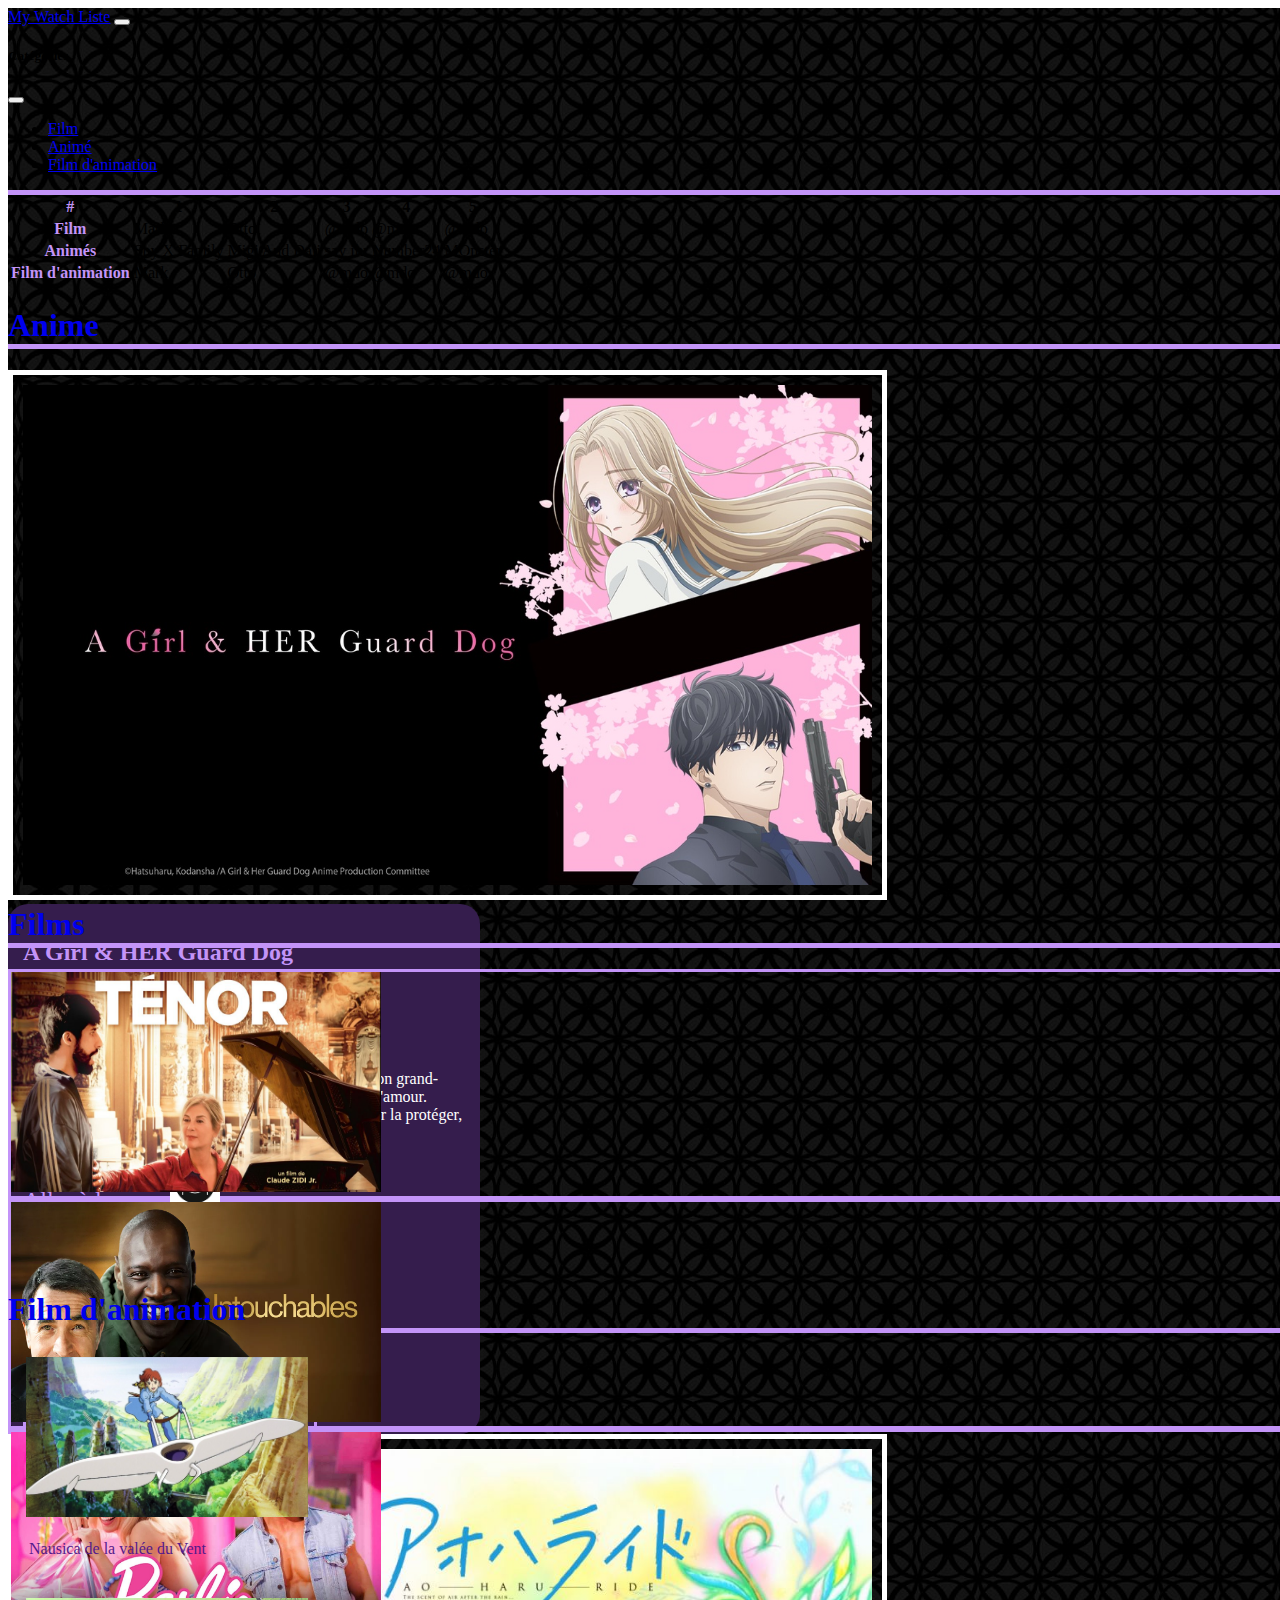
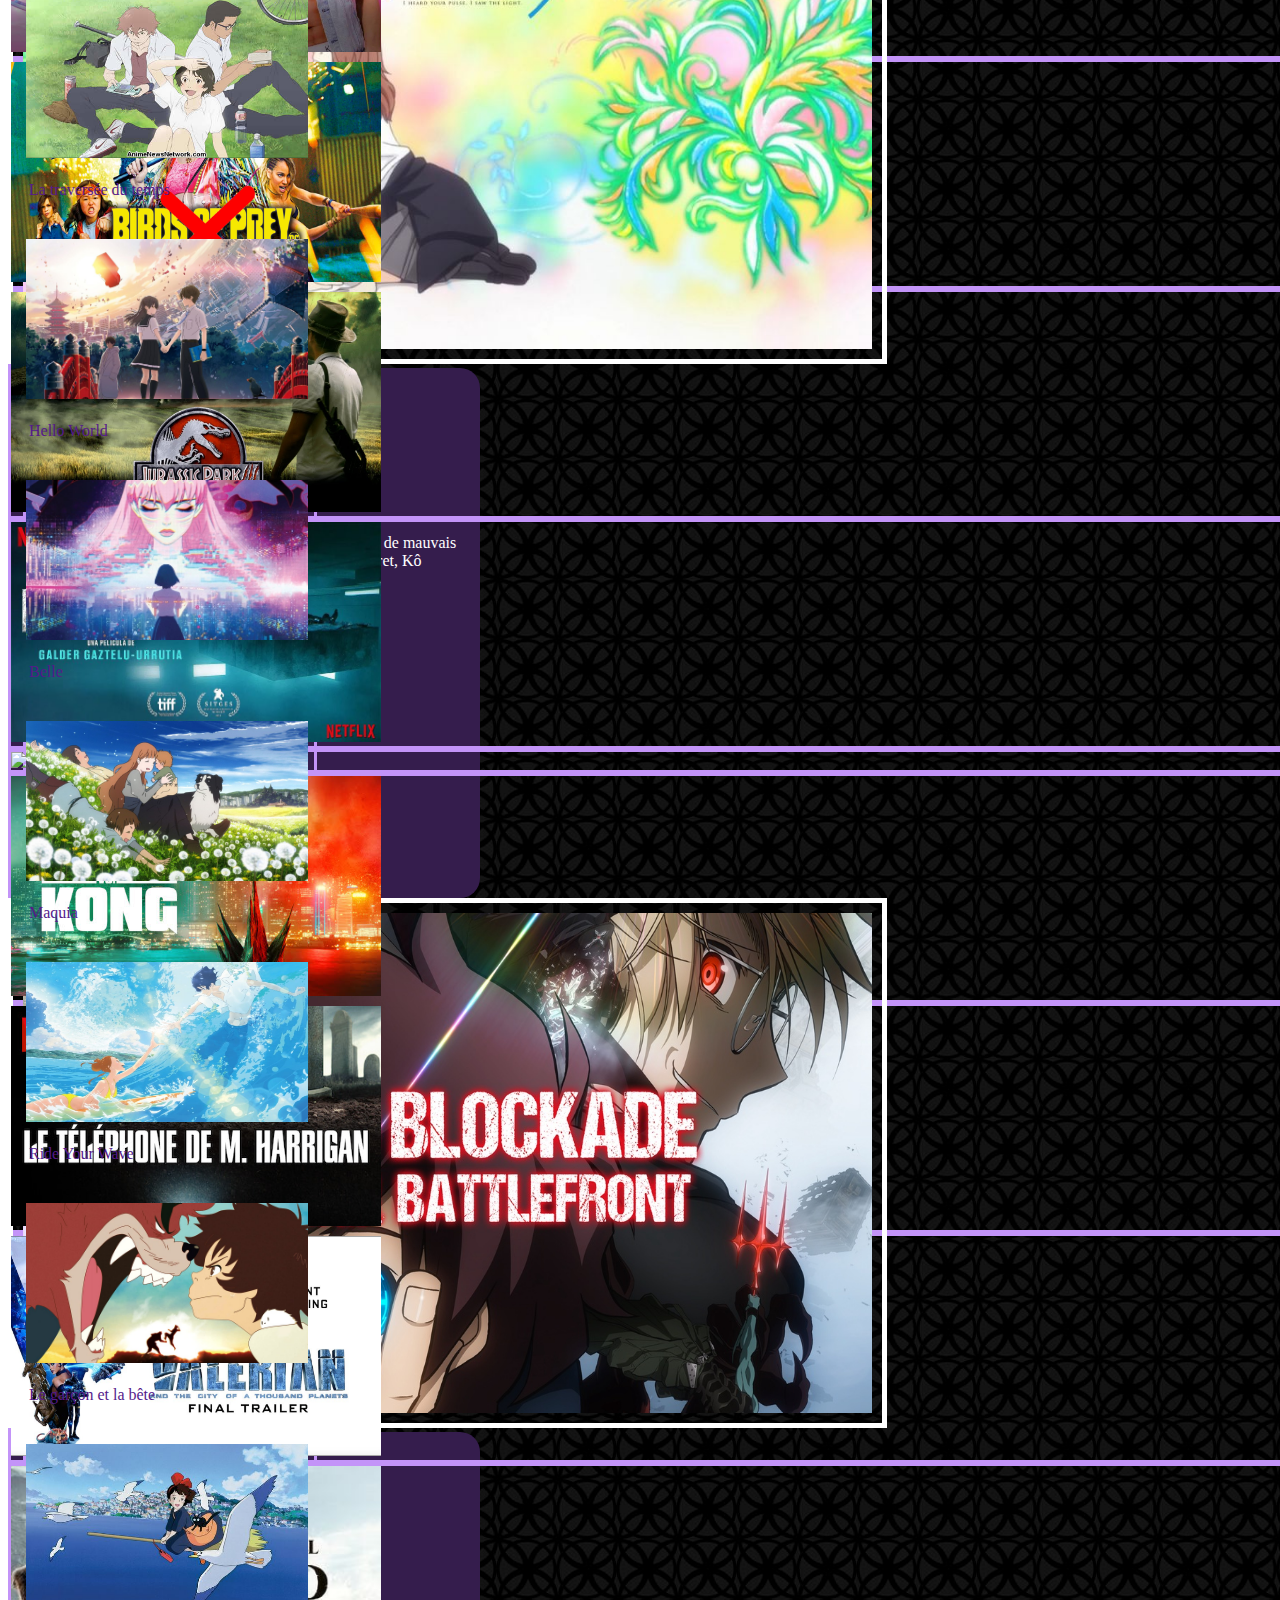
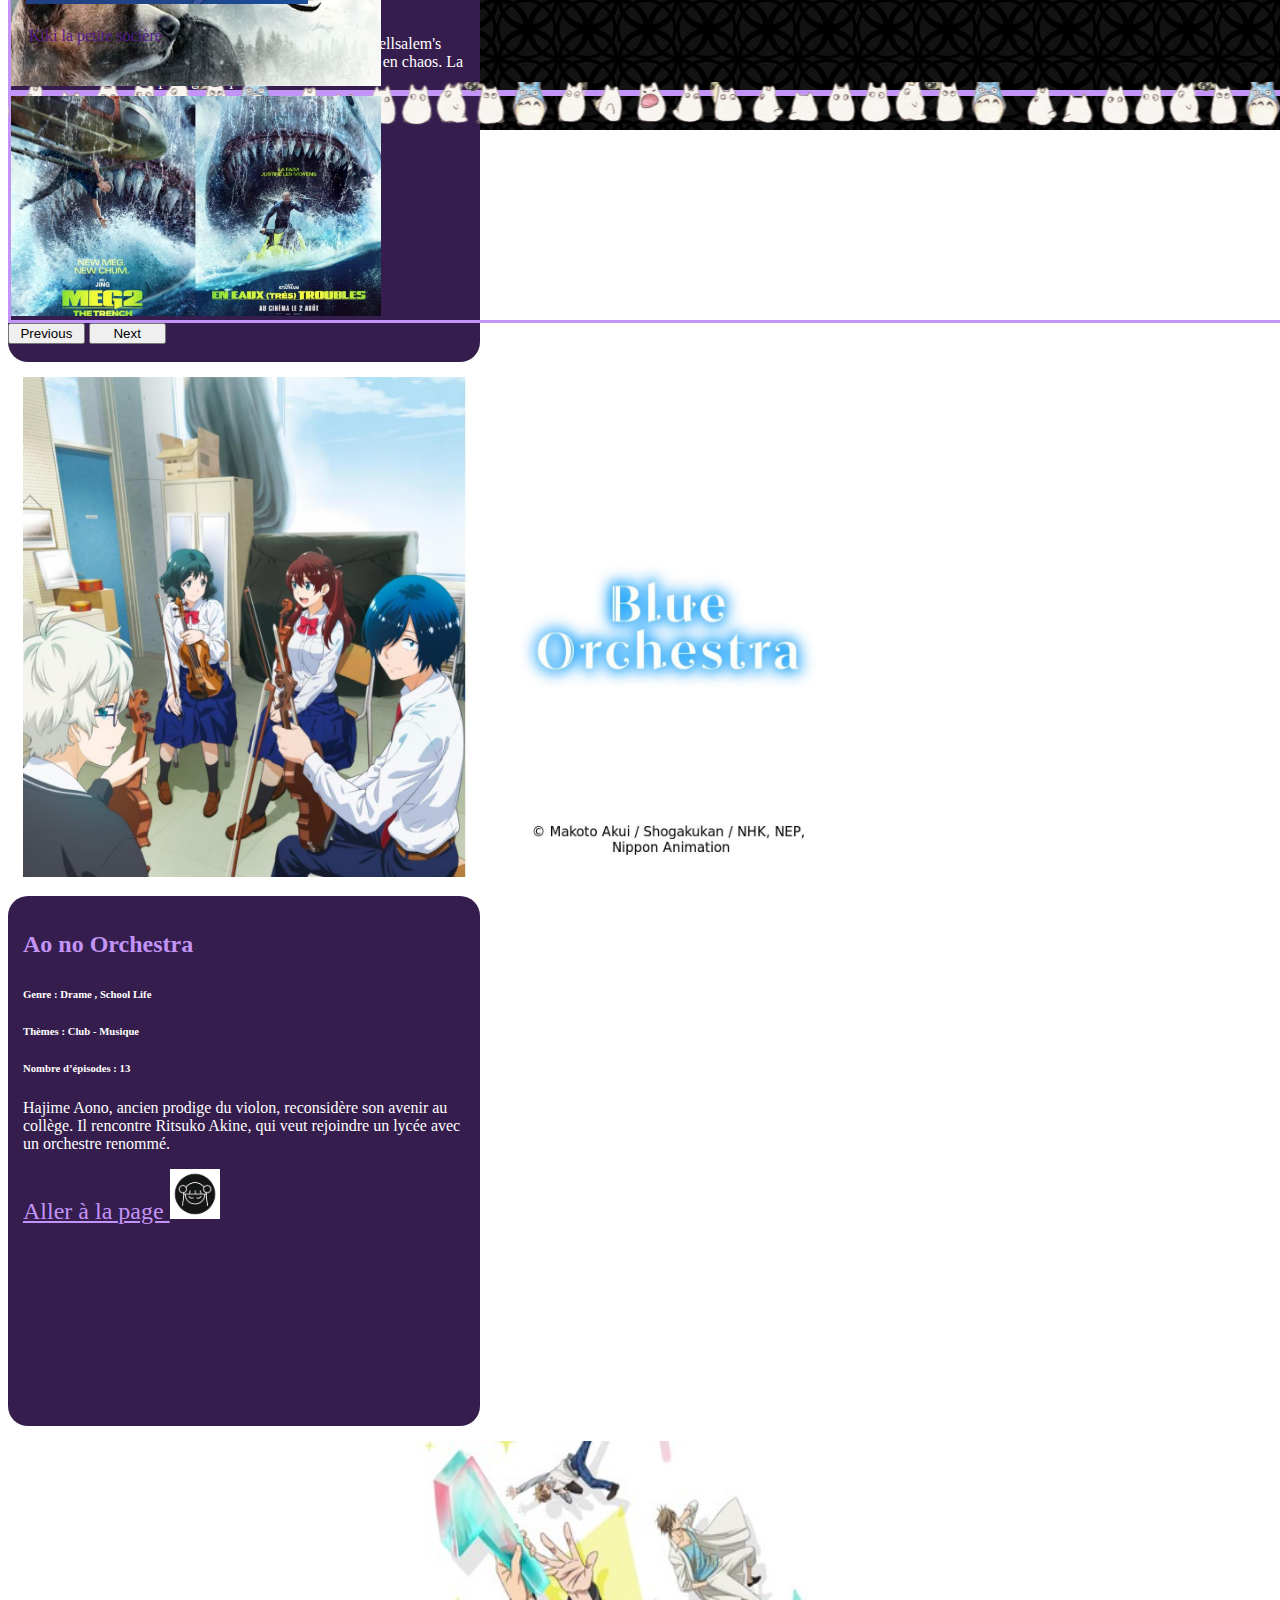
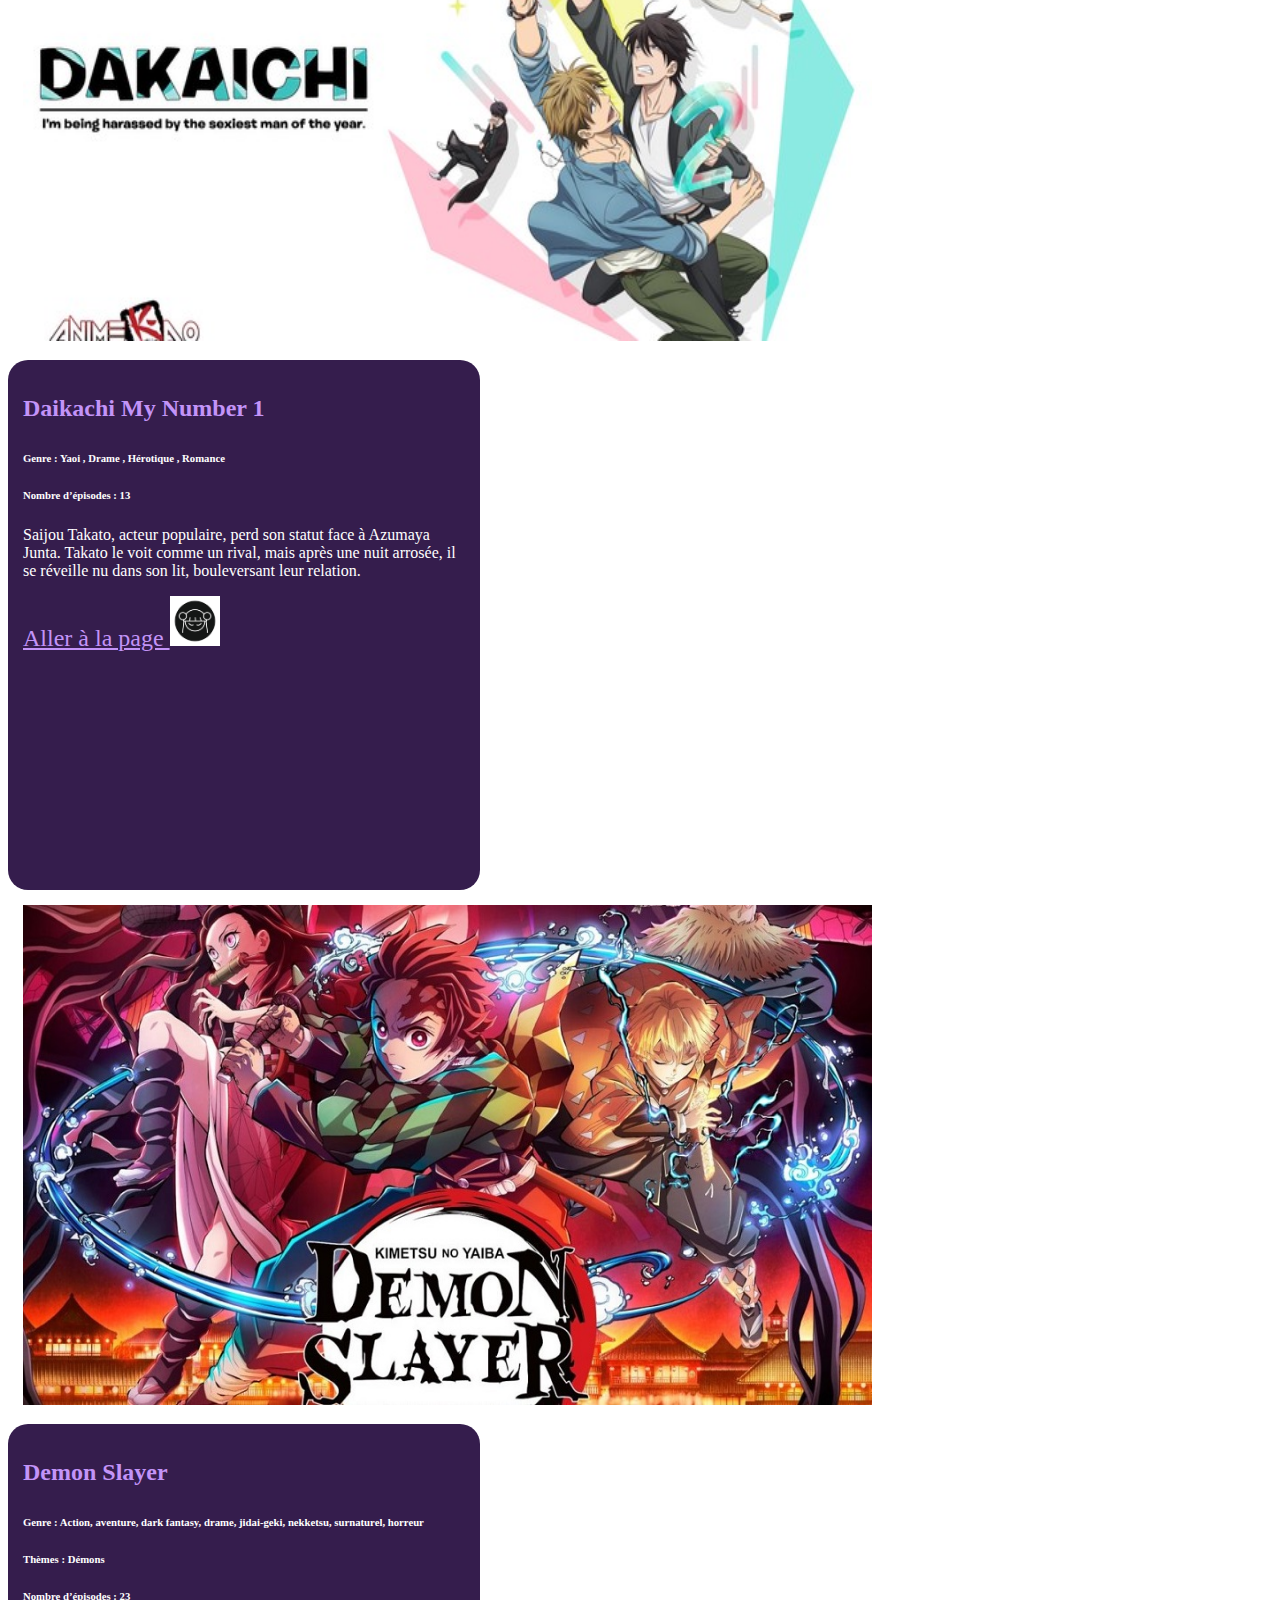
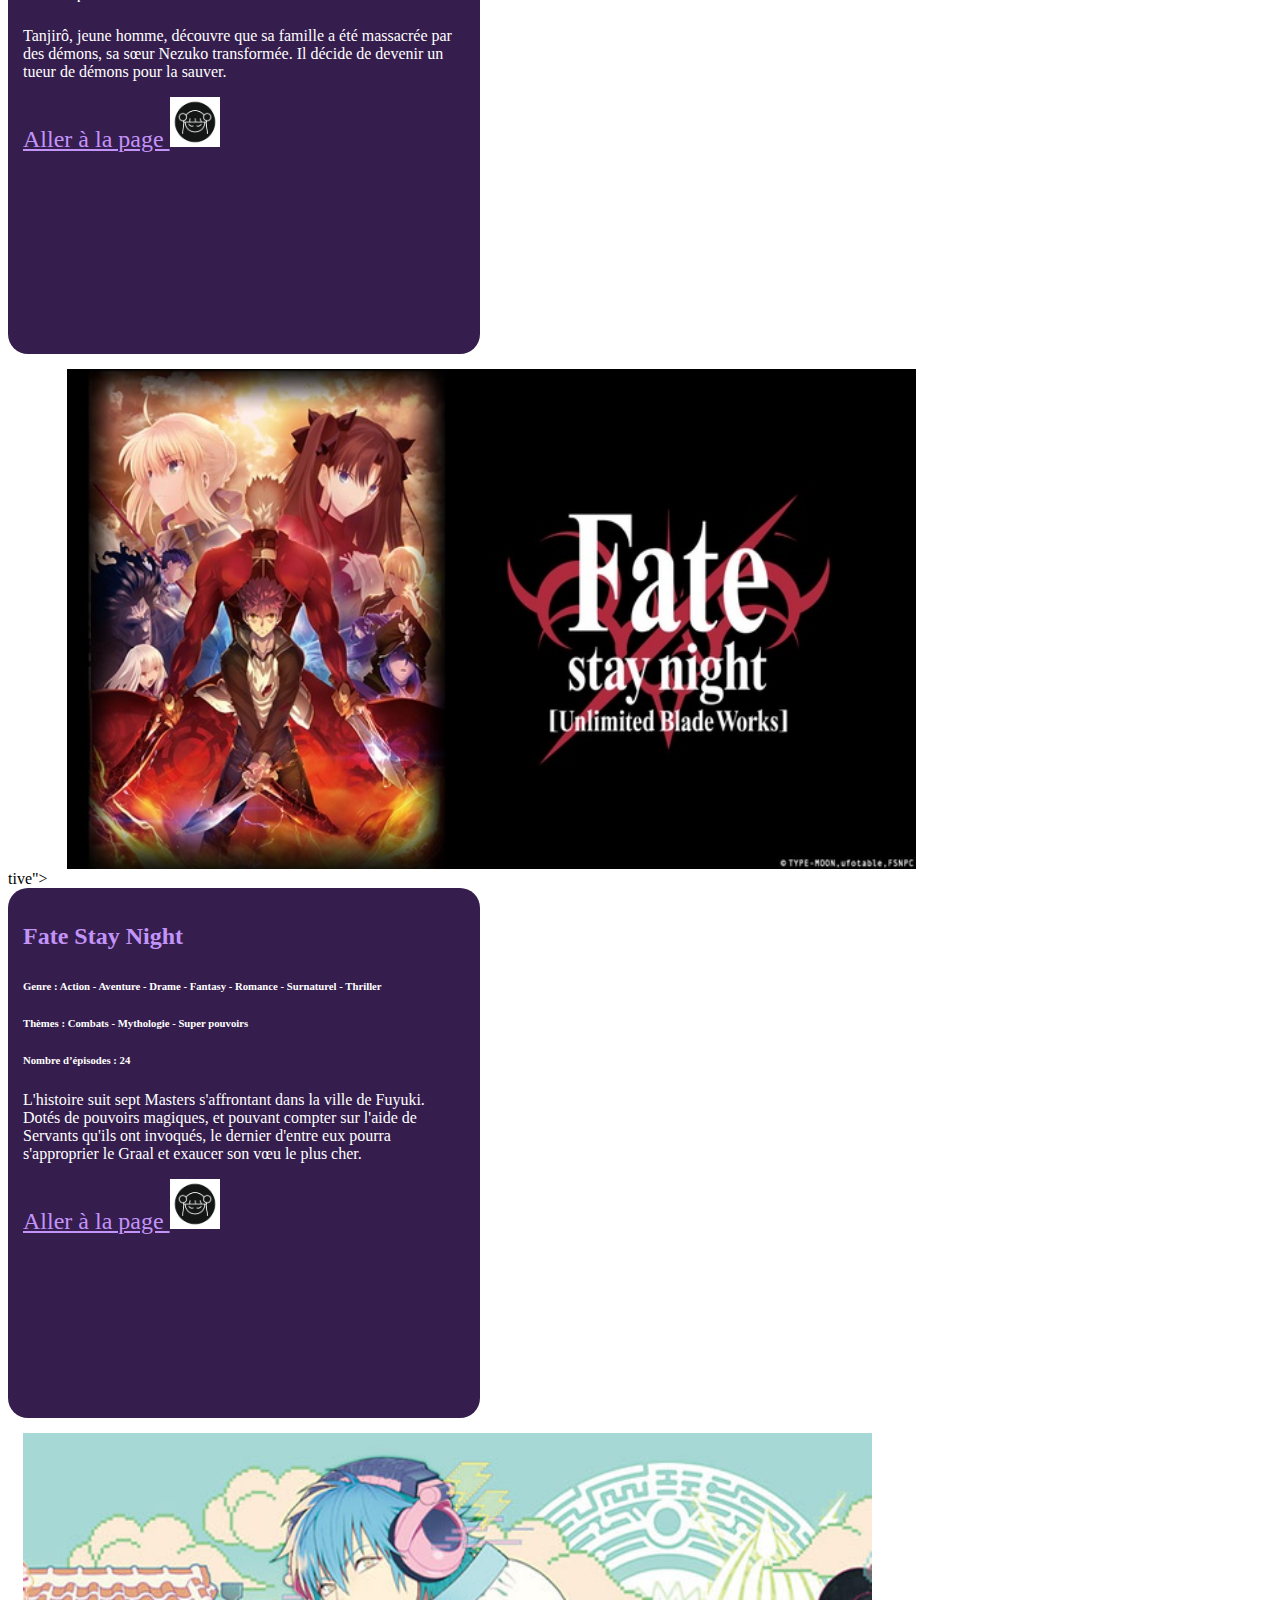
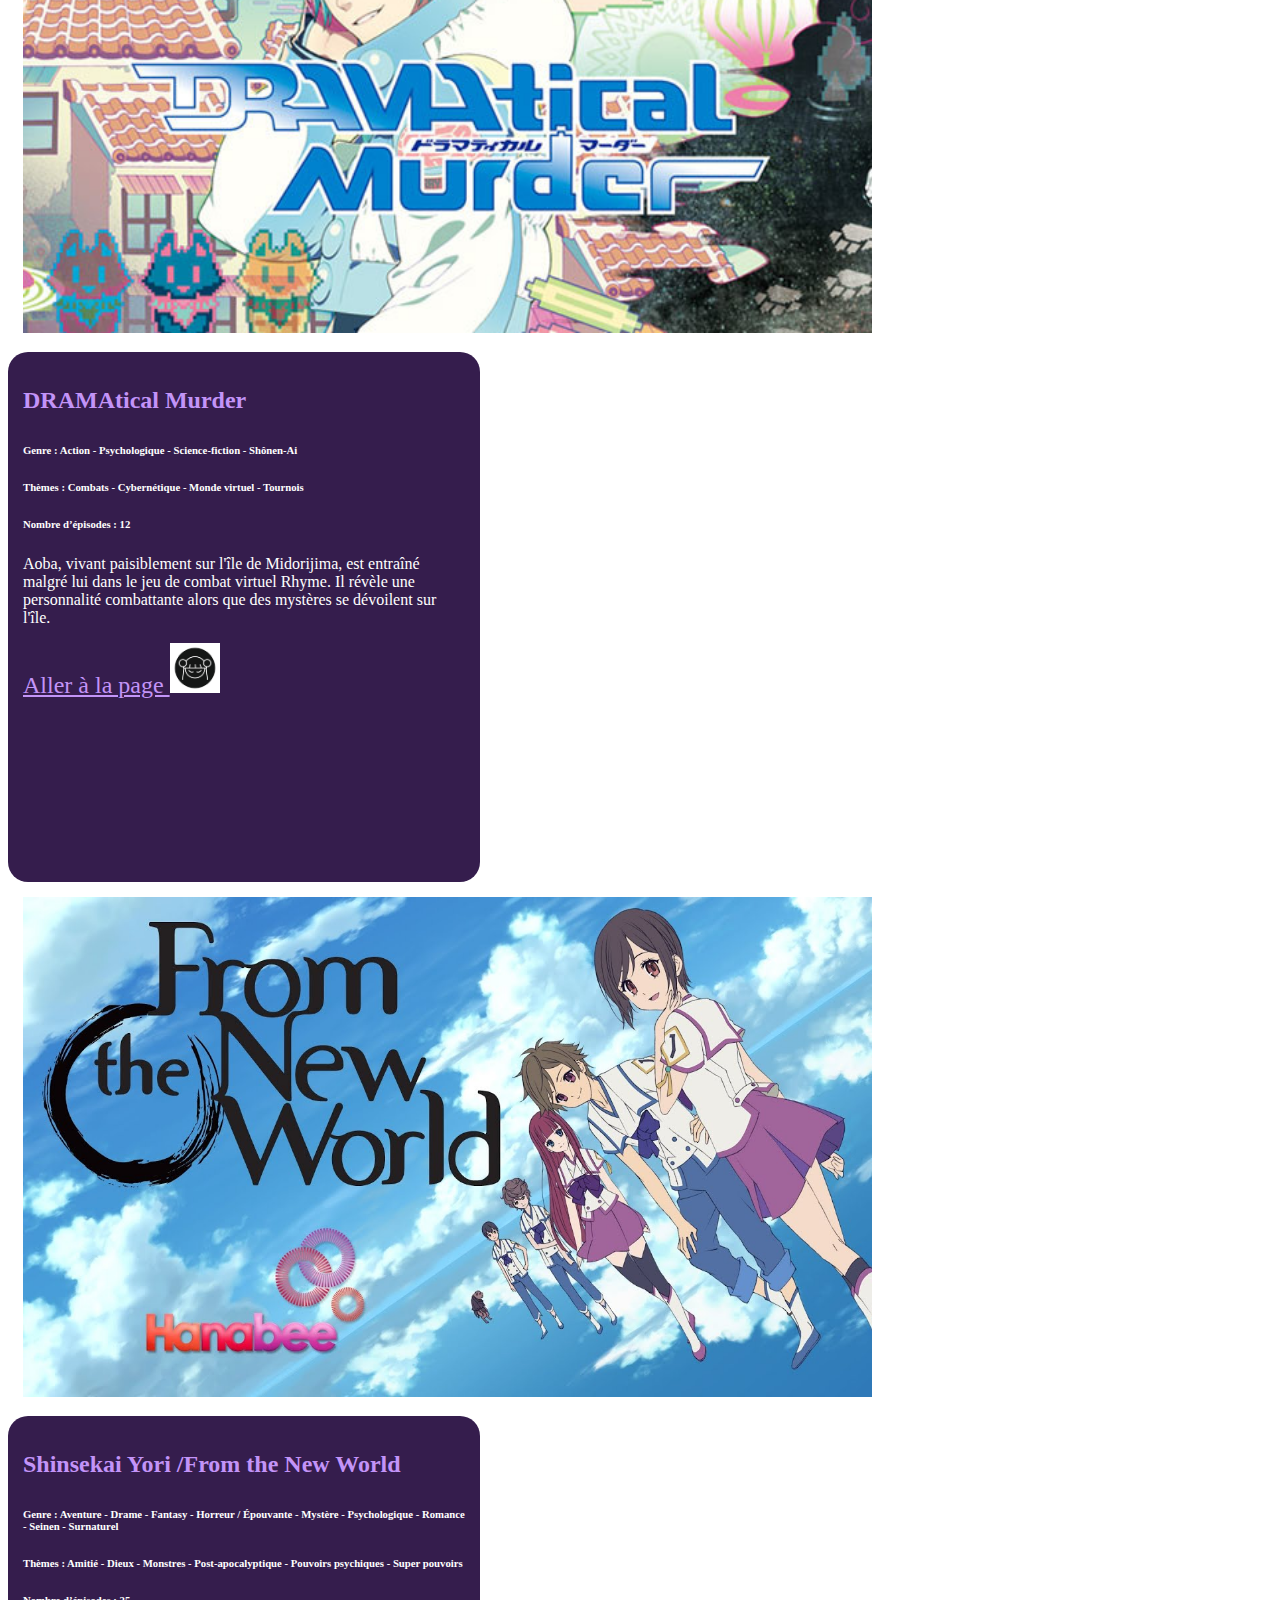
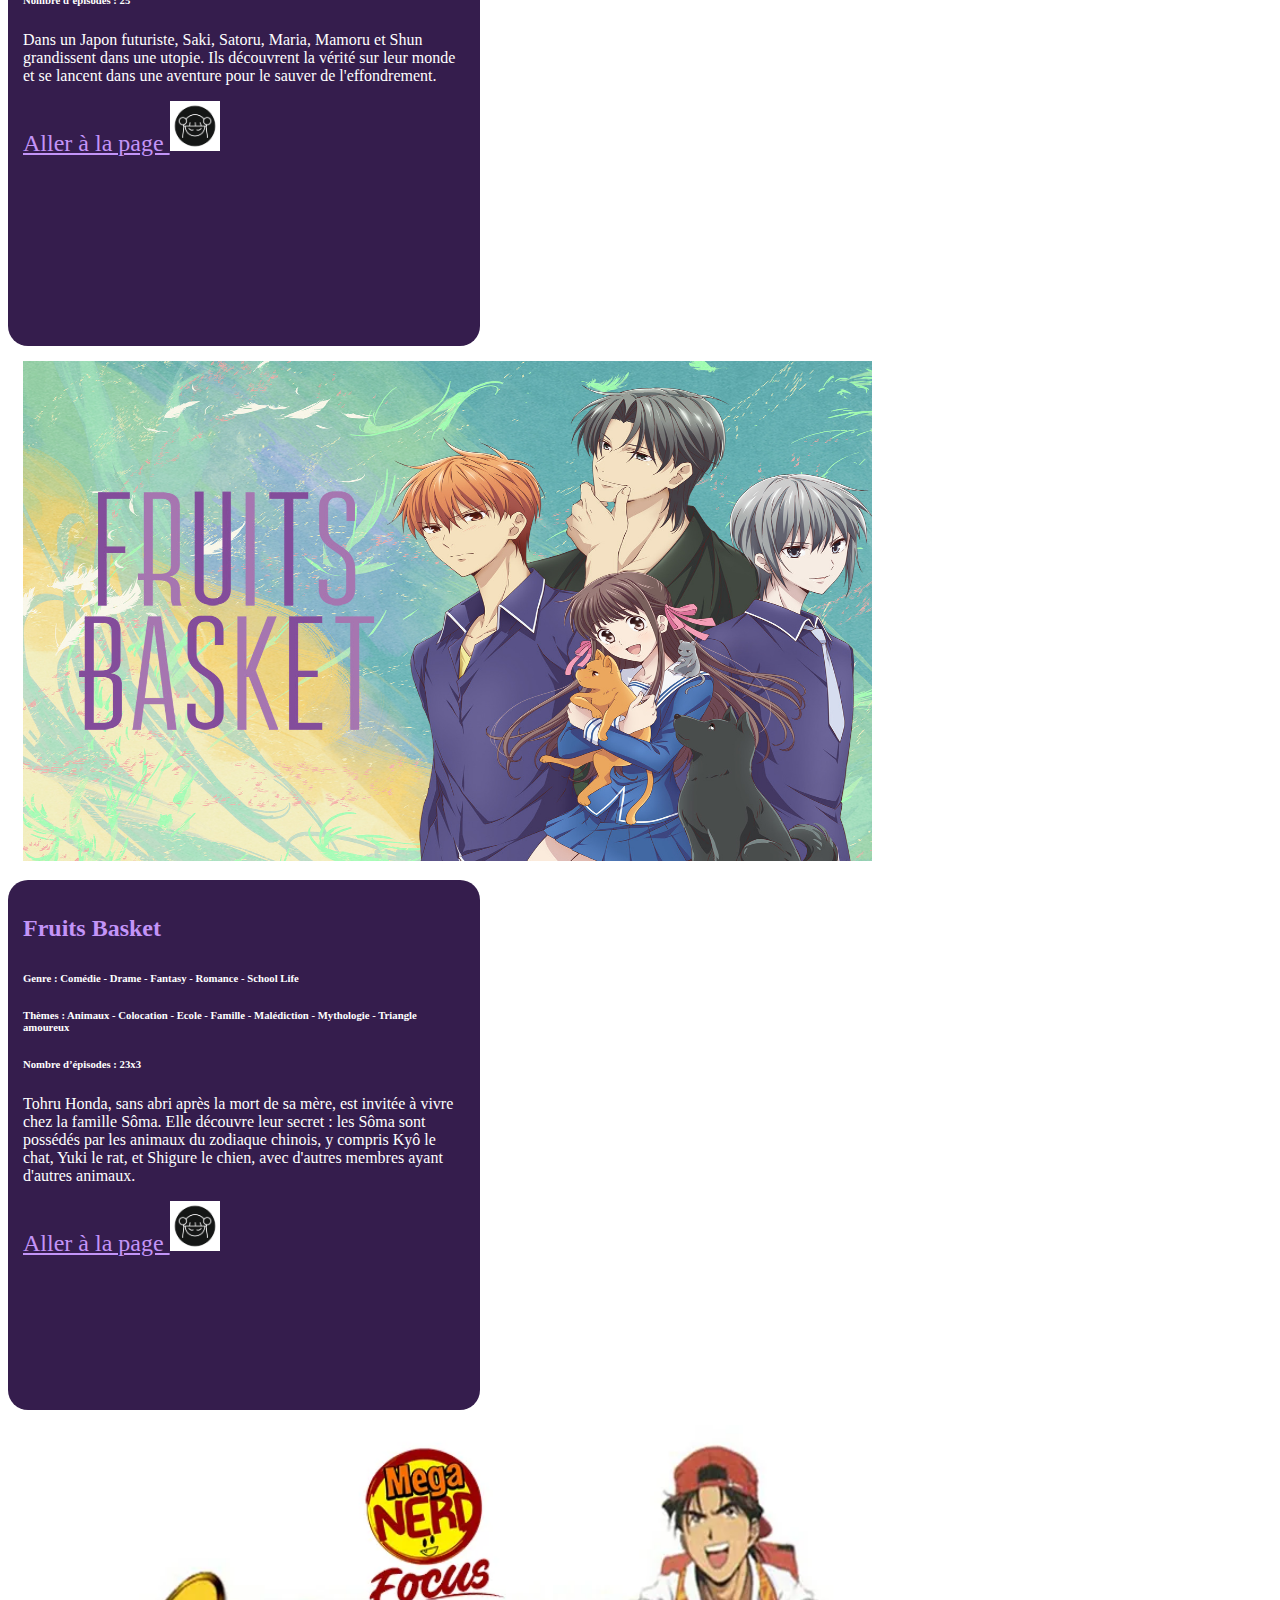
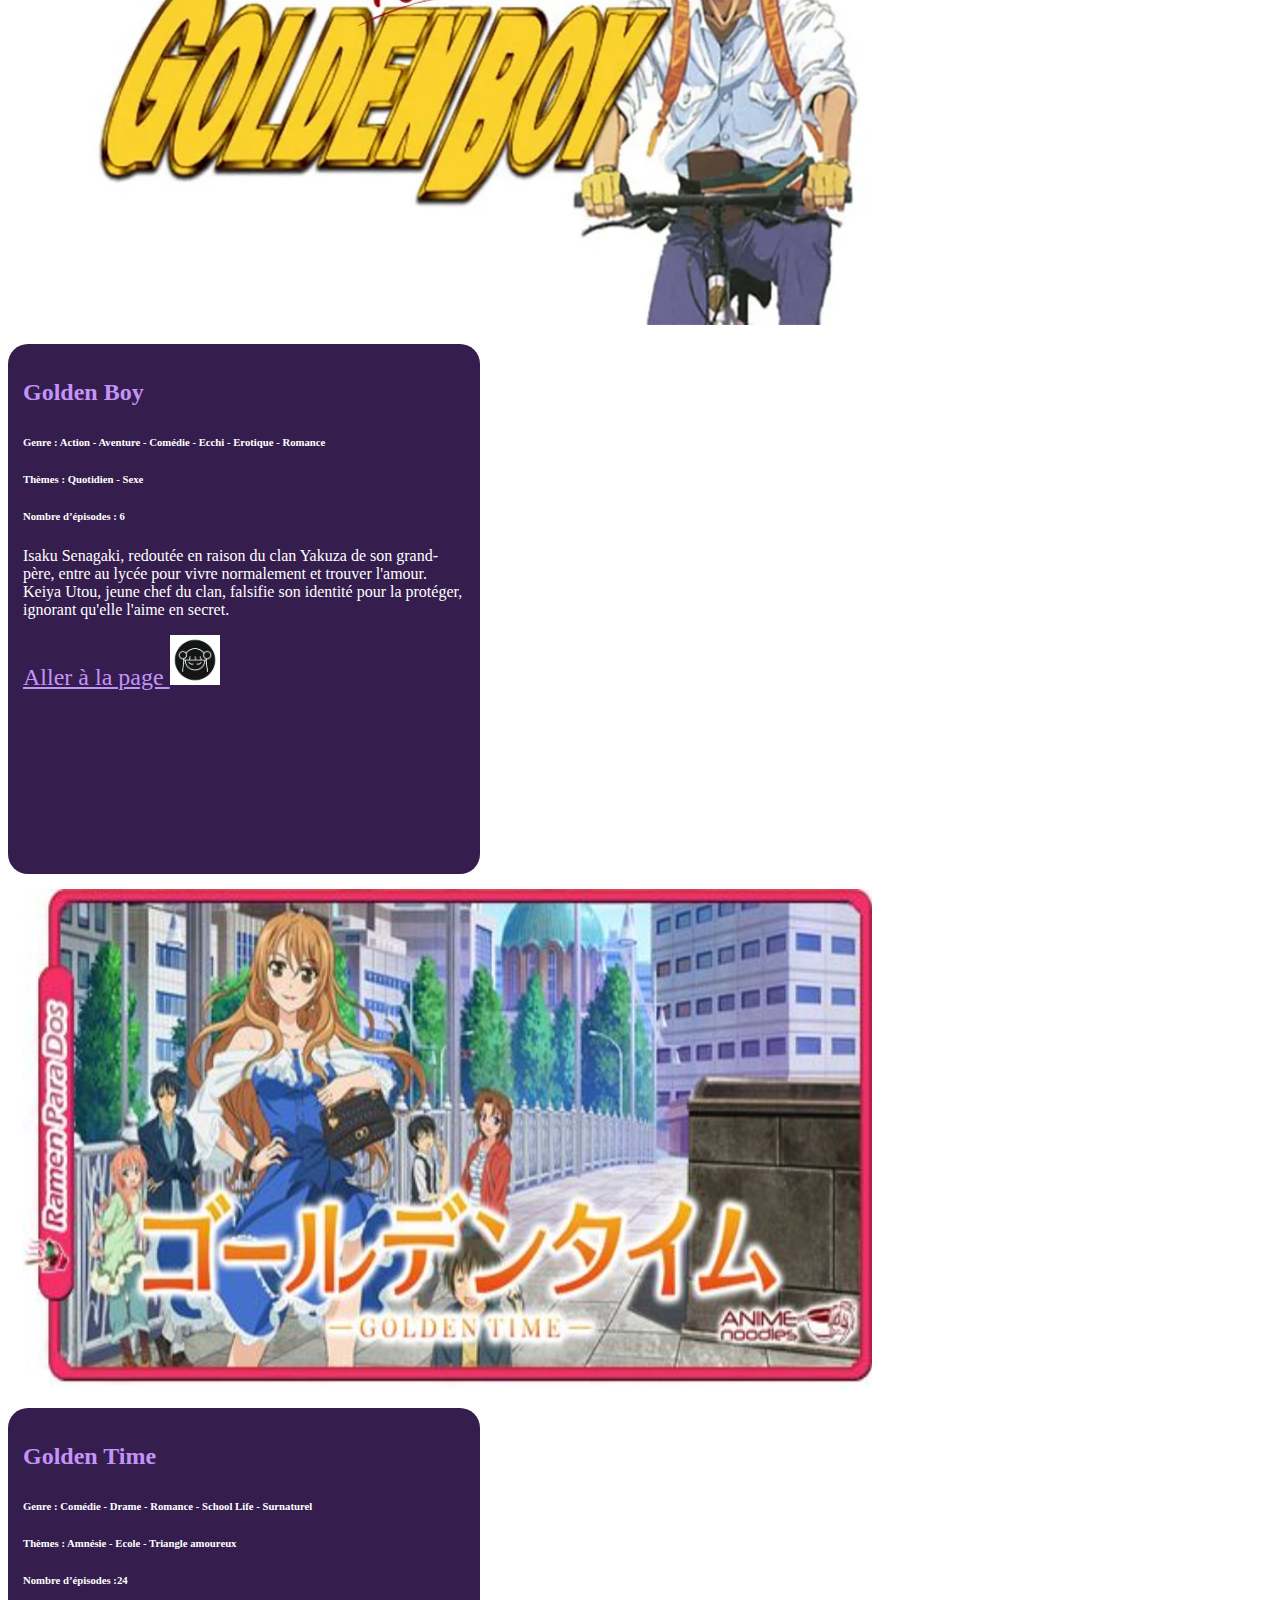
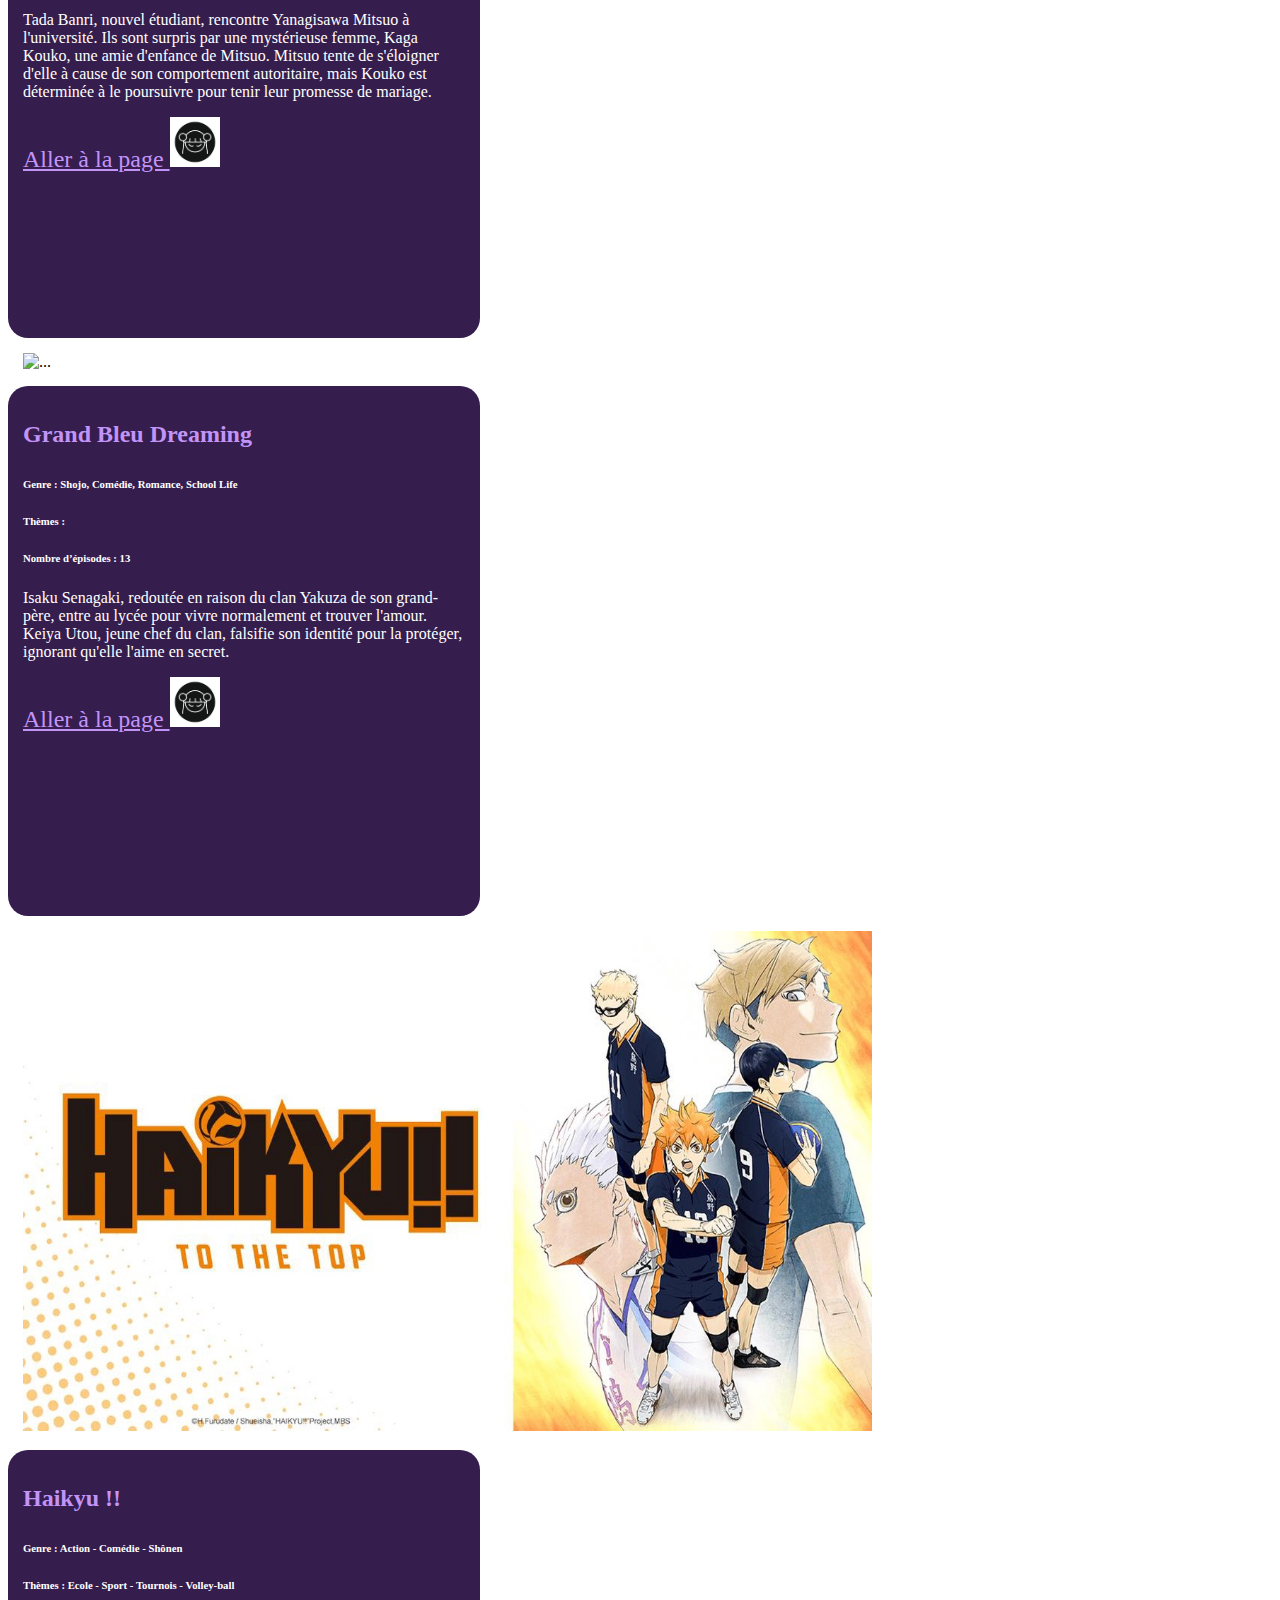
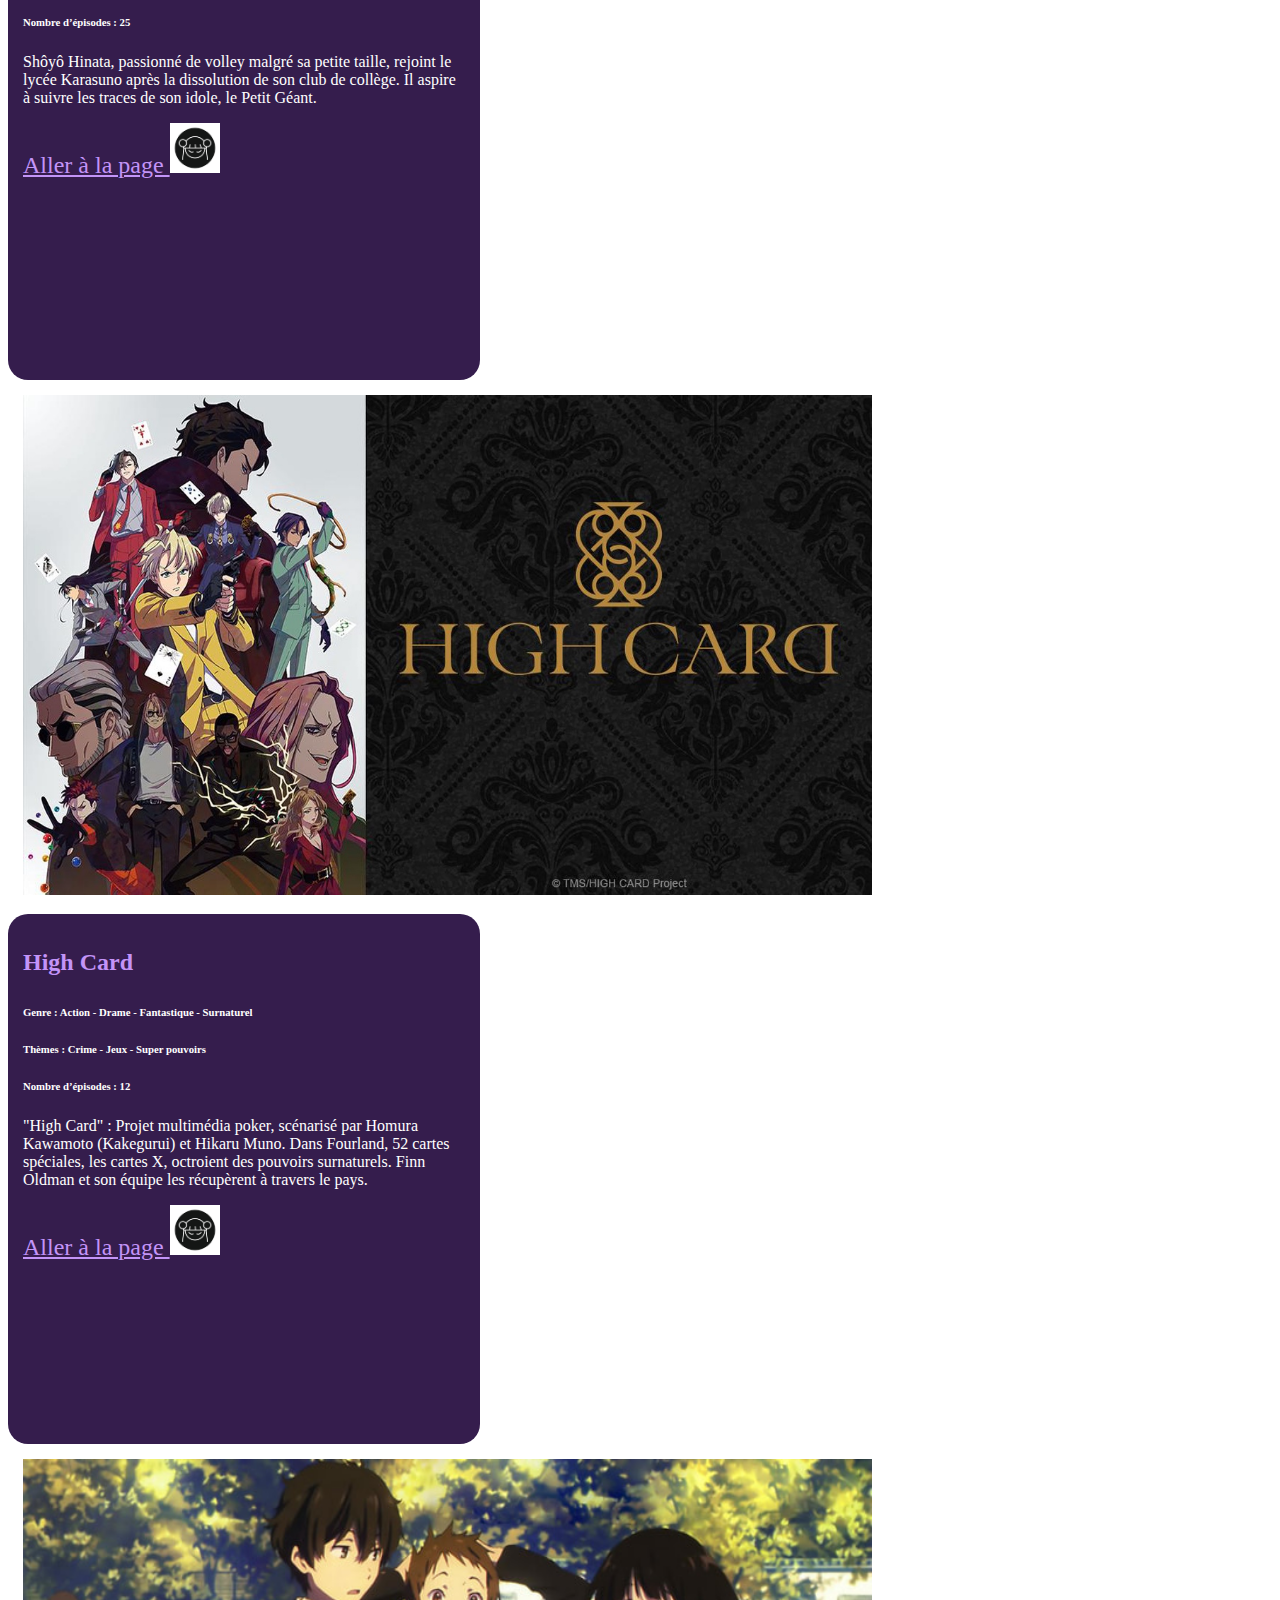
==== commit 0296c92d: "anime accueil" ====
--- a/index.html
+++ b/index.html
@@ -44,9 +44,9 @@
         </div>
     </nav>
 
-    <div class=" container-lg  d-flex flex-column mt-5 pt-5  ">
-        <div class=" container-lg mb-5 pb-5 ">
-            <table class="table-hover table-dark table mt-5 table-striped">
+    <div class=" container-lg container-sm d-flex flex-column mt-5 pt-5  ">
+        <div class=" container-lg container-sm mb-5 pb-5 ">
+            <table class="table-hover table-large table-dark table mt-5 table-striped">
                 <thead>
                 <tr><th scope="col" class="text-violet border-end border-secondary">#</th><th scope="col">1</th><th scope="col">2</th><th scope="col">3</th><th scope="col">4</th><th scope="col">5</th></tr>
                 </thead>
@@ -59,14 +59,7 @@
                     <td>@mdo</td>
                     <td>@mdo</td>
                 </tr>
-                <tr>
-                    <th scope="row"  class="text-violet border-end border-secondary">Séries</th>
-                    <td>Mark</td>
-                    <td>Otto</td>
-                    <td>@mdo</td>
-                    <td>@mdo</td>
-                    <td>@mdo</td>
-                </tr>
+
                 <tr>
                     <th scope="row"  class="text-violet border-end border-secondary">Animés</th>
                     <td>Spy X Family</td>
@@ -86,6 +79,54 @@
 
                 </tbody>
             </table>
+            <table class="table-hover table-min table-dark table mt-5 table-striped">
+                <thead>
+                <tr><th scope="col" class="text-violet border-end border-secondary">#</th><th scope="col">Film</th><th scope="col">Animé</th><th scope="col">Film d'animation</th></tr>
+                </thead>
+                <tbody class="bg-dark">
+                <tr>
+                    <th scope="row"  class="text-violet border-end border-secondary">1</th>
+                    <td>Spy X Family</td>
+                    <td>Otto</td>
+                    <td>@mdo</td>
+
+
+                </tr>
+                <tr>
+                    <th scope="row"  class="text-violet border-end border-secondary">2</th>
+                    <td>Migi And Dali</td>
+                    <td>Otto</td>
+                    <td>@mdo</td>
+
+
+                </tr>
+                <tr>
+                    <th scope="row"  class="text-violet border-end border-secondary">3</th>
+                    <td>say ilu</td>
+                    <td></td>
+                    <td></td>
+
+
+                </tr>
+                <tr>
+                    <th scope="row"  class="text-violet border-end border-secondary">4</th>
+                    <td>Number24</td>
+                    <td>Otto</td>
+                    <td>@mdo</td>
+
+
+                </tr>
+                <tr>
+                    <th scope="row"  class="text-violet border-end border-secondary">5</th>
+                    <td>MOnster</td>
+                    <td>Otto</td>
+                    <td>@mdo</td>
+
+
+                </tr>
+
+                </tbody>
+            </table>
         </div>
 
         <a href="anime%20list/animeAccueil.html" class="lien"><h1 class="text-white  bordureNavbar mb-5 ">Anime</h1></a>
@@ -99,11 +140,11 @@
                         <h6>Genre : Shojo, Comédie, Romance, School Life</h6>
                         <h6>Nombre d’épisodes : 13</h6>
                         <p>Isaku Senagaki, redoutée en raison du clan Yakuza de son grand-père, entre au lycée pour vivre normalement et trouver l'amour. Keiya Utou, jeune chef du clan, falsifie son identité pour la protéger, ignorant qu'elle l'aime en secret.</p>
-                        <br><br><br><a href="anime%20list/agirlandguarddog.html" class="fs-4 bg-white rounded-pill p-3 text-decoration-none text-violet ">Aller à la page <img src="icone/teteChinois.png" class="iconeAllerPage" alt=""></a>
+                        <a href="anime%20list/agirlandguarddog.html" class="allerAlaPage  bg-white rounded-pill p-3 text-decoration-none text-violet ">Aller à la page <img src="icone/teteChinois.png" class="iconeAllerPage" alt=""></a>
                     </div></div>
                 </div>
-                <div class="carousel-item ">
-                    <div class="d-flex flex-row ">
+                <div class="carousel-item active ">
+                    <div class="d-flex flex-sm-column flex-lg-row  ">
                         <img src="animeImage/aoHaruRIde.png" class="d-block image" alt="...">
                         <div class="description">
                             <h2>Blue Spring Ride</h2>
@@ -112,12 +153,12 @@
 
                             <p>Futaba Yoshioka veut changer son image au lycée après de mauvais souvenirs au collège, mais découvre que son amour secret,
                                 Kô Tanaka, est inscrit dans le même établissement.</p>
-                            <br><br><br><a href="anime%20list/bluespringride.html" class="fs-4 bg-white rounded-pill p-3 text-decoration-none text-violet ">Aller à la page <img src="icone/teteChinois.png" class="iconeAllerPage" alt=""></a>
-                        </div>
-                    </div>
-                </div>
-                <div class="carousel-item ">
-                    <div class="d-flex flex-row ">
+                            <a href="anime%20list/bluespringride.html" class="allerAlaPage  bg-white rounded-pill p-3 text-decoration-none text-violet ">Aller à la page <img src="icone/teteChinois.png" class="iconeAllerPage" alt=""></a>
+                        </div>
+                    </div>
+                </div>
+                <div class="carousel-item ">
+                    <div class="d-flex flex-sm-column flex-lg-row ">
                         <img src="animeImage/BloodBlockade.png" class="d-block image" alt="...">
                         <div class="description">
                             <h2>Blood Blockade Battlefront</h2>
@@ -127,13 +168,13 @@
 
                             <p>Il y a trois ans, une brèche a ouvert New York, créant Hellsalem's Lot, où humains et créatures d'autres dimensions vivent en chaos.
                             La société secrète Libra protège l'équilibre dans cette ville.  </p>
-                            <br><br><br><a href="anime%20list/bloodblockade.html" class="fs-4 bg-white rounded-pill p-3 text-decoration-none text-violet ">Aller à la page <img src="icone/teteChinois.png" class="iconeAllerPage" alt=""></a>
+                            <a href="anime%20list/bloodblockade.html" class="allerAlaPage  bg-white rounded-pill p-3 text-decoration-none text-violet ">Aller à la page <img src="icone/teteChinois.png" class="iconeAllerPage" alt=""></a>
 
                       </div>
                     </div>
                 </div>
                 <div class="carousel-item ">
-                    <div class="d-flex flex-row ">
+                    <div class="d-flex flex-sm-column flex-lg-row ">
                     <img src="animeImage/blueOrchestra.png" class="d-block image" alt="...">
                     <div class="description">
                        <h2>Ao no Orchestra</h2>
@@ -142,26 +183,26 @@
                         <h6>Nombre d’épisodes : 13</h6>
                         <p>Hajime Aono, ancien prodige du violon, reconsidère son avenir au collège. Il rencontre Ritsuko Akine, qui veut rejoindre
                             un lycée avec un orchestre renommé.</p>
-                        <br><br><br><a href="anime%20list/blueorchestra.html" class="fs-4 bg-white rounded-pill p-3 text-decoration-none text-violet ">Aller à la page <img src="icone/teteChinois.png" class="iconeAllerPage" alt=""></a>
+                        <a href="anime%20list/blueorchestra.html" class="allerAlaPage  bg-white rounded-pill p-3 text-decoration-none text-violet ">Aller à la page <img src="icone/teteChinois.png" class="iconeAllerPage" alt=""></a>
 
                         </div></div>
                 </div>
                 <div class="carousel-item ">
-                    <div class="d-flex flex-row ">
+                    <div class="d-flex flex-sm-column flex-lg-row ">
                     <img src="animeImage/DAKAICHI.png" class="d-block image " alt="...">
                     <div class="description">
                         <h2>Daikachi My Number 1</h2>
                         <h6>Genre : Yaoi , Drame , Hérotique , Romance</h6>
                         <h6>Nombre d’épisodes : 13</h6>
                         <p>Saijou Takato, acteur populaire, perd son statut face à Azumaya Junta. Takato le voit comme un rival, mais après une nuit arrosée, il se réveille nu dans son lit, bouleversant leur relation.
-                        </p><br><br><br><a href="anime%20list/dakaichi.html" class="fs-4 bg-white rounded-pill p-3 text-decoration-none text-violet ">Aller à la
+                        </p><a href="anime%20list/dakaichi.html" class="allerAlaPage  bg-white rounded-pill p-3 text-decoration-none text-violet ">Aller à la
                         page <img src="icone/teteChinois.png" class="iconeAllerPage" alt=""></a>
 
 
                     </div></div>
                 </div>
                 <div class="carousel-item ">
-                    <div class="d-flex flex-row ">
+                    <div class="d-flex flex-sm-column flex-lg-row ">
                     <img src="animeImage/demonslayer.png" class="d-block image" alt="...">
                     <div class="description">
 
@@ -170,7 +211,7 @@
                         <h6>Thèmes :   Démons </h6>
                         <h6>Nombre d’épisodes : 23</h6>
                         <p>Tanjirô, jeune homme, découvre que sa famille a été massacrée par des démons, sa sœur Nezuko transformée. Il décide de devenir un tueur de démons pour la sauver.
-                        </p><br><br><br><a href="anime%20list/demonslayer.html" class="fs-4 bg-white rounded-pill p-3 text-decoration-none text-violet ">Aller à la
+                        </p><a href="anime%20list/demonslayer.html" class="allerAlaPage  bg-white rounded-pill p-3 text-decoration-none text-violet ">Aller à la
                         page <img src="icone/teteChinois.png" class="iconeAllerPage" alt=""></a>
 
 
@@ -178,7 +219,7 @@
 
                 </div>
                 <div class="carousel-item ">
-                    <div class="d-flex flex-row ">tive">
+                    <div class="d-flex flex-sm-column flex-lg-row ">tive">
                     <img src="animeImage/fateStayNIGHT.png" class="d-block image" alt="...">
                     <div class="description">
                         <h2>Fate Stay Night</h2>
@@ -186,7 +227,7 @@
                         <h6>Thèmes : Combats - Mythologie - Super pouvoirs </h6>
                         <h6>Nombre d’épisodes : 24</h6>
                         <p>L'histoire suit sept Masters s'affrontant dans la ville de Fuyuki. Dotés de pouvoirs magiques, et pouvant compter sur l'aide de Servants qu'ils ont invoqués, le dernier d'entre eux pourra s'approprier le Graal et exaucer son vœu le plus cher.
-                        </p><br><br><br><a href="anime%20list/fatestaynight.html" class="fs-4 bg-white rounded-pill p-3 text-decoration-none text-violet ">Aller à la
+                        </p><a href="anime%20list/fatestaynight.html" class="allerAlaPage  bg-white rounded-pill p-3 text-decoration-none text-violet ">Aller à la
                         page <img src="icone/teteChinois.png" class="iconeAllerPage" alt=""></a>
 
 
@@ -195,7 +236,7 @@
 
                 </div>
                 <div class="carousel-item ">
-                    <div class="d-flex flex-row ">
+                    <div class="d-flex flex-sm-column flex-lg-row ">
                     <img src="animeImage/dramaticalMurder.png" class="d-block image" alt="...">
                     <div class="description">
                         <h2>DRAMAtical Murder</h2>
@@ -203,7 +244,7 @@
                         <h6>Thèmes : Combats - Cybernétique - Monde virtuel - Tournois </h6>
                         <h6>Nombre d’épisodes : 12</h6>
                         <p>Aoba, vivant paisiblement sur l'île de Midorijima, est entraîné malgré lui dans le jeu de combat virtuel Rhyme. Il révèle une personnalité combattante alors que des mystères se dévoilent sur l'île.
-                        </p><br><br><br><a href="anime%20list/dramaticalmurder.html" class="fs-4 bg-white rounded-pill p-3 text-decoration-none text-violet ">Aller à la
+                        </p><a href="anime%20list/dramaticalmurder.html" class="allerAlaPage  bg-white rounded-pill p-3 text-decoration-none text-violet ">Aller à la
                         page <img src="icone/teteChinois.png" class="iconeAllerPage" alt=""></a>
 
 
@@ -212,7 +253,7 @@
 
                 </div>
                 <div class="carousel-item  ">
-                    <div class="d-flex flex-row ">
+                    <div class="d-flex flex-sm-column flex-lg-row ">
                     <img src="animeImage/fromTheNewWorld.png" class="d-block image" alt="...">
                     <div class="description">
                         <h2>Shinsekai Yori /From the New World </h2>
@@ -220,7 +261,7 @@
                         <h6>Thèmes : Amitié - Dieux - Monstres - Post-apocalyptique - Pouvoirs psychiques - Super pouvoirs</h6>
                         <h6>Nombre d’épisodes : 25</h6>
                         <p>Dans un Japon futuriste, Saki, Satoru, Maria, Mamoru et Shun grandissent dans une utopie. Ils découvrent la vérité sur leur monde et se lancent dans une aventure pour le sauver de l'effondrement.
-                        </p><br><a href="anime%20list/fromthenewworld.html" class="fs-4 bg-white rounded-pill p-3 text-decoration-none text-violet ">Aller à la
+                        </p><a href="anime%20list/fromthenewworld.html" class="allerAlaPage  bg-white rounded-pill p-3 text-decoration-none text-violet ">Aller à la
                         page <img src="icone/teteChinois.png" class="iconeAllerPage" alt=""></a>
 
 
@@ -229,7 +270,7 @@
 
                 </div>
                 <div class="carousel-item ">
-                    <div class="d-flex flex-row ">
+                    <div class="d-flex flex-sm-column flex-lg-row ">
                     <img src="animeImage/fruitBasket.png" class="d-block image" alt="...">
                     <div class="description">
                         <h2>Fruits Basket</h2>
@@ -237,7 +278,7 @@
                         <h6>Thèmes : Animaux - Colocation - Ecole - Famille - Malédiction - Mythologie - Triangle amoureux</h6>
                         <h6>Nombre d’épisodes : 23x3</h6>
                         <p>Tohru Honda, sans abri après la mort de sa mère, est invitée à vivre chez la famille Sôma. Elle découvre leur secret : les Sôma sont possédés par les animaux du zodiaque chinois, y compris Kyô le chat, Yuki le rat, et Shigure le chien, avec d'autres membres ayant d'autres animaux.
-                        </p><br><br><a href="anime%20list/fruitbasket.html" class="fs-4 bg-white rounded-pill p-3 text-decoration-none text-violet ">Aller à la
+                        </p><a href="anime%20list/fruitbasket.html" class="allerAlaPage  bg-white rounded-pill p-3 text-decoration-none text-violet ">Aller à la
                         page <img src="icone/teteChinois.png" class="iconeAllerPage" alt=""></a>
 
 
@@ -246,7 +287,7 @@
 
                 </div>
                 <div class="carousel-item ">
-                    <div class="d-flex flex-row ">
+                    <div class="d-flex flex-sm-column flex-lg-row ">
                     <img src="animeImage/goldenBoy.png" class="d-block image" alt="...">
                     <div class="description">
                         <h2>Golden Boy</h2>
@@ -256,7 +297,7 @@
                         <p>Isaku Senagaki, redoutée en raison du clan Yakuza de son grand-père, entre au lycée pour vivre normalement et
                         trouver l'amour. Keiya Utou, jeune chef du clan, falsifie son identité pour la protéger, ignorant qu'elle l'aime
                             en secret.</p>
-                        <br><br><br><a href="anime%20list/goldenboy.html" class="fs-4 bg-white rounded-pill p-3 text-decoration-none text-violet ">Aller à la
+                        <a href="anime%20list/goldenboy.html" class="allerAlaPage  bg-white rounded-pill p-3 text-decoration-none text-violet ">Aller à la
                         page <img src="icone/teteChinois.png" class="iconeAllerPage" alt=""></a>
 
                     </div></div>
@@ -264,7 +305,7 @@
 
                 </div>
                 <div class="carousel-item ">
-                    <div class="d-flex flex-row ">
+                    <div class="d-flex flex-sm-column flex-lg-row ">
                     <img src="animeImage/goldenTime.png" class="d-block image" alt="...">
                         <div class="description d-block">
                             <h2>Golden Time</h2>
@@ -272,16 +313,16 @@
                             <h6>Thèmes : Amnésie - Ecole - Triangle amoureux </h6>
                             <h6>Nombre d’épisodes :24</h6>
                             <p>Tada Banri, nouvel étudiant, rencontre Yanagisawa Mitsuo à l'université. Ils sont surpris par une mystérieuse femme, Kaga Kouko, une amie d'enfance de Mitsuo. Mitsuo tente de s'éloigner d'elle à cause de son comportement autoritaire, mais Kouko est déterminée à le poursuivre pour tenir leur promesse de mariage.
-                            </p><br><br><a href="anime%20list/goldentime.html" class="fs-4 bg-white rounded-pill p-3 text-decoration-none text-violet ">Aller à la
-                            page <img src="icone/teteChinois.png" class="iconeAllerPage" alt=""></a>
-
-
-                        </div>
-
-                    </div>
-                </div>
-                <div class="carousel-item ">
-                    <div class="d-flex flex-row ">
+                            </p><a href="anime%20list/goldentime.html" class="allerAlaPage  bg-white rounded-pill p-3 text-decoration-none text-violet ">Aller à la
+                            page <img src="icone/teteChinois.png" class="iconeAllerPage" alt=""></a>
+
+
+                        </div>
+
+                    </div>
+                </div>
+                <div class="carousel-item ">
+                    <div class="d-flex flex-sm-column flex-lg-row ">
                     <img src="animeImage/Grand BleuDreaming.png" class="d-block image" alt="...">
                         <div class="description d-block">
                             <h2>Grand Bleu Dreaming</h2>
@@ -291,15 +332,15 @@
                             <p>Isaku Senagaki, redoutée en raison du clan Yakuza de son grand-père, entre au lycée pour vivre normalement et
                                       trouver l'amour. Keiya Utou, jeune chef du clan, falsifie son identité pour la protéger, ignorant qu'elle l'aime
                                 en secret.
-                            </p><br><br><br><a href="anime%20list/grandbleudreaming.html" class="fs-4 bg-white rounded-pill p-3 text-decoration-none text-violet ">Aller à la
-                            page <img src="icone/teteChinois.png" class="iconeAllerPage" alt=""></a>
-
-
-                        </div>
-                    </div>
-                </div>
-                <div class="carousel-item ">
-                    <div class="d-flex flex-row ">
+                            </p><a href="anime%20list/grandbleudreaming.html" class="allerAlaPage  bg-white rounded-pill p-3 text-decoration-none text-violet ">Aller à la
+                            page <img src="icone/teteChinois.png" class="iconeAllerPage" alt=""></a>
+
+
+                        </div>
+                    </div>
+                </div>
+                <div class="carousel-item ">
+                    <div class="d-flex flex-sm-column flex-lg-row ">
                     <img src="animeImage/Haikyu.png" class="d-block image" alt="...">
                         <div class="description d-block">
                             <h2>Haikyu !!</h2>
@@ -307,13 +348,13 @@
                             <h6>Thèmes : Ecole - Sport - Tournois - Volley-ball</h6>
                             <h6>Nombre d’épisodes : 25</h6>
                             <p>Shôyô Hinata, passionné de volley malgré sa petite taille, rejoint le lycée Karasuno après la dissolution de son club de collège. Il aspire à suivre les traces de son idole, le Petit Géant.
-                            </p><br><br><br><a href="anime%20list/haikyu.html" class="fs-4 bg-white rounded-pill p-3 text-decoration-none text-violet ">Aller à la
+                            </p><a href="anime%20list/haikyu.html" class="allerAlaPage  bg-white rounded-pill p-3 text-decoration-none text-violet ">Aller à la
                             page <img src="icone/teteChinois.png" class="iconeAllerPage" alt=""></a>
                         </div>
                     </div>
                 </div>
                 <div class="carousel-item  ">
-                    <div class="d-flex flex-row ">
+                    <div class="d-flex flex-sm-column flex-lg-row ">
                     <img src="animeImage/hightCard.png" class="d-block image" alt="...">
                         <div class="description d-block">
                             <h2>High Card</h2>
@@ -321,7 +362,7 @@
                             <h6>Thèmes : Crime - Jeux - Super pouvoirs</h6>
                             <h6>Nombre d’épisodes : 12</h6>
                             <p>"High Card" : Projet multimédia poker, scénarisé par Homura Kawamoto (Kakegurui) et Hikaru Muno. Dans Fourland, 52 cartes spéciales, les cartes X, octroient des pouvoirs surnaturels. Finn Oldman et son équipe les récupèrent à travers le pays.
-                            </p><br><br><br><a href="anime%20list/highcard.html" class="fs-4 bg-white rounded-pill p-3 text-decoration-none text-violet ">Aller à la
+                            </p><a href="anime%20list/highcard.html" class="allerAlaPage  bg-white rounded-pill p-3 text-decoration-none text-violet ">Aller à la
                             page <img src="icone/teteChinois.png" class="iconeAllerPage" alt=""></a>
 
 
@@ -331,7 +372,7 @@
                     </div>
                 </div>
                 <div class="carousel-item  ">
-                    <div class="d-flex flex-row ">
+                    <div class="d-flex flex-sm-column flex-lg-row ">
                     <img src="animeImage/Hyouka.png" class="d-block image" alt="...">
                         <div class="description d-block">
                             <h2>Hyou-ka : You can't escape</h2>
@@ -339,18 +380,18 @@
                             <h6>Thèmes :  Amitié - Club - Ecole</h6>
                             <h6>Nombre d’épisodes : 22</h6>
                             <p>Hôtarô Oreki rejoint le Club de littérature classique pour éviter sa dissolution et y rencontre Eru Chitanda, Satoshi Fukube et Mayaka Ibara. Ensemble, ils résolvent divers mystères et enquêtes, révélant les petits mystères de la vie quotidienne.
-                            </p><br><br><br><a href="anime%20list/hyouka.html" class="fs-4 bg-white rounded-pill p-3 text-decoration-none text-violet ">Aller à la
-                            page <img src="icone/teteChinois.png" class="iconeAllerPage" alt=""></a>
-
-
-                        </div>
-
-
-
-                    </div>
-                </div>
-                <div class="carousel-item ">
-                    <div class="d-flex flex-row ">
+                            </p><a href="anime%20list/hyouka.html" class="allerAlaPage  bg-white rounded-pill p-3 text-decoration-none text-violet ">Aller à la
+                            page <img src="icone/teteChinois.png" class="iconeAllerPage" alt=""></a>
+
+
+                        </div>
+
+
+
+                    </div>
+                </div>
+                <div class="carousel-item ">
+                    <div class="d-flex flex-sm-column flex-lg-row ">
                     <img src="animeImage/idInvided.png" class="d-block image" alt="...">
                         <div class="description d-block">
                             <h2>ID:INVADED</h2>
@@ -358,16 +399,16 @@
                             <h6>Thèmes :  Enquête</h6>
                             <h6>Nombre d’épisodes : 13</h6>
                             <p>Nouvelle série animée réalisée par Aoki Ei. Sakaido, détective talentueux, explore le subconscient des tueurs en série grâce à une technologie révolutionnaire. Akihito Narihisago, son alter ego dans le monde réel, a déjà commis un meurtre.
-                            </p><br><br><br><a href="anime%20list/idinvaded.html" class="fs-4 bg-white rounded-pill p-3 text-decoration-none text-violet ">Aller à la
-                            page <img src="icone/teteChinois.png" class="iconeAllerPage" alt=""></a>
-
-
-                        </div>
-
-                    </div>
-                </div>
-                <div class="carousel-item ">
-                    <div class="d-flex flex-row ">
+                            </p><a href="anime%20list/idinvaded.html" class="allerAlaPage  bg-white rounded-pill p-3 text-decoration-none text-violet ">Aller à la
+                            page <img src="icone/teteChinois.png" class="iconeAllerPage" alt=""></a>
+
+
+                        </div>
+
+                    </div>
+                </div>
+                <div class="carousel-item ">
+                    <div class="d-flex flex-sm-column flex-lg-row ">
                     <img src="animeImage/InsomniacAfterSchool.png" class="d-block image" alt="...">
                         <div class="description d-block">
                             <h2>nsomniacs After School</h2>
@@ -376,7 +417,7 @@
                                 <h6>Nombre d’épisodes : 13</h6>
                                 <p>Ganta Nakami, insomniaque et associable, découvre Isaki Magari, une autre insomniaque. Ils se rapprochent en partageant un endroit secret pour dormir, leurs battements de cœur les aidant à retrouver le sommeil.
 
-                                </p><br><br><br><a href="anime%20list/insomniacafterschool.html" class="fs-4 bg-white rounded-pill p-3 text-decoration-none text-violet ">Aller à la
+                                </p><a href="anime%20list/insomniacafterschool.html" class="allerAlaPage  bg-white rounded-pill p-3 text-decoration-none text-violet ">Aller à la
                                     page <img src="icone/teteChinois.png" class="iconeAllerPage" alt=""></a>
 
 
@@ -386,7 +427,7 @@
                     </div>
                 </div>
                 <div class="carousel-item ">
-                    <div class="d-flex flex-row ">
+                    <div class="d-flex flex-sm-column flex-lg-row ">
                     <img src="animeImage/is it wrong to try to pick up girls in a dungeon.png" class="d-block image" alt="...">
                         <div class="description d-block">
                             <h2>Is It Wrong to Try to Pick Up Girls in a Dungeon?</h2>
@@ -394,17 +435,17 @@
                             <h6>Thèmes :  Combats - Dieux / Déesses - Magie - Monstres</h6>
                             <h6>Nombre d’épisodes : 13</h6>
                             <p>Dans la ville d'Orario, surnommée Dungeon, Bell Cranel aspire à devenir plus fort après avoir été sauvé par Aiz Wallenstein, dont il est épris. Il entreprend un périple pour gagner en puissance et rejoindre la Familia de la déesse Hestia.
-                            </p><br><br><a href="anime%20list/isitwrongtopickupgirlsinadungeon.html" class="fs-4 bg-white rounded-pill p-3 text-decoration-none text-violet ">Aller à la
-                            page <img src="icone/teteChinois.png" class="iconeAllerPage" alt=""></a>
-
-
-                        </div>
-
-
-                    </div>
-                </div>
-                <div class="carousel-item ">
-                    <div class="d-flex flex-row ">
+                            </p><a href="anime%20list/isitwrongtopickupgirlsinadungeon.html" class="allerAlaPage  bg-white rounded-pill p-3 text-decoration-none text-violet ">Aller à la
+                            page <img src="icone/teteChinois.png" class="iconeAllerPage" alt=""></a>
+
+
+                        </div>
+
+
+                    </div>
+                </div>
+                <div class="carousel-item ">
+                    <div class="d-flex flex-sm-column flex-lg-row ">
                     <img src="animeImage/kaguyaSama.png" class="d-block image" alt="...">
                         <div class="description d-block">
                             <h2>Kaguya-sama </h2>
@@ -412,18 +453,18 @@
                             <h6>Thèmes : Adolescence - Amour - Ecole</h6>
                             <h6>Nombre d’épisodes : trop</h6>
                             <p>Kaguya Shinomiya, vice-présidente du conseil des élèves, et Miyuki Shirogane, le président, sont amoureux l'un de l'autre. Cependant, ils voient l'amour comme un combat, et celui qui se déclare en premier perd. Un jeu de ruse s'ensuit pour déterminer qui craquera en premier.
-                            </p><br><br><br><a href="anime%20list/kaguyasama.html" class="fs-4 bg-white rounded-pill p-3 text-decoration-none text-violet ">Aller à la
-                            page <img src="icone/teteChinois.png" class="iconeAllerPage" alt=""></a>
-
-
-                        </div>
-
-
-
-                    </div>
-                </div>
-                <div class="carousel-item ">
-                    <div class="d-flex flex-row ">
+                            </p><a href="anime%20list/kaguyasama.html" class="allerAlaPage  bg-white rounded-pill p-3 text-decoration-none text-violet ">Aller à la
+                            page <img src="icone/teteChinois.png" class="iconeAllerPage" alt=""></a>
+
+
+                        </div>
+
+
+
+                    </div>
+                </div>
+                <div class="carousel-item ">
+                    <div class="d-flex flex-sm-column flex-lg-row ">
                     <img src="animeImage/kamisamaKiss.png" class="d-block image" alt="...">
                         <div class="description d-block">
                             <h2>Kamisama Kiss / Divine Nanami</h2>
@@ -431,13 +472,13 @@
                             <h6>Thèmes :  Dieux / Déesses - Démons - Yōkai</h6>
                             <h6>Nombre d’épisodes : 13</h6>
                             <p>Momozono Nanami est abandonnée par son père à cause de ses dettes de jeu. Elle rencontre un étrange homme qui l'emmène dans un temple délabré où elle devient une déesse. Son destin bascule en une nuit.
-                            </p><br><br><br><a href="anime%20list/kamisamakiss.html" class="fs-4 bg-white rounded-pill p-3 text-decoration-none text-violet ">Aller à la
-                            page <img src="icone/teteChinois.png" class="iconeAllerPage" alt=""></a>
-                        </div>
-                    </div>
-                </div>
-                <div class="carousel-item ">
-                    <div class="d-flex flex-row ">
+                            </p><a href="anime%20list/kamisamakiss.html" class="allerAlaPage  bg-white rounded-pill p-3 text-decoration-none text-violet ">Aller à la
+                            page <img src="icone/teteChinois.png" class="iconeAllerPage" alt=""></a>
+                        </div>
+                    </div>
+                </div>
+                <div class="carousel-item ">
+                    <div class="d-flex flex-sm-column flex-lg-row ">
                     <img src="animeImage/linkClic.png" class="d-block image" alt="...">
                         <div class="description d-block">
                             <h2>Link Click
@@ -447,13 +488,13 @@
                             <h6>Nombre d’épisodes : 11</h6>
                             <p>
                                 "Shi Guang Zhao Xiang Guan" est une boutique tenue par Cheng Xiao et Lu Guang, qui ont des capacités spéciales leur permettant de retourner dans le passé à partir de photographies de leurs clients. Ils utilisent ces voyages dans le temps pour résoudre différentes missions.
-                            </p><br><br><br><a href="anime%20list/linkclic.html" class="fs-4 bg-white rounded-pill p-3 text-decoration-none text-violet ">Aller à la
-                            page <img src="icone/teteChinois.png" class="iconeAllerPage" alt=""></a>
-                        </div>
-                    </div>
-                </div>
-                <div class="carousel-item ">
-                    <div class="d-flex flex-row ">
+                            </p><a href="anime%20list/linkclic.html" class="allerAlaPage  bg-white rounded-pill p-3 text-decoration-none text-violet ">Aller à la
+                            page <img src="icone/teteChinois.png" class="iconeAllerPage" alt=""></a>
+                        </div>
+                    </div>
+                </div>
+                <div class="carousel-item ">
+                    <div class="d-flex flex-sm-column flex-lg-row ">
                     <img src="animeImage/MaidSama.png" class="d-block image" alt="...">
                         <div class="description d-block">
                             <h2>Maid Sama!</h2>
@@ -462,13 +503,13 @@
                             <h6>Nombre d’épisodes : 26</h6>
                             <p>
                                 Misaki Ayuzawa, présidente du conseil, travaille secrètement dans un café en soubrette pour aider sa famille. Elle croise Usui Takumi, un play-boy du lycée, en sortant les poubelles.
-                            </p><br><br><br><a href="anime%20list/maidsama.html" class="fs-4 bg-white rounded-pill p-3 text-decoration-none text-violet ">Aller à la
-                            page <img src="icone/teteChinois.png" class="iconeAllerPage" alt=""></a>
-                        </div>
-                    </div>
-                </div>
-                <div class="carousel-item ">
-                    <div class="d-flex flex-row ">
+                            </p><a href="anime%20list/maidsama.html" class="allerAlaPage  bg-white rounded-pill p-3 text-decoration-none text-violet ">Aller à la
+                            page <img src="icone/teteChinois.png" class="iconeAllerPage" alt=""></a>
+                        </div>
+                    </div>
+                </div>
+                <div class="carousel-item ">
+                    <div class="d-flex flex-sm-column flex-lg-row ">
                     <img src="animeImage/mamasumekuns.png" class="d-block image" alt="...">
                         <div class="description d-block">
                             <h2>Masamune-kun's Revenge</h2>
@@ -477,14 +518,14 @@
                             <h6>Nombre d’épisodes : 12</h6>
                             <p>
                                 Masamune Makabe veut se venger d'Adagaki Aki et a changé beaucoup pour y parvenir. Cependant, sa vengeance ne se déroule pas aussi rapidement qu'il le pensait.
-                            </p><br><br><br><a href="anime%20list/mamasumekuns.html" class="fs-4 bg-white rounded-pill p-3 text-decoration-none text-violet ">Aller à la
+                            </p><a href="anime%20list/mamasumekuns.html" class="allerAlaPage  bg-white rounded-pill p-3 text-decoration-none text-violet ">Aller à la
                             page <img src="icone/teteChinois.png" class="iconeAllerPage" alt=""></a>
                         </div>
 
                     </div>
                 </div>
                 <div class="carousel-item  ">
-                    <div class="d-flex flex-row ">
+                    <div class="d-flex flex-sm-column flex-lg-row ">
                     <img src="animeImage/mashleMagicAndMuscles.png" class="d-block image" alt="...">
                         <div class="description d-block">
                             <h2>Mashle: Magic and Muscles</h2>
@@ -492,13 +533,13 @@
                             <h6>Thèmes : Ecole - Magie - Parodie</h6>
                             <h6>Nombre d’épisodes : 12</h6>
                             <p>L'histoire se déroule dans un royaume où la magie est essentielle pour le statut social. Mash Burnedead, né sans pouvoirs magiques, intègre l'académie Easton pour obtenir le titre d'élu divin et sauver sa vie.
-                            </p><br><br><br><a href="anime%20list/mashlemagicandmuscles.html" class="fs-4 bg-white rounded-pill p-3 text-decoration-none text-violet ">Aller à la
-                            page <img src="icone/teteChinois.png" class="iconeAllerPage" alt=""></a>
-                        </div>
-                    </div>
-                </div>
-                <div class="carousel-item ">
-                    <div class="d-flex flex-row ">
+                            </p><a href="anime%20list/mashlemagicandmuscles.html" class="allerAlaPage  bg-white rounded-pill p-3 text-decoration-none text-violet ">Aller à la
+                            page <img src="icone/teteChinois.png" class="iconeAllerPage" alt=""></a>
+                        </div>
+                    </div>
+                </div>
+                <div class="carousel-item ">
+                    <div class="d-flex flex-sm-column flex-lg-row ">
                     <img src="animeImage/MierukuChan.png" class="d-block image" alt="...">
                         <div class="description d-block">
                             <h2>Mieruko-chan - Slice Of Horror</h2>
@@ -507,15 +548,15 @@
                             </h6>
                             <h6>Nombre d’épisodes : 12</h6>
                             <p>Une lycéenne ordinaire commence à voir des fantômes un jour. Elle tente simplement de les ignorer pour continuer sa vie tranquille.
-                            </p><br><br><br><a href="anime%20list/mierukuchan.html" class="fs-4 bg-white rounded-pill p-3 text-decoration-none text-violet ">Aller à la
-                            page <img src="icone/teteChinois.png" class="iconeAllerPage" alt=""></a>
-                        </div>
-
-
-                    </div>
-                </div>
-                <div class="carousel-item ">
-                    <div class="d-flex flex-row ">
+                            </p><a href="anime%20list/mierukuchan.html" class="allerAlaPage  bg-white rounded-pill p-3 text-decoration-none text-violet ">Aller à la
+                            page <img src="icone/teteChinois.png" class="iconeAllerPage" alt=""></a>
+                        </div>
+
+
+                    </div>
+                </div>
+                <div class="carousel-item ">
+                    <div class="d-flex flex-sm-column flex-lg-row ">
                     <img src="animeImage/monster.png" class="d-block image" alt="...">
                         <div class="description d-block">
                             <h2>Monster</h2>
@@ -524,13 +565,13 @@
                             <h6>Nombre d’épisodes : 74</h6>
                             <p>En Allemagne en 1986, Kenzo Tenma, un neurochirurgien, sauve un garçon au lieu du maire. Des meurtres suivent, et Tenma est accusé à tort, tandis que l'inspecteur Rünge enquête. Tenma cherche à révéler la vérité derrière les crimes commis par le garçon, Johann.
 
-                            </p><br><br><br><a href="anime%20list/monster.html" class="fs-4 bg-white rounded-pill p-3 text-decoration-none text-violet ">Aller à la
-                            page <img src="icone/teteChinois.png" class="iconeAllerPage" alt=""></a>
-                        </div>
-                    </div>
-                </div>
-                <div class="carousel-item ">
-                    <div class="d-flex flex-row ">
+                            </p><a href="anime%20list/monster.html" class="allerAlaPage  bg-white rounded-pill p-3 text-decoration-none text-violet ">Aller à la
+                            page <img src="icone/teteChinois.png" class="iconeAllerPage" alt=""></a>
+                        </div>
+                    </div>
+                </div>
+                <div class="carousel-item ">
+                    <div class="d-flex flex-sm-column flex-lg-row ">
                     <img src="animeImage/myNextLifeAsAvILAINNESS.png" class="d-block image" alt="...">
                         <div class="description d-block">
                             <h2>My Next Life as a Villainess</h2>
@@ -538,13 +579,13 @@
                             <h6>Thèmes : Autre monde - Harem inversé - Quotidien - Réincarnation / transmigration</h6>
                             <h6>Nombre d’épisodes : 12</h6>
                             <p>Catarina Claes, la fille du Duc Claes, retrouve les souvenirs de sa vie passée dans un jeu otome, réalisant qu'elle est la méchante rivale destinée à persécuter l'héroïne. Pour éviter un destin tragique, elle utilise ses connaissances du jeu et sa ruse.
-                            </p><br><br><br><a href="anime%20list/mynextlifeasavillainess.html" class="fs-4 bg-white rounded-pill p-3 text-decoration-none text-violet ">Aller à la
-                            page <img src="icone/teteChinois.png" class="iconeAllerPage" alt=""></a>
-                        </div>
-                    </div>
-                </div>
-                <div class="carousel-item ">
-                    <div class="d-flex flex-row ">
+                            </p><a href="anime%20list/mynextlifeasavillainess.html" class="allerAlaPage  bg-white rounded-pill p-3 text-decoration-none text-violet ">Aller à la
+                            page <img src="icone/teteChinois.png" class="iconeAllerPage" alt=""></a>
+                        </div>
+                    </div>
+                </div>
+                <div class="carousel-item ">
+                    <div class="d-flex flex-sm-column flex-lg-row ">
                     <img src="animeImage/nisekoi.png" class="d-block image" alt="...">
                         <div class="description d-block">
                             <h2>Nisekoi : False Love</h2>
@@ -552,13 +593,13 @@
                             <h6>Thèmes :  Ecole - Harem - Mafia - Samouraïs - Triangle amoureux - Yakuza</h6>
                             <h6>Nombre d’épisodes : 20</h6>
                             <p>Raku Ichijô possède un pendentif avec une serrure depuis son enfance, dans l'espoir de retrouver la fille qui a la clé. Fils d'un yakuza, sa vie change lorsque Chitoge Kirisaki arrive dans sa classe.
-                            </p><br><br><a href="anime%20list/nisekoi.html" class="fs-4 bg-white rounded-pill p-3 text-decoration-none text-violet ">Aller à la
-                            page <img src="icone/teteChinois.png" class="iconeAllerPage" alt=""></a>
-                        </div>
-                    </div>
-                </div>
-                <div class="carousel-item ">
-                    <div class="d-flex flex-row ">
+                            </p><a href="anime%20list/nisekoi.html" class="allerAlaPage  bg-white rounded-pill p-3 text-decoration-none text-violet ">Aller à la
+                            page <img src="icone/teteChinois.png" class="iconeAllerPage" alt=""></a>
+                        </div>
+                    </div>
+                </div>
+                <div class="carousel-item ">
+                    <div class="d-flex flex-sm-column flex-lg-row ">
                     <img src="animeImage/OliveEtTom.png" class="d-block image" alt="...">
                         <div class="description d-block">
                             <h2>Olive et Tom</h2>
@@ -566,13 +607,13 @@
                             <h6>Thèmes : Football - Nostalgie - Sport - Tournois</h6>
                             <h6>Nombre d’épisodes : 128</h6>
                             <p>Tsubasa Ozohra, passionné de football depuis l'enfance, rejoint l'équipe de football de sa nouvelle école et est entraîné par Roberto, un joueur brésilien. Son rêve est de gagner la Coupe du Monde avec l'équipe nationale japonaise.
-                            </p><br><br><br><a href="anime%20list/oliveettom.html" class="fs-4 bg-white rounded-pill p-3 text-decoration-none text-violet ">Aller à la
-                            page <img src="icone/teteChinois.png" class="iconeAllerPage" alt=""></a>
-                        </div>
-                    </div>
-                </div>
-                <div class="carousel-item ">
-                    <div class="d-flex flex-row ">
+                            </p><a href="anime%20list/oliveettom.html" class="allerAlaPage  bg-white rounded-pill p-3 text-decoration-none text-violet ">Aller à la
+                            page <img src="icone/teteChinois.png" class="iconeAllerPage" alt=""></a>
+                        </div>
+                    </div>
+                </div>
+                <div class="carousel-item ">
+                    <div class="d-flex flex-sm-column flex-lg-row ">
                     <img src="animeImage/Orange.png" class="d-block image" alt="...">
                         <div class="description d-block">
                             <h2>Orange</h2>
@@ -580,13 +621,13 @@
                             <h6>Thèmes : Amitié - Ecole - Futur - Quotidien</h6>
                             <h6>Nombre d’épisodes : 13</h6>
                             <p>Naho Takamiya reçoit une lettre du futur signée de son propre nom, qui la met en garde contre les regrets liés à Kakeru Naruse, un nouvel étudiant, et lui demande de veiller sur lui car il n'est plus en vie dans le futur.
-                            </p><br><br><br><a href="anime%20list/orange.html" class="fs-4 bg-white rounded-pill p-3 text-decoration-none text-violet ">Aller à la
-                            page <img src="icone/teteChinois.png" class="iconeAllerPage" alt=""></a>
-                        </div>
-                    </div>
-                </div>
-                <div class="carousel-item ">
-                    <div class="d-flex flex-row ">
+                            </p><a href="anime%20list/orange.html" class="allerAlaPage  bg-white rounded-pill p-3 text-decoration-none text-violet ">Aller à la
+                            page <img src="icone/teteChinois.png" class="iconeAllerPage" alt=""></a>
+                        </div>
+                    </div>
+                </div>
+                <div class="carousel-item ">
+                    <div class="d-flex flex-sm-column flex-lg-row ">
                     <img src="animeImage/protcolRain.png" class="d-block image" alt="...">
                         <div class="description d-block">
                             <h2> Our Rainy Protocol </h2>
@@ -594,13 +635,13 @@
                             <h6>Thèmes : E-sport - Jeux vidéo - Tournois</h6>
                             <h6>Nombre d’épisodes : 12</h6>
                             <p>Shun Tokinoya, lycéen, travaille dans le café d'e-sport FOX ONE depuis la mort de son père. Pour sauver le café de la faillite, il participe à une compétition e-sport en espérant remporter le premier prix.
-                            </p><br><br><br><a href="anime%20list/protocolrain.html" class="fs-4 bg-white rounded-pill p-3 text-decoration-none text-violet ">Aller à la
-                            page <img src="icone/teteChinois.png" class="iconeAllerPage" alt=""></a>
-                        </div>
-                    </div>
-                </div>
-                <div class="carousel-item ">
-                    <div class="d-flex flex-row ">
+                            </p><a href="anime%20list/protocolrain.html" class="allerAlaPage  bg-white rounded-pill p-3 text-decoration-none text-violet ">Aller à la
+                            page <img src="icone/teteChinois.png" class="iconeAllerPage" alt=""></a>
+                        </div>
+                    </div>
+                </div>
+                <div class="carousel-item ">
+                    <div class="d-flex flex-sm-column flex-lg-row ">
                     <img src="animeImage/psychopass.png" class="d-block image" alt="...">
                         <div class="description d-block">
                             <h2>Psycho-Pass</h2>
@@ -608,13 +649,13 @@
                             <h6>Thèmes : Crime - Cybernétique - Cyberpunk - Police</h6>
                             <h6>Nombre d’épisodes : 22</h6>
                             <p>Dans un futur où l'état mental des individus est quantifié par le Psycho-Pass, Shinya Kogami travaille dans la Section d'Investigation Criminelle. Akane Tsunemori, une nouvelle recrue, découvre que la réalité sur le terrain diffère de son apprentissage.
-                            </p><br><br><br><a href="anime%20list/psychopass.html" class="fs-4 bg-white rounded-pill p-3 text-decoration-none text-violet ">Aller à la
-                            page <img src="icone/teteChinois.png" class="iconeAllerPage" alt=""></a>
-                        </div>
-                    </div>
-                </div>
-                <div class="carousel-item ">
-                    <div class="d-flex flex-row ">
+                            </p><a href="anime%20list/psychopass.html" class="allerAlaPage  bg-white rounded-pill p-3 text-decoration-none text-violet ">Aller à la
+                            page <img src="icone/teteChinois.png" class="iconeAllerPage" alt=""></a>
+                        </div>
+                    </div>
+                </div>
+                <div class="carousel-item ">
+                    <div class="d-flex flex-sm-column flex-lg-row ">
                     <img src="animeImage/rankingOfKing.png" class="d-block image" alt="...">
                         <div class="description d-block">
                             <h2>King Ranking / Ōsama Ranking</h2>
@@ -622,13 +663,13 @@
                             <h6>Thèmes : Handicap - Médiéval - Royauté </h6>
                             <h6>Nombre d’épisodes : 23</h6>
                             <p>Le royaume de Boss est en danger, le prince Bojji, sourd et faible, semble inapte à régner. Son frère Daida est préféré par la population. Cependant, Bojji est déterminé à devenir un grand roi.
-                            </p><br><br><br><a href="anime%20list/rankingofkings.html" class="fs-4 bg-white rounded-pill p-3 text-decoration-none text-violet ">Aller à la
-                            page <img src="icone/teteChinois.png" class="iconeAllerPage" alt=""></a>
-                        </div>
-                    </div>
-                </div>
-                <div class="carousel-item ">
-                    <div class="d-flex flex-row ">
+                            </p><a href="anime%20list/rankingofkings.html" class="allerAlaPage  bg-white rounded-pill p-3 text-decoration-none text-violet ">Aller à la
+                            page <img src="icone/teteChinois.png" class="iconeAllerPage" alt=""></a>
+                        </div>
+                    </div>
+                </div>
+                <div class="carousel-item ">
+                    <div class="d-flex flex-sm-column flex-lg-row ">
                     <img src="animeImage/redoOfHealer.png" class="d-block image" alt="...">
                         <div class="description d-block">
                             <h2>Redo of Healer</h2>
@@ -636,13 +677,13 @@
                             <h6>Thèmes : Combats - Drogue - Démons - Harem - Magie - Monster Girl - Vengeance - Viol - Voyage temporel</h6>
                             <h6>Nombre d’épisodes : 1</h6>
                             <p>Keare est un jeune paysan propulsé héros guérisseur suite à l'apparition d'une marque sur sa main.
-                            </p><br><br><br><a href="anime%20list/redoofhealer.html" class="fs-4 bg-white rounded-pill p-3 text-decoration-none text-violet ">Aller à la
+                            </p><a href="anime%20list/redoofhealer.html" class="allerAlaPage  bg-white rounded-pill p-3 text-decoration-none text-violet ">Aller à la
                             page <img src="icone/teteChinois.png" class="iconeAllerPage" alt=""></a>
                         </div>
                     </div>
                 </div>
                 <div class="carousel-item  ">
-                    <div class="d-flex flex-row ">
+                    <div class="d-flex flex-sm-column flex-lg-row ">
                     <img src="animeImage/reZero.png" class="d-block image" alt="...">
                         <div class="description d-block">
                             <h2>Re:Zero kara Hajimeru Isekai Seikatsu</h2>
@@ -650,13 +691,13 @@
                             <h6>Thèmes :  Autre monde - Combats - Immortalité - Magie - Mort </h6>
                             <h6>Nombre d’épisodes :  25</h6>
                             <p>Natsuki Subaru est transporté dans un monde parallèle où il découvre qu'il peut revenir dans le temps après sa mort. Il s'allie à Emilia pour résoudre les mystères de ce monde et éviter leur mort tragique. Adaptation du roman Re:Zero de Nagatsuki Tappei.
-                            </p><br><a href="anime%20list/rezero.html" class="fs-4 bg-white rounded-pill p-3 text-decoration-none text-violet ">Aller à la
-                            page <img src="icone/teteChinois.png" class="iconeAllerPage" alt=""></a>
-                        </div>
-                    </div>
-                </div>
-                <div class="carousel-item ">
-                    <div class="d-flex flex-row ">
+                            </p><a href="anime%20list/rezero.html" class="allerAlaPage  bg-white rounded-pill p-3 text-decoration-none text-violet ">Aller à la
+                            page <img src="icone/teteChinois.png" class="iconeAllerPage" alt=""></a>
+                        </div>
+                    </div>
+                </div>
+                <div class="carousel-item ">
+                    <div class="d-flex flex-sm-column flex-lg-row ">
                     <img src="animeImage/sayILoveYou.png" class="d-block image" alt="...">
                         <div class="description d-block">
                             <h2>Say "I love you".</h2>
@@ -665,13 +706,13 @@
                             <h6>Nombre d’épisodes : 13</h6>
                             <p>
                                 Tachibana Mei, 16 ans, a du mal à faire confiance aux autres depuis son enfance marquée par les brimades. Kurosawa Yamato, populaire et confiant, s'intéresse à elle. Lorsqu'un stalker la harcèle, Yamato l'aide en l'embrassant pour éloigner l'importun.
-                            </p><br><br><br><a href="anime%20list/sayiloveyou.html" class="fs-4 bg-white rounded-pill p-3 text-decoration-none text-violet ">Aller à la
-                            page <img src="icone/teteChinois.png" class="iconeAllerPage" alt=""></a>
-                        </div>
-                    </div>
-                </div>
-                <div class="carousel-item active ">
-                    <div class="d-flex flex-row ">
+                            </p><a href="anime%20list/sayiloveyou.html" class="allerAlaPage  bg-white rounded-pill p-3 text-decoration-none text-violet ">Aller à la
+                            page <img src="icone/teteChinois.png" class="iconeAllerPage" alt=""></a>
+                        </div>
+                    </div>
+                </div>
+                <div class="carousel-item  ">
+                    <div class="d-flex flex-sm-column flex-lg-row ">
                     <img src="animeImage/shikomori.png" class="d-block image" alt="...">
                         <div class="description d-block">
                             <h2>Miss Shikimori is not just cute </h2>
@@ -679,13 +720,13 @@
                             <h6>Thèmes :  Adolescence - Amour - Jeunesse</h6>
                             <h6>Nombre d’épisodes : 12</h6>
                             <p>Shikimori est la petite amie d'Izumi, un garçon malchanceux. Elle est adorable et heureuse avec lui, mais s'inquiète toujours pour sa malchance. Cependant, elle devient élégante et confiante dès qu'Izumi lui accorde de l'attention.
-                            </p><br><br><br><a href="anime%20list/shikomori.html" class="fs-4 bg-white rounded-pill p-3 text-decoration-none text-violet ">Aller à la
-                            page <img src="icone/teteChinois.png" class="iconeAllerPage" alt=""></a>
-                        </div>
-                    </div>
-                </div>
-                <div class="carousel-item ">
-                    <div class="d-flex flex-row ">
+                            </p><a href="anime%20list/shikomori.html" class="allerAlaPage  bg-white rounded-pill p-3 text-decoration-none text-violet ">Aller à la
+                            page <img src="icone/teteChinois.png" class="iconeAllerPage" alt=""></a>
+                        </div>
+                    </div>
+                </div>
+                <div class="carousel-item ">
+                    <div class="d-flex flex-sm-column flex-lg-row ">
                     <img src="animeImage/spyXfamily.png" class="d-block image" alt="...">
                         <div class="description d-block">
                             <h2>SPY x FAMILY</h2>
@@ -693,13 +734,13 @@
                             <h6>Thèmes : Assassinat - Espionnage - Famille - Mensonges - Organisations secrètes</h6>
                             <h6>Nombre d’épisodes : 25</h6>
                             <p>  Twilight, le meilleur espion du monde, doit créer une fausse famille pour infiltrer une école prestigieuse. Il adopte une télépathe et collabore avec une tueuse à gages timide. Ensemble, ils apprennent les valeurs d'une vraie famille tout en remplissant leur mission.
-                            </p><br><br><br><a href="anime%20list/spyxfamily.html" class="fs-4 bg-white rounded-pill p-3 text-decoration-none text-violet ">Aller à la
-                            page <img src="icone/teteChinois.png" class="iconeAllerPage" alt=""></a>
-                        </div>
-                    </div>
-                </div>
-                <div class="carousel-item ">
-                    <div class="d-flex flex-row ">
+                            </p><a href="anime%20list/spyxfamily.html" class="allerAlaPage  bg-white rounded-pill p-3 text-decoration-none text-violet ">Aller à la
+                            page <img src="icone/teteChinois.png" class="iconeAllerPage" alt=""></a>
+                        </div>
+                    </div>
+                </div>
+                <div class="carousel-item ">
+                    <div class="d-flex flex-sm-column flex-lg-row ">
                     <img src="animeImage/SugarAppleFairy.png" class="d-block image" alt="...">
                         <div class="description d-block">
                             <h2>Sugar Apple Fairy Tale</h2>
@@ -708,13 +749,13 @@
                             <h6>Nombre d’épisodes : 12</h6>
                             <p>Anne, confiseuse, veut gagner concours de maîtresse sucredargent après mère décédée. Avec fée guerrière Shall, elle affronte les dangers dans un monde où les fées sont esclaves.
 
-                            </p><br><br><br><a href="anime%20list/sugarapplefairy.html" class="fs-4 bg-white rounded-pill p-3 text-decoration-none text-violet ">Aller à la
-                            page <img src="icone/teteChinois.png" class="iconeAllerPage" alt=""></a>
-                        </div>
-                    </div>
-                </div>
-                <div class="carousel-item ">
-                    <div class="d-flex flex-row ">
+                            </p><a href="anime%20list/sugarapplefairy.html" class="allerAlaPage  bg-white rounded-pill p-3 text-decoration-none text-violet ">Aller à la
+                            page <img src="icone/teteChinois.png" class="iconeAllerPage" alt=""></a>
+                        </div>
+                    </div>
+                </div>
+                <div class="carousel-item ">
+                    <div class="d-flex flex-sm-column flex-lg-row ">
                     <img src="animeImage/SummerTimeRendering.png" class="d-block image" alt="...">
                         <div class="description d-block">
                             <h2> Time Shadows / Summer Time Render</h2>
@@ -723,13 +764,13 @@
                             <h6>Nombre d’épisodes : 25</h6>
                             <p>Dans un monde où les fées sont esclaves, Anne veut devenir maîtresse sucredargent en gagnant le concours de Lewiston. Elle achète la fée guerrière Shall pour l'aider.
 
-                            </p><br><br><br><a href="anime%20list/summertimerendering.html" class="fs-4 bg-white rounded-pill p-3 text-decoration-none text-violet ">Aller à la
-                            page <img src="icone/teteChinois.png" class="iconeAllerPage" alt=""></a>
-                        </div>
-                    </div>
-                </div>
-                <div class="carousel-item ">
-                    <div class="d-flex flex-row ">
+                            </p><a href="anime%20list/summertimerendering.html" class="allerAlaPage  bg-white rounded-pill p-3 text-decoration-none text-violet ">Aller à la
+                            page <img src="icone/teteChinois.png" class="iconeAllerPage" alt=""></a>
+                        </div>
+                    </div>
+                </div>
+                <div class="carousel-item ">
+                    <div class="d-flex flex-sm-column flex-lg-row ">
                     <img src="animeImage/TELENTlESSnANA.png" class="d-block image" alt="...">
                         <div class="description d-block">
                             <h2>Talentless Nana</h2>
@@ -738,13 +779,13 @@
                             <h6>Nombre d’épisodes : 13</h6>
                             <p>
                                 Île isolée, élèves Prodiges, super-pouvoirs, Nana lit pensées. SMS ordonne tuer camarade pour sauver vies. Mystère sous apparence inoffensive. Assassinat de super-héros.
-                            </p><br><br><br><a href="anime%20list/talentlessnana.html" class="fs-4 bg-white rounded-pill p-3 text-decoration-none text-violet ">Aller à la
-                            page <img src="icone/teteChinois.png" class="iconeAllerPage" alt=""></a>
-                        </div>
-                    </div>
-                </div>
-                <div class="carousel-item ">
-                    <div class="d-flex flex-row ">
+                            </p><a href="anime%20list/talentlessnana.html" class="allerAlaPage  bg-white rounded-pill p-3 text-decoration-none text-violet ">Aller à la
+                            page <img src="icone/teteChinois.png" class="iconeAllerPage" alt=""></a>
+                        </div>
+                    </div>
+                </div>
+                <div class="carousel-item ">
+                    <div class="d-flex flex-sm-column flex-lg-row ">
                     <img src="animeImage/terrorInResonance*.png" class="d-block image" alt="...">
                         <div class="description d-block">
                             <h2>Terror in Resonance </h2>
@@ -753,13 +794,13 @@
                             <h6>Nombre d’épisodes : 11</h6>
                             <p>
                                 Explosion à Tokyo par Sphinx, duo d'adolescents. Début d'un jeu géant pour la population japonaise. Énigmes, suspense, chaos. Quel est leur objectif ultime ?
-                            </p><br><br><br><a href="anime%20list/terrorinresonance.html" class="fs-4 bg-white rounded-pill p-3 text-decoration-none text-violet ">Aller à la
-                            page <img src="icone/teteChinois.png" class="iconeAllerPage" alt=""></a>
-                        </div>
-                    </div>
-                </div>
-                <div class="carousel-item ">
-                    <div class="d-flex flex-row ">
+                            </p><a href="anime%20list/terrorinresonance.html" class="allerAlaPage  bg-white rounded-pill p-3 text-decoration-none text-violet ">Aller à la
+                            page <img src="icone/teteChinois.png" class="iconeAllerPage" alt=""></a>
+                        </div>
+                    </div>
+                </div>
+                <div class="carousel-item ">
+                    <div class="d-flex flex-sm-column flex-lg-row ">
                     <img src="animeImage/thatTimeIgotReincarnedASslime.png" class="d-block image" alt="...">
                         <div class="description d-block">
                             <h2>That Time I Got Reincarnated as a Slime </h2>
@@ -768,13 +809,13 @@
                             <h6>Nombre d’épisodes : 24</h6>
                             <p>
                                 Satoru, tué dans la rue, réincarné en Slime dans un autre monde. Capacités uniques : Prédateur, Grand sage. Lutte pour la survie dans un univers fantastique hostile.
-                            </p><br><br><br><a href="anime%20list/thattimeigotreincarnedasaslime.html" class="fs-4 bg-white rounded-pill p-3 text-decoration-none text-violet ">Aller à la
-                            page <img src="icone/teteChinois.png" class="iconeAllerPage" alt=""></a>
-                        </div>
-                    </div>
-                </div>
-                <div class="carousel-item ">
-                    <div class="d-flex flex-row ">
+                            </p><a href="anime%20list/thattimeigotreincarnedasaslime.html" class="allerAlaPage  bg-white rounded-pill p-3 text-decoration-none text-violet ">Aller à la
+                            page <img src="icone/teteChinois.png" class="iconeAllerPage" alt=""></a>
+                        </div>
+                    </div>
+                </div>
+                <div class="carousel-item ">
+                    <div class="d-flex flex-sm-column flex-lg-row ">
                     <img src="animeImage/the angel next door.png" class="d-block image" alt="...">
                         <div class="description d-block">
                             <h2>he Angel Next Door Spoils Me Rotten</h2>
@@ -782,13 +823,13 @@
                             <h6>Thèmes : Ecole - Quotidien </h6>
                             <h6>Nombre d’épisodes : 12</h6>
                             <p>Amane Fujimiya, voisin de Mahiru Shiina, reçoit un parapluie et un conseil sur le rangement de son appartement. Début d'une relation entre un étudiant ordinaire et une beauté angélique.
-                            </p><br><br><br><a href="anime%20list/theangelnextdoor.html" class="fs-4 bg-white rounded-pill p-3 text-decoration-none text-violet ">Aller à la
-                            page <img src="icone/teteChinois.png" class="iconeAllerPage" alt=""></a>
-                        </div>
-                    </div>
-                </div>
-                <div class="carousel-item ">
-                    <div class="d-flex flex-row ">
+                            </p><a href="anime%20list/theangelnextdoor.html" class="allerAlaPage  bg-white rounded-pill p-3 text-decoration-none text-violet ">Aller à la
+                            page <img src="icone/teteChinois.png" class="iconeAllerPage" alt=""></a>
+                        </div>
+                    </div>
+                </div>
+                <div class="carousel-item ">
+                    <div class="d-flex flex-sm-column flex-lg-row ">
                     <img src="animeImage/theDangerInMyHeart.png" class="d-block image" alt="...">
                         <div class="description d-block">
                             <h2>The Dangers in My Heart</h2>
@@ -797,13 +838,13 @@
                             <h6>Nombre d’épisodes : 12</h6>
                             <p>
                                 Ichikawa, un collégien renfermé, éprouve une attirance étrange pour Anna, la fille la plus populaire de l'école. Cette fascination se transforme en une découverte surprenante.
-                            </p><br><br><br><a href="anime%20list/thedangerinmyheart.html" class="fs-4 bg-white rounded-pill p-3 text-decoration-none text-violet ">Aller à la
-                            page <img src="icone/teteChinois.png" class="iconeAllerPage" alt=""></a>
-                        </div>
-                    </div>
-                </div>
-                <div class="carousel-item ">
-                    <div class="d-flex flex-row ">
+                            </p><a href="anime%20list/thedangerinmyheart.html" class="allerAlaPage  bg-white rounded-pill p-3 text-decoration-none text-violet ">Aller à la
+                            page <img src="icone/teteChinois.png" class="iconeAllerPage" alt=""></a>
+                        </div>
+                    </div>
+                </div>
+                <div class="carousel-item ">
+                    <div class="d-flex flex-sm-column flex-lg-row ">
                     <img src="animeImage/theGirlDownstair.png" class="d-block image" alt="...">
                         <div class="description d-block">
                             <h2>The Girl Downstairs</h2>
@@ -812,13 +853,13 @@
                             <h6>Nombre d’épisodes : 22</h6>
                             <p>
                                 Yuan Jun Tang emménage en colocation avec Li Shi Ya, une ex-idole, sans s'attendre à ce que sa vie change autant. Sa curiosité envers cette mystérieuse jeune femme grandit.
-                            </p><br><br><br><a href="anime%20list/thegirldownstair.html" class="fs-4 bg-white rounded-pill p-3 text-decoration-none text-violet ">Aller à la
-                            page <img src="icone/teteChinois.png" class="iconeAllerPage" alt=""></a>
-                        </div>
-                    </div>
-                </div>
-                <div class="carousel-item ">
-                    <div class="d-flex flex-row ">
+                            </p><a href="anime%20list/thegirldownstair.html" class="allerAlaPage  bg-white rounded-pill p-3 text-decoration-none text-violet ">Aller à la
+                            page <img src="icone/teteChinois.png" class="iconeAllerPage" alt=""></a>
+                        </div>
+                    </div>
+                </div>
+                <div class="carousel-item ">
+                    <div class="d-flex flex-sm-column flex-lg-row ">
                     <img src="animeImage/theKnightInTheArea.png" class="d-block image" alt="...">
                         <div class="description d-block">
                             <h2>The Knight in the Area / Area no Kishi                       </h2>
@@ -827,13 +868,13 @@
                             <h6>Nombre d’épisodes : 37</h6>
                             <p>
                                 Aizawa Kakeru, peu confiant en ses capacités, devient manager de l'équipe de football de son école. Son frère Suguru est un talent prometteur, mais il veut que Kakeru réalise son potentiel. Leur amie d'enfance Nana ajoute de la complexité à leurs relations.
-                            </p><br><br><br><a href="anime%20list/theknightinthearea.html" class="fs-4 bg-white rounded-pill p-3 text-decoration-none text-violet ">Aller à la
-                            page <img src="icone/teteChinois.png" class="iconeAllerPage" alt=""></a>
-                        </div>
-                    </div>
-                </div>
-                <div class="carousel-item ">
-                    <div class="d-flex flex-row ">
+                            </p><a href="anime%20list/theknightinthearea.html" class="allerAlaPage  bg-white rounded-pill p-3 text-decoration-none text-violet ">Aller à la
+                            page <img src="icone/teteChinois.png" class="iconeAllerPage" alt=""></a>
+                        </div>
+                    </div>
+                </div>
+                <div class="carousel-item ">
+                    <div class="d-flex flex-sm-column flex-lg-row ">
                     <img src="animeImage/ToiletBoundHanako.png" class="d-block image" alt="...">
                         <div class="description d-block">
                             <h2>Toilet-Bound Hanako-kun</h2>
@@ -842,13 +883,13 @@
                             <h6>Nombre d’épisodes : 12</h6>
                             <p>
                                 Nene Yashiro, une élève de deuxième année à l'école Kamome, recherche l'aide de Hanako, un esprit résidant dans les toilettes du troisième étage, pour réaliser son vœu d'amour non partagé.
-                            </p><br><br><br><a href="anime%20list/toiletboundhanako.html" class="fs-4 bg-white rounded-pill p-3 text-decoration-none text-violet ">Aller à la
-                            page <img src="icone/teteChinois.png" class="iconeAllerPage" alt=""></a>
-                        </div>
-                    </div>
-                </div>
-                <div class="carousel-item ">
-                    <div class="d-flex flex-row ">
+                            </p><a href="anime%20list/toiletboundhanako.html" class="allerAlaPage  bg-white rounded-pill p-3 text-decoration-none text-violet ">Aller à la
+                            page <img src="icone/teteChinois.png" class="iconeAllerPage" alt=""></a>
+                        </div>
+                    </div>
+                </div>
+                <div class="carousel-item ">
+                    <div class="d-flex flex-sm-column flex-lg-row ">
                     <img src="animeImage/tomoChanIsAgirl.png" class="d-block image" alt="...">
                         <div class="description d-block">
                             <h2>Tomo-chan Is a Girl!                   </h2>
@@ -857,13 +898,13 @@
                             <h6>Nombre d’épisodes : 1</h6>
 
                             <p>L'histoire tourne autour de Tomo Aizawa, qui est amoureuse de son ami d'enfance Junichirou Kubota. Cependant, Junichirou continue de la traiter comme un garçon en raison de son passé de garçon manqué, ce qui rend difficile pour Tomo de se déclarer.
-                            </p><br><br><br><a href="anime%20list/tomochanisagirl.html" class="fs-4 bg-white rounded-pill p-3 text-decoration-none text-violet ">Aller à la
-                            page <img src="icone/teteChinois.png" class="iconeAllerPage" alt=""></a>
-                        </div>
-                    </div>
-                </div>
-                <div class="carousel-item ">
-                    <div class="d-flex flex-row ">
+                            </p><a href="anime%20list/tomochanisagirl.html" class="allerAlaPage  bg-white rounded-pill p-3 text-decoration-none text-violet ">Aller à la
+                            page <img src="icone/teteChinois.png" class="iconeAllerPage" alt=""></a>
+                        </div>
+                    </div>
+                </div>
+                <div class="carousel-item ">
+                    <div class="d-flex flex-sm-column flex-lg-row ">
                     <img src="animeImage/tomodachiGame.png" class="d-block image" alt="...">
                         <div class="description d-block">
                             <h2>Tomodachi Game</h2>
@@ -872,13 +913,13 @@
                             <h6>Nombre d’épisodes : 12</h6>
                             <p>
                                 Yuuchi Katagiri et ses amis sont en deuxième année au lycée. Leurs fonds de voyage scolaire sont volés. Manabu, une mystérieuse mascotte, les force à jouer à des jeux mortels et à révéler leurs secrets pour rembourser leurs dettes.
-                            </p><br><br><br><a href="anime%20list/tomodachigame.html" class="fs-4 bg-white rounded-pill p-3 text-decoration-none text-violet ">Aller à la
-                            page <img src="icone/teteChinois.png" class="iconeAllerPage" alt=""></a>
-                        </div>
-                    </div>
-                </div>
-                <div class="carousel-item ">
-                    <div class="d-flex flex-row ">
+                            </p><a href="anime%20list/tomodachigame.html" class="allerAlaPage  bg-white rounded-pill p-3 text-decoration-none text-violet ">Aller à la
+                            page <img src="icone/teteChinois.png" class="iconeAllerPage" alt=""></a>
+                        </div>
+                    </div>
+                </div>
+                <div class="carousel-item ">
+                    <div class="d-flex flex-sm-column flex-lg-row ">
                     <img src="animeImage/TooCuteCrisis.png" class="d-block image" alt="...">
                         <div class="description d-block">
                             <h2>Too Cute Crisis</h2>
@@ -886,14 +927,14 @@
                             <h6>Thèmes :Aliens / Extra-terrestres - Animaux </h6>
                             <h6>Nombre d’épisodes : 12</h6>
                             <p>Venus sur Terre pour y exterminer l'Humanité, jugée inférieure, des extra-terrestres finissent par réviser leur jugement après avoir succombé au charme d'animaux mignons.
-                            </p><br><br><br><a href="anime%20list/toocutecrisis.html" class="fs-4 bg-white rounded-pill p-3 text-decoration-none text-violet ">Aller à la
-                            page <img src="icone/teteChinois.png" class="iconeAllerPage" alt=""></a>
-                        </div>
-                    </div>
-
-                </div>
-                <div class="carousel-item ">
-                    <div class="d-flex flex-row ">
+                            </p><a href="anime%20list/toocutecrisis.html" class="allerAlaPage  bg-white rounded-pill p-3 text-decoration-none text-violet ">Aller à la
+                            page <img src="icone/teteChinois.png" class="iconeAllerPage" alt=""></a>
+                        </div>
+                    </div>
+
+                </div>
+                <div class="carousel-item ">
+                    <div class="d-flex flex-sm-column flex-lg-row ">
                     <img src="animeImage/toYourEternity.png" class="d-block image" alt="...">
                         <div class="description d-block">
                             <h2>To Your Eternity / To You, The Immortal </h2>
@@ -901,13 +942,13 @@
                             <h6>Thèmes :  Philosophie - Réincarnation / transmigration</h6>
                             <h6>Nombre d’épisodes : 20</h6>
                             <p>Un être en forme de sphère change d'apparence en fonction de son environnement. Il voyage sur Terre, rencontrant diverses créatures et personnes, vivant des expériences uniques dans un monde impitoyable.
-                            </p><br><br><br><a href="anime%20list/toyoureternity.html" class="fs-4 bg-white rounded-pill p-3 text-decoration-none text-violet ">Aller à la
-                            page <img src="icone/teteChinois.png" class="iconeAllerPage" alt=""></a>
-                        </div>
-                    </div>
-                </div>
-                <div class="carousel-item ">
-                    <div class="d-flex flex-row ">
+                            </p><a href="anime%20list/toyoureternity.html" class="allerAlaPage  bg-white rounded-pill p-3 text-decoration-none text-violet ">Aller à la
+                            page <img src="icone/teteChinois.png" class="iconeAllerPage" alt=""></a>
+                        </div>
+                    </div>
+                </div>
+                <div class="carousel-item ">
+                    <div class="d-flex flex-sm-column flex-lg-row ">
                     <img src="animeImage/undeadGirlMurderFarce.png" class="d-block image" alt="...">
                         <div class="description d-block">
                             <h2>Undead Murder Farce</h2>
@@ -915,13 +956,13 @@
                             <h6>Thèmes : Détective - Enquête - Lycanthropes - Vampires</h6>
                             <h6>Nombre d’épisodes : 13</h6>
                             <p>Au XIXe siècle, Aya Rindô, beauté immortelle sans corps, agit en tant que détective surnaturel. Accompagnée de Shunichi Tsugaru, chasseur de démons, et de Shizuku Hasei, sa servante, elle résout des mystères surnaturels.
-                            </p><br><br><br><a href="anime%20list/undeadgirlmurderfarce.html" class="fs-4 bg-white rounded-pill p-3 text-decoration-none text-violet ">Aller à la
-                            page <img src="icone/teteChinois.png" class="iconeAllerPage" alt=""></a>
-                        </div>
-                    </div>
-                </div>
-                <div class="carousel-item ">
-                    <div class="d-flex flex-row ">
+                            </p><a href="anime%20list/undeadgirlmurderfarce.html" class="allerAlaPage  bg-white rounded-pill p-3 text-decoration-none text-violet ">Aller à la
+                            page <img src="icone/teteChinois.png" class="iconeAllerPage" alt=""></a>
+                        </div>
+                    </div>
+                </div>
+                <div class="carousel-item ">
+                    <div class="d-flex flex-sm-column flex-lg-row ">
                     <img src="animeImage/uzakichan.png" class="d-block image" alt="...">
                         <div class="description d-block">
                             <h2> Uzaki-chan Wants to Hang Out!</h2>
@@ -929,13 +970,13 @@
                             <h6>Thèmes : Ecole - Quotidien</h6>
                             <h6>Nombre d’épisodes : 12</h6>
                             <p>L'histoire suit Sakurai Shinichi, un étudiant universitaire cherchant la tranquillité. Cependant, Uzaki Hana, une étudiante de deuxième année, perturbe sa vie en le taquinant constamment.
-                            </p><br><br><br><a href="anime%20list/uzakichan.html" class="fs-4 bg-white rounded-pill p-3 text-decoration-none text-violet ">Aller à la
-                            page <img src="icone/teteChinois.png" class="iconeAllerPage" alt=""></a>
-                        </div>
-                    </div>
-                </div>
-                <div class="carousel-item ">
-                    <div class="d-flex flex-row ">
+                            </p><a href="anime%20list/uzakichan.html" class="allerAlaPage  bg-white rounded-pill p-3 text-decoration-none text-violet ">Aller à la
+                            page <img src="icone/teteChinois.png" class="iconeAllerPage" alt=""></a>
+                        </div>
+                    </div>
+                </div>
+                <div class="carousel-item ">
+                    <div class="d-flex flex-sm-column flex-lg-row ">
                     <img src="animeImage/Welcome to the ballroom.png" class="d-block image" alt="...">
                         <div class="description d-block">
                             <h2>Welcome to the Ballroom</h2>
@@ -943,13 +984,13 @@
                             <h6>Thèmes : Danse - Ecole                            </h6>
                             <h6>Nombre d’épisodes : 24</h6>
                             <p>Fujita Tatara, un lycéen indécis sur son avenir, découvre la danse grâce à un homme énigmatique qui l'invite à rejoindre son club de danse.
-                            </p><br><br><br><a href="anime%20list/welcometotheballroom.html" class="fs-4 bg-white rounded-pill p-3 text-decoration-none text-violet ">Aller à la
-                            page <img src="icone/teteChinois.png" class="iconeAllerPage" alt=""></a>
-                        </div>
-                    </div>
-                </div>
-                <div class="carousel-item ">
-                    <div class="d-flex flex-row ">
+                            </p><a href="anime%20list/welcometotheballroom.html" class="allerAlaPage  bg-white rounded-pill p-3 text-decoration-none text-violet ">Aller à la
+                            page <img src="icone/teteChinois.png" class="iconeAllerPage" alt=""></a>
+                        </div>
+                    </div>
+                </div>
+                <div class="carousel-item ">
+                    <div class="d-flex flex-sm-column flex-lg-row ">
                     <img src="animeImage/yamadakunAtlv99.png" class="d-block image" alt="...">
                         <div class="description d-block">
                             <h2>My Love Story with Yamada-kun at Lv999</h2>
@@ -957,14 +998,14 @@
                             <h6>Thèmes : Amour - Jeux vidéo</h6>
                             <h6>Nombre d’épisodes : 13</h6>
                             <p>Akane Kinoshita, trompée par son petit ami à cause d'une liaison virtuelle, rencontre Akito Yamada en ligne, qui la rejette. Le destin les réunit lors d'un événement hors ligne.
-                            </p><br><br><br><a href="anime%20list/yamadakunatlvl9.html" class="fs-4 bg-white rounded-pill p-3 text-decoration-none text-violet ">Aller à la
-                            page <img src="icone/teteChinois.png" class="iconeAllerPage" alt=""></a>
-                        </div>
-
-                    </div>
-                </div>
-                <div class="carousel-item ">
-                    <div class="d-flex flex-row ">
+                            </p><a href="anime%20list/yamadakunatlvl9.html" class="allerAlaPage  bg-white rounded-pill p-3 text-decoration-none text-violet ">Aller à la
+                            page <img src="icone/teteChinois.png" class="iconeAllerPage" alt=""></a>
+                        </div>
+
+                    </div>
+                </div>
+                <div class="carousel-item ">
+                    <div class="d-flex flex-sm-column flex-lg-row ">
 
                         <img src="animeImage/yuriOnIce.png" class="d-block image" alt="...">
                         <div class="description d-block">
@@ -973,7 +1014,7 @@
                             <h6>Thèmes : Patinage artistique - Quotidien - Sport - Tournois</h6>
                             <h6>Nombre d’épisodes : 12</h6>
                             <p>Isaku Yûri Katsuki, patineur japonais, échoue sous la pression d'une compétition importante. Il envisage d'abandonner, mais sa vie change lorsque son idole, le patineur russe Victor Nikiforov, vient le coacher.</p>
-                            <br><br><br><a href="anime%20list/yurionice.html" class="fs-4 bg-white rounded-pill p-3 text-decoration-none text-violet ">Aller à la page <img src="icone/teteChinois.png" class="iconeAllerPage" alt=""></a>
+                            <a href="anime%20list/yurionice.html" class="allerAlaPage  bg-white rounded-pill p-3 text-decoration-none text-violet ">Aller à la page <img src="icone/teteChinois.png" class="iconeAllerPage" alt=""></a>
                         </div>
                     </div>
                 </div>
@@ -994,19 +1035,19 @@
         <div id="carouselFilm" class=" carousel carousel-sm slide ">
             <div class="carousel-inner pe-5 ps-5 ">
                 <div class="carousel-item  active">
-                    <div class="d-flex flex-row ">
-
-                        <div class="card   m-2 bordure-all-violet bg-secondary-subtle" >
+                    <div class="d-flex flex-column align-items-center flex-lg-row ">
+
+                        <div class="   m-2 bordure-all-violet  >
                             <a href="filmliste/filmAccueil.html">
                             <img src="icone/tenor2.png" class="imageFilm card-img-top" alt="..."></a>
 
                         </div>
-                        <div class="card  m-2  bordure-all-violet bg-secondary-subtle" >
+                        <div class="  m-2  bordure-all-violet  >
                             <a href="filmliste/filmAccueil.html">
                                 <img src="icone/intouchable2.png" class="imageFilm card-img-top" alt="..."></a>
 
                         </div>
-                        <div class="card  m-2  bordure-all-violet bg-secondary-subtle" >
+                        <div class="  m-2  bordure-all-violet  >
                             <a href="filmliste/filmAccueil.html">
                                 <img src="icone/barbie2.png" class="imageFilm card-img-top" alt="..."></a>
 
@@ -1014,19 +1055,19 @@
                     </div>
                 </div>
                 <div class="carousel-item  ">
-                    <div class="d-flex flex-row ">
-
-                        <div class="card   m-2 bordure-all-violet bg-secondary-subtle" >
+                    <div class="d-flex flex-column align-items-center flex-lg-row ">
+
+                        <div class="   m-2  bordure-all-violet >
                             <a href="filmliste/filmAccueil.html">
-                                <img src="icone/bird-of-prey2.png" class="imageFilm card-img-top" alt="..."></a>
-
-                        </div>
-                        <div class="card   m-2 bordure-all-violet bg-secondary-subtle" >
+                                <img src="icone/bird-of-prey2.png" class="imageFilm card-img-top  " alt="..."></a>
+
+                        </div>
+                        <div class="   m-2 bordure-all-violet  >
                             <a href="filmliste/filmAccueil.html">
                                 <img src="icone/jurassic-parc2.png" class="imageFilm card-img-top" alt="..."></a>
 
                         </div>
-                        <div class="card   m-2 bordure-all-violet bg-secondary-subtle" >
+                        <div class="   m-2 bordure-all-violet  >
                             <a href="filmliste/filmAccueil.html">
                                 <img src="icone/la-plateforme2.png" class="imageFilm card-img-top" alt="..."></a>
 
@@ -1036,19 +1077,19 @@
                     </div>
                 </div>
                 <div class="carousel-item  ">
-                    <div class="d-flex flex-row ">
-
-                        <div class="card   m-2 bordure-all-violet bg-secondary-subtle" >
+                    <div class="d-flex flex-column align-items-center flex-lg-row ">
+
+                        <div class="   m-2 bordure-all-violet  >
                             <a href="filmliste/filmAccueil.html">
                                 <img src="icone/king-kong2.png" class="imageFilm card-img-top" alt="..."></a>
 
                         </div>
-                        <div class="card   m-2 bordure-all-violet bg-secondary-subtle" >
+                        <div class="   m-2 bordure-all-violet  >
                             <a href="filmliste/filmAccueil.html">
                                 <img src="icone/kong-godzilla2.png" class="imageFilm card-img-top" alt="..."></a>
 
                         </div>
-                        <div class="card   m-2 bordure-all-violet bg-secondary-subtle" >
+                        <div class="   m-2 bordure-all-violet  >
                             <a href="filmliste/filmAccueil.html">
                                 <img src="icone/le-telephone-de-m-harigan2.png" class="imageFilm card-img-top" alt="..."></a>
 
@@ -1058,19 +1099,19 @@
                     </div>
                 </div>
                 <div class="carousel-item  ">
-                    <div class="d-flex flex-row ">
-
-                        <div class="card   m-2 bordure-all-violet bg-secondary-subtle" >
+                    <div class="d-flex flex-column align-items-center flex-lg-row ">
+
+                        <div class="   m-2 bordure-all-violet  >
                             <a href="filmliste/filmAccueil.html">
                                 <img src="icone/valerian2.png" class="imageFilm card-img-top" alt="..."></a>
 
                         </div>
-                        <div class="card   m-2 bordure-all-violet bg-secondary-subtle" >
+                        <div class="   m-2 bordure-all-violet  >
                             <a href="filmliste/filmAccueil.html">
                                 <img src="icone/the-call-of-the-wild2.png" class="imageFilm card-img-top" alt="..."></a>
 
                         </div>
-                        <div class="card   m-2 bordure-all-violet bg-secondary-subtle" >
+                        <div class="   m-2 bordure-all-violet  >
                             <a href="filmliste/filmAccueil.html">
                                 <img src="icone/the-meg2.png" class="imageFilm card-img-top" alt="..."></a>
 
@@ -1079,8 +1120,6 @@
 
                     </div>
                 </div>
-
-
 
 
                 <button class="carousel-control-prev " type="button" data-bs-target="#carouselFilm" data-bs-slide="prev">
@@ -1094,60 +1133,59 @@
             </div>
         </div>
 
-
         <a href="filmAnimationListe/animationAccueil.html" class="lien"><h1 class="text-white  bordureNavbar mb-5 mt-5 ">Film d'animation</h1></a>
         <div class="filmAnimation mb-5 pb-5 d-flex flex-row  flex-wrap jusitfy-item-center align-items-center">
 
-            <div class="card bg-secondary-subtle bordure-all-violet"  style="width: 18rem;">
+            <div class="card bg-secondary-subtle bordure-all-violet"  >
                 <a href="" class="lien">
                 <img src="filmAnimationImage/nausicaaDeLaValéeDuVent.png" class=" imageAnimation card-img-top" alt="...">
                 <div class="bordure-all-violet card-body">
                     <p class="  text-dark fw-bol ">Nausica de la valée du Vent</p>
                 </div></a>
             </div>
-            <div class="card bg-secondary-subtle bordure-all-violet"  style="width: 18rem;">
+            <div class="card bg-secondary-subtle bordure-all-violet"  >
                 <a href="" class="lien">
                     <img src="filmAnimationImage/LaTraverséDuTemps.png" class="imageAnimation card-img-top" alt="...">
                     <div class="bordure-all-violet card-body">
                         <p class="  text-dark fw-bol ">La traversée du temps</p>
                     </div></a>
             </div>
-            <div class="card bg-secondary-subtle bordure-all-violet"  style="width: 18rem;">
+            <div class="card bg-secondary-subtle bordure-all-violet"  >
                 <a href="" class="lien">
                     <img src="filmAnimationImage/helloWOrl.png" class="imageAnimation card-img-top" alt="...">
                     <div class="bordure-all-violet card-body">
                         <p class="  text-dark fw-bol ">Hello World</p>
                     </div></a>
             </div>
-            <div class="card bg-secondary-subtle bordure-all-violet"  style="width: 18rem;">
+            <div class="card bg-secondary-subtle bordure-all-violet"  >
                 <a href="" class="lien">
                     <img src="filmAnimationImage/belle.png" class="imageAnimation card-img-top" alt="...">
                     <div class="bordure-all-violet card-body">
                         <p class="  text-dark fw-bol ">Belle</p>
                     </div></a>
             </div>
-            <div class="card bg-secondary-subtle bordure-all-violet"  style="width: 18rem;">
+            <div class="card bg-secondary-subtle bordure-all-violet"  >
                 <a href="" class="lien">
                     <img src="filmAnimationImage/maquia.png" class="imageAnimation card-img-top" alt="...">
                     <div class="bordure-all-violet card-body">
                         <p class="  text-dark fw-bol ">Maquia</p>
                     </div></a>
             </div>
-            <div class="card bg-secondary-subtle bordure-all-violet"  style="width: 18rem;">
+            <div class="card bg-secondary-subtle bordure-all-violet"  >
                 <a href="" class="lien">
                     <img src="filmAnimationImage/rideYourWave.png" class="imageAnimation card-img-top" alt="...">
                     <div class="bordure-all-violet card-body">
                         <p class="  text-dark fw-bol ">Ride Your Wave</p>
                     </div></a>
             </div>
-            <div class="card bg-secondary-subtle bordure-all-violet"  style="width: 18rem;">
+            <div class="card bg-secondary-subtle bordure-all-violet"  >
                 <a href="" class="lien">
                     <img src="filmAnimationImage/leGarconEtLaBETE.png" class="imageAnimation card-img-top" alt="...">
                     <div class="bordure-all-violet card-body">
                         <p class="  text-dark fw-bol ">Le garçon et la bête</p>
                     </div></a>
             </div>
-            <div class="card bg-secondary-subtle bordure-all-violet"  style="width: 18rem;">
+            <div class="card bg-secondary-subtle bordure-all-violet"  >
                 <a href="" class="lien">
                     <img src="filmAnimationImage/kikiLaPetiteSorciere.png" class="imageAnimation card-img-top" alt="...">
                     <div class="bordure-all-violet card-body">
--- a/style.css
+++ b/style.css
@@ -28,7 +28,7 @@
 
 .film-animation{
     width: 100%;
-    height: 514px;
+    height: 639px;
 }
 
 .bar{
@@ -39,6 +39,9 @@
     width: 100%;
     height: 514px;
 
+}
+.card{
+    width: 18rem;
 }
 .carousel-sm{
     width: 100%;
@@ -52,7 +55,7 @@
     background-color: #351d4d;
 
     border-radius: 20px;
-    margin-left: 30px;
+
     padding: 15px;
 
 }
@@ -106,3 +109,61 @@
     height: 48px;
     background-position: center;
 }
+
+.table-min{
+    display: none;
+}
+.allerAlaPage{
+    font-size: 1.5em;
+
+}
+
+@media  only screen and (max-width: 1000px){
+    .table-large{
+        display: none}
+
+    .table-min{
+        display: block;
+
+    }
+    .image{
+        width: 100%;
+        height: 300px;
+    }
+
+    .description{
+        width: 100%;
+        height: 258px;
+        color: white;
+        background-color: #351d4d;
+
+        border-radius: 20px;
+
+        padding: 15px;
+
+    }
+    .carousel-item{
+        font-size: 0.8em;
+    }
+    h2{font-size: 1.1em}
+    h6{font-size : 0.9em}
+    .allerAlaPage{
+        font-size: 1em;
+
+    }
+    .iconeAllerPage{display: none}
+    .carousel-sm{
+        width: 100%;
+        height: 728px;
+    }
+    .card{
+        width: 100%;
+
+    }
+    .imageAnimation{
+  width: 100%;
+        height: 232px;
+    }
+
+
+}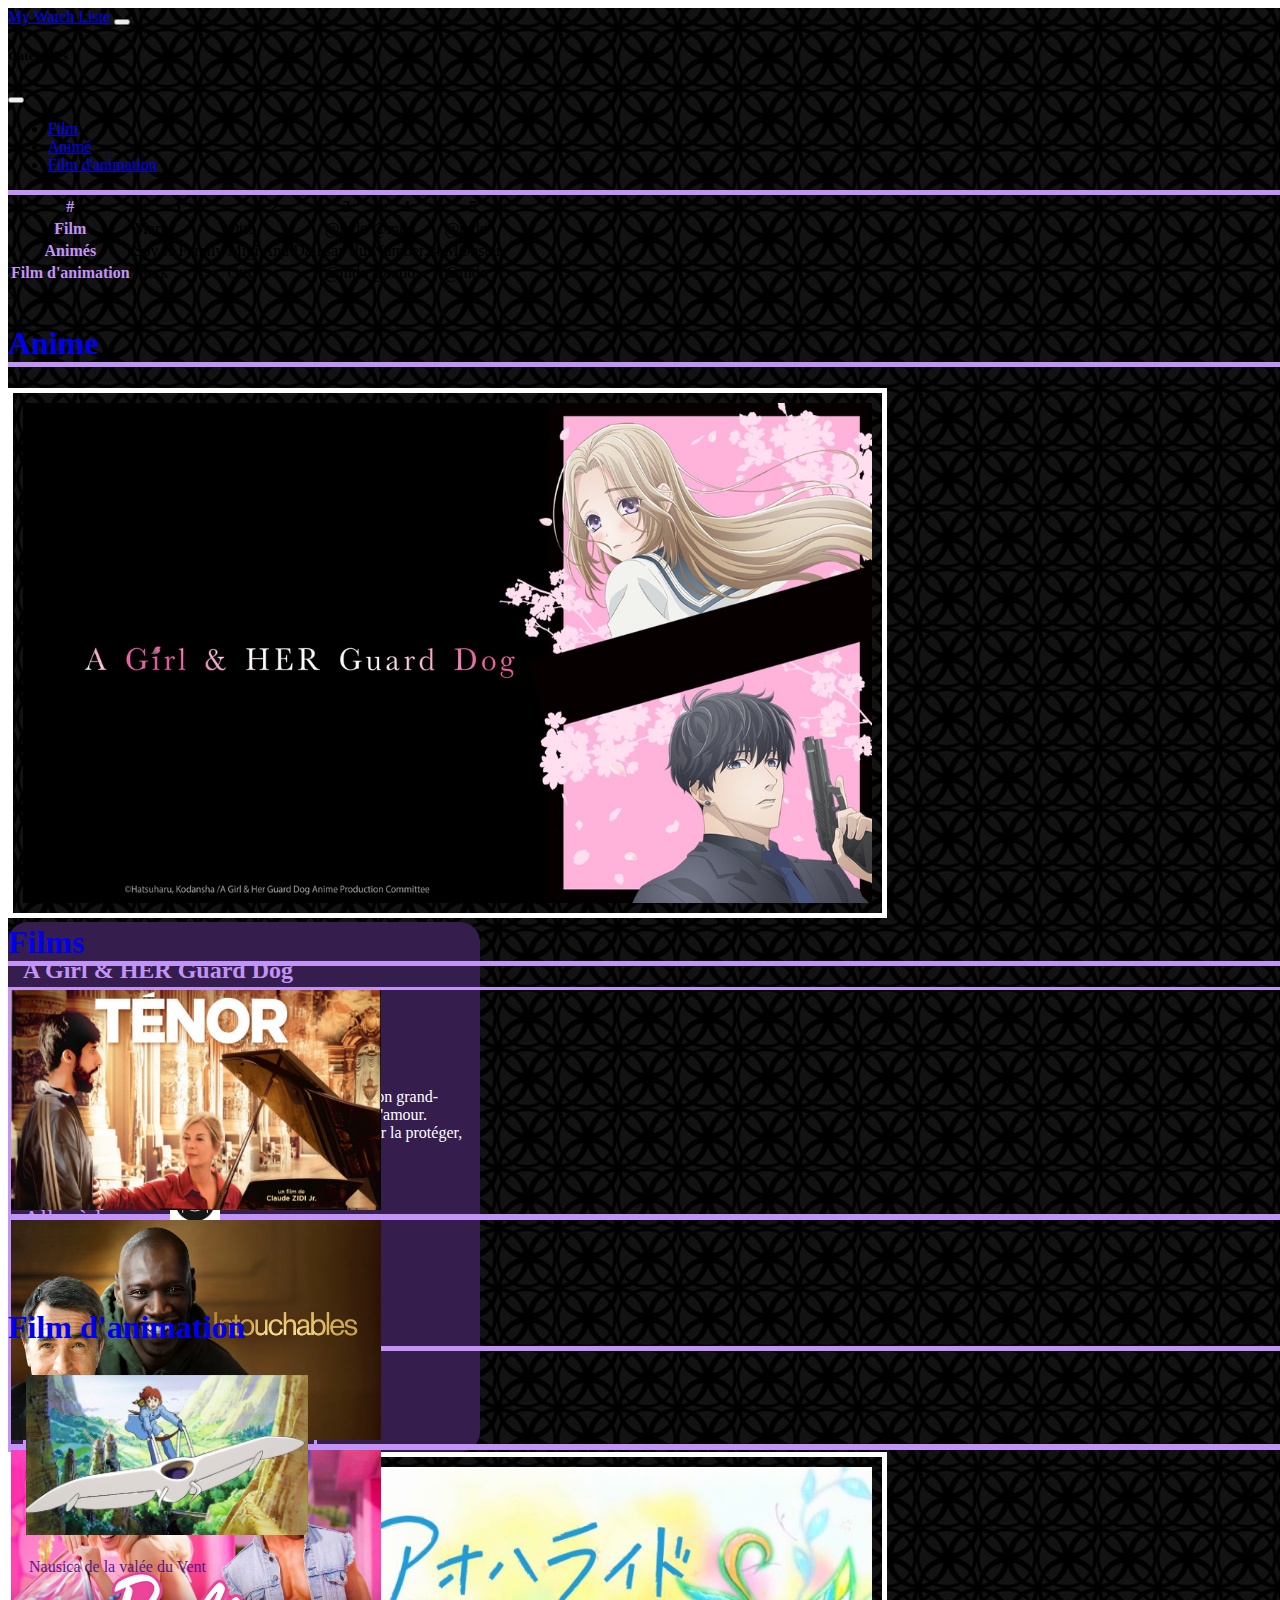
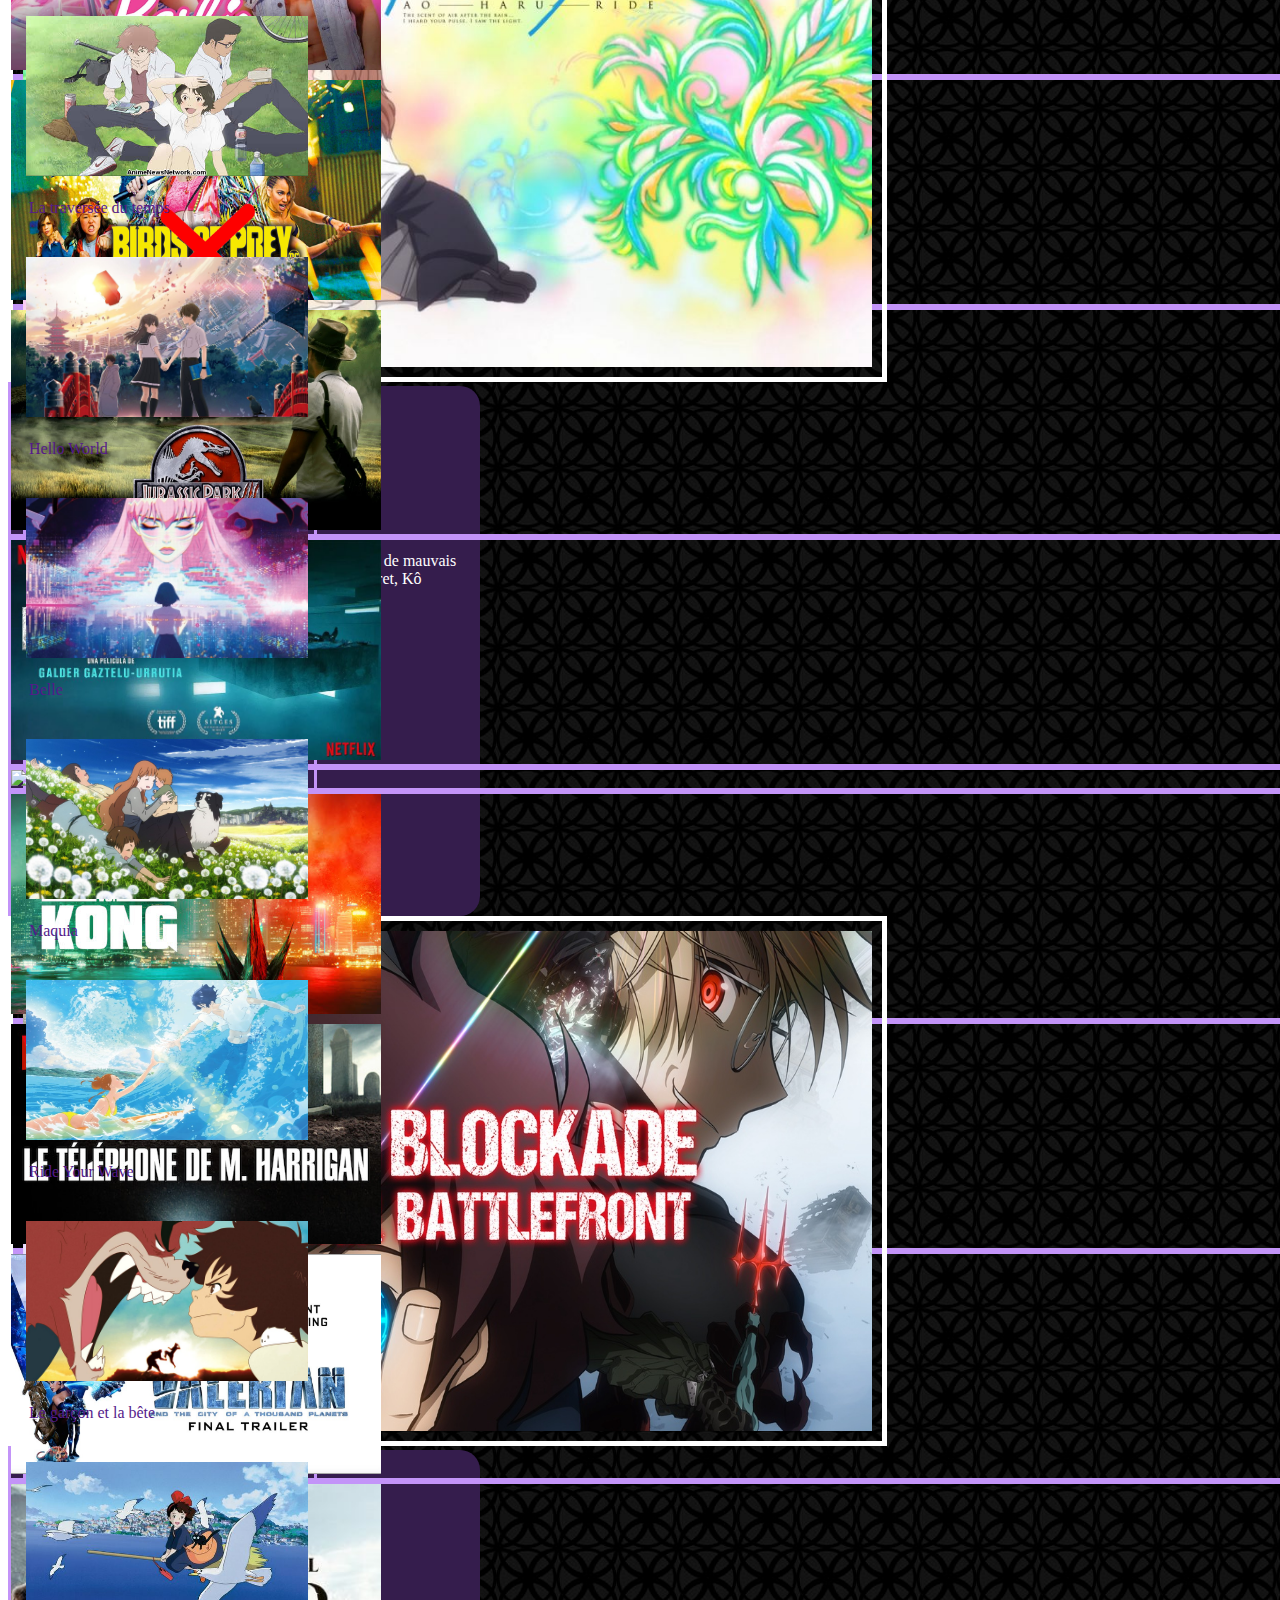
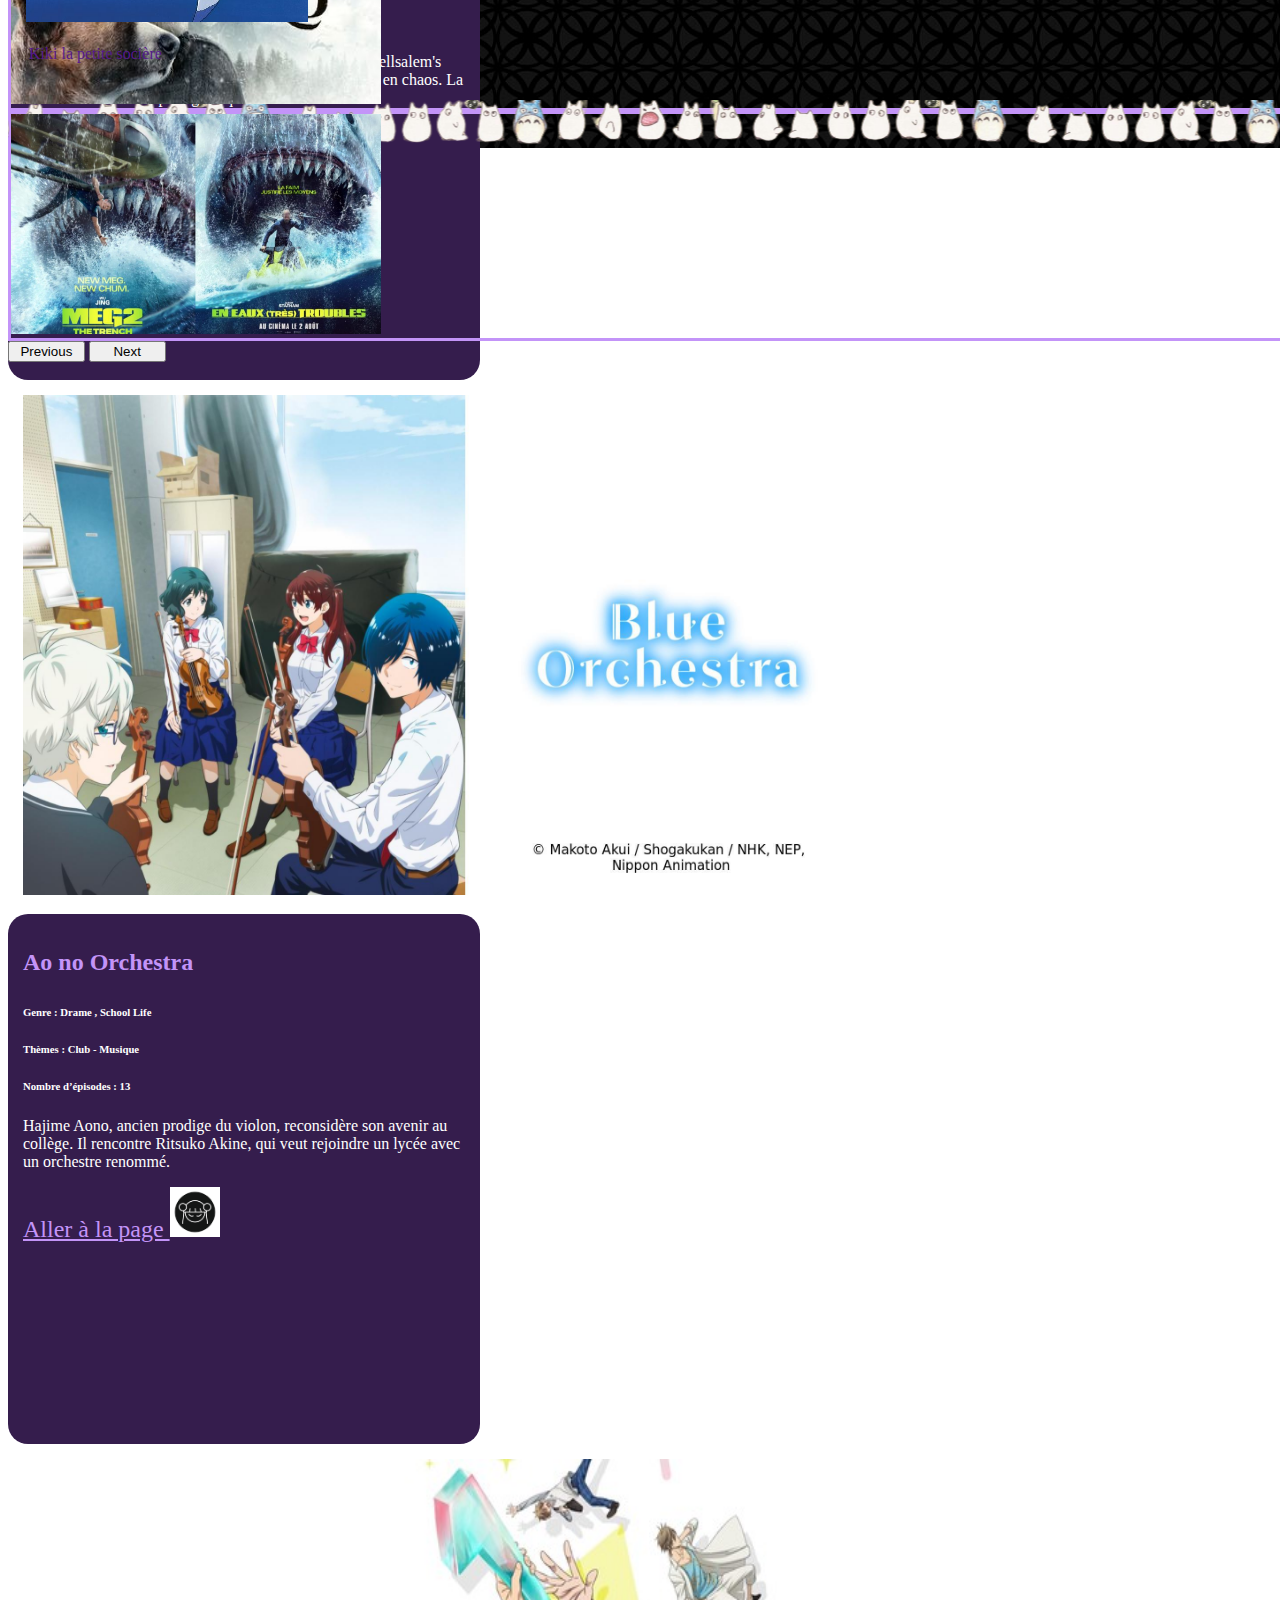
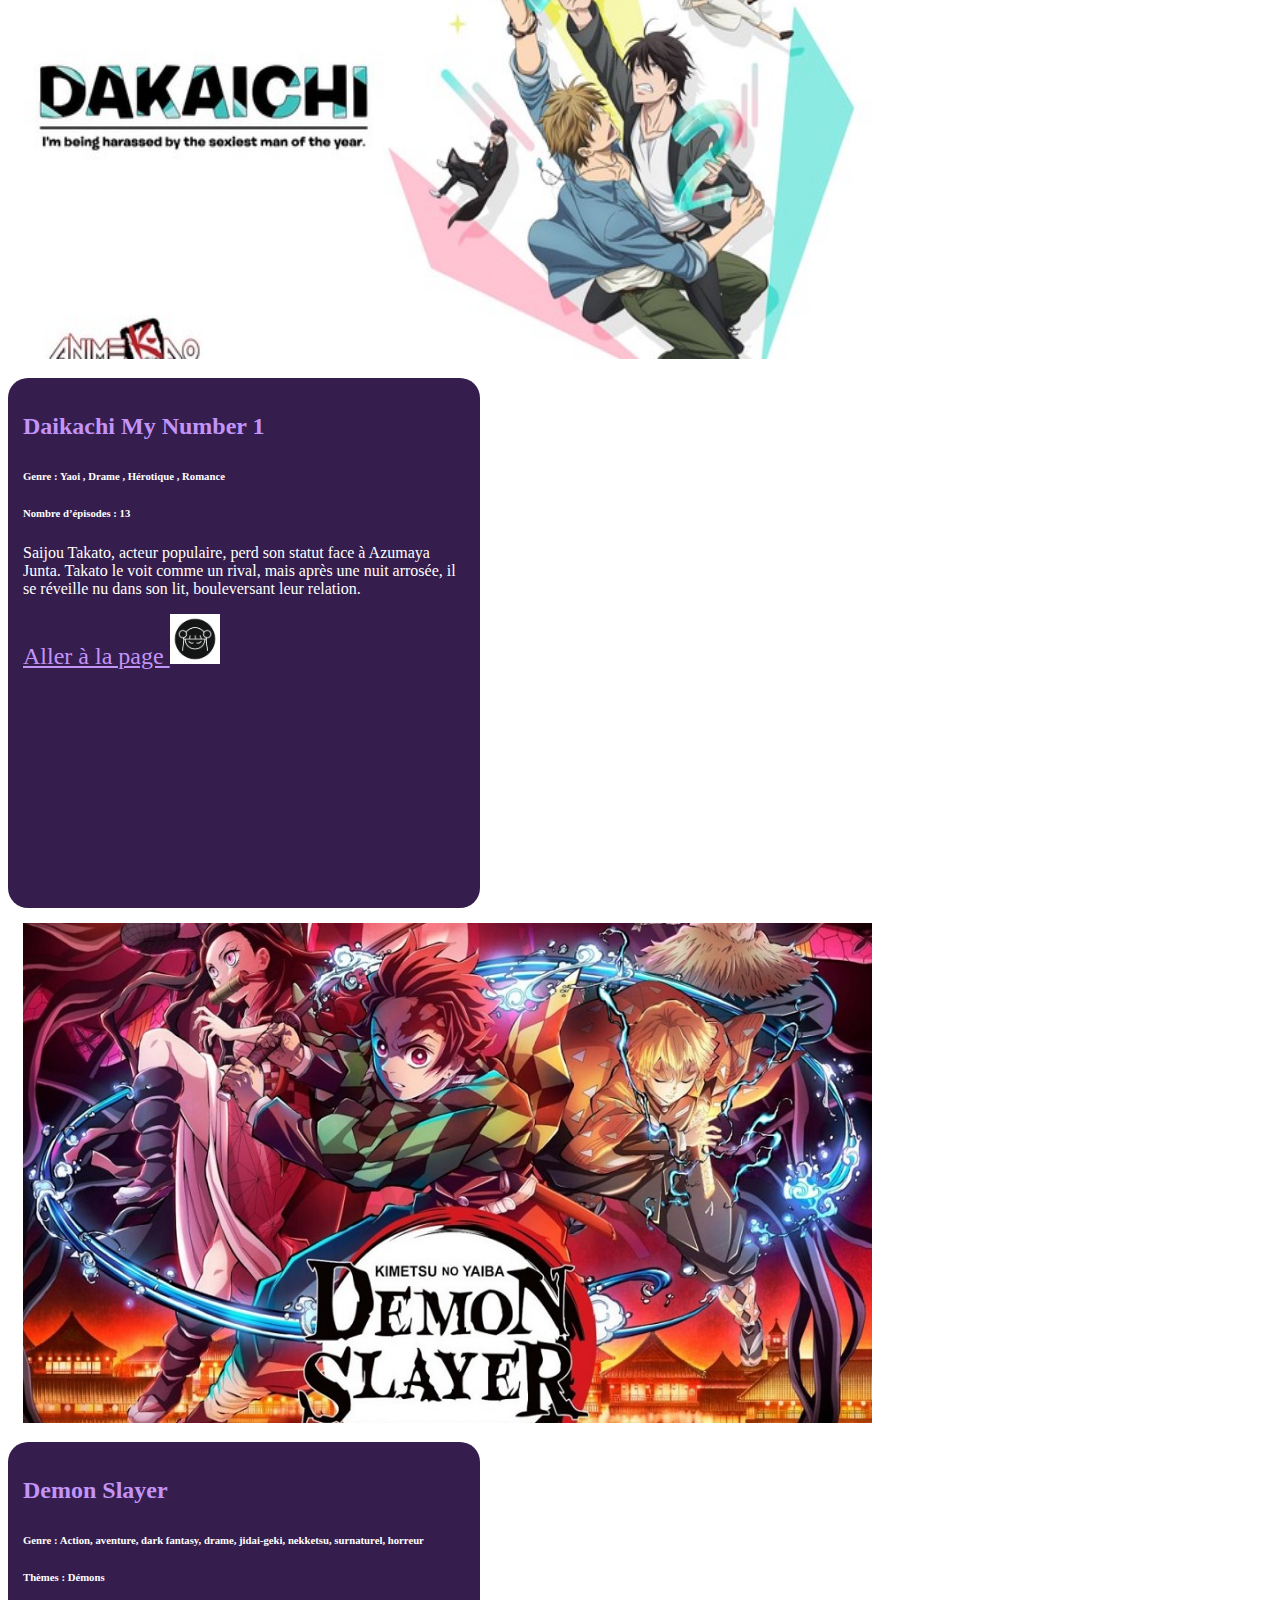
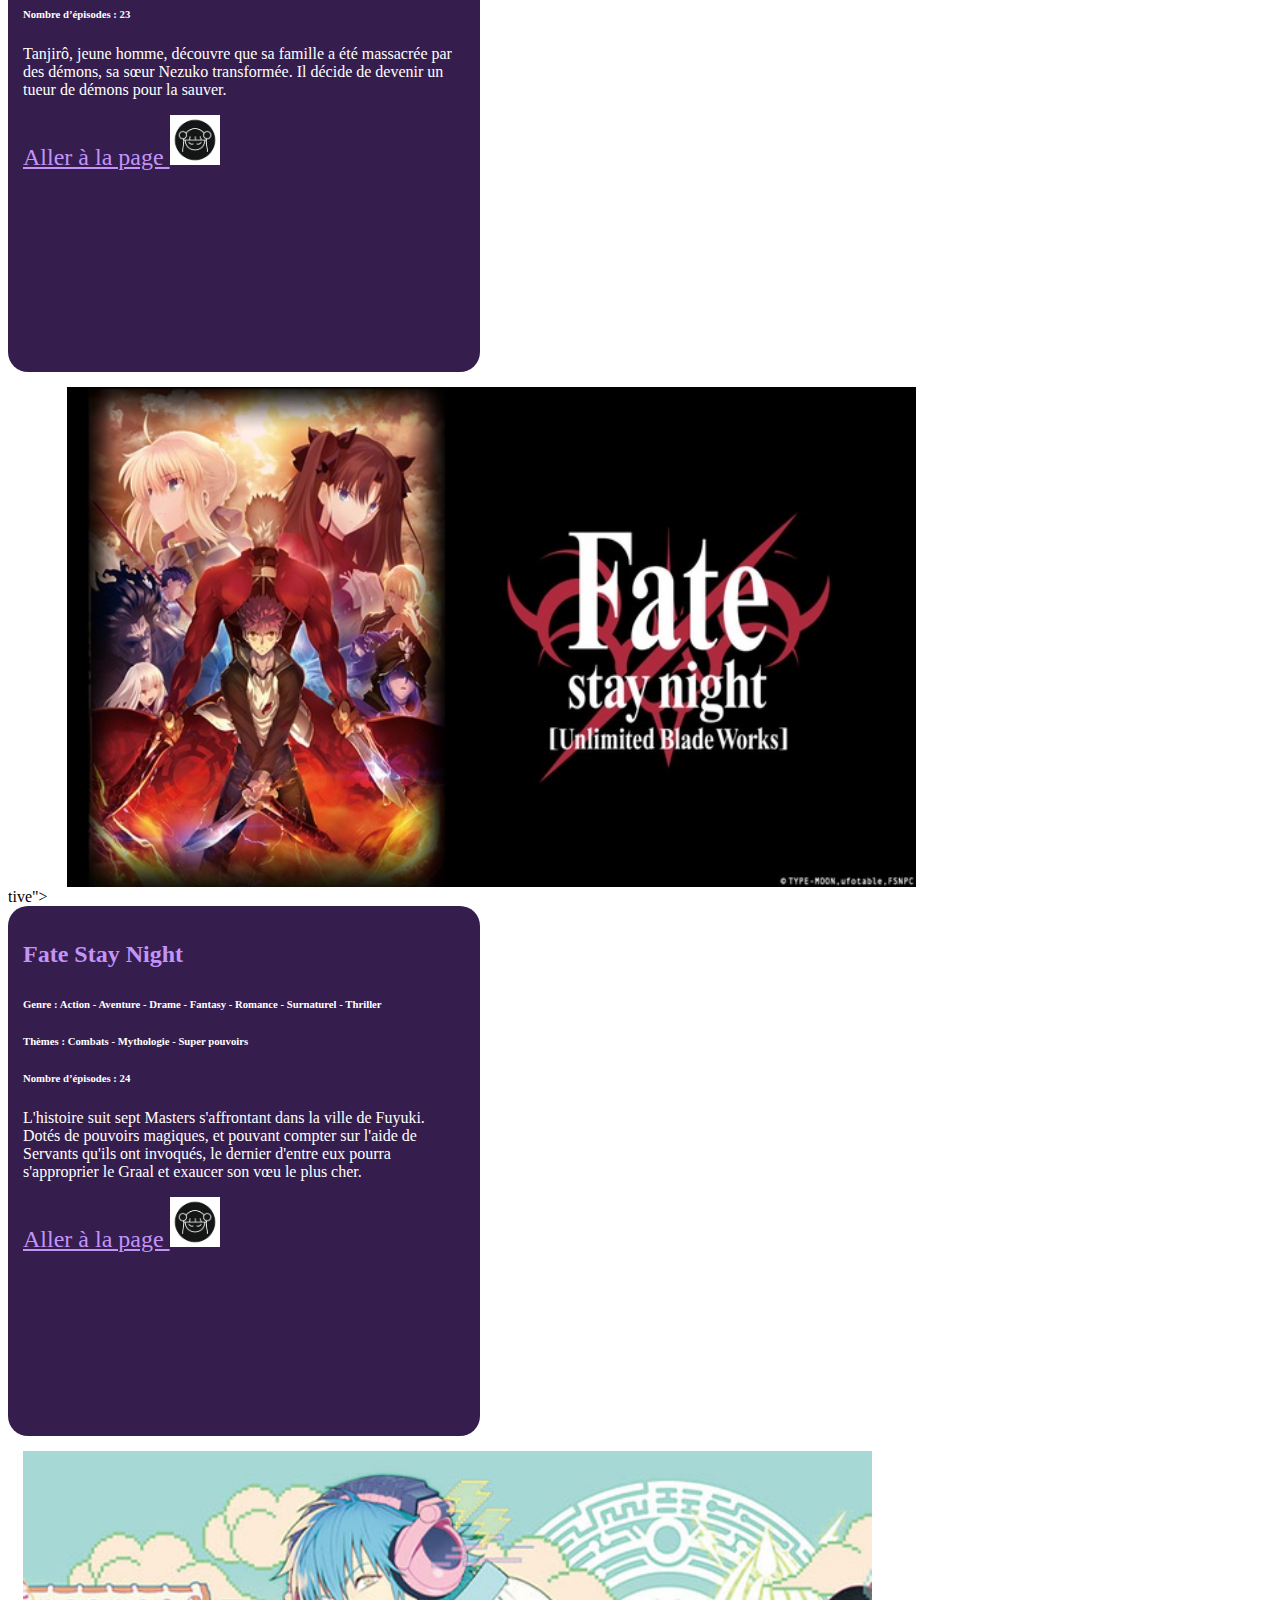
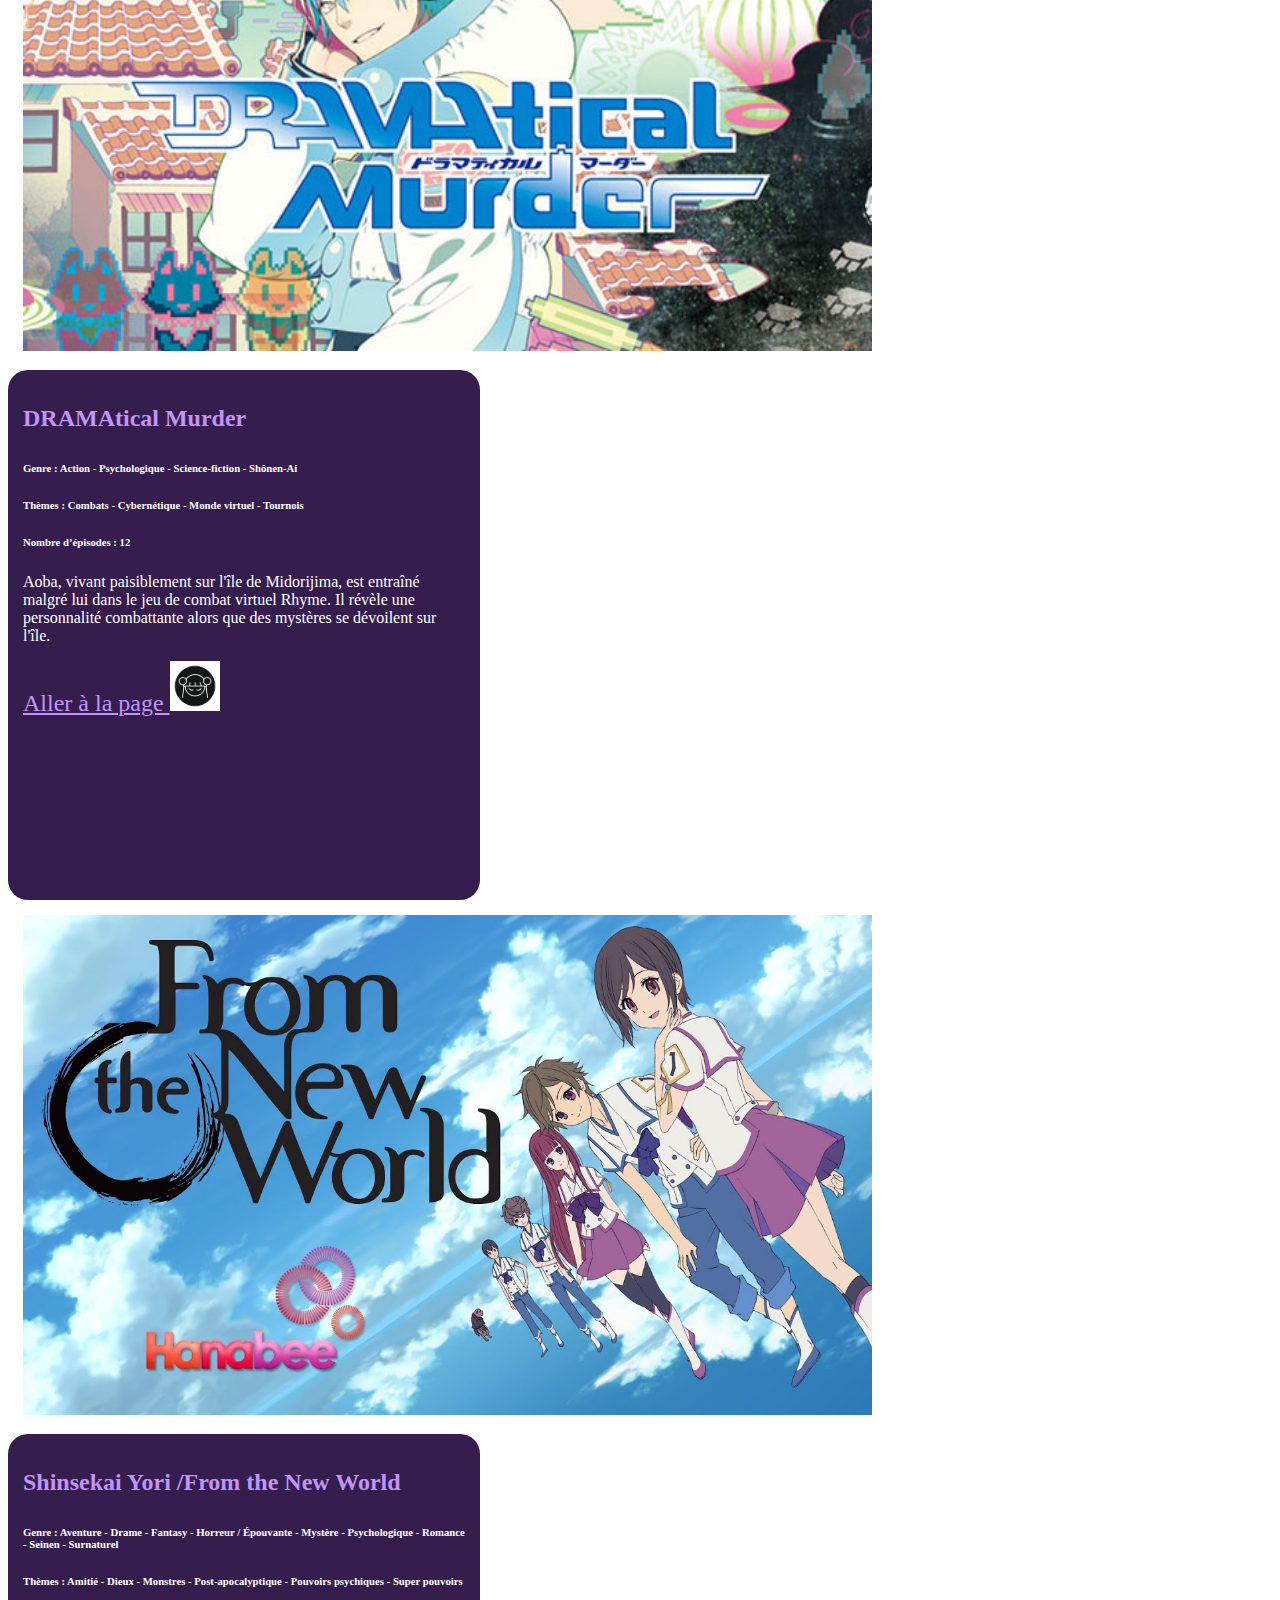
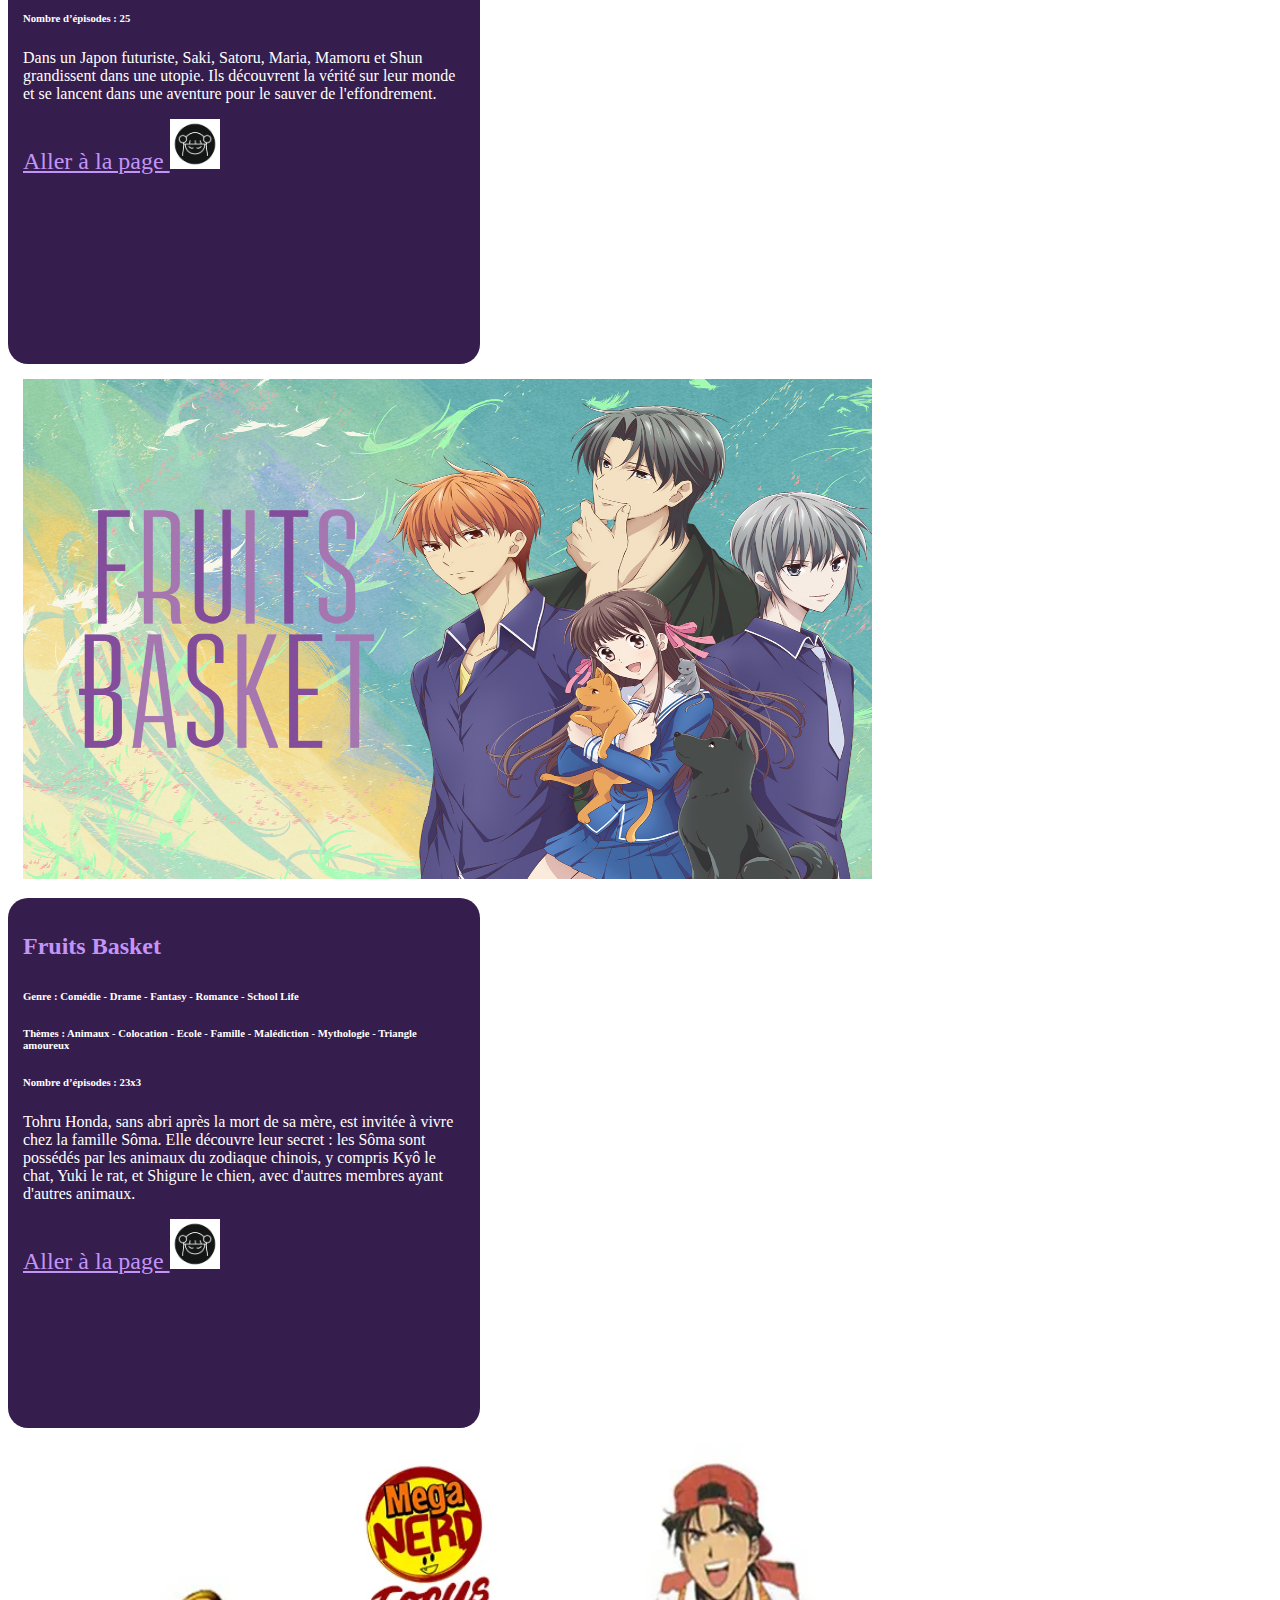
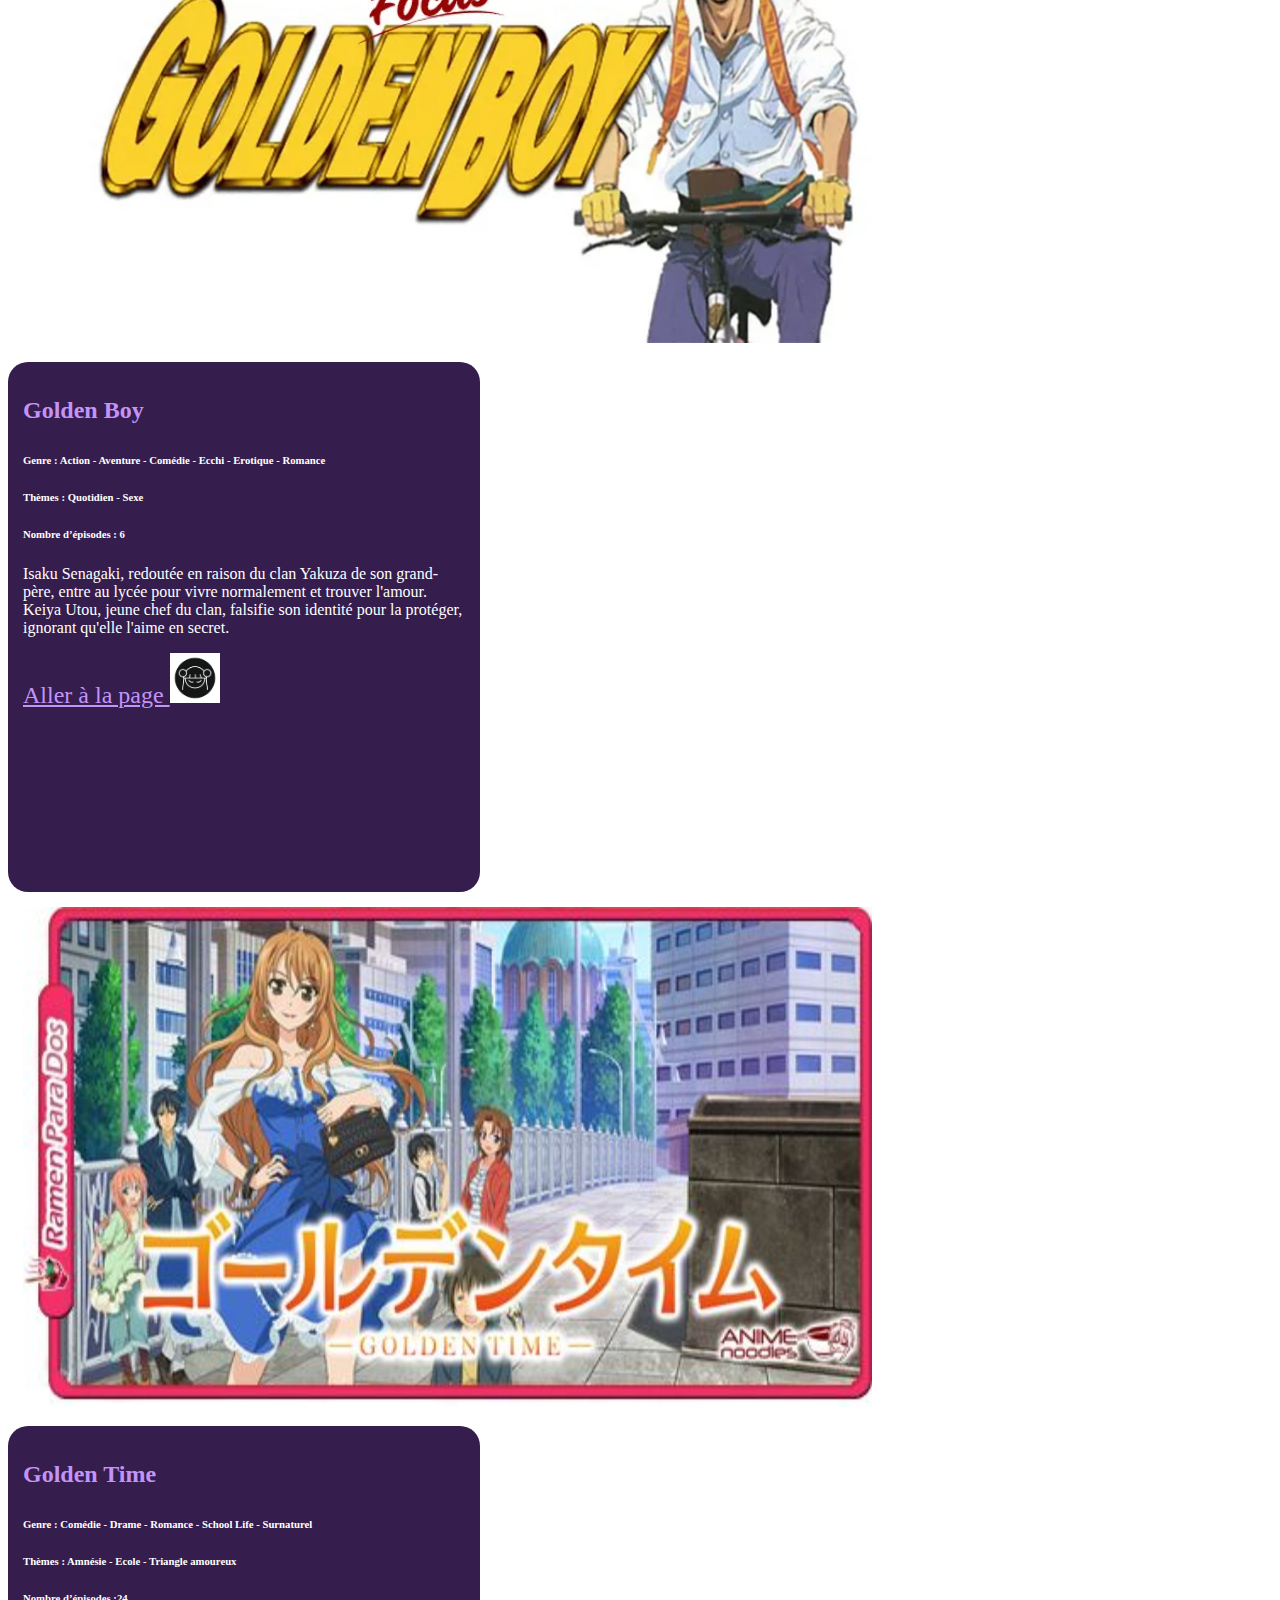
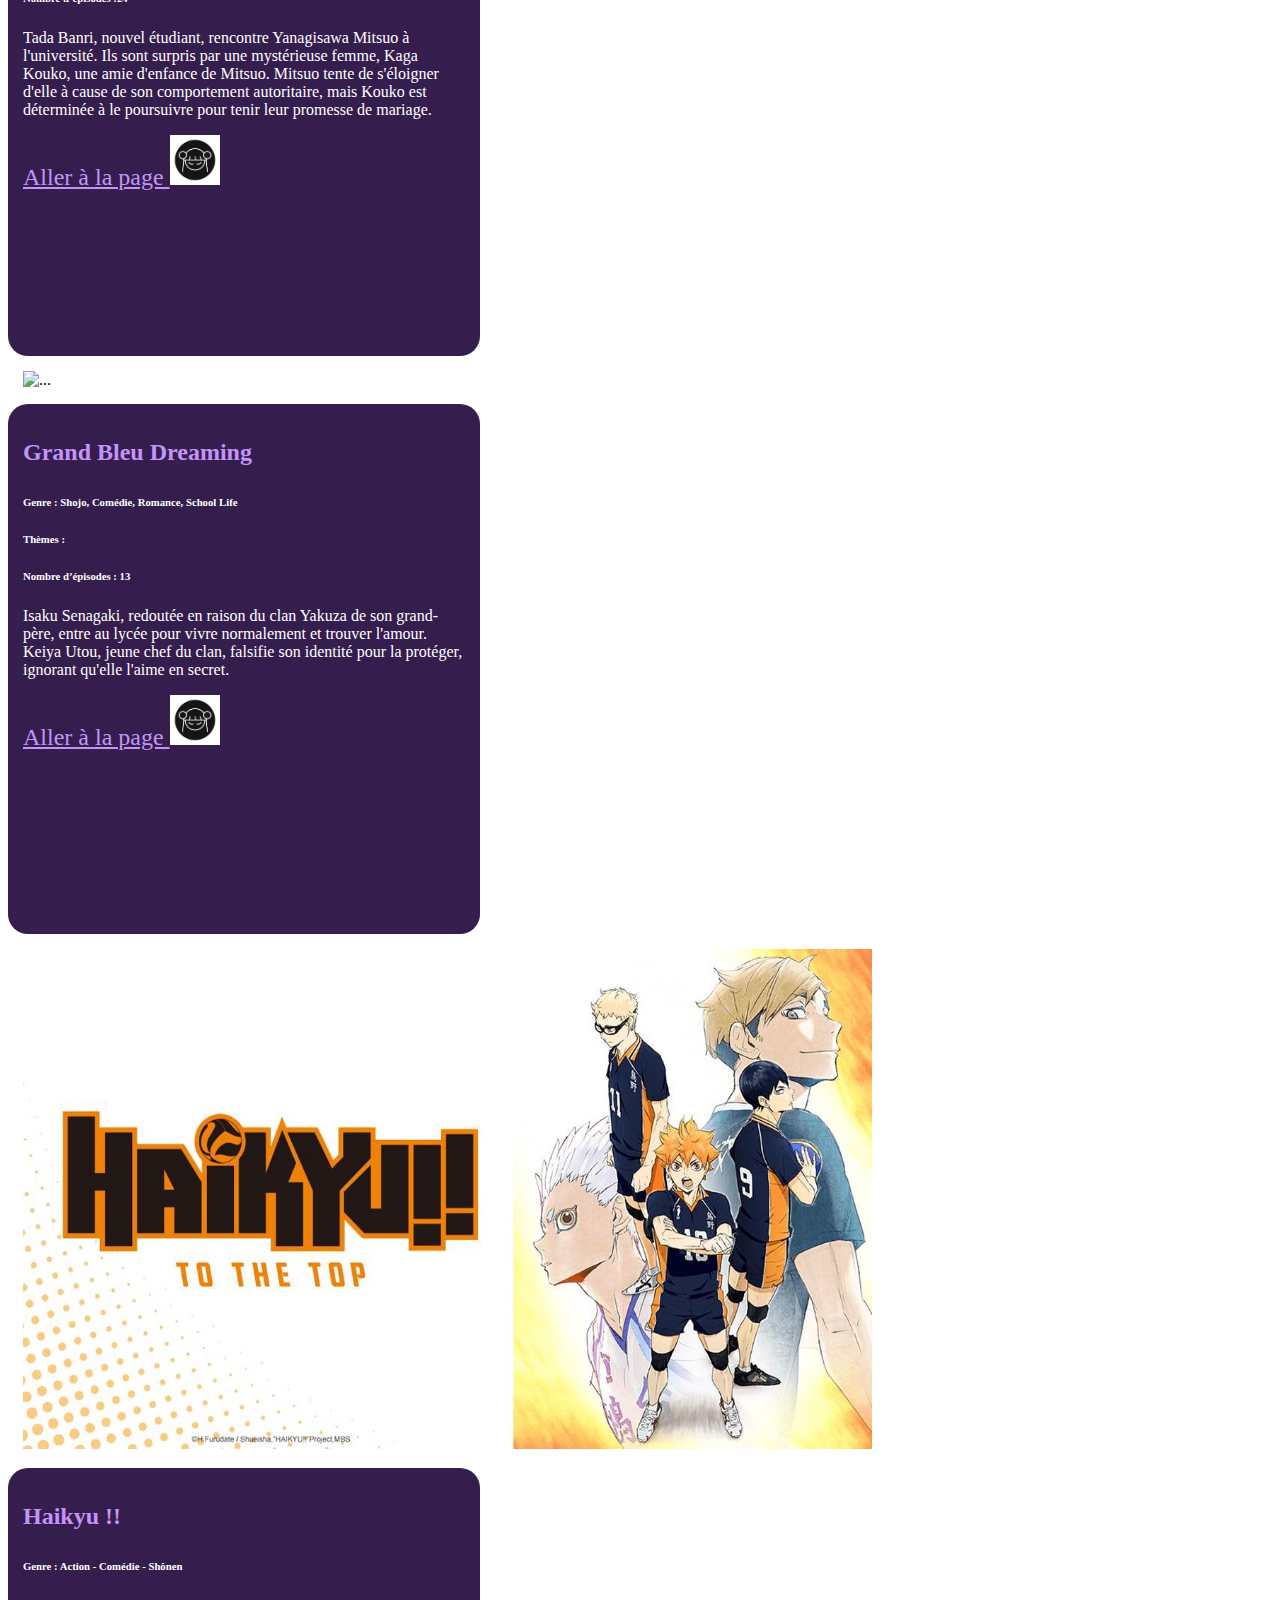
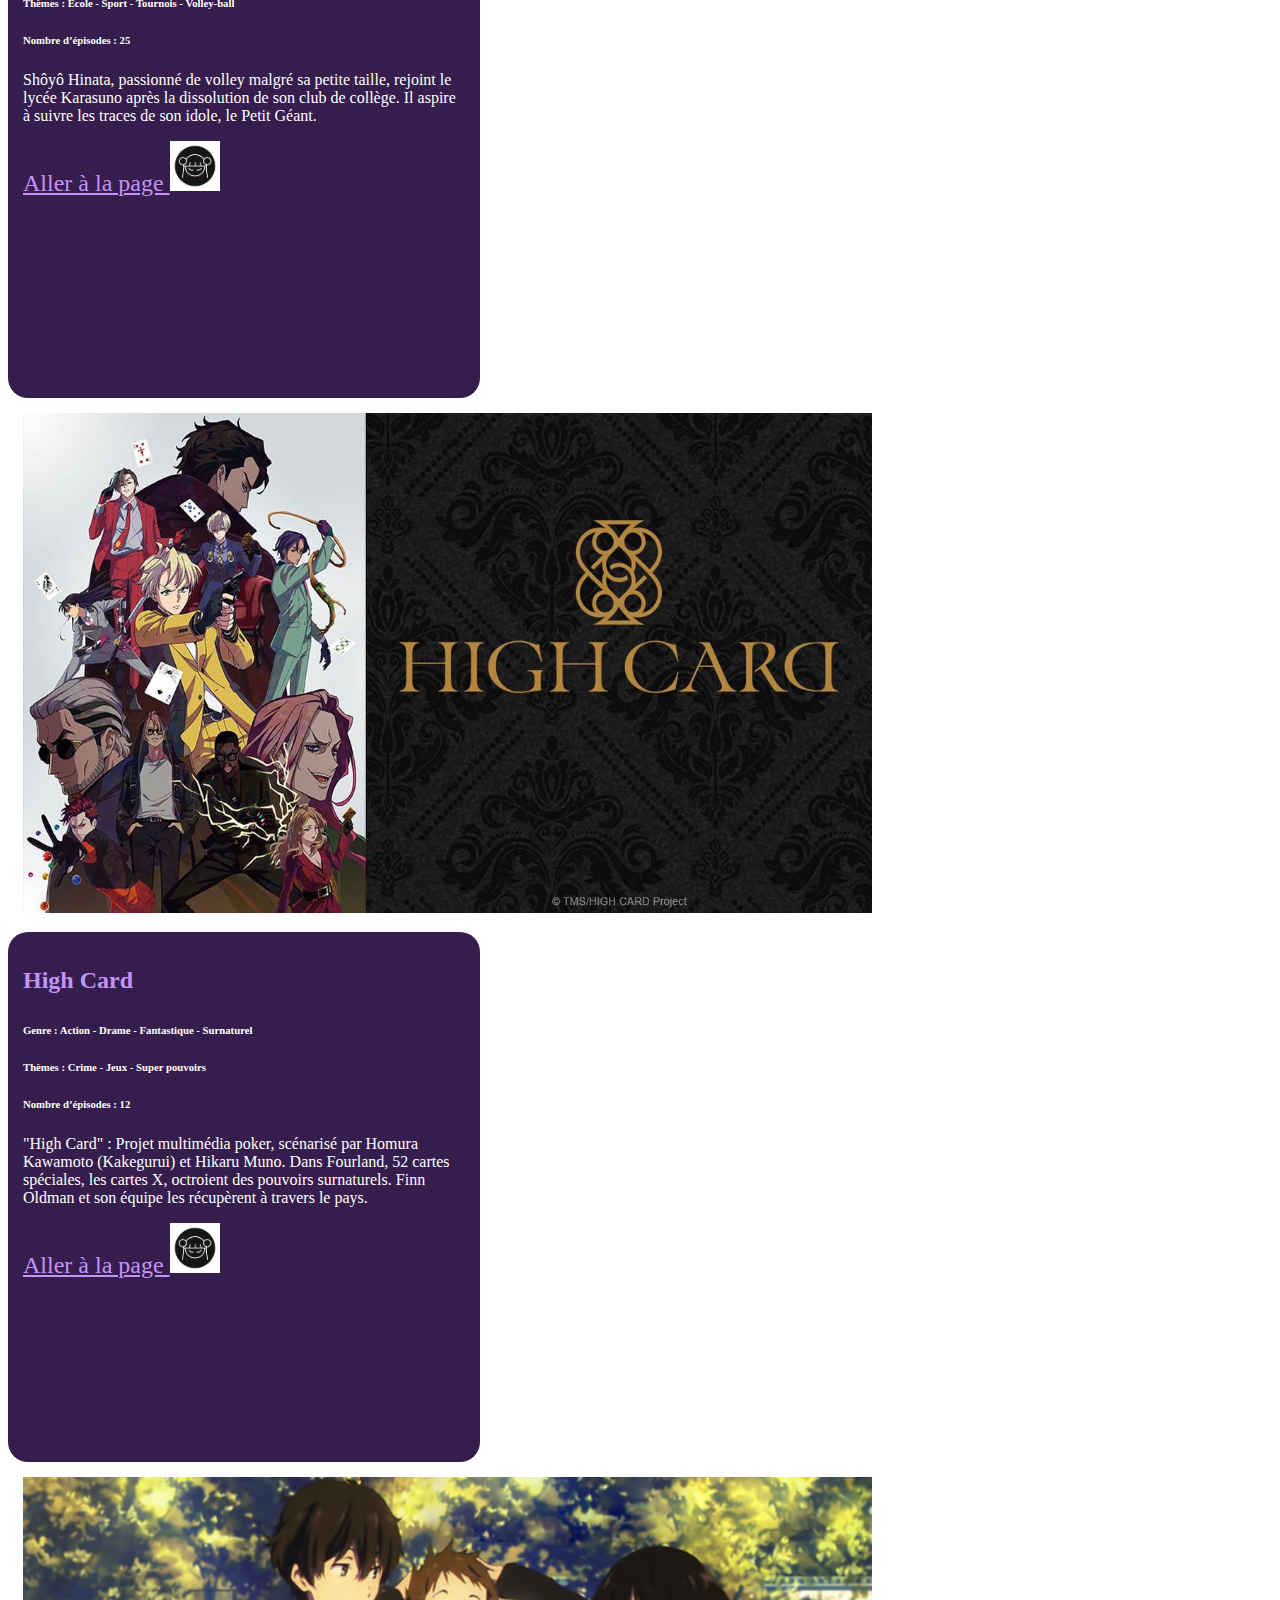
==== commit c72eeae9: "anime accueil" ====
--- a/index.html
+++ b/index.html
@@ -79,6 +79,7 @@
 
                 </tbody>
             </table>
+            <div class="container-sm">x
             <table class="table-hover table-min table-dark table mt-5 table-striped">
                 <thead>
                 <tr><th scope="col" class="text-violet border-end border-secondary">#</th><th scope="col">Film</th><th scope="col">Animé</th><th scope="col">Film d'animation</th></tr>
@@ -127,13 +128,14 @@
 
                 </tbody>
             </table>
+            </div>
         </div>
 
         <a href="anime%20list/animeAccueil.html" class="lien"><h1 class="text-white  bordureNavbar mb-5 ">Anime</h1></a>
         <div id="carouselAnime" class=" carousel mb-5 slide ">
             <div class="carousel-inner ">
                 <div class="carousel-item  ">
-                    <div class="d-flex flex-row ">
+                    <div class="d-flex flex-column flex-lg-row ">
                     <img src="animeImage/AgirlandHerGuardDog.png" class="d-block image" alt="...">
                     <div class="description">
                         <h2>A Girl & HER Guard Dog</h2>
@@ -144,7 +146,7 @@
                     </div></div>
                 </div>
                 <div class="carousel-item active ">
-                    <div class="d-flex flex-sm-column flex-lg-row  ">
+                    <div class="d-flex flex-column flex-lg-row  ">
                         <img src="animeImage/aoHaruRIde.png" class="d-block image" alt="...">
                         <div class="description">
                             <h2>Blue Spring Ride</h2>
@@ -158,7 +160,7 @@
                     </div>
                 </div>
                 <div class="carousel-item ">
-                    <div class="d-flex flex-sm-column flex-lg-row ">
+                    <div class="d-flex flex-column flex-lg-row ">
                         <img src="animeImage/BloodBlockade.png" class="d-block image" alt="...">
                         <div class="description">
                             <h2>Blood Blockade Battlefront</h2>
@@ -174,7 +176,7 @@
                     </div>
                 </div>
                 <div class="carousel-item ">
-                    <div class="d-flex flex-sm-column flex-lg-row ">
+                    <div class="d-flex flex-column flex-lg-row ">
                     <img src="animeImage/blueOrchestra.png" class="d-block image" alt="...">
                     <div class="description">
                        <h2>Ao no Orchestra</h2>
@@ -188,7 +190,7 @@
                         </div></div>
                 </div>
                 <div class="carousel-item ">
-                    <div class="d-flex flex-sm-column flex-lg-row ">
+                    <div class="d-flex flex-column flex-lg-row ">
                     <img src="animeImage/DAKAICHI.png" class="d-block image " alt="...">
                     <div class="description">
                         <h2>Daikachi My Number 1</h2>
@@ -202,7 +204,7 @@
                     </div></div>
                 </div>
                 <div class="carousel-item ">
-                    <div class="d-flex flex-sm-column flex-lg-row ">
+                    <div class="d-flex flex-column flex-lg-row ">
                     <img src="animeImage/demonslayer.png" class="d-block image" alt="...">
                     <div class="description">
 
@@ -219,7 +221,7 @@
 
                 </div>
                 <div class="carousel-item ">
-                    <div class="d-flex flex-sm-column flex-lg-row ">tive">
+                    <div class="d-flex flex-column flex-lg-row ">tive">
                     <img src="animeImage/fateStayNIGHT.png" class="d-block image" alt="...">
                     <div class="description">
                         <h2>Fate Stay Night</h2>
@@ -236,7 +238,7 @@
 
                 </div>
                 <div class="carousel-item ">
-                    <div class="d-flex flex-sm-column flex-lg-row ">
+                    <div class="d-flex flex-column flex-lg-row ">
                     <img src="animeImage/dramaticalMurder.png" class="d-block image" alt="...">
                     <div class="description">
                         <h2>DRAMAtical Murder</h2>
@@ -253,7 +255,7 @@
 
                 </div>
                 <div class="carousel-item  ">
-                    <div class="d-flex flex-sm-column flex-lg-row ">
+                    <div class="d-flex flex-column flex-lg-row ">
                     <img src="animeImage/fromTheNewWorld.png" class="d-block image" alt="...">
                     <div class="description">
                         <h2>Shinsekai Yori /From the New World </h2>
@@ -270,7 +272,7 @@
 
                 </div>
                 <div class="carousel-item ">
-                    <div class="d-flex flex-sm-column flex-lg-row ">
+                    <div class="d-flex flex-column flex-lg-row ">
                     <img src="animeImage/fruitBasket.png" class="d-block image" alt="...">
                     <div class="description">
                         <h2>Fruits Basket</h2>
@@ -287,7 +289,7 @@
 
                 </div>
                 <div class="carousel-item ">
-                    <div class="d-flex flex-sm-column flex-lg-row ">
+                    <div class="d-flex flex-column flex-lg-row ">
                     <img src="animeImage/goldenBoy.png" class="d-block image" alt="...">
                     <div class="description">
                         <h2>Golden Boy</h2>
@@ -305,7 +307,7 @@
 
                 </div>
                 <div class="carousel-item ">
-                    <div class="d-flex flex-sm-column flex-lg-row ">
+                    <div class="d-flex flex-column flex-lg-row ">
                     <img src="animeImage/goldenTime.png" class="d-block image" alt="...">
                         <div class="description d-block">
                             <h2>Golden Time</h2>
@@ -322,7 +324,7 @@
                     </div>
                 </div>
                 <div class="carousel-item ">
-                    <div class="d-flex flex-sm-column flex-lg-row ">
+                    <div class="d-flex flex-column flex-lg-row ">
                     <img src="animeImage/Grand BleuDreaming.png" class="d-block image" alt="...">
                         <div class="description d-block">
                             <h2>Grand Bleu Dreaming</h2>
@@ -340,7 +342,7 @@
                     </div>
                 </div>
                 <div class="carousel-item ">
-                    <div class="d-flex flex-sm-column flex-lg-row ">
+                    <div class="d-flex flex-column flex-lg-row ">
                     <img src="animeImage/Haikyu.png" class="d-block image" alt="...">
                         <div class="description d-block">
                             <h2>Haikyu !!</h2>
@@ -354,7 +356,7 @@
                     </div>
                 </div>
                 <div class="carousel-item  ">
-                    <div class="d-flex flex-sm-column flex-lg-row ">
+                    <div class="d-flex flex-column flex-lg-row ">
                     <img src="animeImage/hightCard.png" class="d-block image" alt="...">
                         <div class="description d-block">
                             <h2>High Card</h2>
@@ -372,7 +374,7 @@
                     </div>
                 </div>
                 <div class="carousel-item  ">
-                    <div class="d-flex flex-sm-column flex-lg-row ">
+                    <div class="d-flex flex-column flex-lg-row ">
                     <img src="animeImage/Hyouka.png" class="d-block image" alt="...">
                         <div class="description d-block">
                             <h2>Hyou-ka : You can't escape</h2>
@@ -391,7 +393,7 @@
                     </div>
                 </div>
                 <div class="carousel-item ">
-                    <div class="d-flex flex-sm-column flex-lg-row ">
+                    <div class="d-flex flex-column flex-lg-row ">
                     <img src="animeImage/idInvided.png" class="d-block image" alt="...">
                         <div class="description d-block">
                             <h2>ID:INVADED</h2>
@@ -408,7 +410,7 @@
                     </div>
                 </div>
                 <div class="carousel-item ">
-                    <div class="d-flex flex-sm-column flex-lg-row ">
+                    <div class="d-flex flex-column flex-lg-row ">
                     <img src="animeImage/InsomniacAfterSchool.png" class="d-block image" alt="...">
                         <div class="description d-block">
                             <h2>nsomniacs After School</h2>
@@ -427,7 +429,7 @@
                     </div>
                 </div>
                 <div class="carousel-item ">
-                    <div class="d-flex flex-sm-column flex-lg-row ">
+                    <div class="d-flex flex-column flex-lg-row ">
                     <img src="animeImage/is it wrong to try to pick up girls in a dungeon.png" class="d-block image" alt="...">
                         <div class="description d-block">
                             <h2>Is It Wrong to Try to Pick Up Girls in a Dungeon?</h2>
@@ -445,7 +447,7 @@
                     </div>
                 </div>
                 <div class="carousel-item ">
-                    <div class="d-flex flex-sm-column flex-lg-row ">
+                    <div class="d-flex flex-column flex-lg-row ">
                     <img src="animeImage/kaguyaSama.png" class="d-block image" alt="...">
                         <div class="description d-block">
                             <h2>Kaguya-sama </h2>
@@ -464,7 +466,7 @@
                     </div>
                 </div>
                 <div class="carousel-item ">
-                    <div class="d-flex flex-sm-column flex-lg-row ">
+                    <div class="d-flex flex-column flex-lg-row ">
                     <img src="animeImage/kamisamaKiss.png" class="d-block image" alt="...">
                         <div class="description d-block">
                             <h2>Kamisama Kiss / Divine Nanami</h2>
@@ -478,7 +480,7 @@
                     </div>
                 </div>
                 <div class="carousel-item ">
-                    <div class="d-flex flex-sm-column flex-lg-row ">
+                    <div class="d-flex flex-column flex-lg-row ">
                     <img src="animeImage/linkClic.png" class="d-block image" alt="...">
                         <div class="description d-block">
                             <h2>Link Click
@@ -494,7 +496,7 @@
                     </div>
                 </div>
                 <div class="carousel-item ">
-                    <div class="d-flex flex-sm-column flex-lg-row ">
+                    <div class="d-flex flex-column flex-lg-row ">
                     <img src="animeImage/MaidSama.png" class="d-block image" alt="...">
                         <div class="description d-block">
                             <h2>Maid Sama!</h2>
@@ -509,7 +511,7 @@
                     </div>
                 </div>
                 <div class="carousel-item ">
-                    <div class="d-flex flex-sm-column flex-lg-row ">
+                    <div class="d-flex flex-column flex-lg-row ">
                     <img src="animeImage/mamasumekuns.png" class="d-block image" alt="...">
                         <div class="description d-block">
                             <h2>Masamune-kun's Revenge</h2>
@@ -525,7 +527,7 @@
                     </div>
                 </div>
                 <div class="carousel-item  ">
-                    <div class="d-flex flex-sm-column flex-lg-row ">
+                    <div class="d-flex flex-column flex-lg-row ">
                     <img src="animeImage/mashleMagicAndMuscles.png" class="d-block image" alt="...">
                         <div class="description d-block">
                             <h2>Mashle: Magic and Muscles</h2>
@@ -539,7 +541,7 @@
                     </div>
                 </div>
                 <div class="carousel-item ">
-                    <div class="d-flex flex-sm-column flex-lg-row ">
+                    <div class="d-flex flex-column flex-lg-row ">
                     <img src="animeImage/MierukuChan.png" class="d-block image" alt="...">
                         <div class="description d-block">
                             <h2>Mieruko-chan - Slice Of Horror</h2>
@@ -556,7 +558,7 @@
                     </div>
                 </div>
                 <div class="carousel-item ">
-                    <div class="d-flex flex-sm-column flex-lg-row ">
+                    <div class="d-flex flex-column flex-lg-row ">
                     <img src="animeImage/monster.png" class="d-block image" alt="...">
                         <div class="description d-block">
                             <h2>Monster</h2>
@@ -571,7 +573,7 @@
                     </div>
                 </div>
                 <div class="carousel-item ">
-                    <div class="d-flex flex-sm-column flex-lg-row ">
+                    <div class="d-flex flex-column flex-lg-row ">
                     <img src="animeImage/myNextLifeAsAvILAINNESS.png" class="d-block image" alt="...">
                         <div class="description d-block">
                             <h2>My Next Life as a Villainess</h2>
@@ -585,7 +587,7 @@
                     </div>
                 </div>
                 <div class="carousel-item ">
-                    <div class="d-flex flex-sm-column flex-lg-row ">
+                    <div class="d-flex flex-column flex-lg-row ">
                     <img src="animeImage/nisekoi.png" class="d-block image" alt="...">
                         <div class="description d-block">
                             <h2>Nisekoi : False Love</h2>
@@ -599,7 +601,7 @@
                     </div>
                 </div>
                 <div class="carousel-item ">
-                    <div class="d-flex flex-sm-column flex-lg-row ">
+                    <div class="d-flex flex-column flex-lg-row ">
                     <img src="animeImage/OliveEtTom.png" class="d-block image" alt="...">
                         <div class="description d-block">
                             <h2>Olive et Tom</h2>
@@ -613,7 +615,7 @@
                     </div>
                 </div>
                 <div class="carousel-item ">
-                    <div class="d-flex flex-sm-column flex-lg-row ">
+                    <div class="d-flex flex-column flex-lg-row ">
                     <img src="animeImage/Orange.png" class="d-block image" alt="...">
                         <div class="description d-block">
                             <h2>Orange</h2>
@@ -627,7 +629,7 @@
                     </div>
                 </div>
                 <div class="carousel-item ">
-                    <div class="d-flex flex-sm-column flex-lg-row ">
+                    <div class="d-flex flex-column flex-lg-row ">
                     <img src="animeImage/protcolRain.png" class="d-block image" alt="...">
                         <div class="description d-block">
                             <h2> Our Rainy Protocol </h2>
@@ -641,7 +643,7 @@
                     </div>
                 </div>
                 <div class="carousel-item ">
-                    <div class="d-flex flex-sm-column flex-lg-row ">
+                    <div class="d-flex flex-column flex-lg-row ">
                     <img src="animeImage/psychopass.png" class="d-block image" alt="...">
                         <div class="description d-block">
                             <h2>Psycho-Pass</h2>
@@ -655,7 +657,7 @@
                     </div>
                 </div>
                 <div class="carousel-item ">
-                    <div class="d-flex flex-sm-column flex-lg-row ">
+                    <div class="d-flex flex-column flex-lg-row ">
                     <img src="animeImage/rankingOfKing.png" class="d-block image" alt="...">
                         <div class="description d-block">
                             <h2>King Ranking / Ōsama Ranking</h2>
@@ -669,7 +671,7 @@
                     </div>
                 </div>
                 <div class="carousel-item ">
-                    <div class="d-flex flex-sm-column flex-lg-row ">
+                    <div class="d-flex flex-column flex-lg-row ">
                     <img src="animeImage/redoOfHealer.png" class="d-block image" alt="...">
                         <div class="description d-block">
                             <h2>Redo of Healer</h2>
@@ -683,7 +685,7 @@
                     </div>
                 </div>
                 <div class="carousel-item  ">
-                    <div class="d-flex flex-sm-column flex-lg-row ">
+                    <div class="d-flex flex-column flex-lg-row ">
                     <img src="animeImage/reZero.png" class="d-block image" alt="...">
                         <div class="description d-block">
                             <h2>Re:Zero kara Hajimeru Isekai Seikatsu</h2>
@@ -697,7 +699,7 @@
                     </div>
                 </div>
                 <div class="carousel-item ">
-                    <div class="d-flex flex-sm-column flex-lg-row ">
+                    <div class="d-flex flex-column flex-lg-row ">
                     <img src="animeImage/sayILoveYou.png" class="d-block image" alt="...">
                         <div class="description d-block">
                             <h2>Say "I love you".</h2>
@@ -712,7 +714,7 @@
                     </div>
                 </div>
                 <div class="carousel-item  ">
-                    <div class="d-flex flex-sm-column flex-lg-row ">
+                    <div class="d-flex flex-column flex-lg-row ">
                     <img src="animeImage/shikomori.png" class="d-block image" alt="...">
                         <div class="description d-block">
                             <h2>Miss Shikimori is not just cute </h2>
@@ -726,7 +728,7 @@
                     </div>
                 </div>
                 <div class="carousel-item ">
-                    <div class="d-flex flex-sm-column flex-lg-row ">
+                    <div class="d-flex flex-column flex-lg-row ">
                     <img src="animeImage/spyXfamily.png" class="d-block image" alt="...">
                         <div class="description d-block">
                             <h2>SPY x FAMILY</h2>
@@ -740,7 +742,7 @@
                     </div>
                 </div>
                 <div class="carousel-item ">
-                    <div class="d-flex flex-sm-column flex-lg-row ">
+                    <div class="d-flex flex-column flex-lg-row ">
                     <img src="animeImage/SugarAppleFairy.png" class="d-block image" alt="...">
                         <div class="description d-block">
                             <h2>Sugar Apple Fairy Tale</h2>
@@ -755,7 +757,7 @@
                     </div>
                 </div>
                 <div class="carousel-item ">
-                    <div class="d-flex flex-sm-column flex-lg-row ">
+                    <div class="d-flex flex-column flex-lg-row ">
                     <img src="animeImage/SummerTimeRendering.png" class="d-block image" alt="...">
                         <div class="description d-block">
                             <h2> Time Shadows / Summer Time Render</h2>
@@ -770,7 +772,7 @@
                     </div>
                 </div>
                 <div class="carousel-item ">
-                    <div class="d-flex flex-sm-column flex-lg-row ">
+                    <div class="d-flex flex-column flex-lg-row ">
                     <img src="animeImage/TELENTlESSnANA.png" class="d-block image" alt="...">
                         <div class="description d-block">
                             <h2>Talentless Nana</h2>
@@ -785,7 +787,7 @@
                     </div>
                 </div>
                 <div class="carousel-item ">
-                    <div class="d-flex flex-sm-column flex-lg-row ">
+                    <div class="d-flex flex-column flex-lg-row ">
                     <img src="animeImage/terrorInResonance*.png" class="d-block image" alt="...">
                         <div class="description d-block">
                             <h2>Terror in Resonance </h2>
@@ -800,7 +802,7 @@
                     </div>
                 </div>
                 <div class="carousel-item ">
-                    <div class="d-flex flex-sm-column flex-lg-row ">
+                    <div class="d-flex flex-column flex-lg-row ">
                     <img src="animeImage/thatTimeIgotReincarnedASslime.png" class="d-block image" alt="...">
                         <div class="description d-block">
                             <h2>That Time I Got Reincarnated as a Slime </h2>
@@ -815,7 +817,7 @@
                     </div>
                 </div>
                 <div class="carousel-item ">
-                    <div class="d-flex flex-sm-column flex-lg-row ">
+                    <div class="d-flex flex-column flex-lg-row ">
                     <img src="animeImage/the angel next door.png" class="d-block image" alt="...">
                         <div class="description d-block">
                             <h2>he Angel Next Door Spoils Me Rotten</h2>
@@ -829,7 +831,7 @@
                     </div>
                 </div>
                 <div class="carousel-item ">
-                    <div class="d-flex flex-sm-column flex-lg-row ">
+                    <div class="d-flex flex-column flex-lg-row ">
                     <img src="animeImage/theDangerInMyHeart.png" class="d-block image" alt="...">
                         <div class="description d-block">
                             <h2>The Dangers in My Heart</h2>
@@ -844,7 +846,7 @@
                     </div>
                 </div>
                 <div class="carousel-item ">
-                    <div class="d-flex flex-sm-column flex-lg-row ">
+                    <div class="d-flex flex-column flex-lg-row ">
                     <img src="animeImage/theGirlDownstair.png" class="d-block image" alt="...">
                         <div class="description d-block">
                             <h2>The Girl Downstairs</h2>
@@ -859,7 +861,7 @@
                     </div>
                 </div>
                 <div class="carousel-item ">
-                    <div class="d-flex flex-sm-column flex-lg-row ">
+                    <div class="d-flex flex-column flex-lg-row ">
                     <img src="animeImage/theKnightInTheArea.png" class="d-block image" alt="...">
                         <div class="description d-block">
                             <h2>The Knight in the Area / Area no Kishi                       </h2>
@@ -874,7 +876,7 @@
                     </div>
                 </div>
                 <div class="carousel-item ">
-                    <div class="d-flex flex-sm-column flex-lg-row ">
+                    <div class="d-flex flex-column flex-lg-row ">
                     <img src="animeImage/ToiletBoundHanako.png" class="d-block image" alt="...">
                         <div class="description d-block">
                             <h2>Toilet-Bound Hanako-kun</h2>
@@ -889,7 +891,7 @@
                     </div>
                 </div>
                 <div class="carousel-item ">
-                    <div class="d-flex flex-sm-column flex-lg-row ">
+                    <div class="d-flex flex-column flex-lg-row ">
                     <img src="animeImage/tomoChanIsAgirl.png" class="d-block image" alt="...">
                         <div class="description d-block">
                             <h2>Tomo-chan Is a Girl!                   </h2>
@@ -904,7 +906,7 @@
                     </div>
                 </div>
                 <div class="carousel-item ">
-                    <div class="d-flex flex-sm-column flex-lg-row ">
+                    <div class="d-flex flex-column flex-lg-row ">
                     <img src="animeImage/tomodachiGame.png" class="d-block image" alt="...">
                         <div class="description d-block">
                             <h2>Tomodachi Game</h2>
@@ -919,7 +921,7 @@
                     </div>
                 </div>
                 <div class="carousel-item ">
-                    <div class="d-flex flex-sm-column flex-lg-row ">
+                    <div class="d-flex flex-column flex-lg-row ">
                     <img src="animeImage/TooCuteCrisis.png" class="d-block image" alt="...">
                         <div class="description d-block">
                             <h2>Too Cute Crisis</h2>
@@ -934,7 +936,7 @@
 
                 </div>
                 <div class="carousel-item ">
-                    <div class="d-flex flex-sm-column flex-lg-row ">
+                    <div class="d-flex flex-column flex-lg-row ">
                     <img src="animeImage/toYourEternity.png" class="d-block image" alt="...">
                         <div class="description d-block">
                             <h2>To Your Eternity / To You, The Immortal </h2>
@@ -948,7 +950,7 @@
                     </div>
                 </div>
                 <div class="carousel-item ">
-                    <div class="d-flex flex-sm-column flex-lg-row ">
+                    <div class="d-flex flex-column flex-lg-row ">
                     <img src="animeImage/undeadGirlMurderFarce.png" class="d-block image" alt="...">
                         <div class="description d-block">
                             <h2>Undead Murder Farce</h2>
@@ -962,7 +964,7 @@
                     </div>
                 </div>
                 <div class="carousel-item ">
-                    <div class="d-flex flex-sm-column flex-lg-row ">
+                    <div class="d-flex flex-column flex-lg-row ">
                     <img src="animeImage/uzakichan.png" class="d-block image" alt="...">
                         <div class="description d-block">
                             <h2> Uzaki-chan Wants to Hang Out!</h2>
@@ -976,7 +978,7 @@
                     </div>
                 </div>
                 <div class="carousel-item ">
-                    <div class="d-flex flex-sm-column flex-lg-row ">
+                    <div class="d-flex flex-column flex-lg-row ">
                     <img src="animeImage/Welcome to the ballroom.png" class="d-block image" alt="...">
                         <div class="description d-block">
                             <h2>Welcome to the Ballroom</h2>
@@ -990,7 +992,7 @@
                     </div>
                 </div>
                 <div class="carousel-item ">
-                    <div class="d-flex flex-sm-column flex-lg-row ">
+                    <div class="d-flex flex-column flex-lg-row ">
                     <img src="animeImage/yamadakunAtlv99.png" class="d-block image" alt="...">
                         <div class="description d-block">
                             <h2>My Love Story with Yamada-kun at Lv999</h2>
@@ -1005,7 +1007,7 @@
                     </div>
                 </div>
                 <div class="carousel-item ">
-                    <div class="d-flex flex-sm-column flex-lg-row ">
+                    <div class="d-flex flex-column flex-lg-row ">
 
                         <img src="animeImage/yuriOnIce.png" class="d-block image" alt="...">
                         <div class="description d-block">
@@ -1037,17 +1039,17 @@
                 <div class="carousel-item  active">
                     <div class="d-flex flex-column align-items-center flex-lg-row ">
 
-                        <div class="   m-2 bordure-all-violet  >
+                        <div class="   m-2 bordure-all-violet"  >
                             <a href="filmliste/filmAccueil.html">
                             <img src="icone/tenor2.png" class="imageFilm card-img-top" alt="..."></a>
 
                         </div>
-                        <div class="  m-2  bordure-all-violet  >
+                        <div class="  m-2  bordure-all-violet " >
                             <a href="filmliste/filmAccueil.html">
                                 <img src="icone/intouchable2.png" class="imageFilm card-img-top" alt="..."></a>
 
                         </div>
-                        <div class="  m-2  bordure-all-violet  >
+                        <div class="  m-2  bordure-all-violet " >
                             <a href="filmliste/filmAccueil.html">
                                 <img src="icone/barbie2.png" class="imageFilm card-img-top" alt="..."></a>
 
@@ -1057,17 +1059,17 @@
                 <div class="carousel-item  ">
                     <div class="d-flex flex-column align-items-center flex-lg-row ">
 
-                        <div class="   m-2  bordure-all-violet >
+                        <div class="   m-2  bordure-all-violet ">
                             <a href="filmliste/filmAccueil.html">
                                 <img src="icone/bird-of-prey2.png" class="imageFilm card-img-top  " alt="..."></a>
 
                         </div>
-                        <div class="   m-2 bordure-all-violet  >
+                        <div class="   m-2 bordure-all-violet " >
                             <a href="filmliste/filmAccueil.html">
                                 <img src="icone/jurassic-parc2.png" class="imageFilm card-img-top" alt="..."></a>
 
                         </div>
-                        <div class="   m-2 bordure-all-violet  >
+                        <div class="   m-2 bordure-all-violet " >
                             <a href="filmliste/filmAccueil.html">
                                 <img src="icone/la-plateforme2.png" class="imageFilm card-img-top" alt="..."></a>
 
@@ -1079,17 +1081,17 @@
                 <div class="carousel-item  ">
                     <div class="d-flex flex-column align-items-center flex-lg-row ">
 
-                        <div class="   m-2 bordure-all-violet  >
+                        <div class="   m-2 bordure-all-violet " >
                             <a href="filmliste/filmAccueil.html">
                                 <img src="icone/king-kong2.png" class="imageFilm card-img-top" alt="..."></a>
 
                         </div>
-                        <div class="   m-2 bordure-all-violet  >
+                        <div class="   m-2 bordure-all-violet " >
                             <a href="filmliste/filmAccueil.html">
                                 <img src="icone/kong-godzilla2.png" class="imageFilm card-img-top" alt="..."></a>
 
                         </div>
-                        <div class="   m-2 bordure-all-violet  >
+                        <div class="   m-2 bordure-all-violet " >
                             <a href="filmliste/filmAccueil.html">
                                 <img src="icone/le-telephone-de-m-harigan2.png" class="imageFilm card-img-top" alt="..."></a>
 
@@ -1101,17 +1103,17 @@
                 <div class="carousel-item  ">
                     <div class="d-flex flex-column align-items-center flex-lg-row ">
 
-                        <div class="   m-2 bordure-all-violet  >
+                        <div class="   m-2 bordure-all-violet " >
                             <a href="filmliste/filmAccueil.html">
                                 <img src="icone/valerian2.png" class="imageFilm card-img-top" alt="..."></a>
 
                         </div>
-                        <div class="   m-2 bordure-all-violet  >
+                        <div class="   m-2 bordure-all-violet " >
                             <a href="filmliste/filmAccueil.html">
                                 <img src="icone/the-call-of-the-wild2.png" class="imageFilm card-img-top" alt="..."></a>
 
                         </div>
-                        <div class="   m-2 bordure-all-violet  >
+                        <div class="   m-2 bordure-all-violet " >
                             <a href="filmliste/filmAccueil.html">
                                 <img src="icone/the-meg2.png" class="imageFilm card-img-top" alt="..."></a>
 
--- a/style.css
+++ b/style.css
@@ -1,5 +1,6 @@
 body{
     overflow-x: hidden;
+
 }
 .lien{text-decoration: none}
 .fond {
@@ -119,6 +120,9 @@
 }
 
 @media  only screen and (max-width: 1000px){
+    .fond{
+        padding: 4%;
+    }
     .table-large{
         display: none}
 
@@ -132,18 +136,20 @@
     }
 
     .description{
+        margin-top: 2vh;
         width: 100%;
-        height: 258px;
+        height: 30vh;
         color: white;
         background-color: #351d4d;
 
         border-radius: 20px;
 
-        padding: 15px;
+
 
     }
     .carousel-item{
         font-size: 0.8em;
+
     }
     h2{font-size: 1.1em}
     h6{font-size : 0.9em}
@@ -162,7 +168,7 @@
     }
     .imageAnimation{
   width: 100%;
-        height: 232px;
+        height: 22vh;
     }
 
 
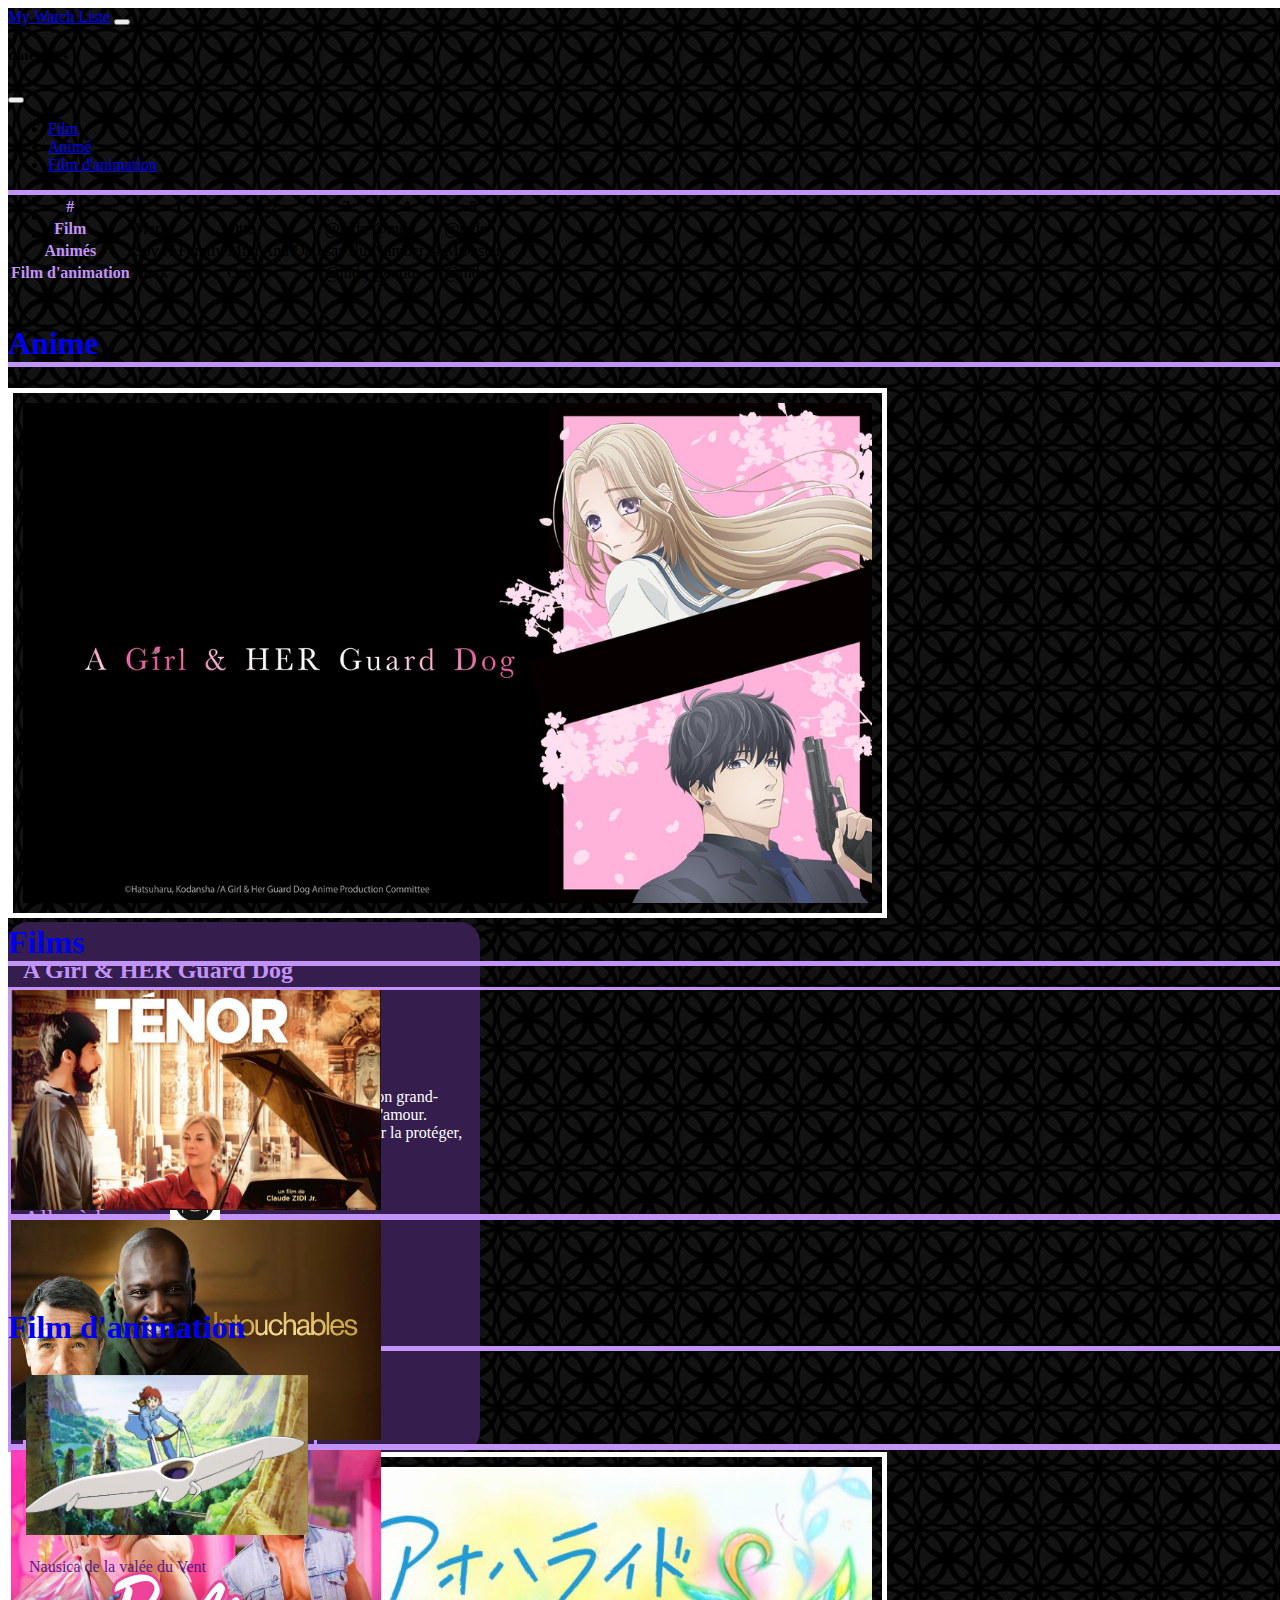
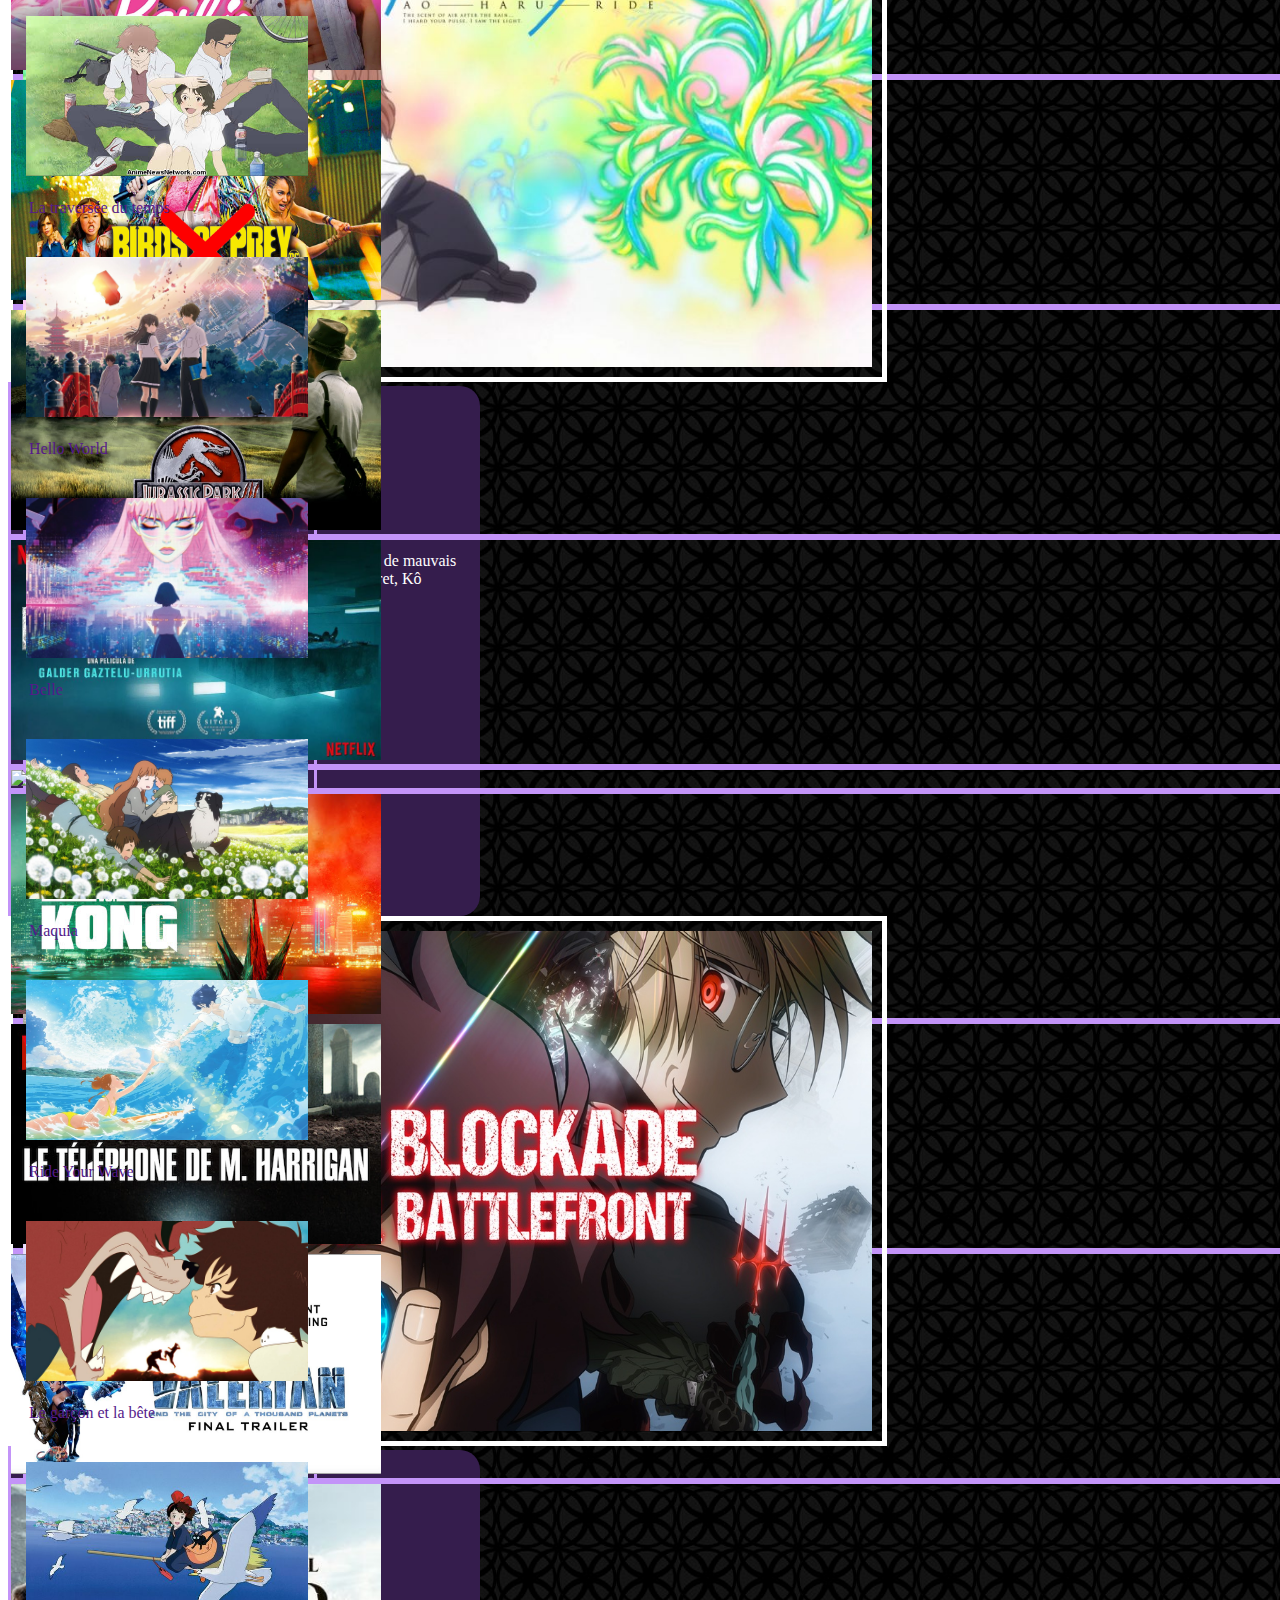
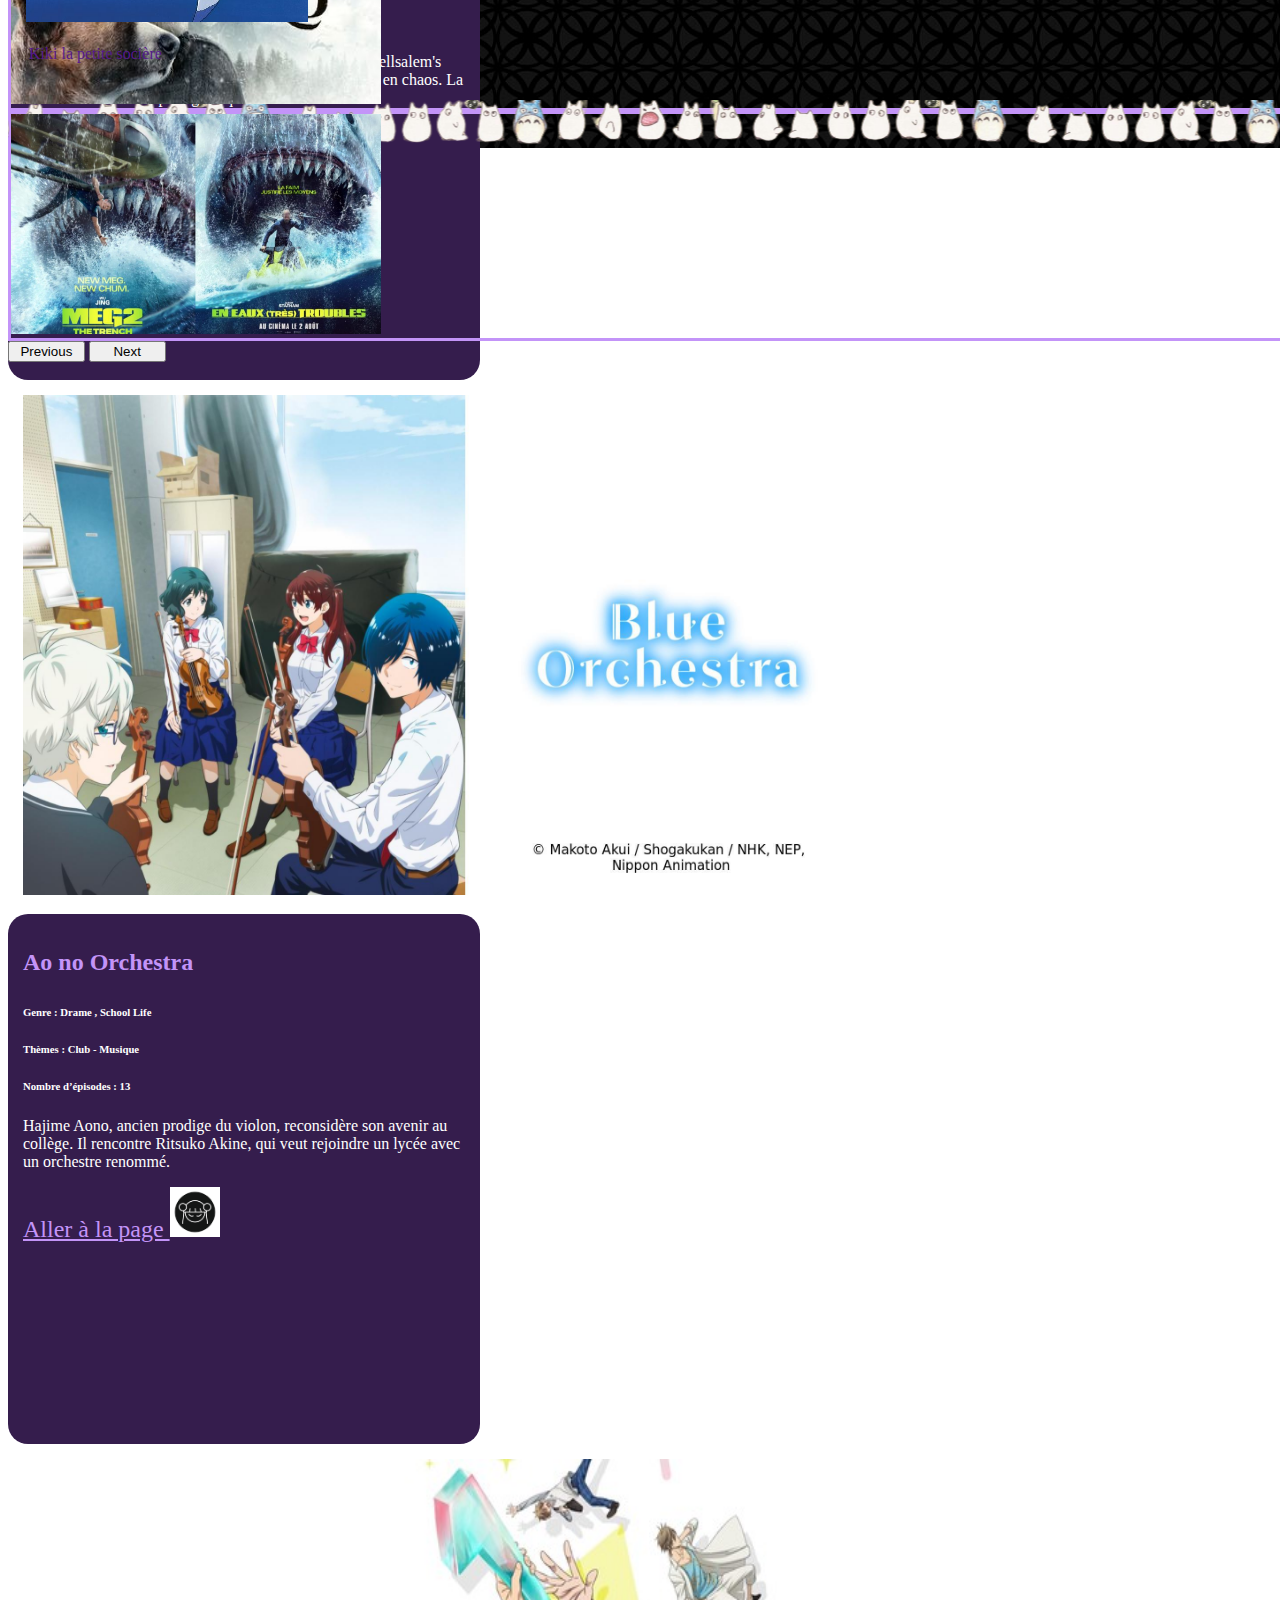
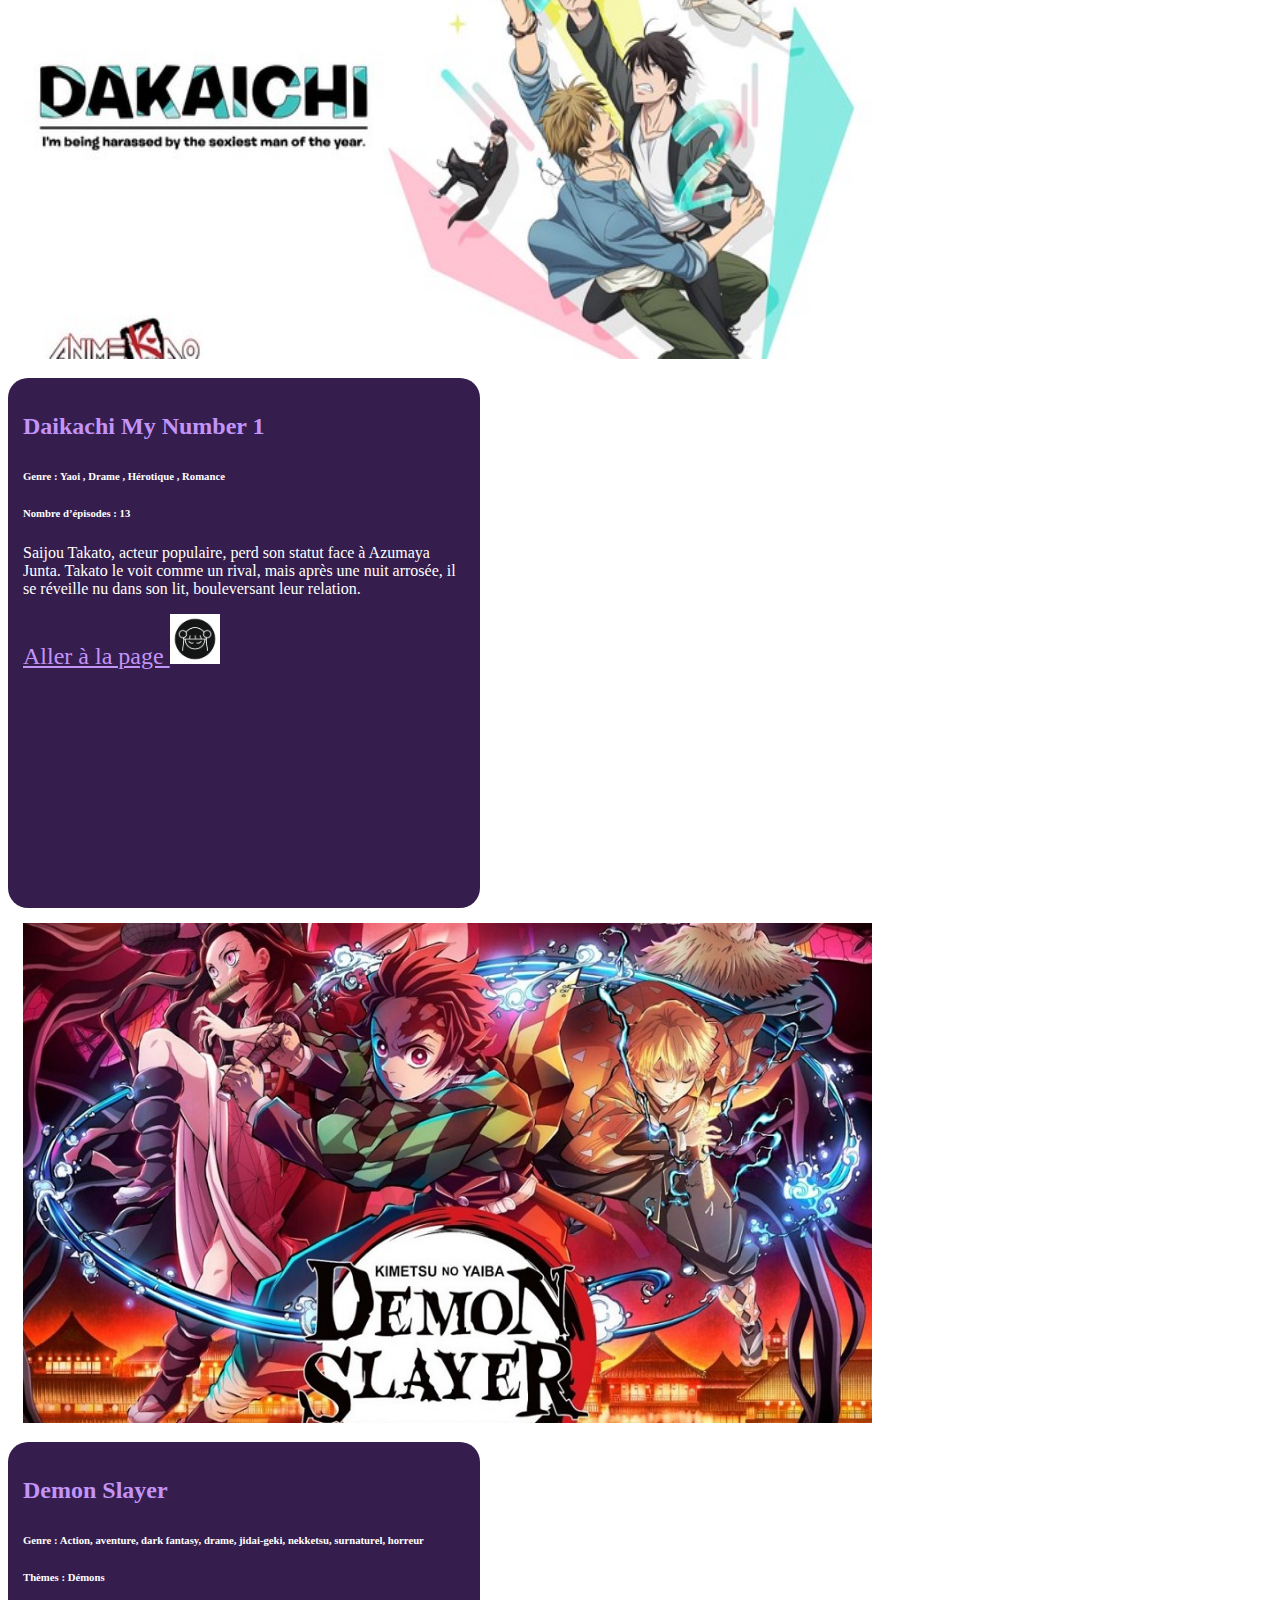
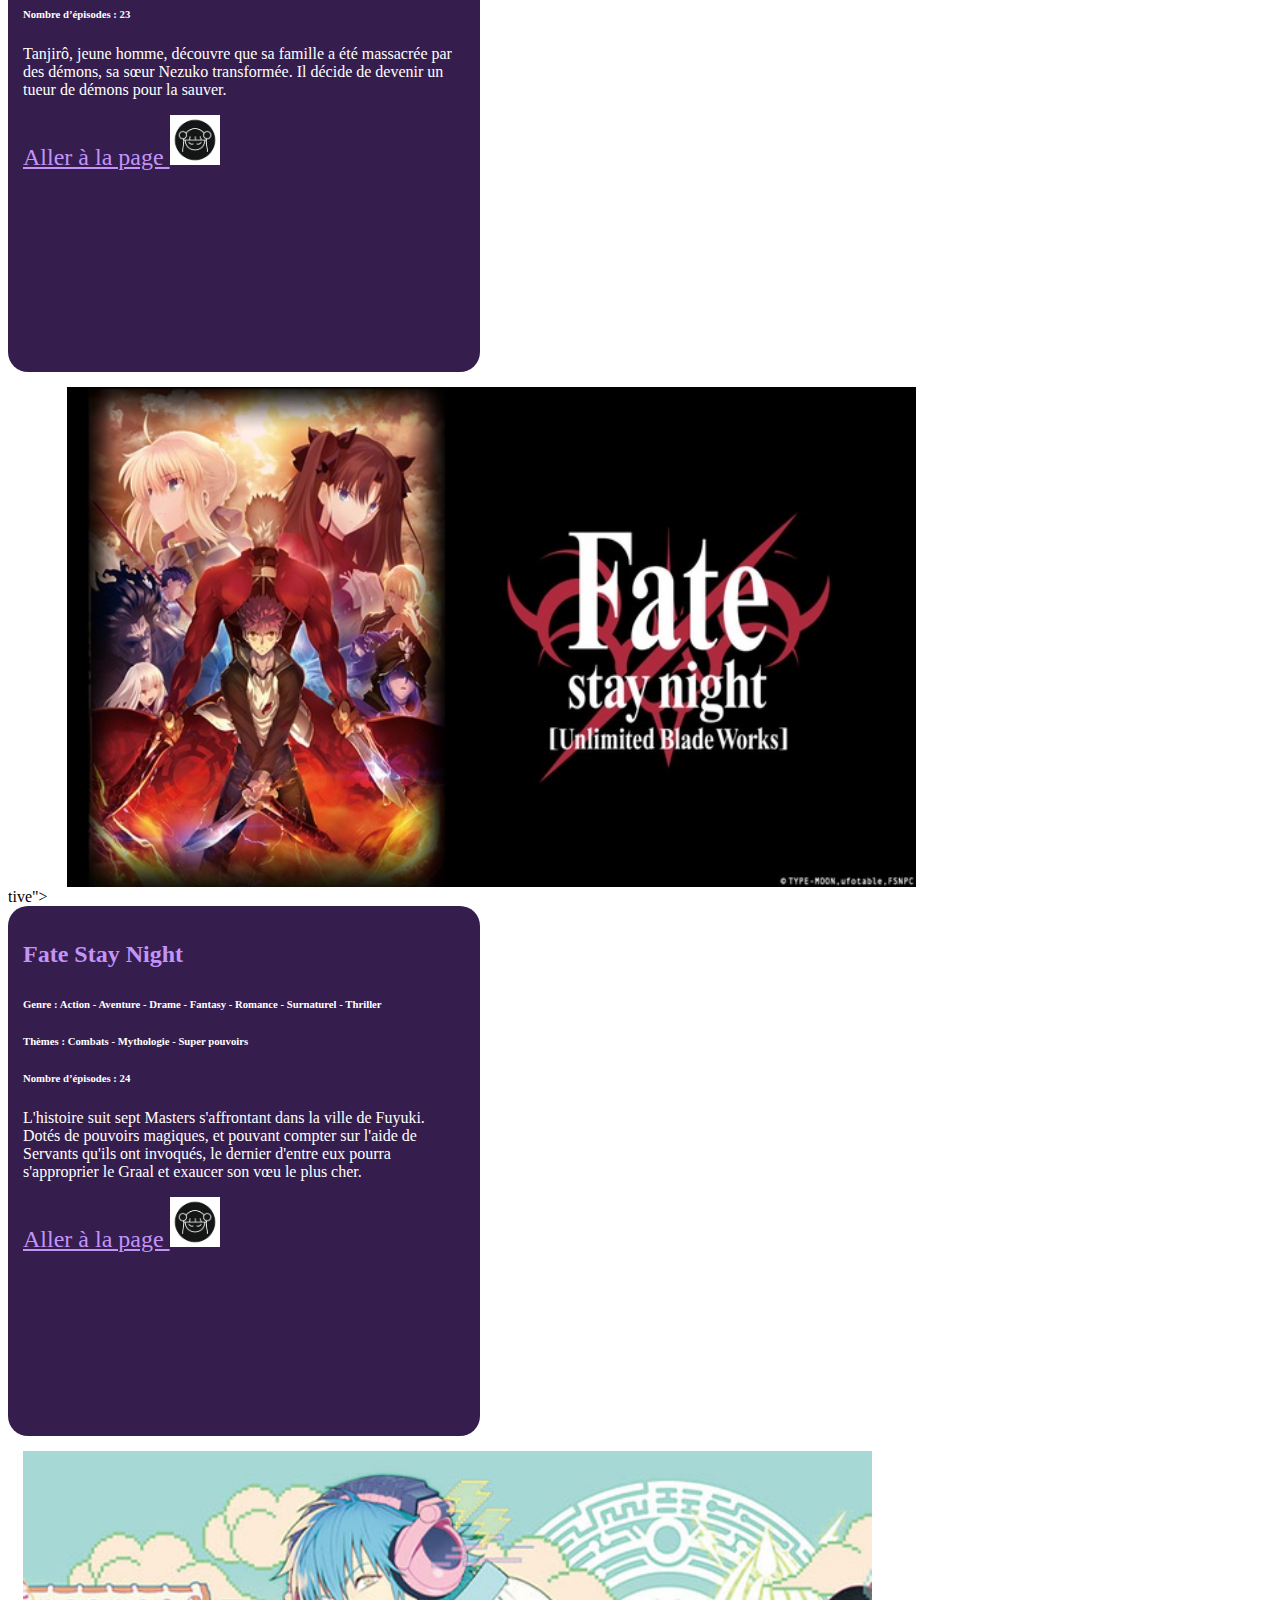
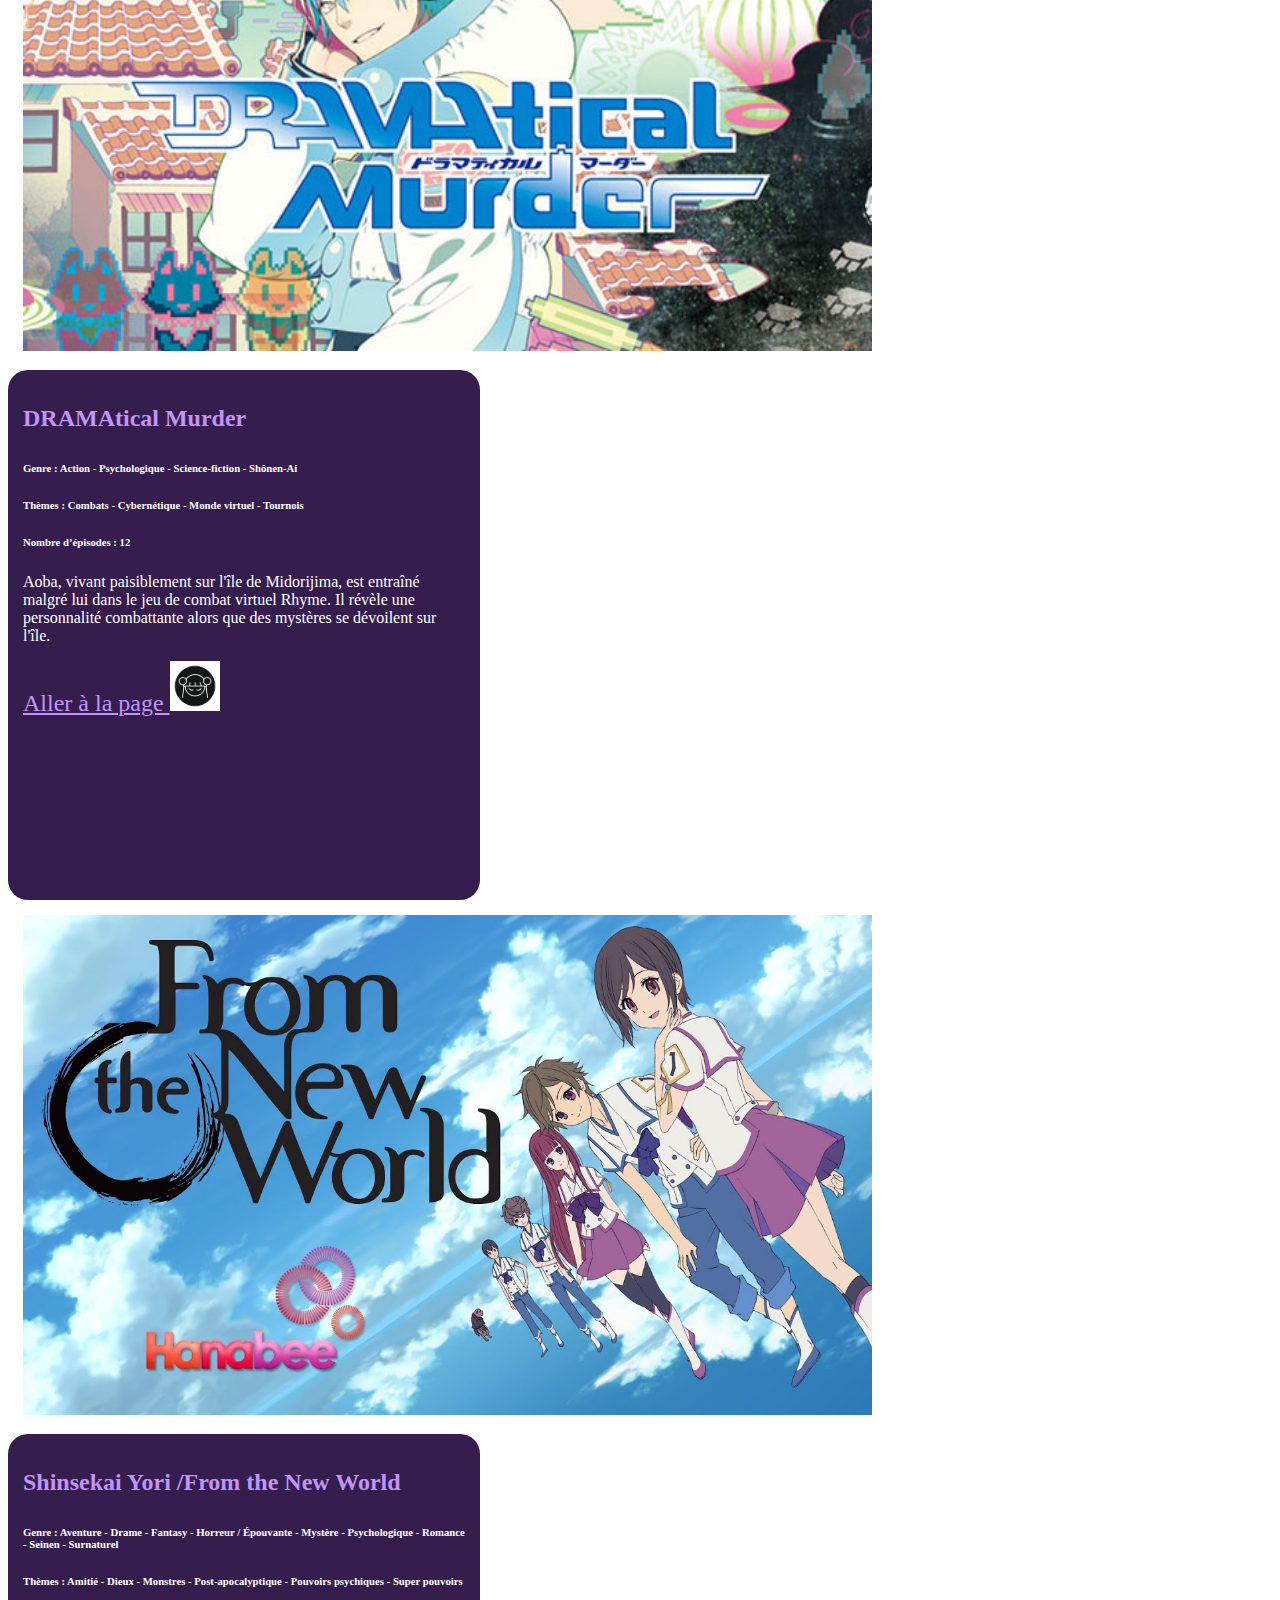
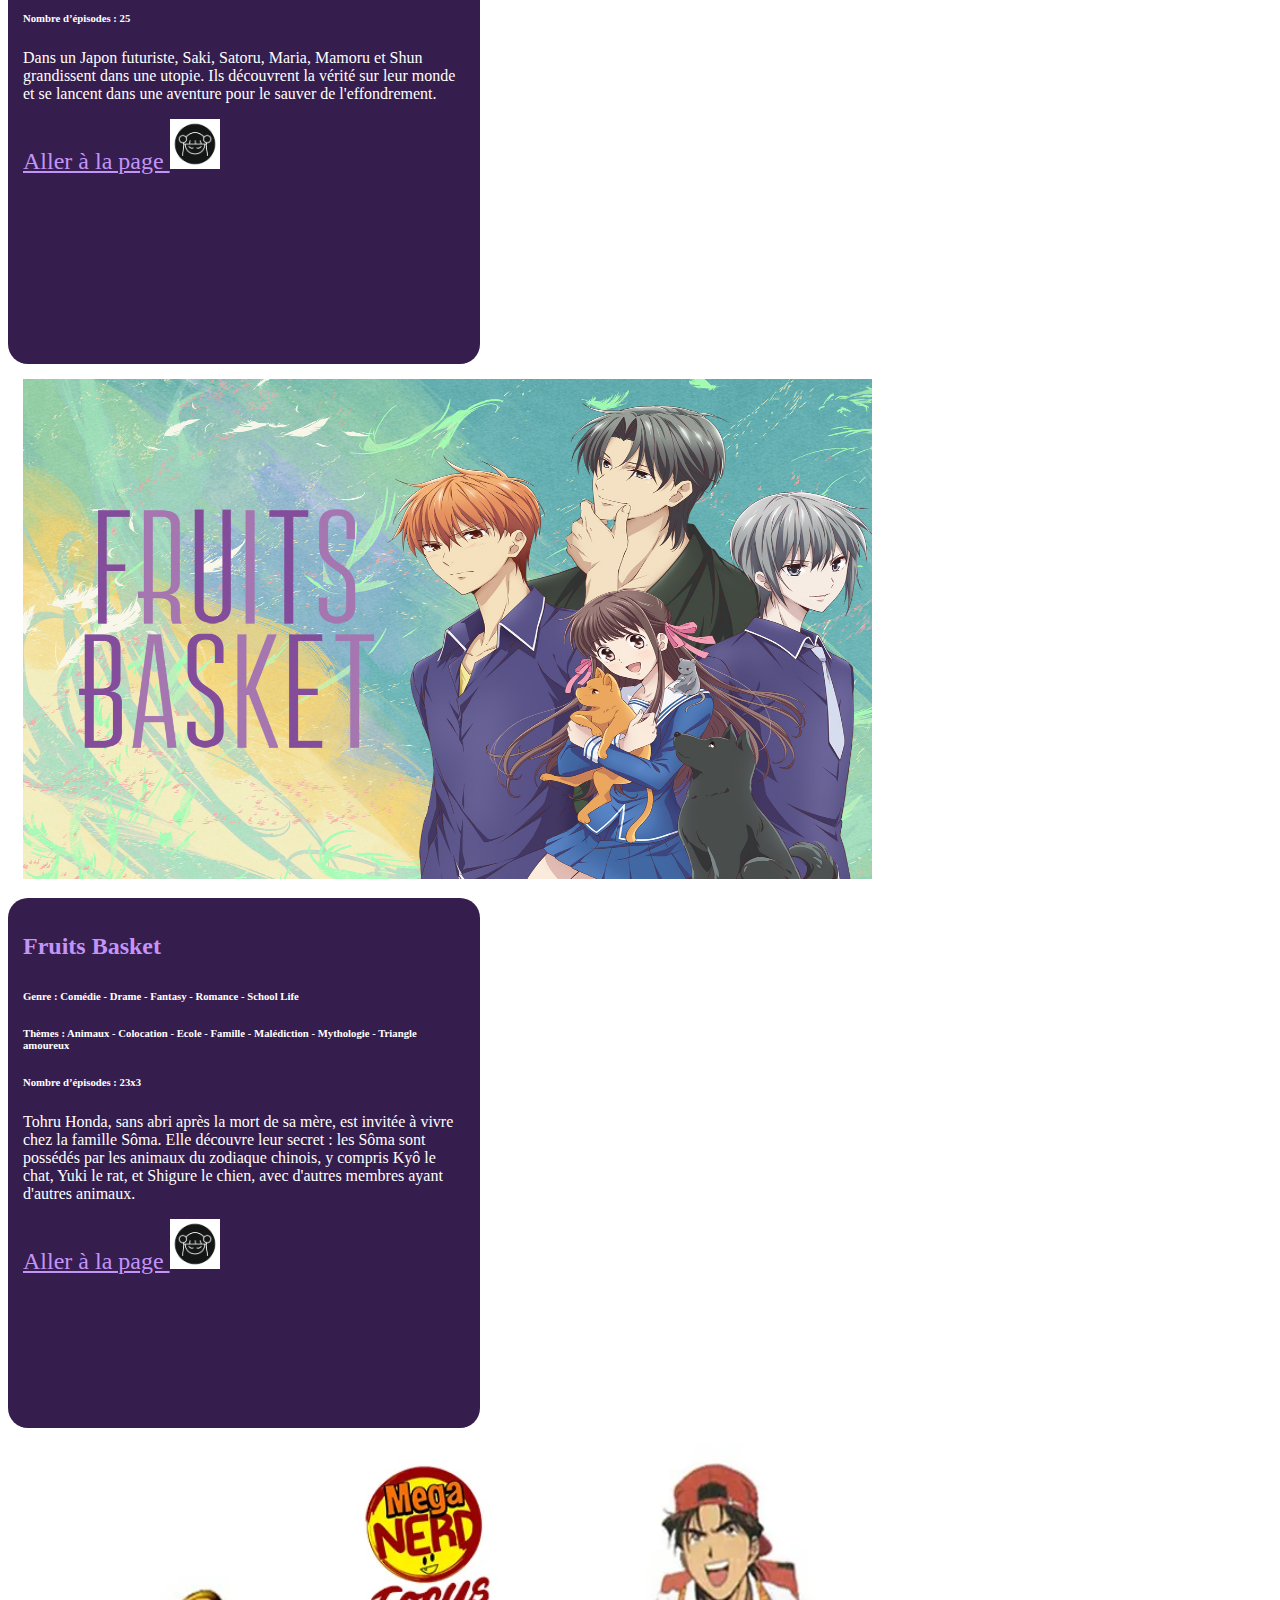
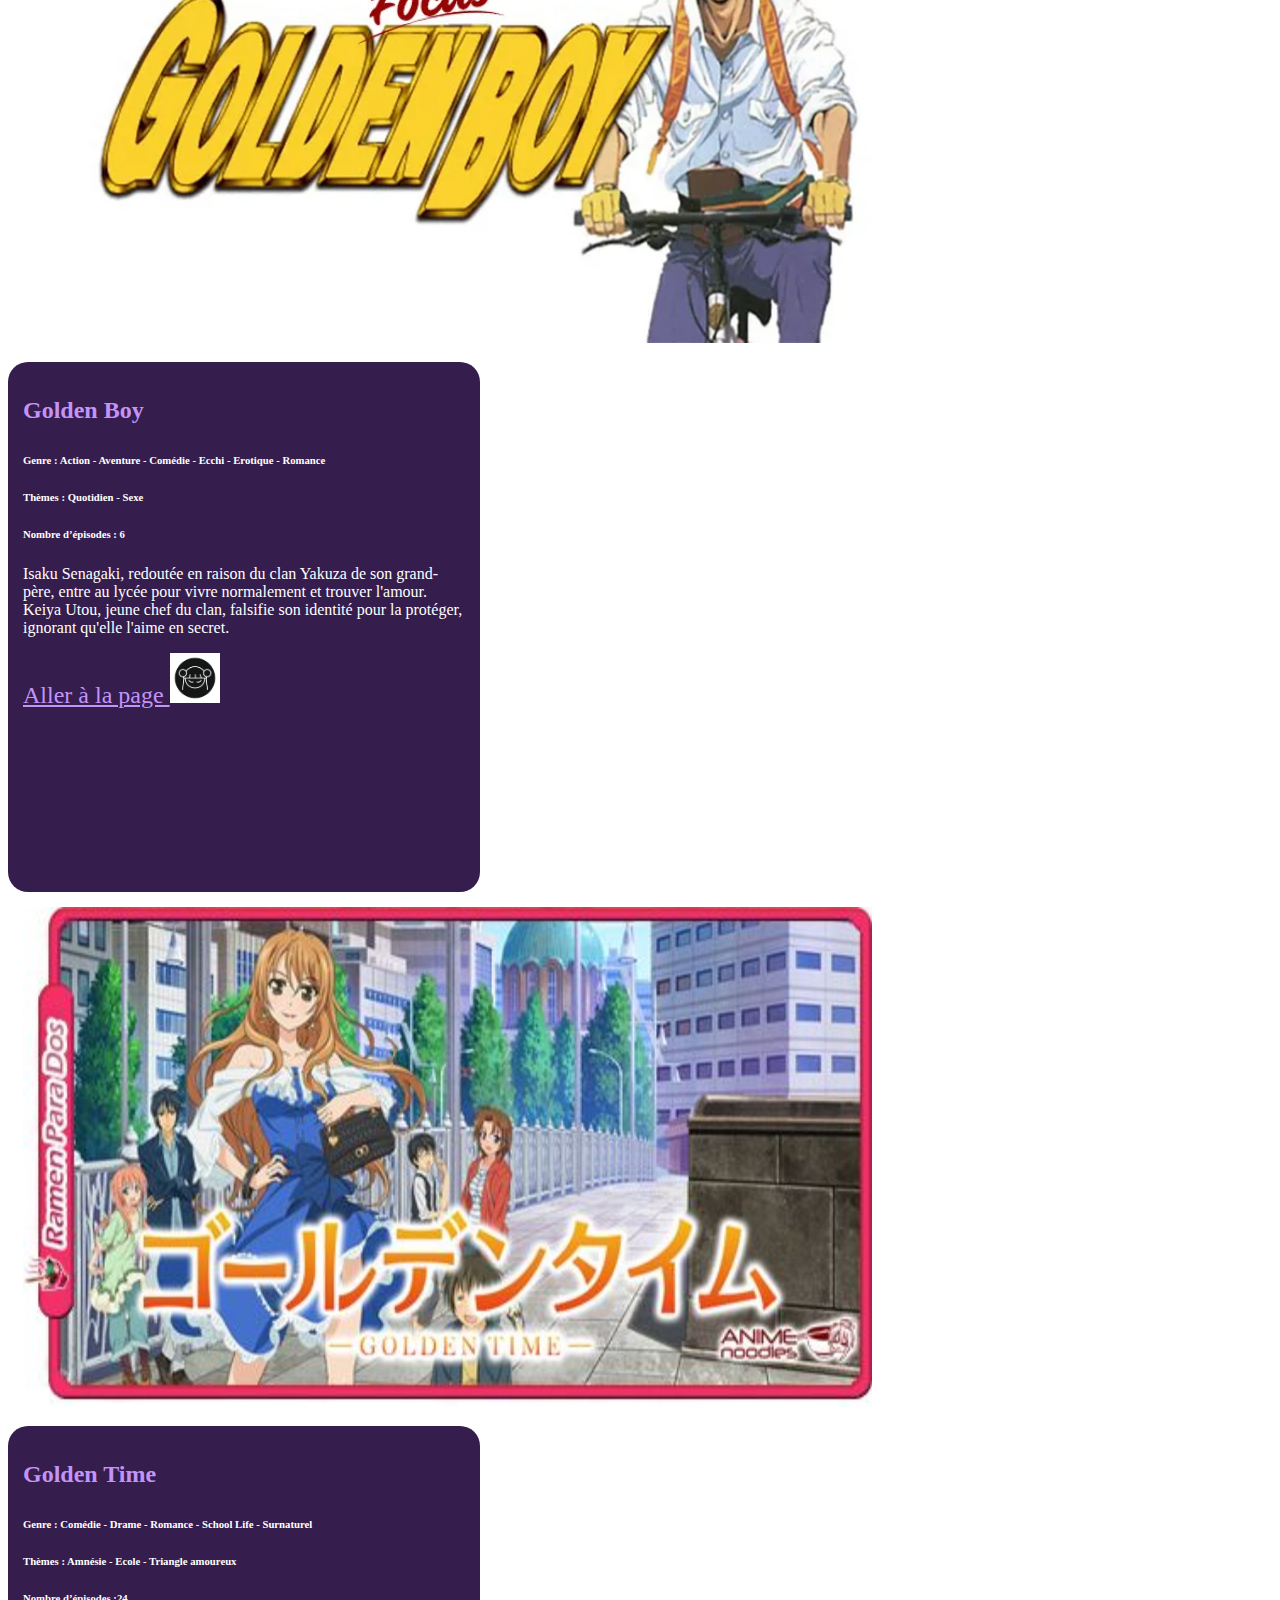
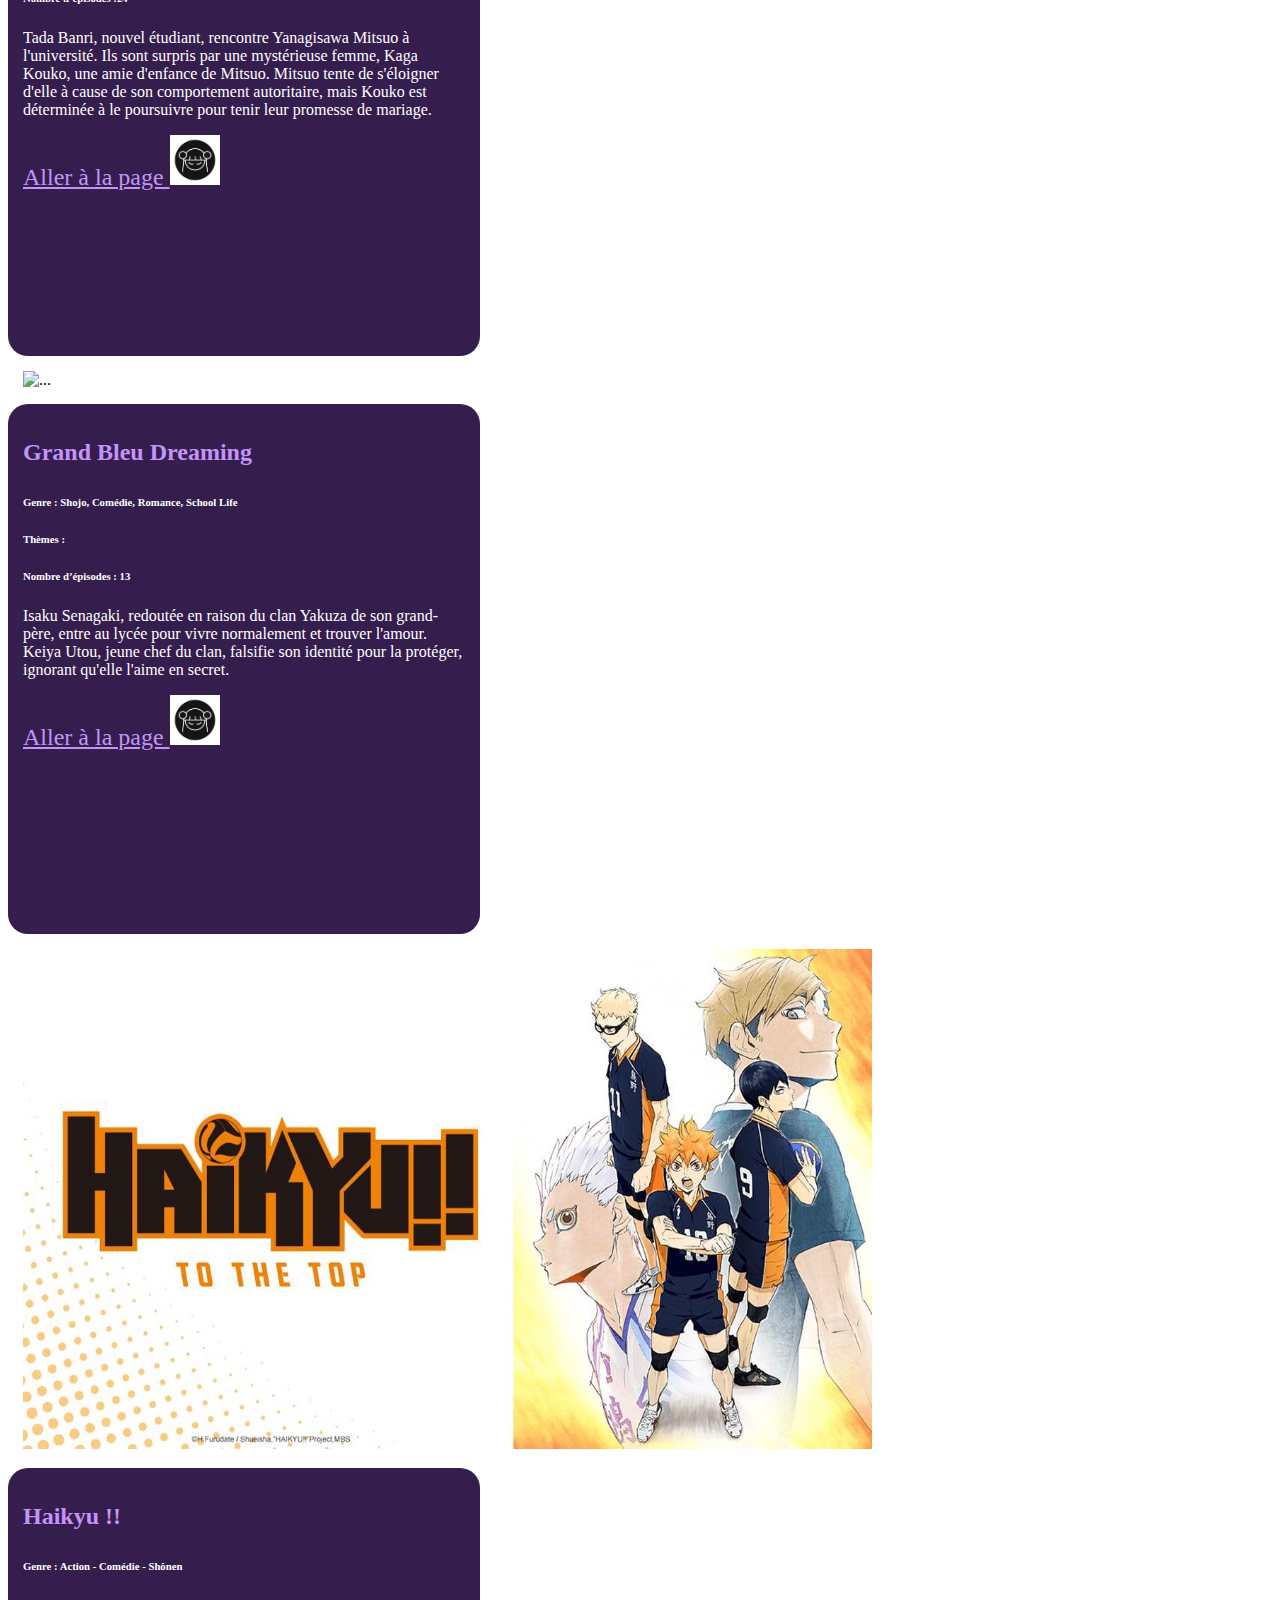
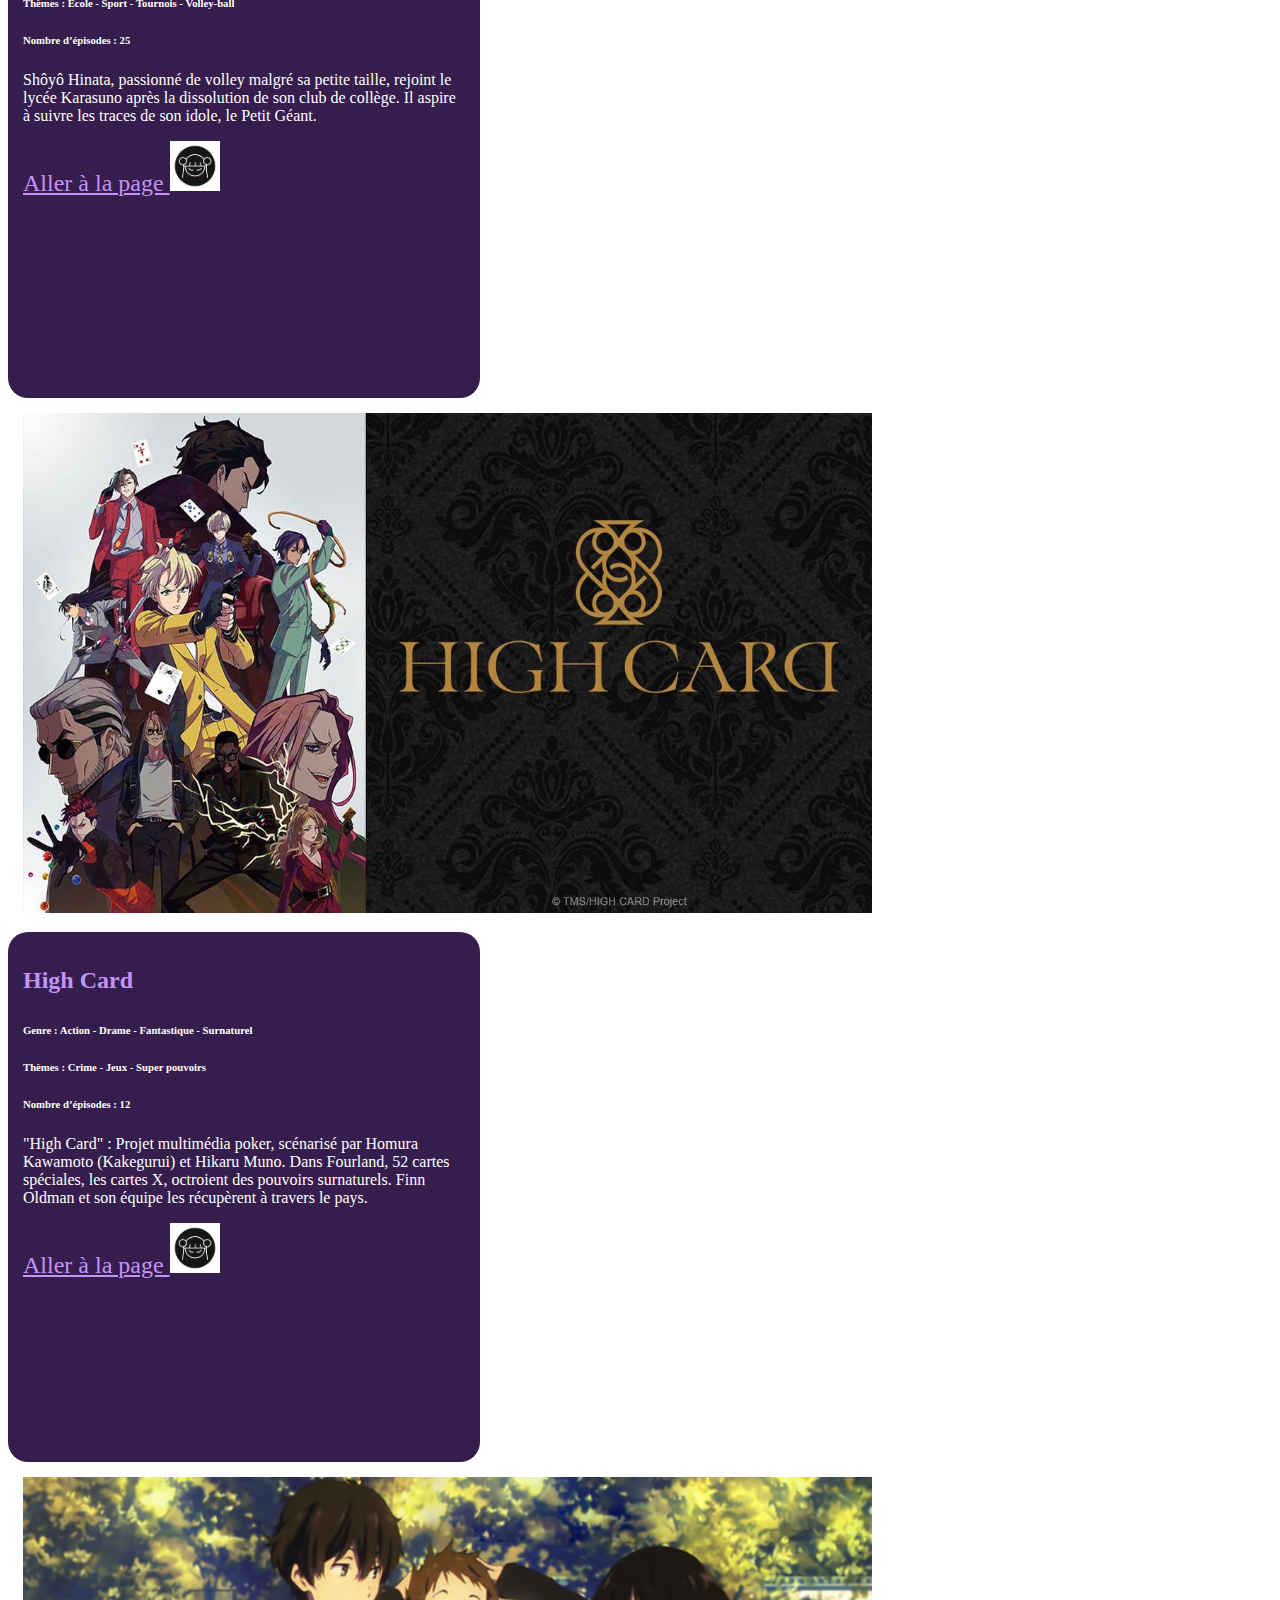
==== commit be9cb540: "anime accueil" ====
--- a/index.html
+++ b/index.html
@@ -13,7 +13,7 @@
 </head>
 <body>
 <div class="fond pt-5">
-    <nav class="fixed-top navbar bg-black text-white b bordureNavbar fixed-top">
+    <nav class="fixed-top navbar bg-black text-white d-block bordureNavbar fixed-top">
 
         <div class="container-fluid">
 
@@ -24,7 +24,8 @@
             <div class="offcanvas offcanvas-end" tabindex="-1" id="offcanvasNavbar" aria-labelledby="offcanvasNavbarLabel">
                 <div class="bg-black  offcanvas-header">
                     <h5 class=" fs-3 text-white fw-bold  offcanvas-title" id="offcanvasNavbarLabel">Catégories</h5>
-                    <button type="button" class="btn-close bg-dark-subtle" data-bs-dismiss="offcanvas" aria-label="Close"></button>
+                    <button type="button" class="bouton-large btn-close bg-dark-subtle" data-bs-dismiss="offcanvas" aria-label="Close"></button>
+                    <button type="button" class="bouton-mini btn-close bg-dark-subtle" data-bs-dismiss="offcanvas" aria-label="Close"></button>
                 </div>
                 <div class="offcanvas-body bg-dark-subtle ">
                     <ul class=" navbar-nav justify-content-end flex-grow-1 pe-3">
@@ -42,7 +43,23 @@
                 </div>
             </div>
         </div>
+        <div class="menu bg-black text-white   ">
+            <ul class=" navbar-nav justify-content-end flex-grow-1 pe-3">
+                <li class="m-2 fs-3 fw-bold nav-item">
+                    <a class=" text-white  nav-link-hover  " href="filmliste/filmAccueil.html">Film</a>
+                </li>
+
+                <li class="m-2 fs-3 fw-bold nav-item">
+                    <a class=" text-white nav-link-hover " href="anime list/animeAccueil.html">Animé</a>
+                </li>
+                <li class="m-2 fs-3 fw-bold nav-item">
+                    <a class=" text-white nav-link-hover " href="filmAnimationListe/animationAccueil.html">Film d'animation</a>
+                </li>
+            </ul>
+        </div>
+
     </nav>
+
 
     <div class=" container-lg container-sm d-flex flex-column mt-5 pt-5  ">
         <div class=" container-lg container-sm mb-5 pb-5 ">
--- a/style.css
+++ b/style.css
@@ -31,10 +31,14 @@
     width: 100%;
     height: 639px;
 }
+.bouton-mini{
+    display: none;
+}
 
-.bar{
-    height: 100vh;
-    width: 15px;}
+.menu{height: 0;}
+.menu>ul>li>a{display: none}
+.ouvert>menu{height: 22vh}
+.ouvert>link{display: block}
 
 .carousel{
     width: 100%;
@@ -119,6 +123,7 @@
 
 }
 
+
 @media  only screen and (max-width: 1000px){
     .fond{
         padding: 4%;
@@ -129,6 +134,10 @@
     .table-min{
         display: block;
 
+    }
+    .carousel{
+        height: 60vh;    ;
+        margin-bottom: 30px;
     }
     .image{
         width: 100%;
@@ -146,9 +155,12 @@
 
 
 
+
     }
+
     .carousel-item{
         font-size: 0.8em;
+
 
     }
     h2{font-size: 1.1em}
@@ -170,6 +182,10 @@
   width: 100%;
         height: 22vh;
     }
+    .bouton-mini{
+        display: block;
+    }
+    .bouton-large{display: none}
 
 
 }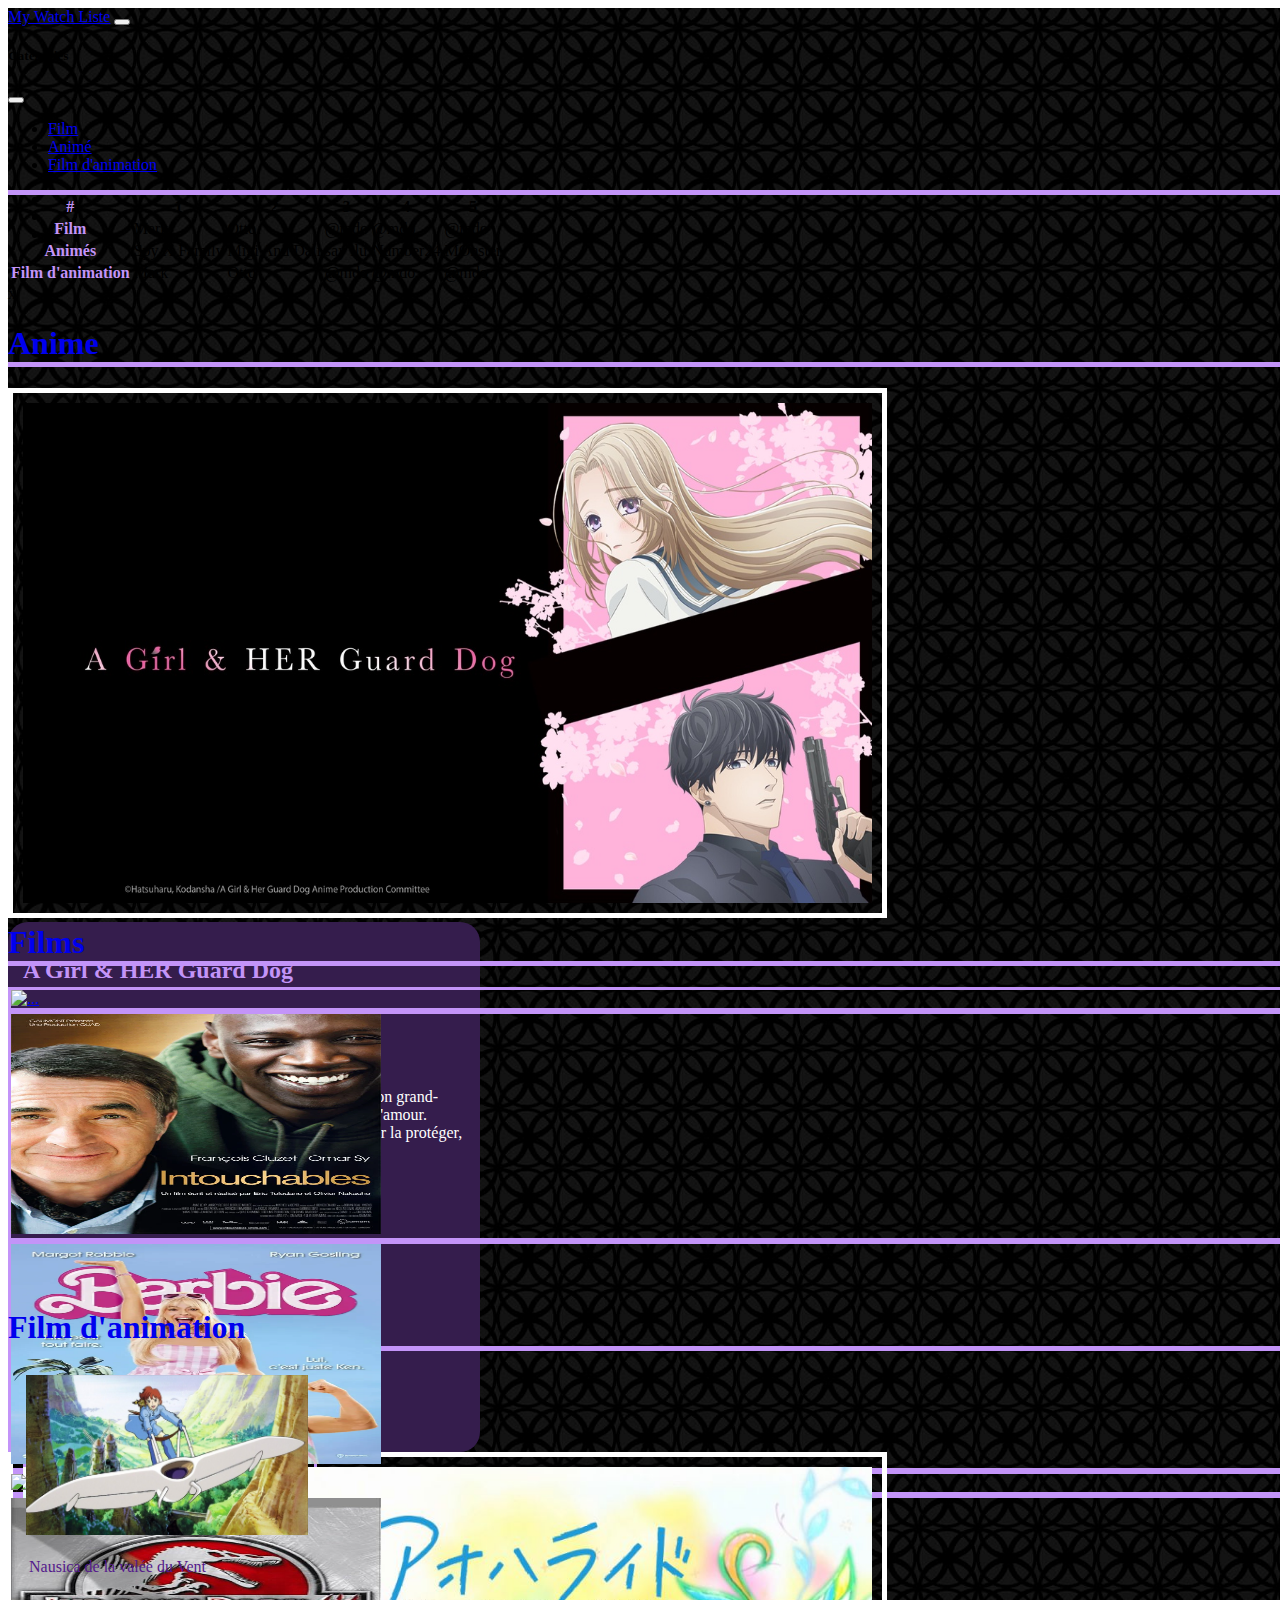
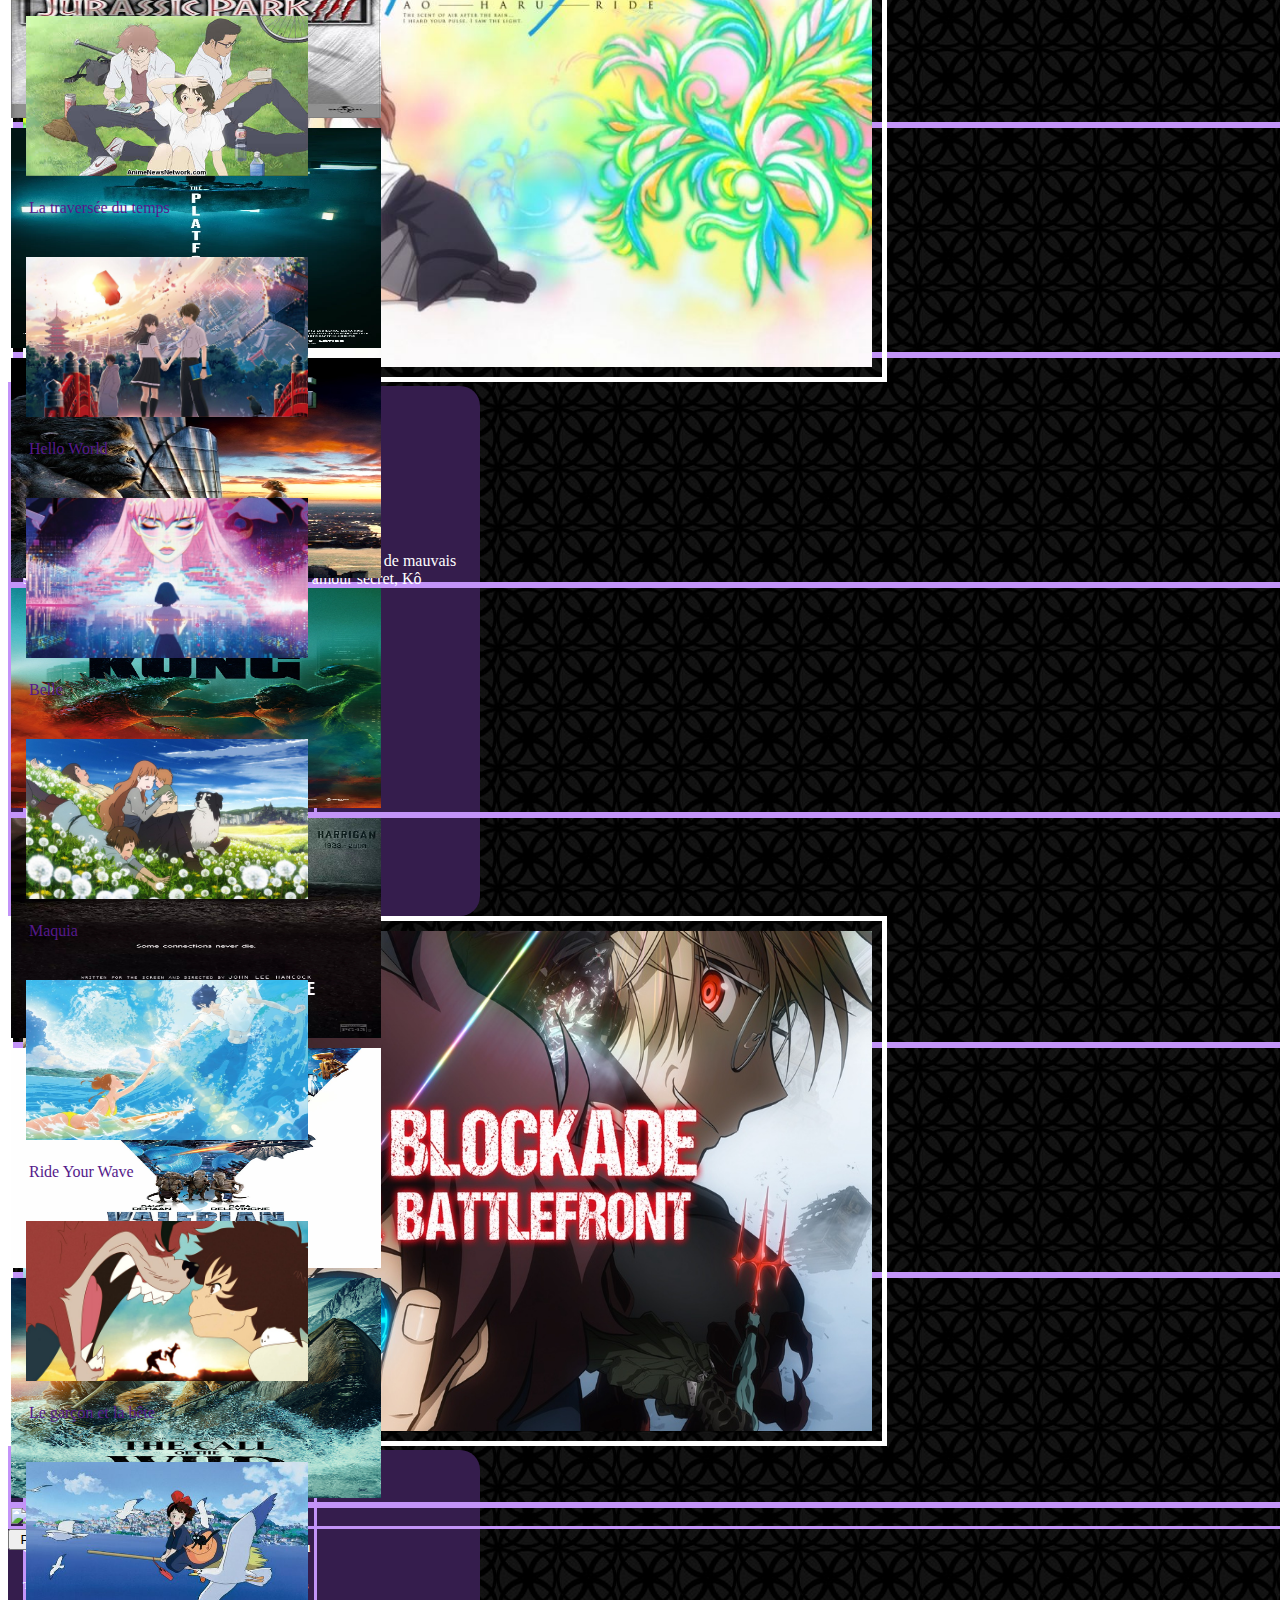
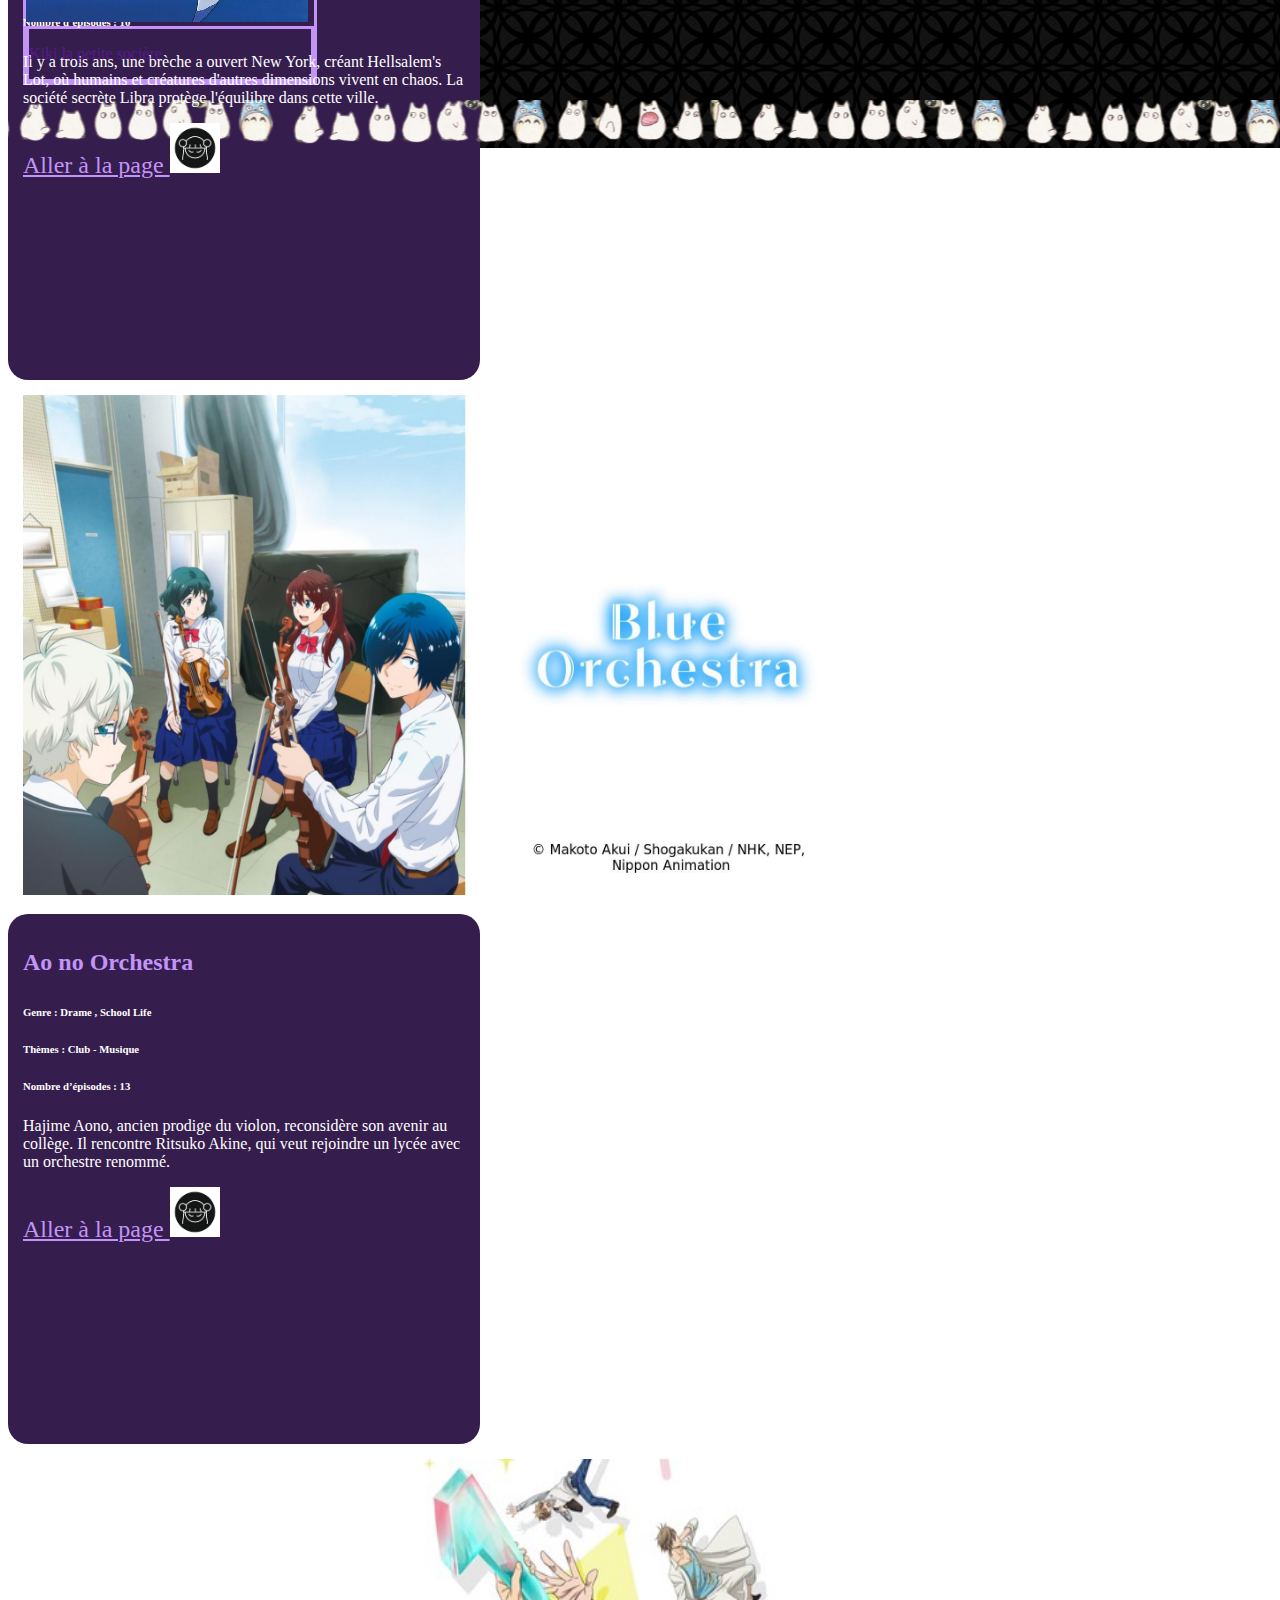
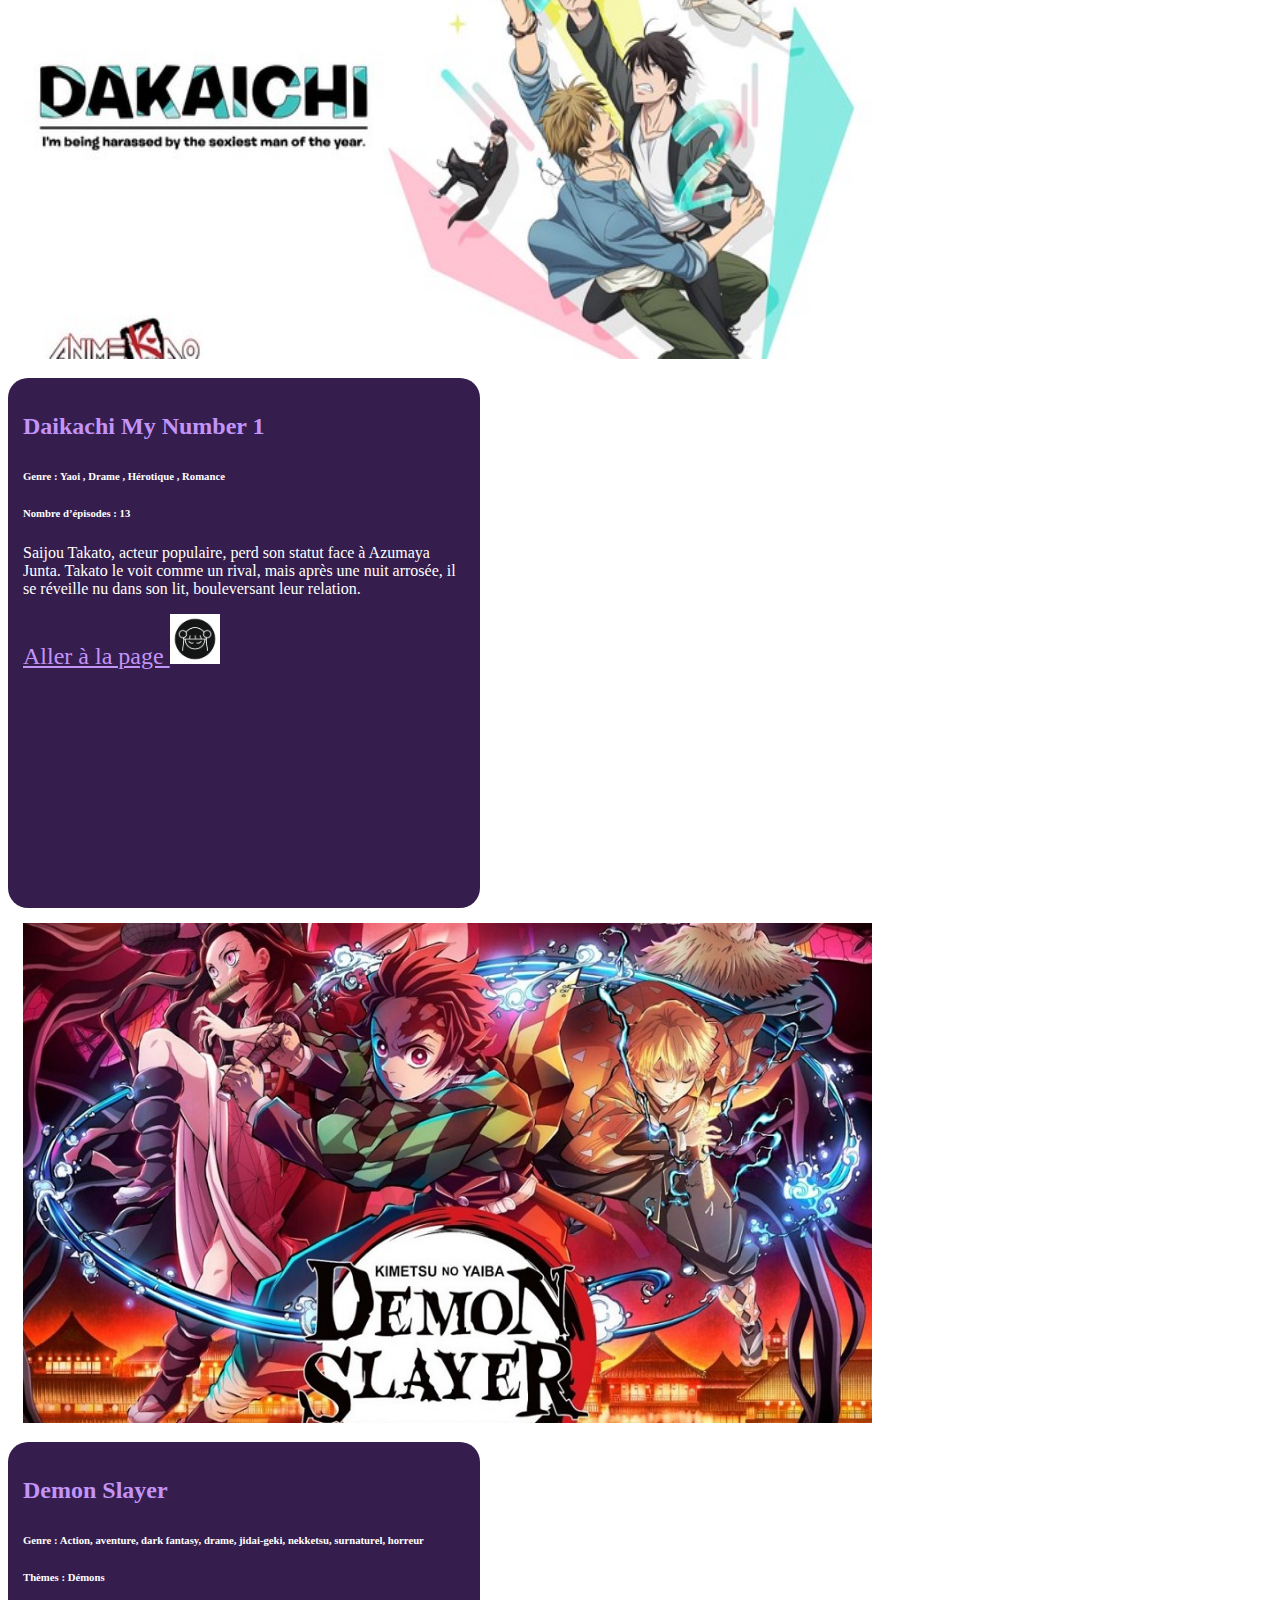
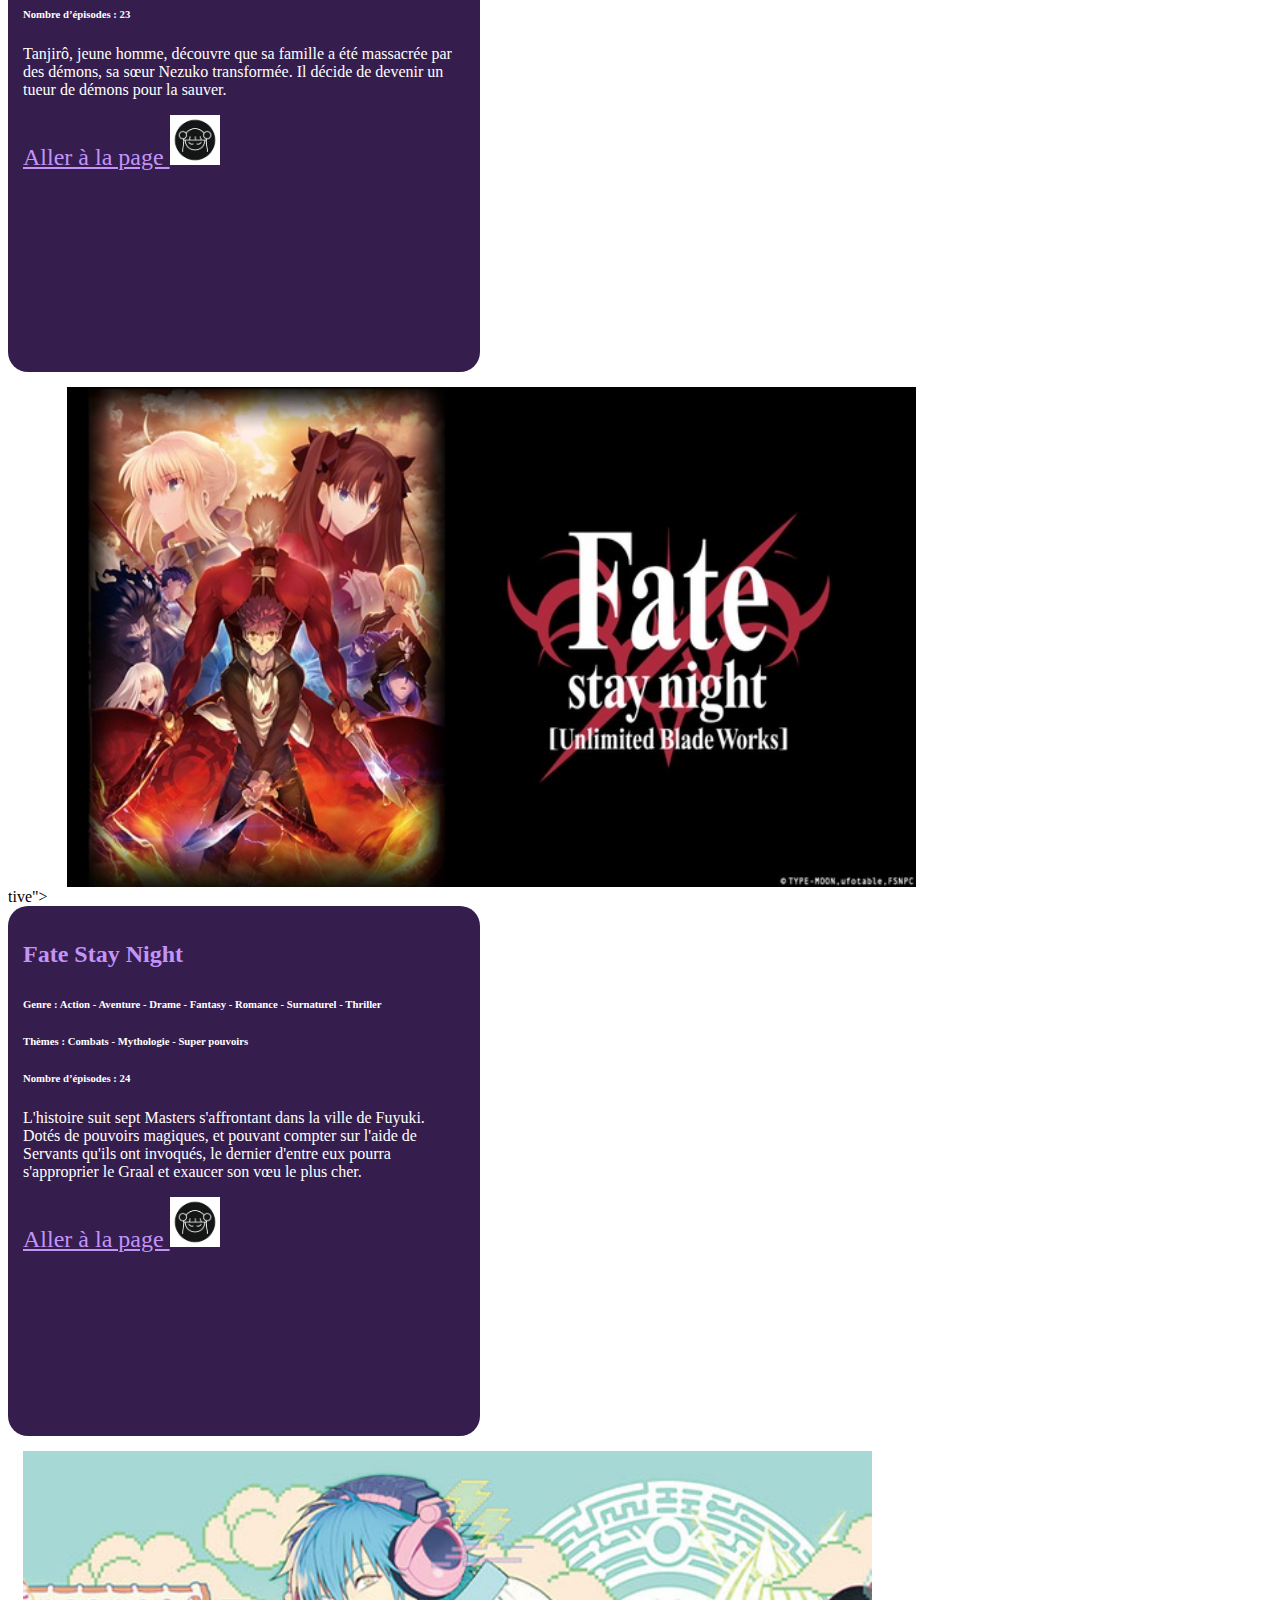
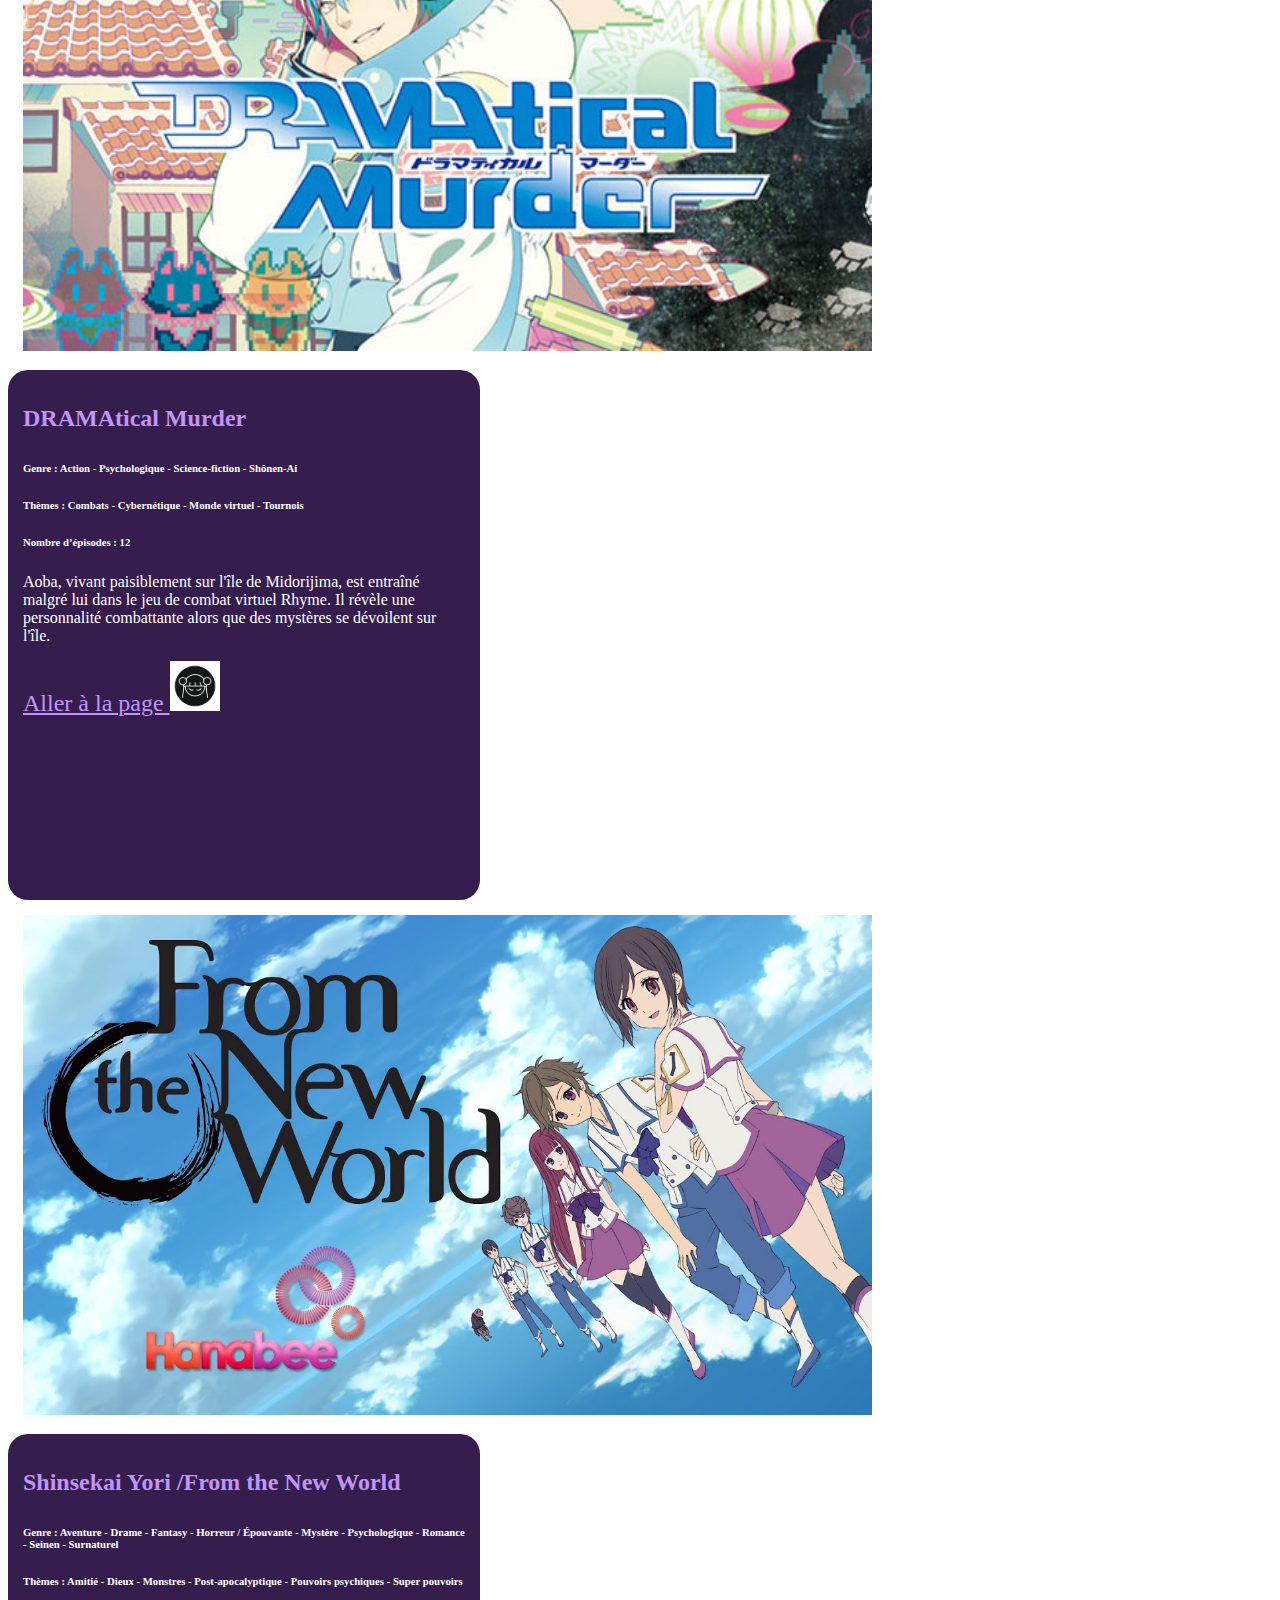
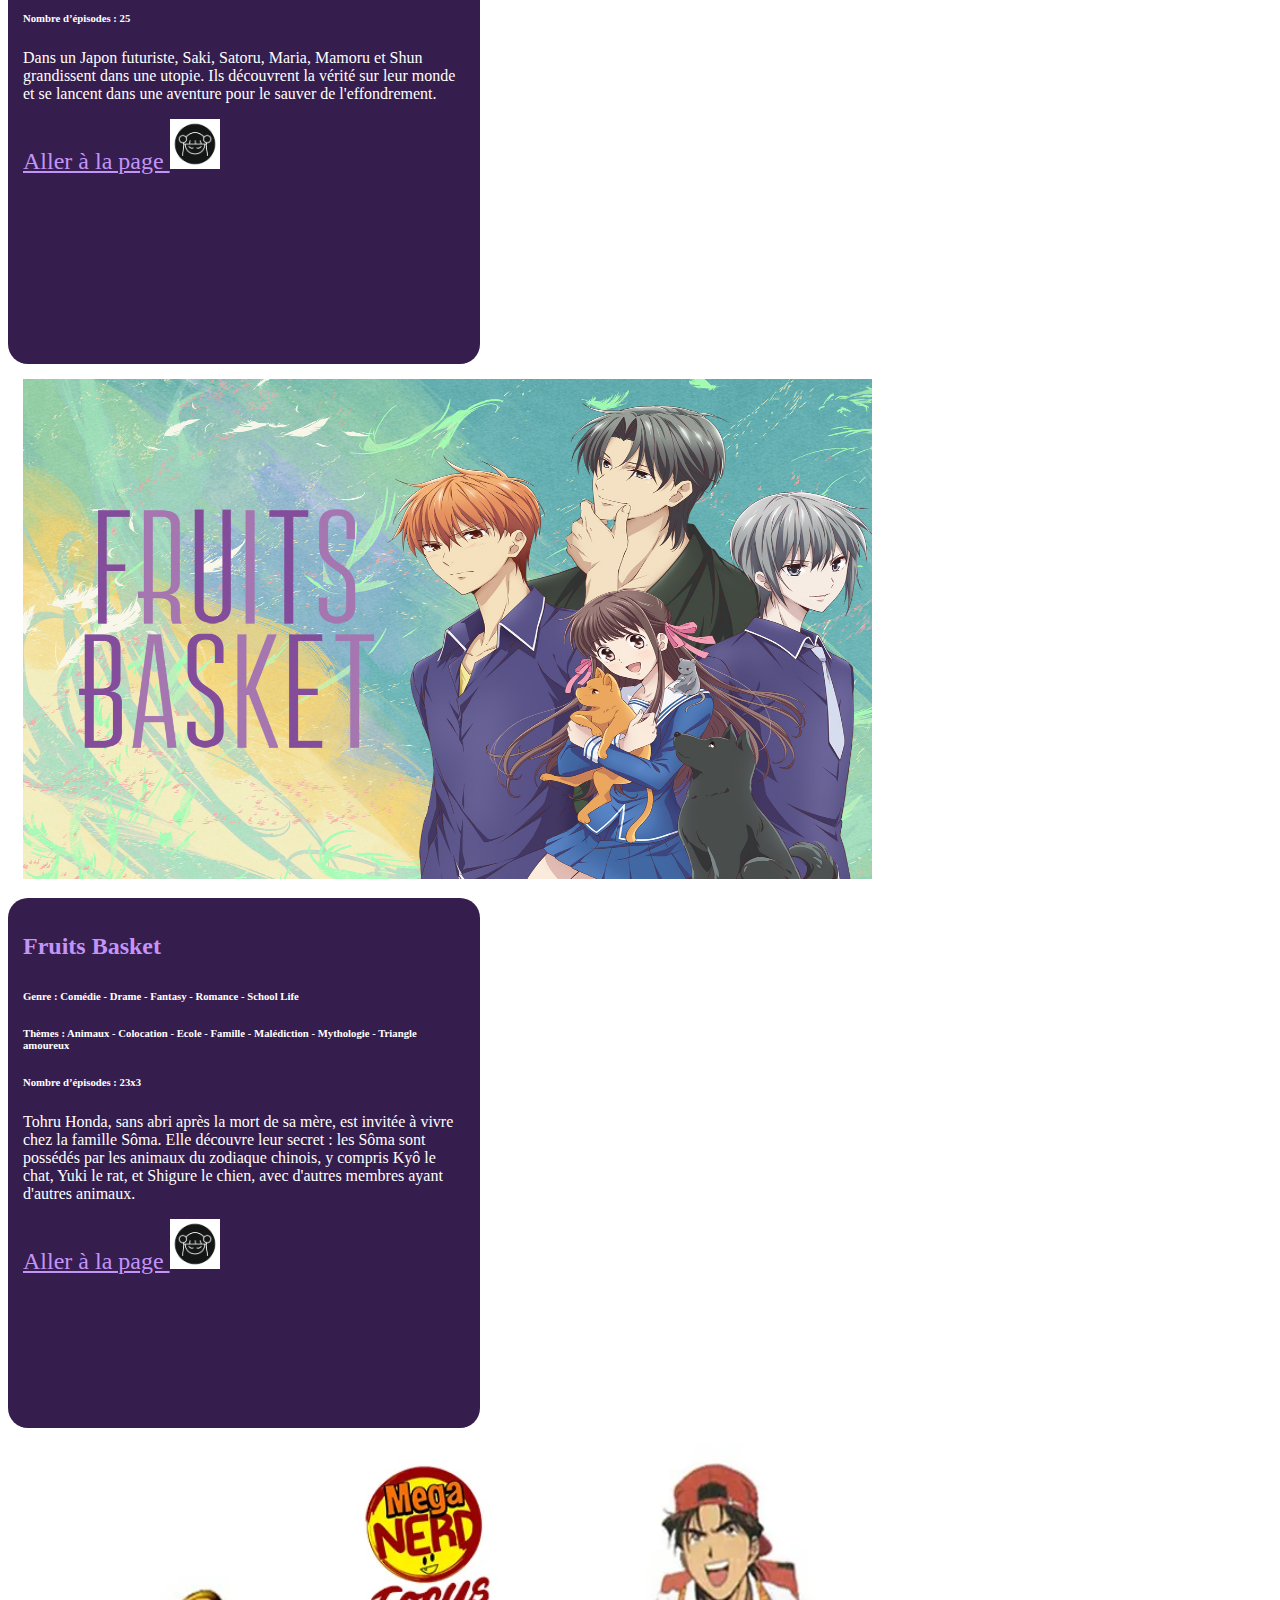
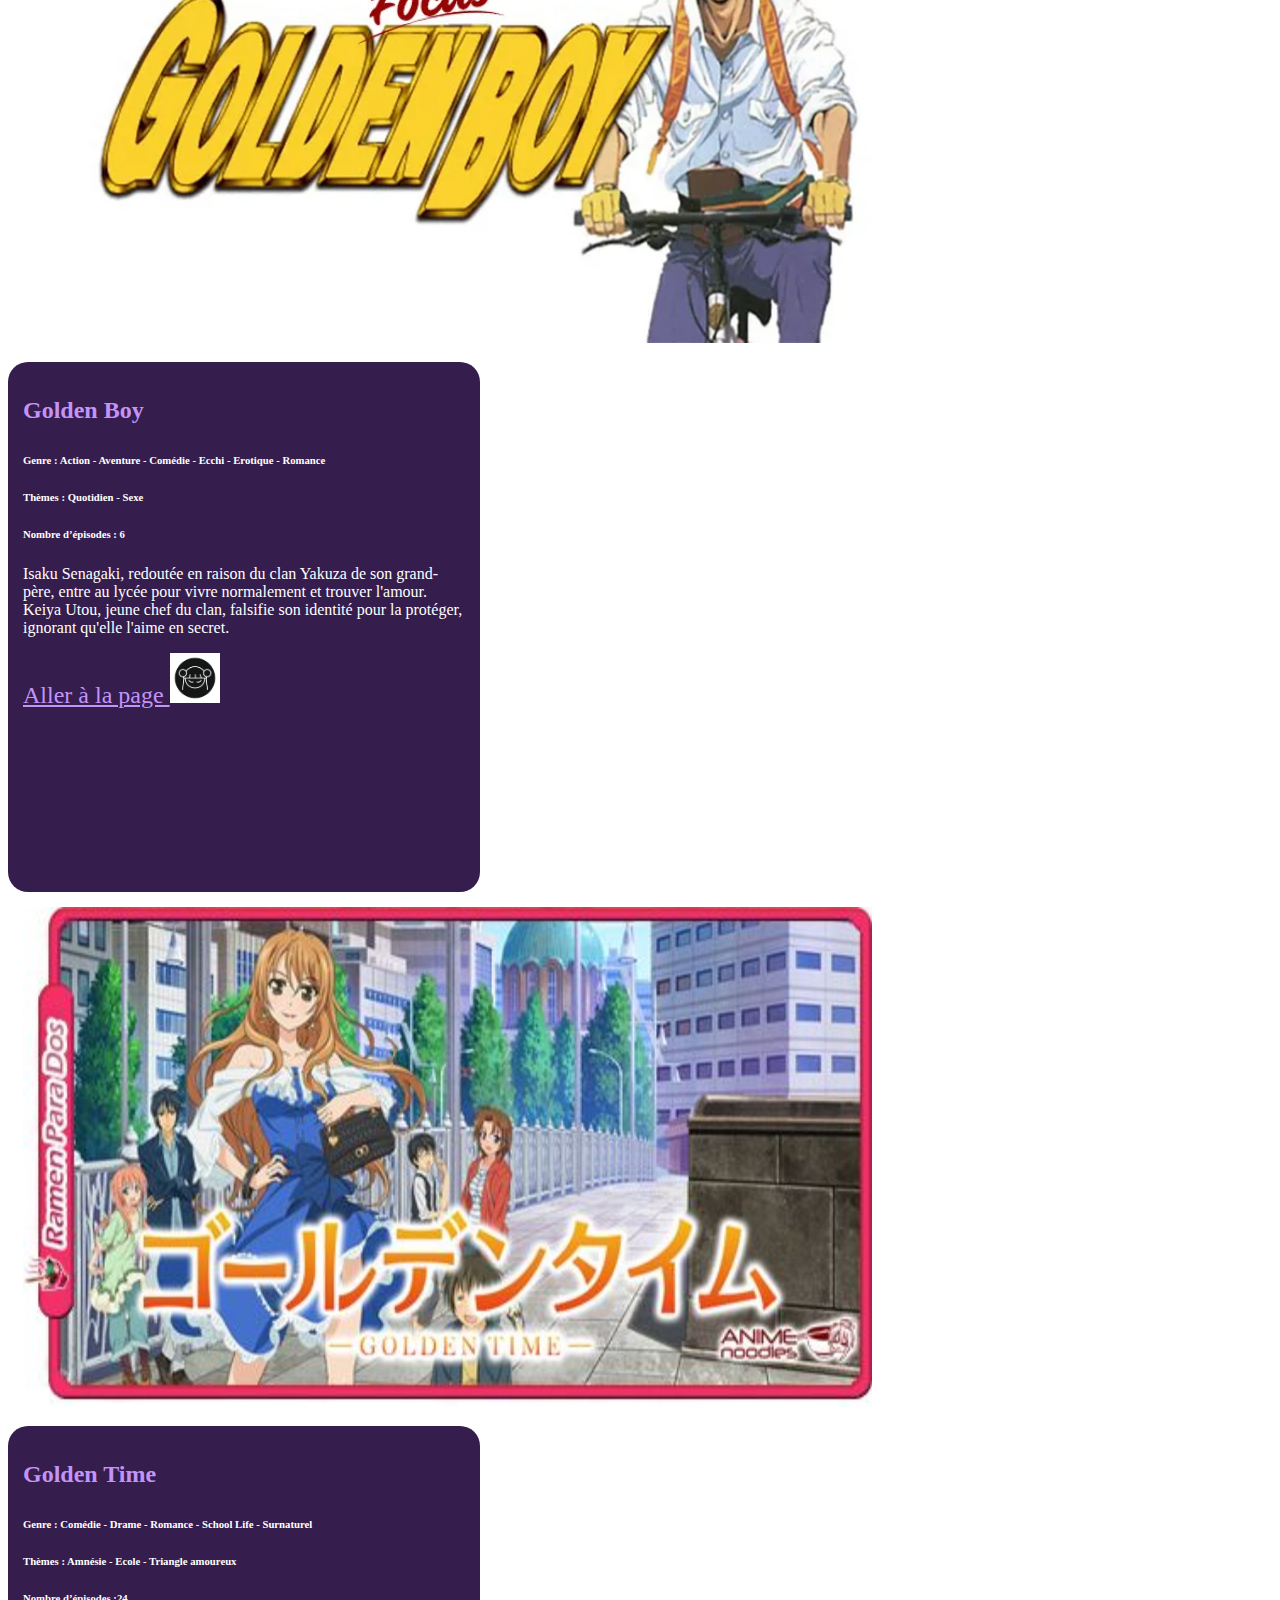
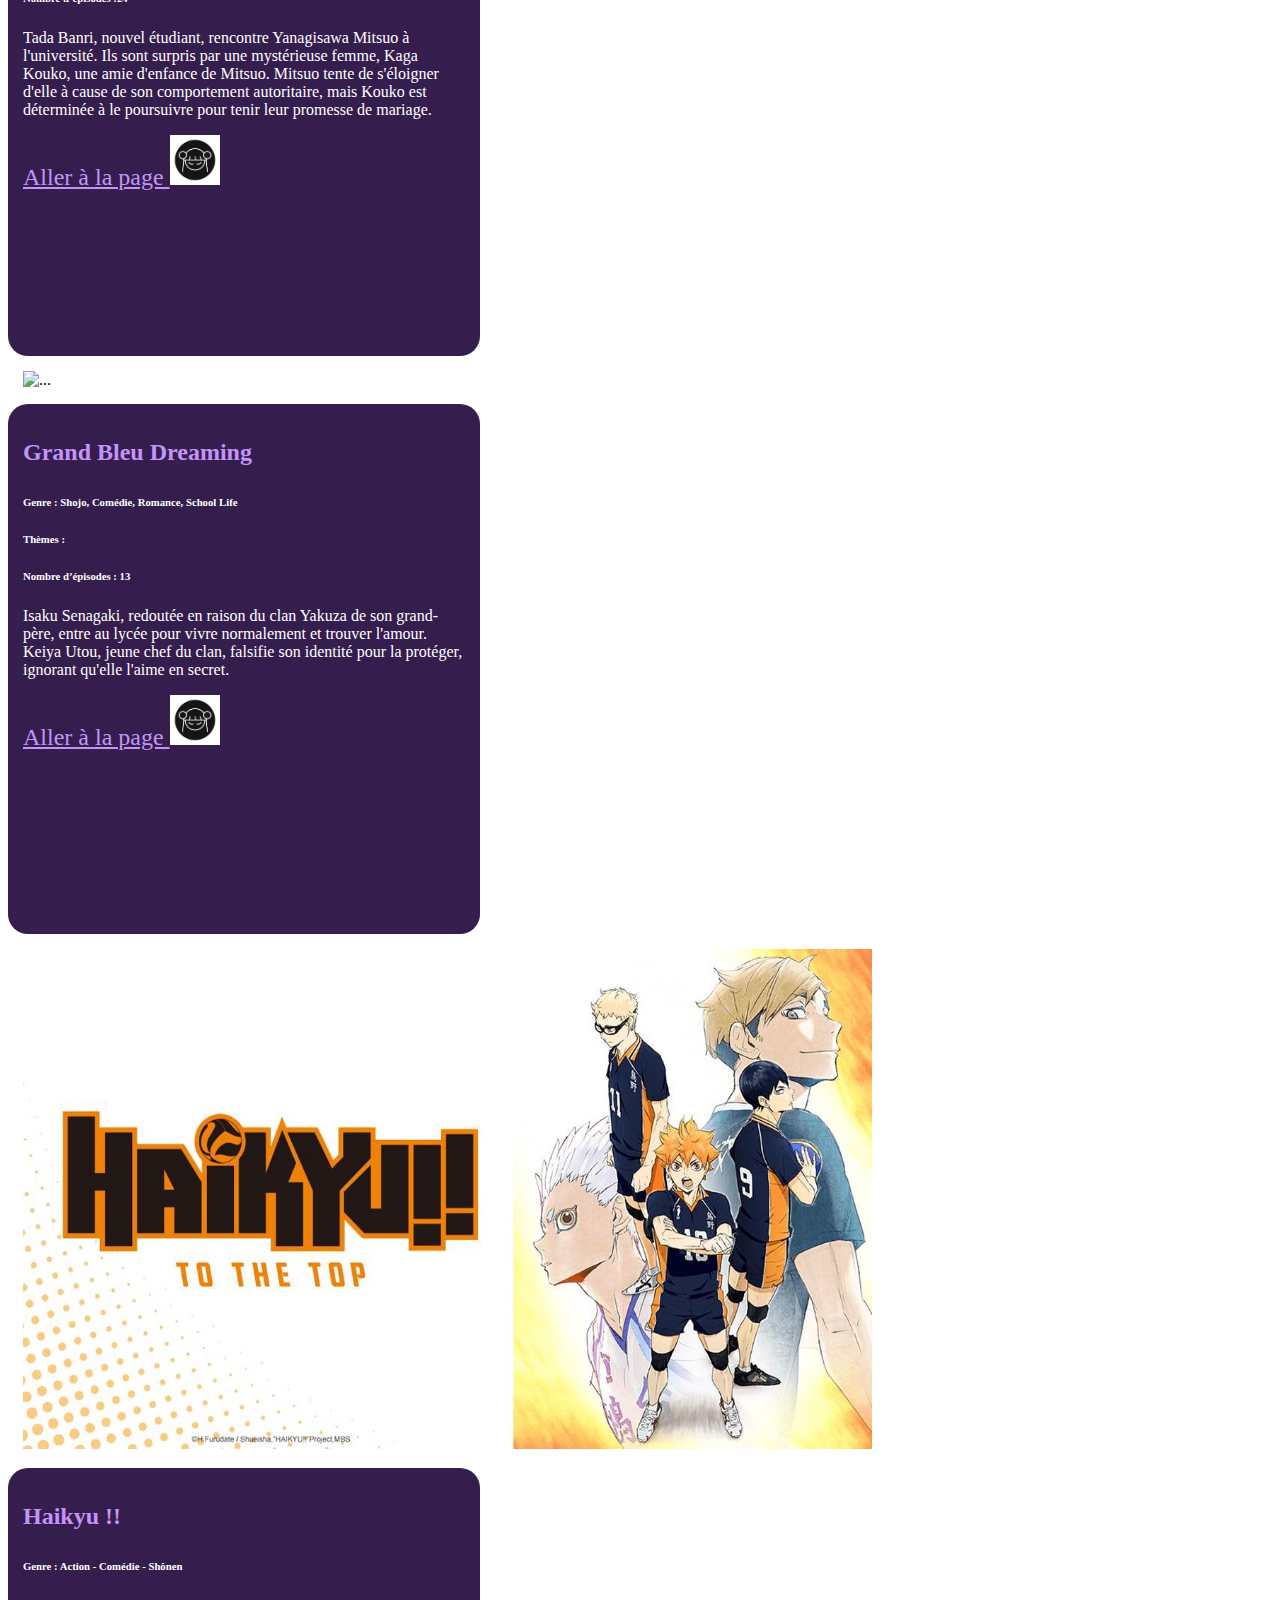
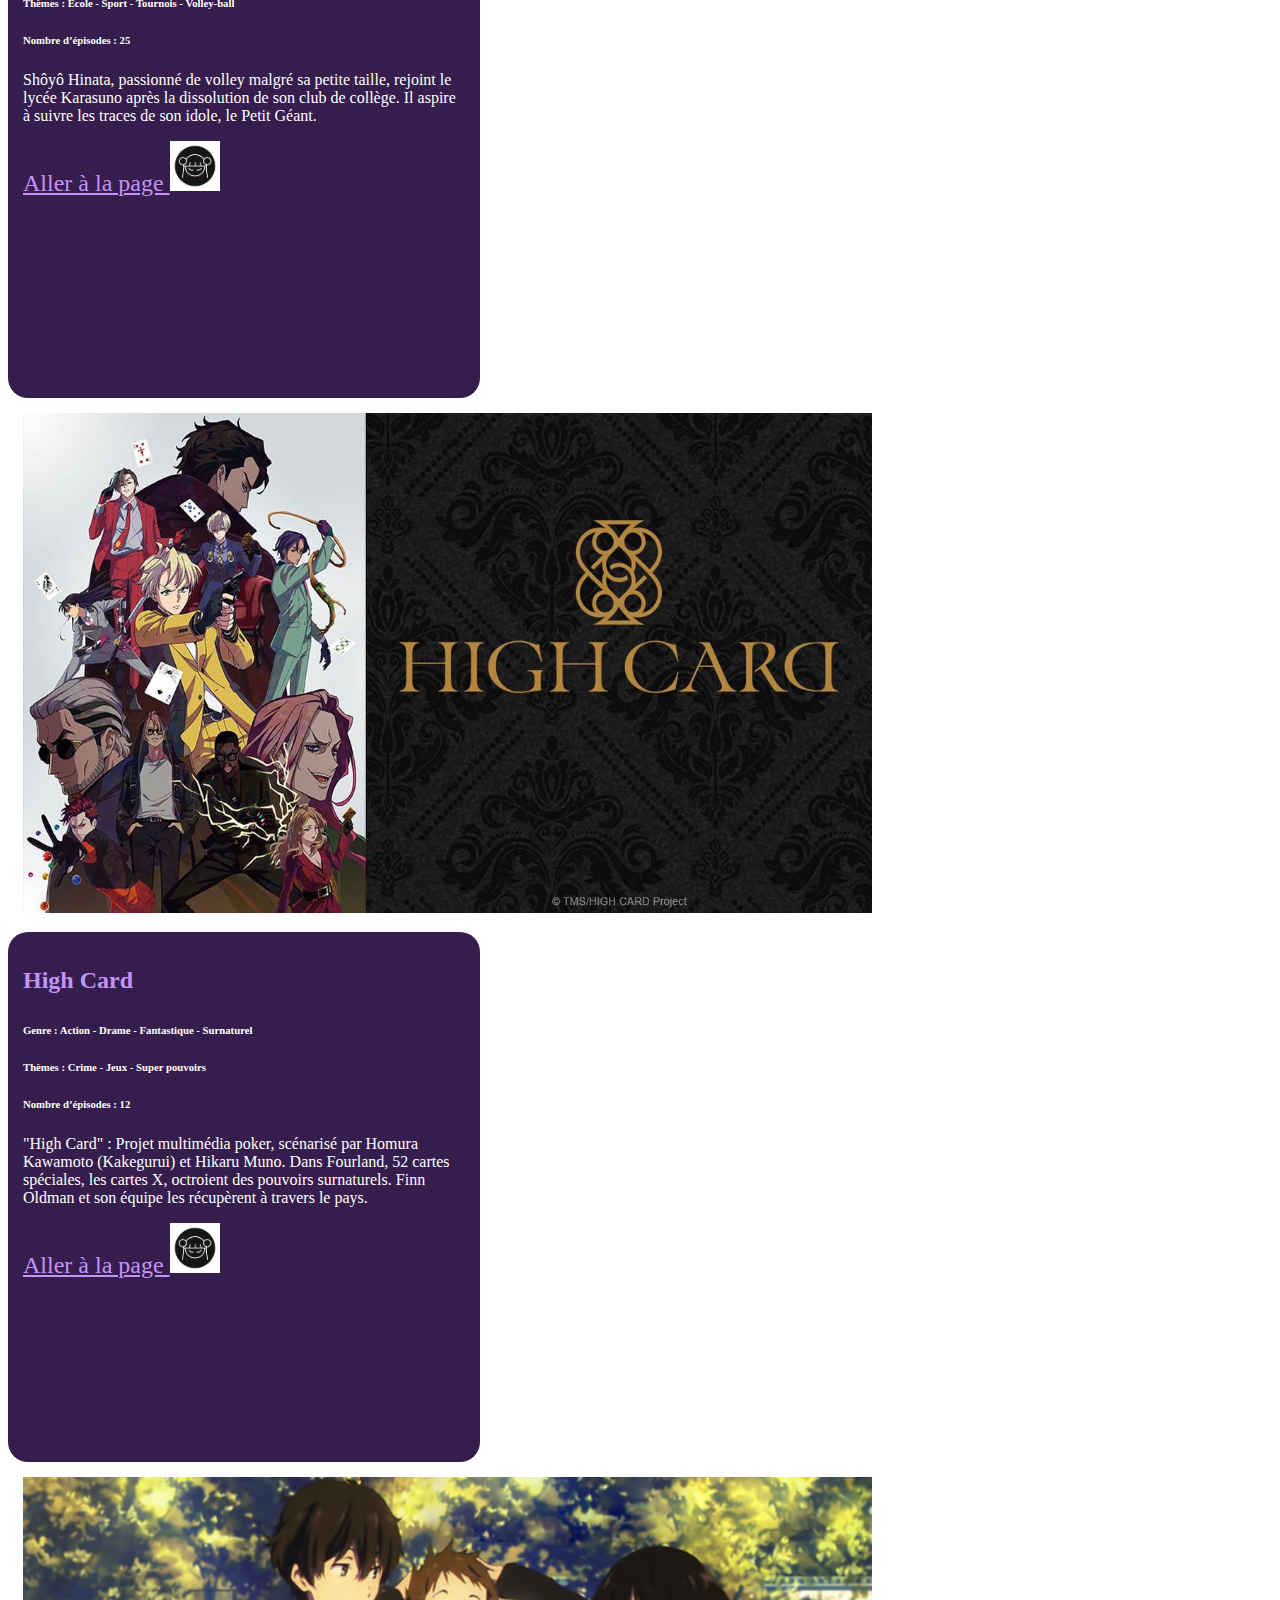
==== commit 25f5cca3: "anime accueil" ====
--- a/index.html
+++ b/index.html
@@ -25,19 +25,18 @@
                 <div class="bg-black  offcanvas-header">
                     <h5 class=" fs-3 text-white fw-bold  offcanvas-title" id="offcanvasNavbarLabel">Catégories</h5>
                     <button type="button" class="bouton-large btn-close bg-dark-subtle" data-bs-dismiss="offcanvas" aria-label="Close"></button>
-                    <button type="button" class="bouton-mini btn-close bg-dark-subtle" data-bs-dismiss="offcanvas" aria-label="Close"></button>
+                    <button type="button" class="bouton-mini btn-close bg-dark-subtle" data-bs-dismiss="menu" aria-label="Close"></button>
                 </div>
                 <div class="offcanvas-body bg-dark-subtle ">
                     <ul class=" navbar-nav justify-content-end flex-grow-1 pe-3">
                         <li class="m-2 fs-3 fw-bold nav-item">
-                            <a class=" nav-link   nav-link-hover  " href="filmliste/filmAccueil.html">Film</a>
-                        </li>
-
-                        <li class="m-2 fs-3 fw-bold nav-item">
-                            <a class=" nav-link  nav-link-hover " href="anime list/animeAccueil.html">Animé</a>
+                            <a class=" nav-link   nav-link-hover" href="filmliste/filmAccueil.html">Film</a>
                         </li>
                         <li class="m-2 fs-3 fw-bold nav-item">
-                            <a class=" nav-link  nav-link-hover " href="filmAnimationListe/animationAccueil.html">Film d'animation</a>
+                            <a class=" nav-link  nav-link-hover" href="anime list/animeAccueil.html">Animé</a>
+                        </li>
+                        <li class="m-2 fs-3 fw-bold nav-item">
+                            <a class=" nav-link  nav-link-hover" href="filmAnimationListe/animationAccueil.html">Film d'animation</a>
                         </li>
                     </ul>
                 </div>
@@ -1058,17 +1057,17 @@
 
                         <div class="   m-2 bordure-all-violet"  >
                             <a href="filmliste/filmAccueil.html">
-                            <img src="icone/tenor2.png" class="imageFilm card-img-top" alt="..."></a>
+                            <img src="filmImage/tenor.png" class="imageFilm card-img-top" alt="..."></a>
 
                         </div>
                         <div class="  m-2  bordure-all-violet " >
                             <a href="filmliste/filmAccueil.html">
-                                <img src="icone/intouchable2.png" class="imageFilm card-img-top" alt="..."></a>
+                                <img src="filmImage/intouchable.png" class="imageFilm card-img-top" alt="..."></a>
 
                         </div>
                         <div class="  m-2  bordure-all-violet " >
                             <a href="filmliste/filmAccueil.html">
-                                <img src="icone/barbie2.png" class="imageFilm card-img-top" alt="..."></a>
+                                <img src="filmImage/barbie.png" class="imageFilm card-img-top" alt="..."></a>
 
                         </div>
                     </div>
@@ -1078,17 +1077,17 @@
 
                         <div class="   m-2  bordure-all-violet ">
                             <a href="filmliste/filmAccueil.html">
-                                <img src="icone/bird-of-prey2.png" class="imageFilm card-img-top  " alt="..."></a>
+                                <img src="filmImage/bird-of-prey.png" class="imageFilm card-img-top  " alt="..."></a>
 
                         </div>
                         <div class="   m-2 bordure-all-violet " >
                             <a href="filmliste/filmAccueil.html">
-                                <img src="icone/jurassic-parc2.png" class="imageFilm card-img-top" alt="..."></a>
+                                <img src="filmImage/jurassic-park.png" class="imageFilm card-img-top" alt="..."></a>
 
                         </div>
                         <div class="   m-2 bordure-all-violet " >
                             <a href="filmliste/filmAccueil.html">
-                                <img src="icone/la-plateforme2.png" class="imageFilm card-img-top" alt="..."></a>
+                                <img src="filmImage/la-plateforme.png" class="imageFilm card-img-top" alt="..."></a>
 
                         </div>
 
@@ -1100,17 +1099,17 @@
 
                         <div class="   m-2 bordure-all-violet " >
                             <a href="filmliste/filmAccueil.html">
-                                <img src="icone/king-kong2.png" class="imageFilm card-img-top" alt="..."></a>
+                                <img src="filmImage/king-kong.png" class="imageFilm card-img-top" alt="..."></a>
 
                         </div>
                         <div class="   m-2 bordure-all-violet " >
                             <a href="filmliste/filmAccueil.html">
-                                <img src="icone/kong-godzilla2.png" class="imageFilm card-img-top" alt="..."></a>
+                                <img src="filmImage/kong-godzilla.png" class="imageFilm card-img-top" alt="..."></a>
 
                         </div>
                         <div class="   m-2 bordure-all-violet " >
                             <a href="filmliste/filmAccueil.html">
-                                <img src="icone/le-telephone-de-m-harigan2.png" class="imageFilm card-img-top" alt="..."></a>
+                                <img src="filmImage/le-telephone-de-m-harigan.png" class="imageFilm card-img-top" alt="..."></a>
 
                         </div>
 
@@ -1122,17 +1121,17 @@
 
                         <div class="   m-2 bordure-all-violet " >
                             <a href="filmliste/filmAccueil.html">
-                                <img src="icone/valerian2.png" class="imageFilm card-img-top" alt="..."></a>
+                                <img src="filmImage/valerian.png" class="imageFilm card-img-top" alt="..."></a>
 
                         </div>
                         <div class="   m-2 bordure-all-violet " >
                             <a href="filmliste/filmAccueil.html">
-                                <img src="icone/the-call-of-the-wild2.png" class="imageFilm card-img-top" alt="..."></a>
+                                <img src="filmImage/the-call-of-the-wild.png" class="imageFilm card-img-top" alt="..."></a>
 
                         </div>
                         <div class="   m-2 bordure-all-violet " >
                             <a href="filmliste/filmAccueil.html">
-                                <img src="icone/the-meg2.png" class="imageFilm card-img-top" alt="..."></a>
+                                <img src="filmImage/the-meg.png" class="imageFilm card-img-top" alt="..."></a>
 
                         </div>
 
--- a/style.css
+++ b/style.css
@@ -122,12 +122,15 @@
     font-size: 1.5em;
 
 }
+.bouton-mini{display: none}
 
 
 @media  only screen and (max-width: 1000px){
     .fond{
         padding: 4%;
     }
+    .bouton-mini{display: block}
+    .bouton-large{display: none}
     .table-large{
         display: none}
 
@@ -135,13 +138,21 @@
         display: block;
 
     }
+    .imageFilm{
+        width: 370px;
+        height: 220px;
+    }
     .carousel{
-        height: 60vh;    ;
+        height: 60vh;
         margin-bottom: 30px;
     }
     .image{
         width: 100%;
         height: 300px;
+    }
+    .carousel-sm{
+        width: 100%;
+        height: 950px;
     }
 
     .description{
@@ -152,15 +163,14 @@
         background-color: #351d4d;
 
         border-radius: 20px;
-
-
-
-
+    }
+    .imageFilm{
+        width: 100%;
+        height: 300px;
     }
 
     .carousel-item{
         font-size: 0.8em;
-
 
     }
     h2{font-size: 1.1em}
@@ -172,7 +182,7 @@
     .iconeAllerPage{display: none}
     .carousel-sm{
         width: 100%;
-        height: 728px;
+        height: 940px;
     }
     .card{
         width: 100%;
